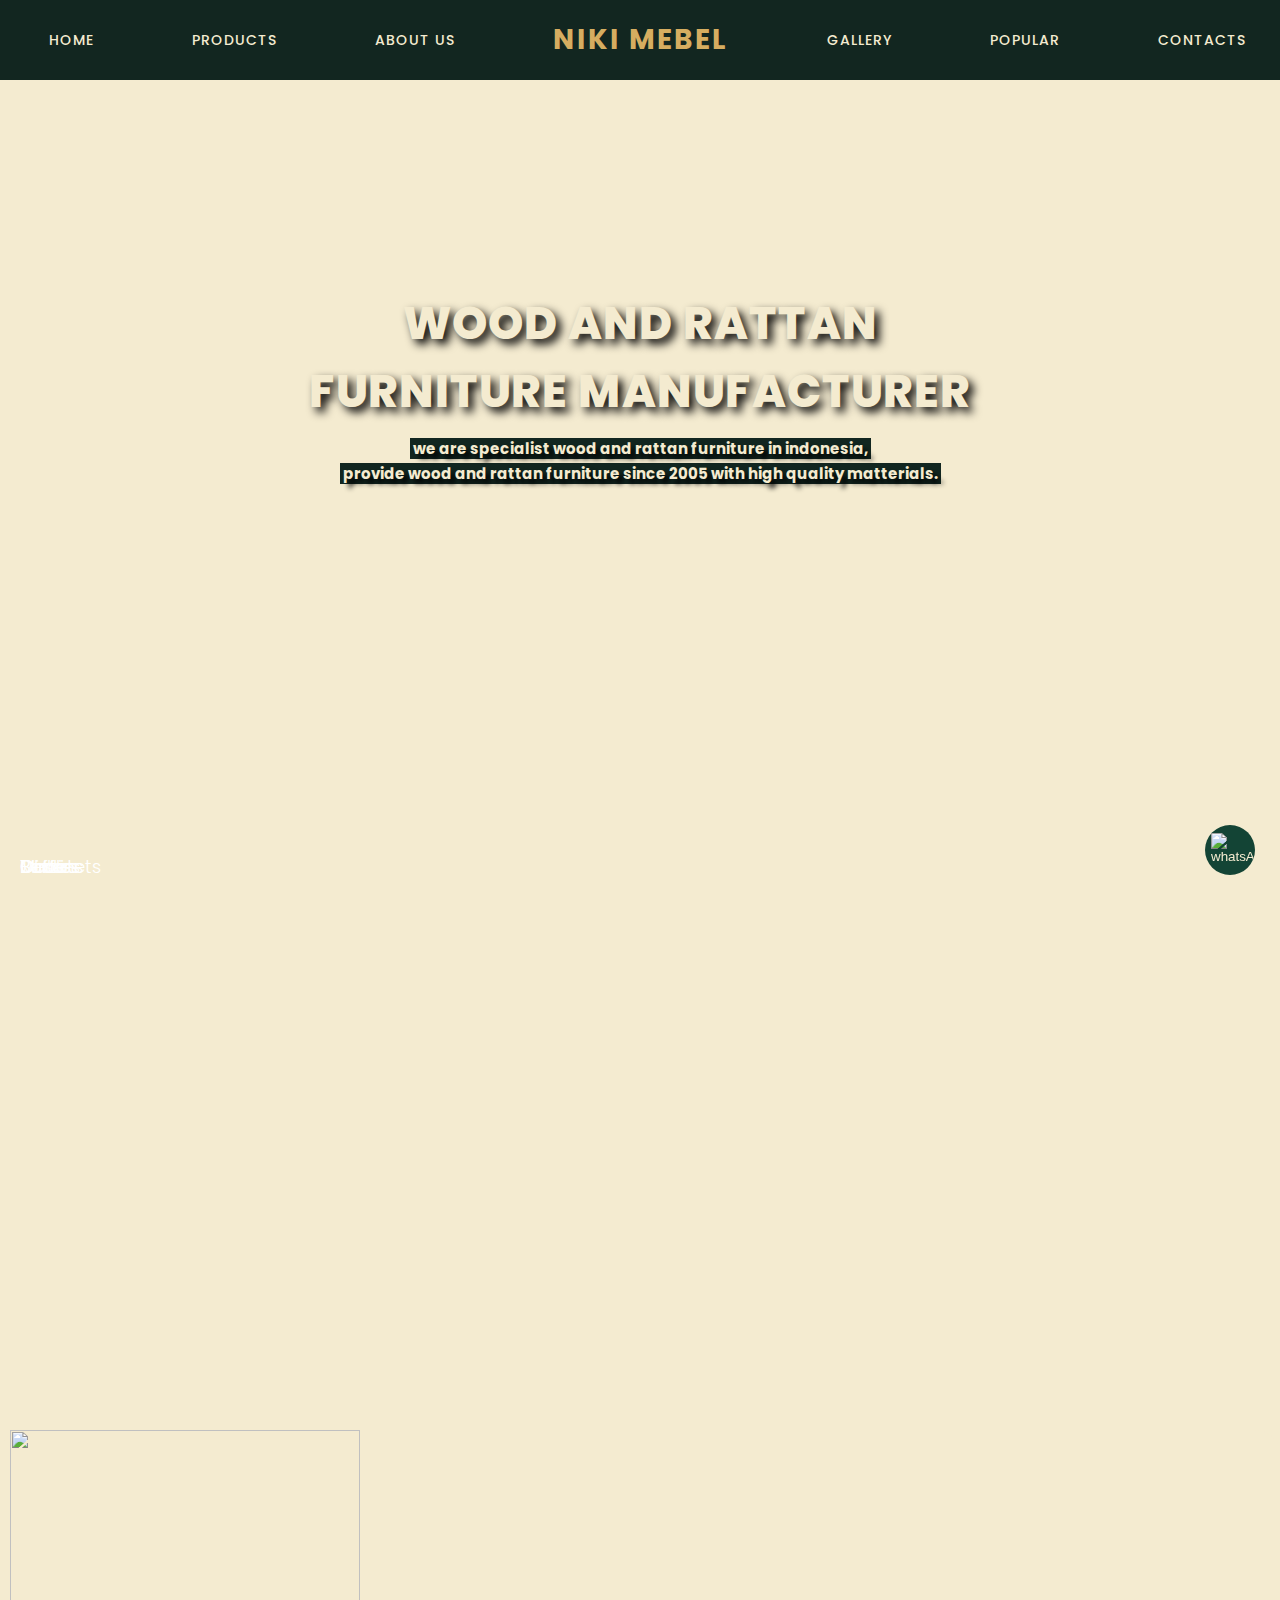
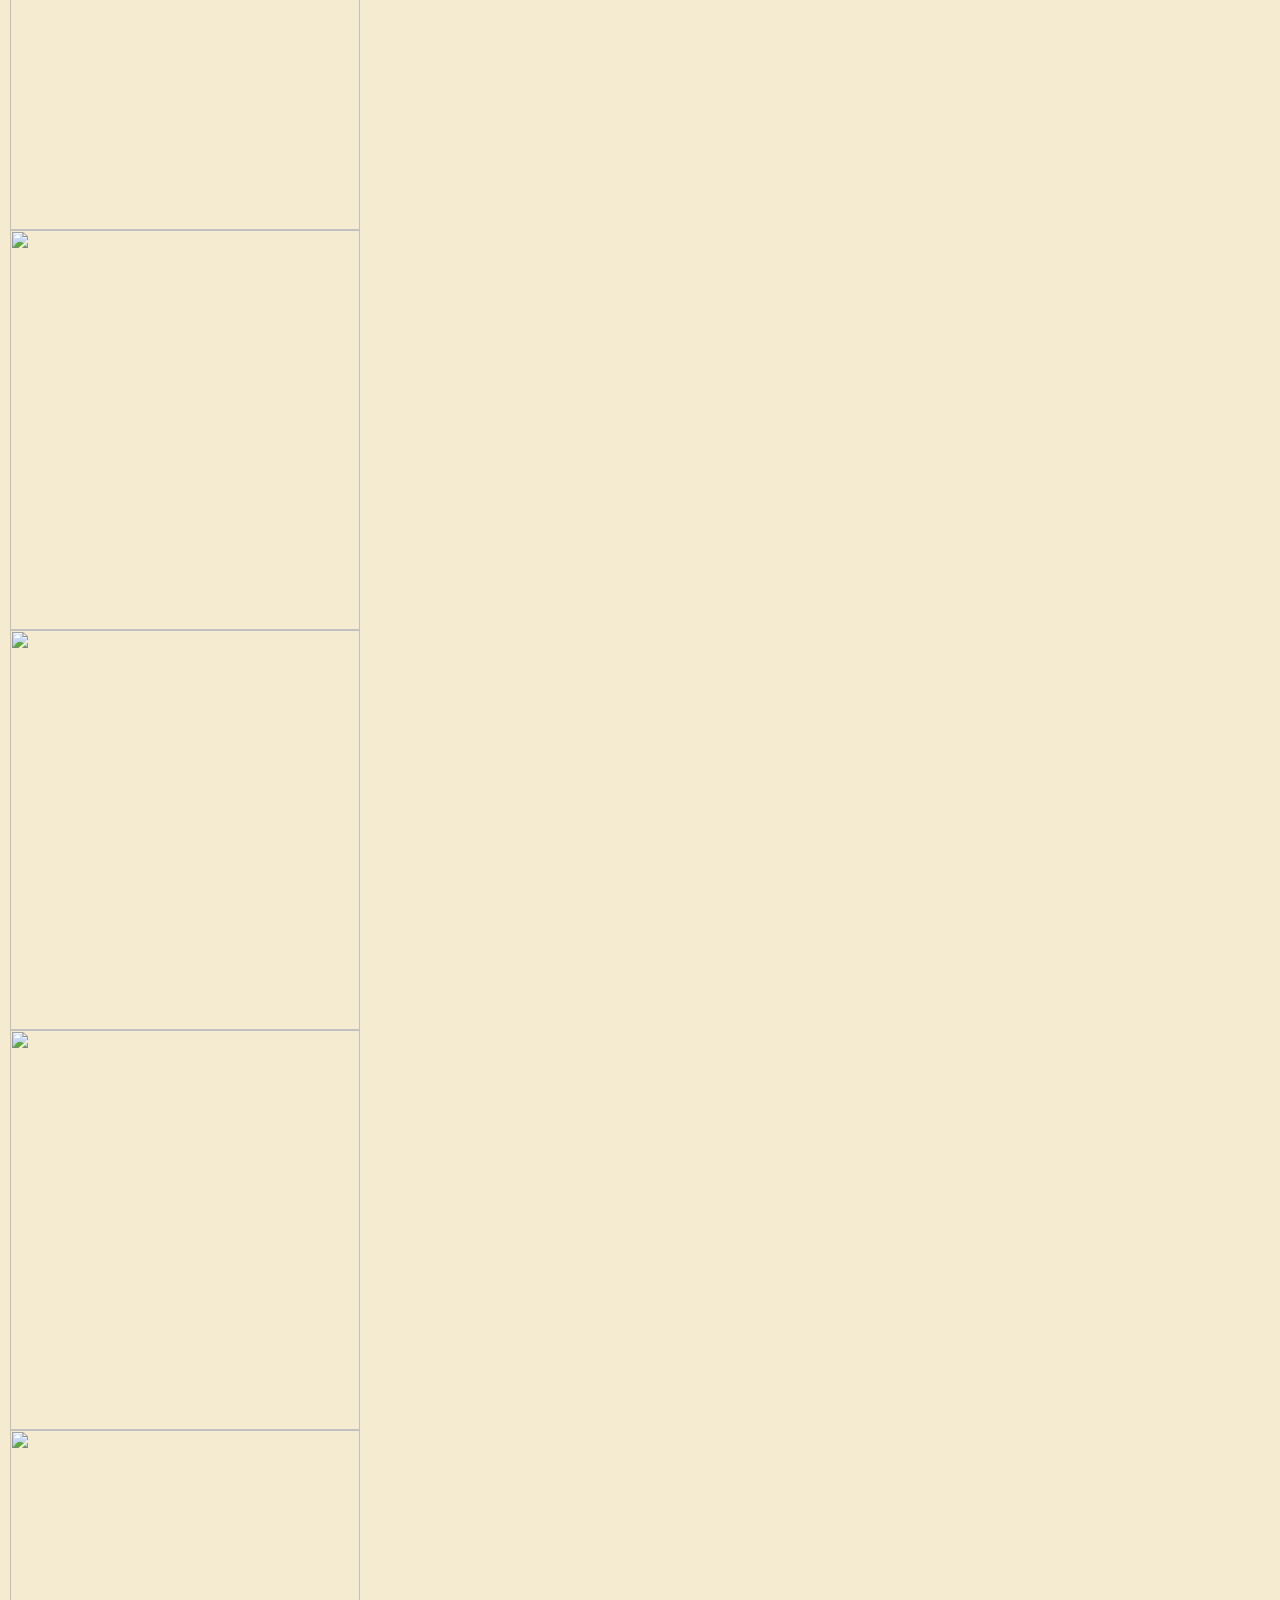
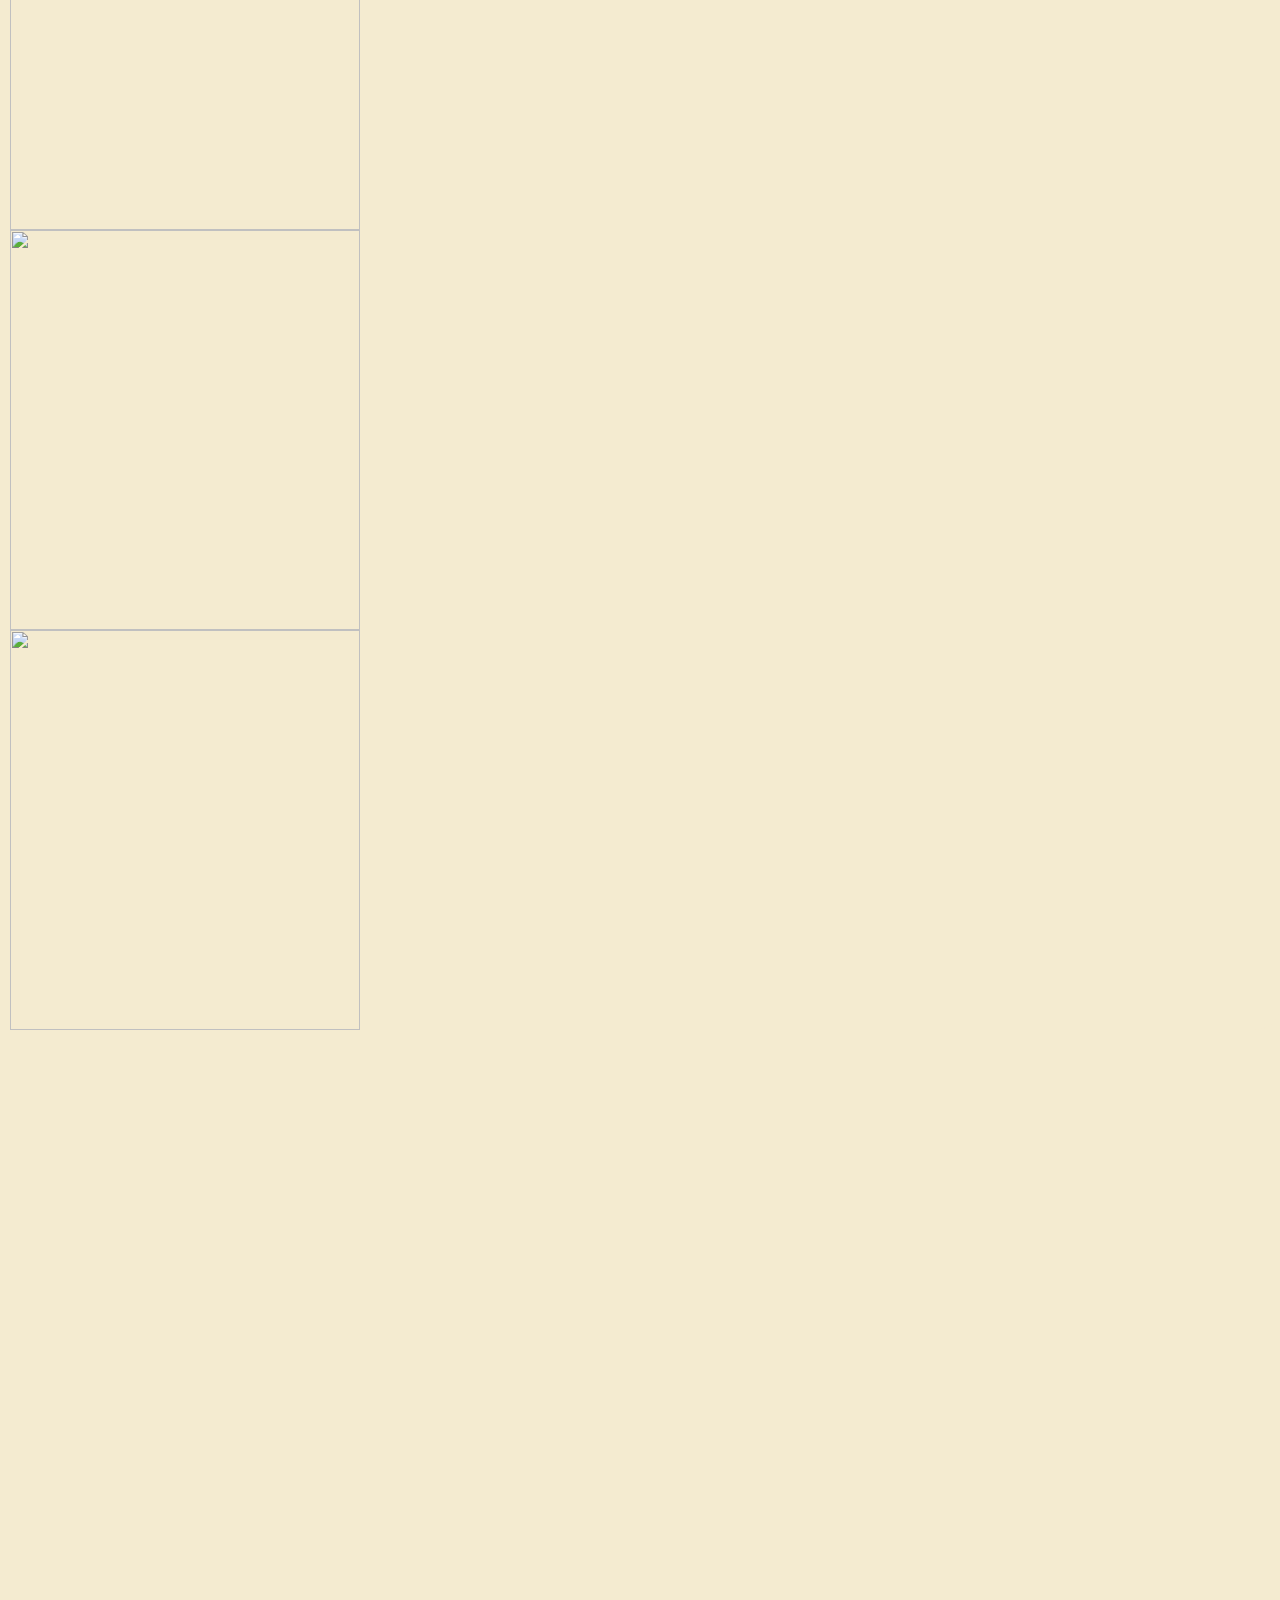
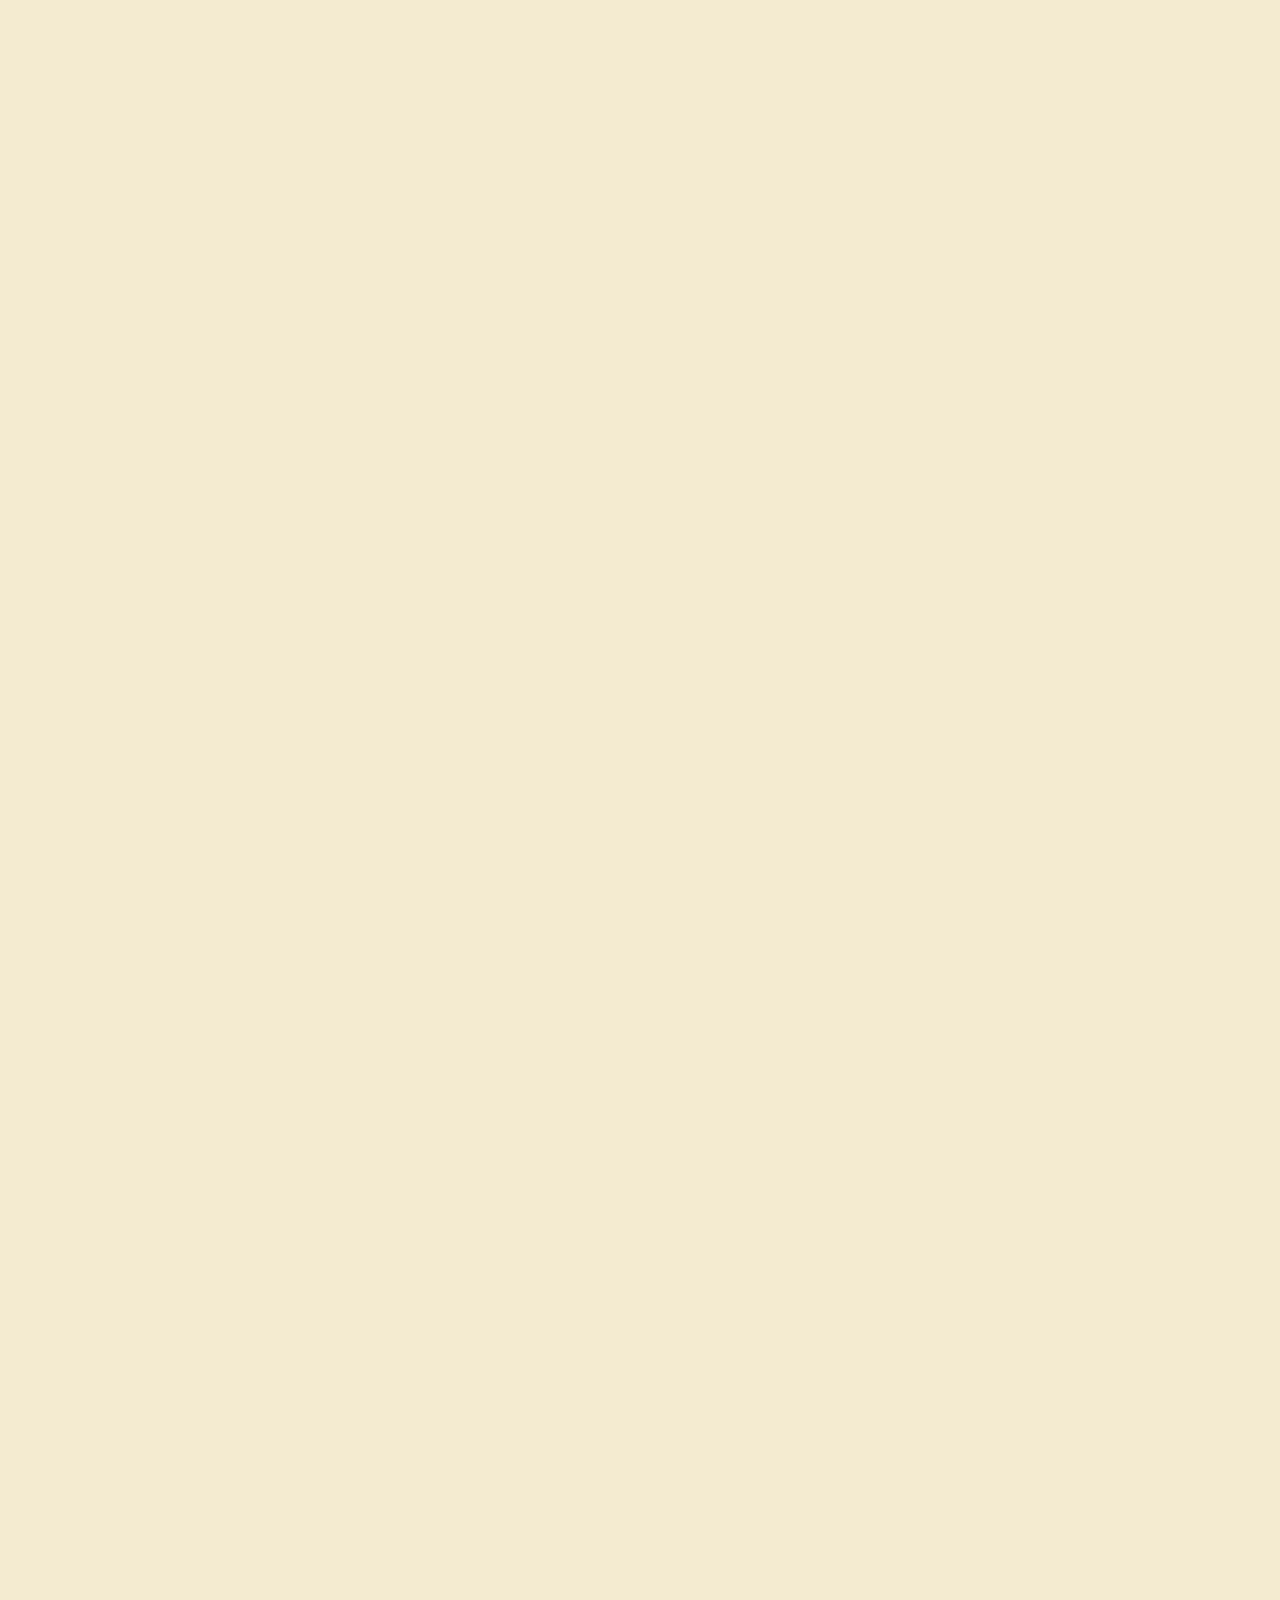
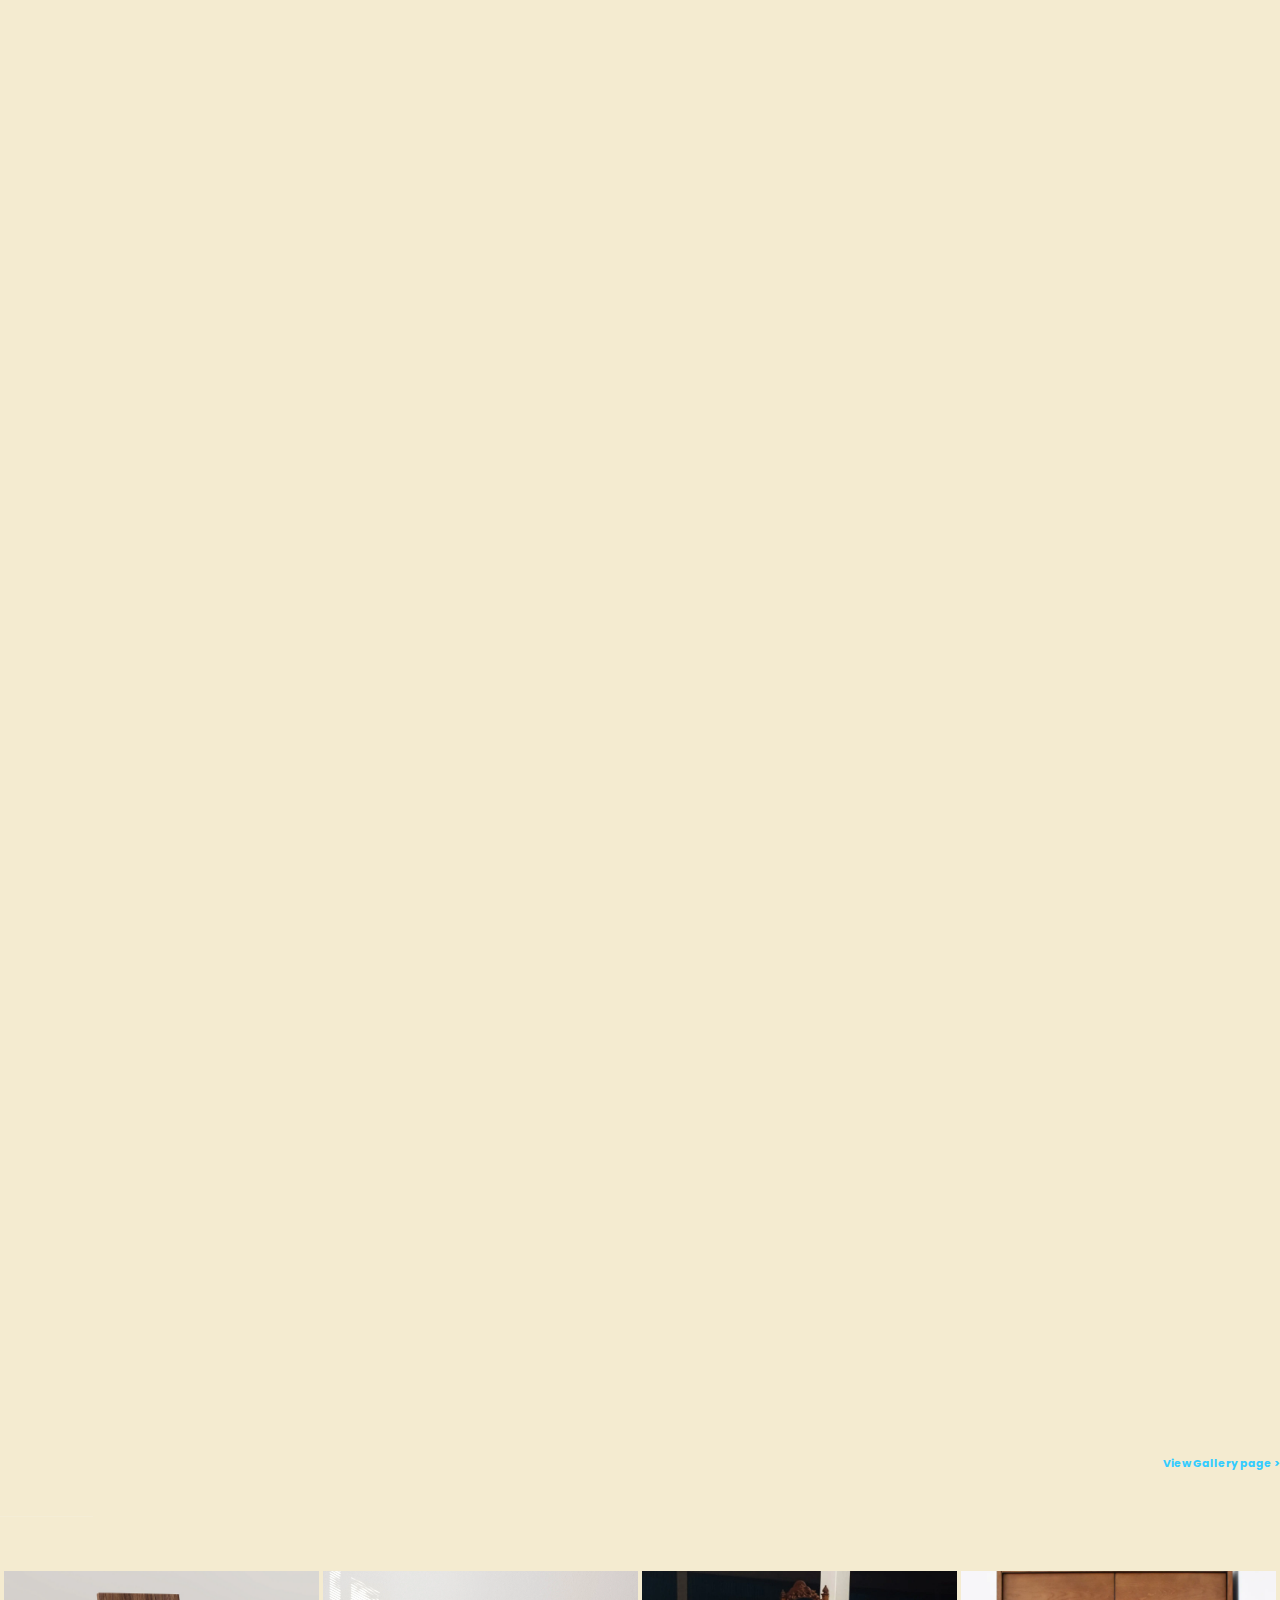
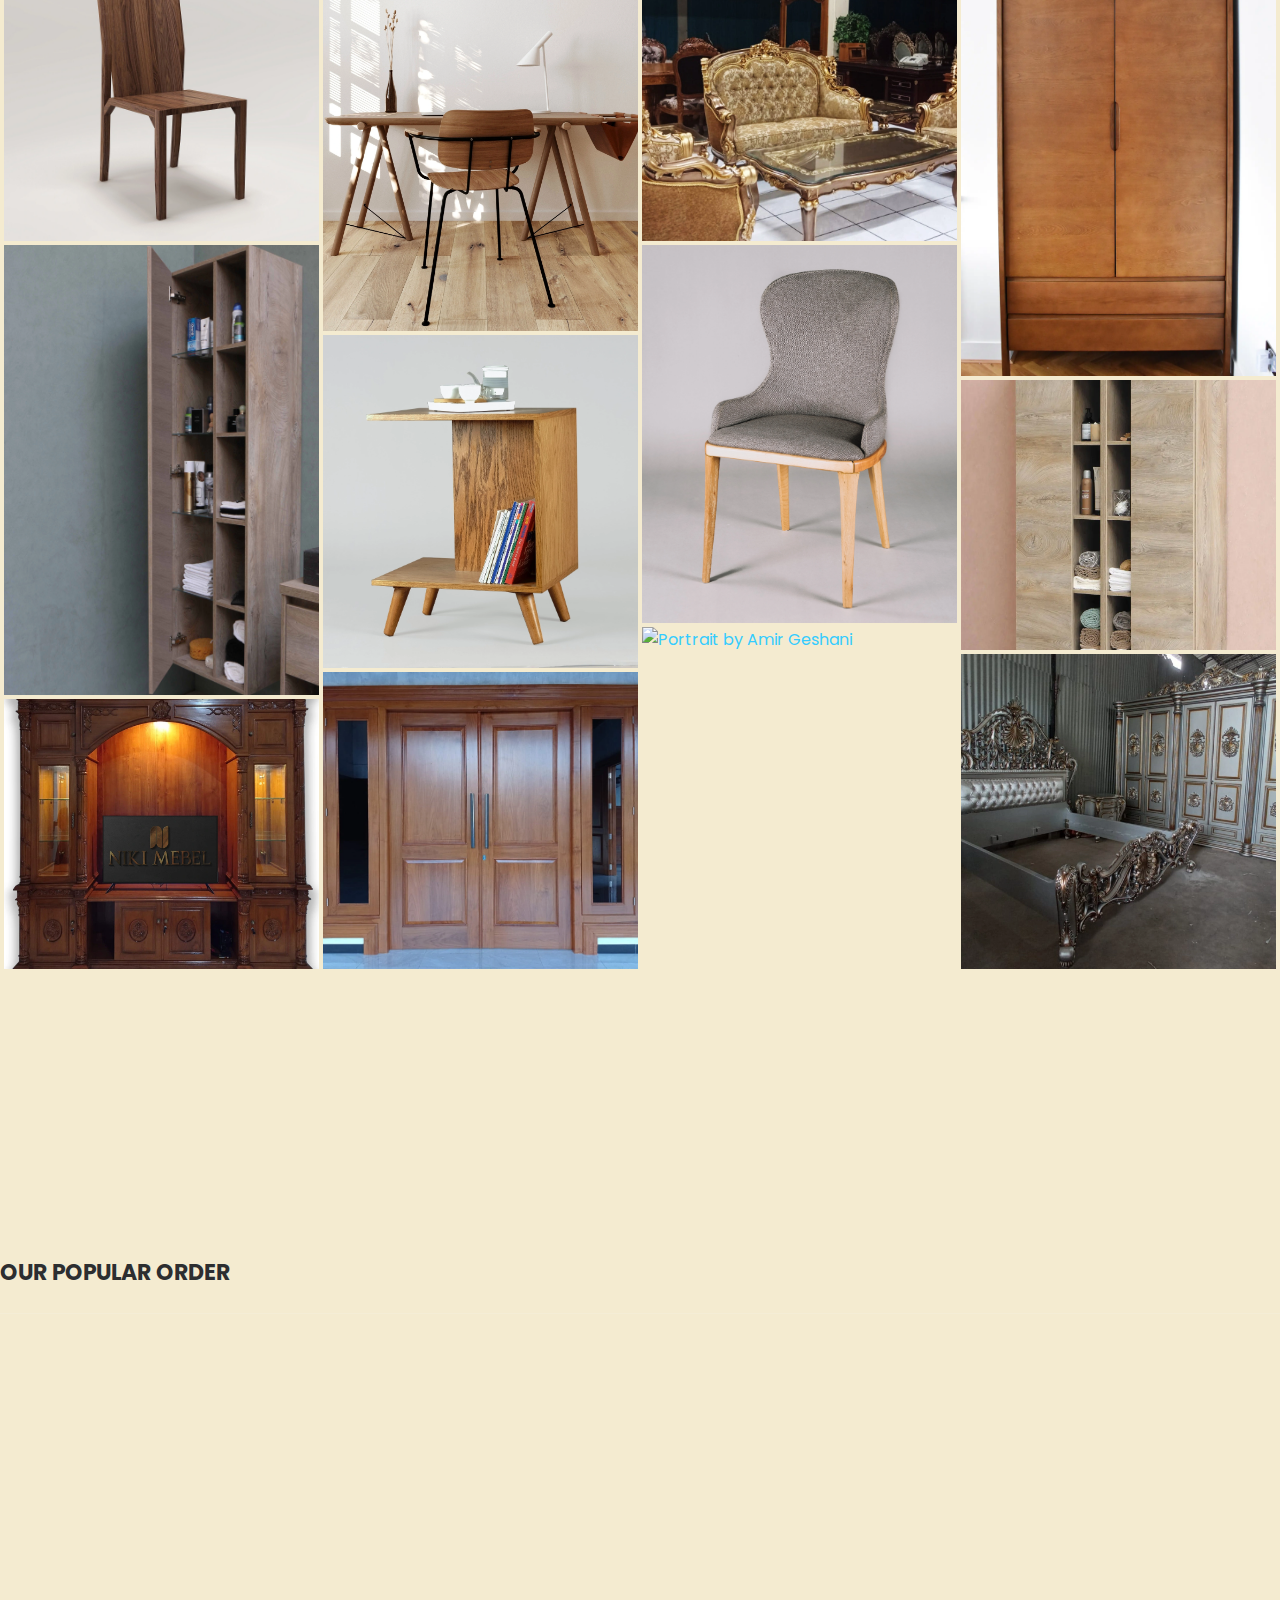
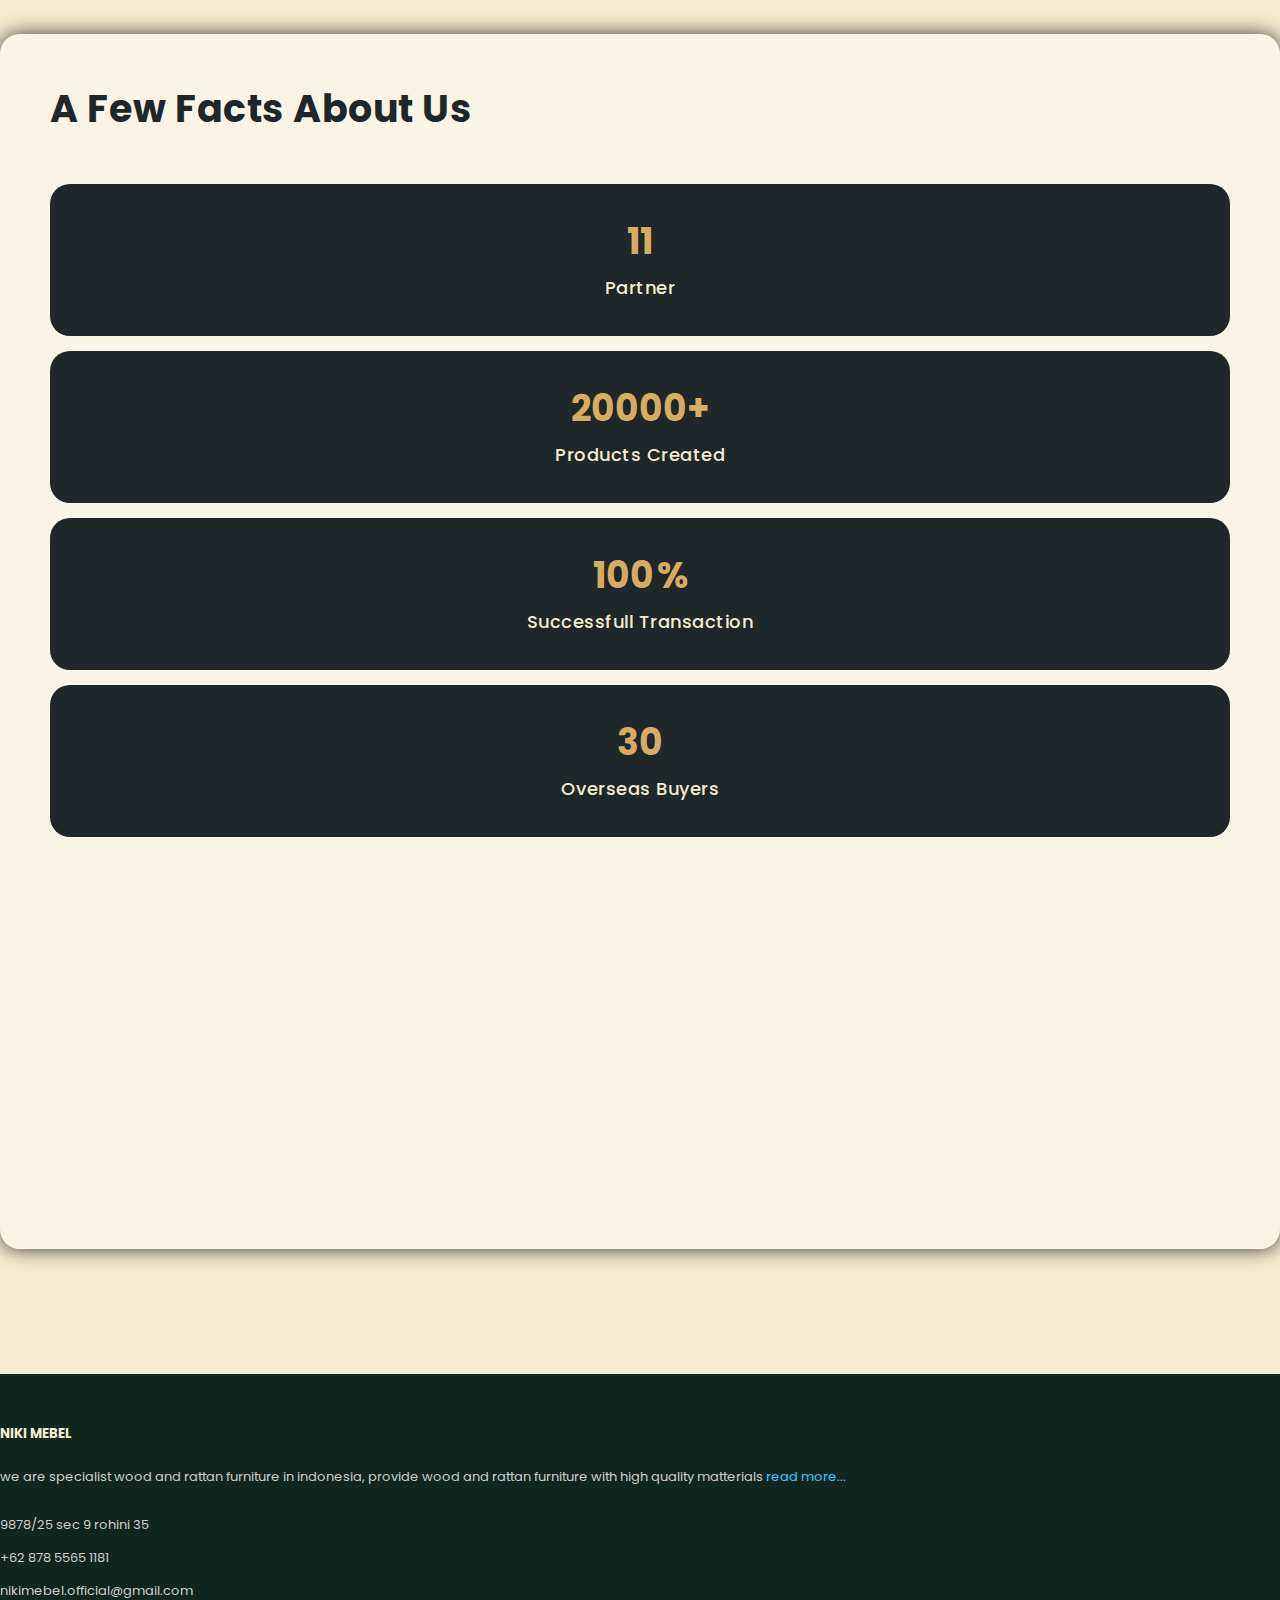
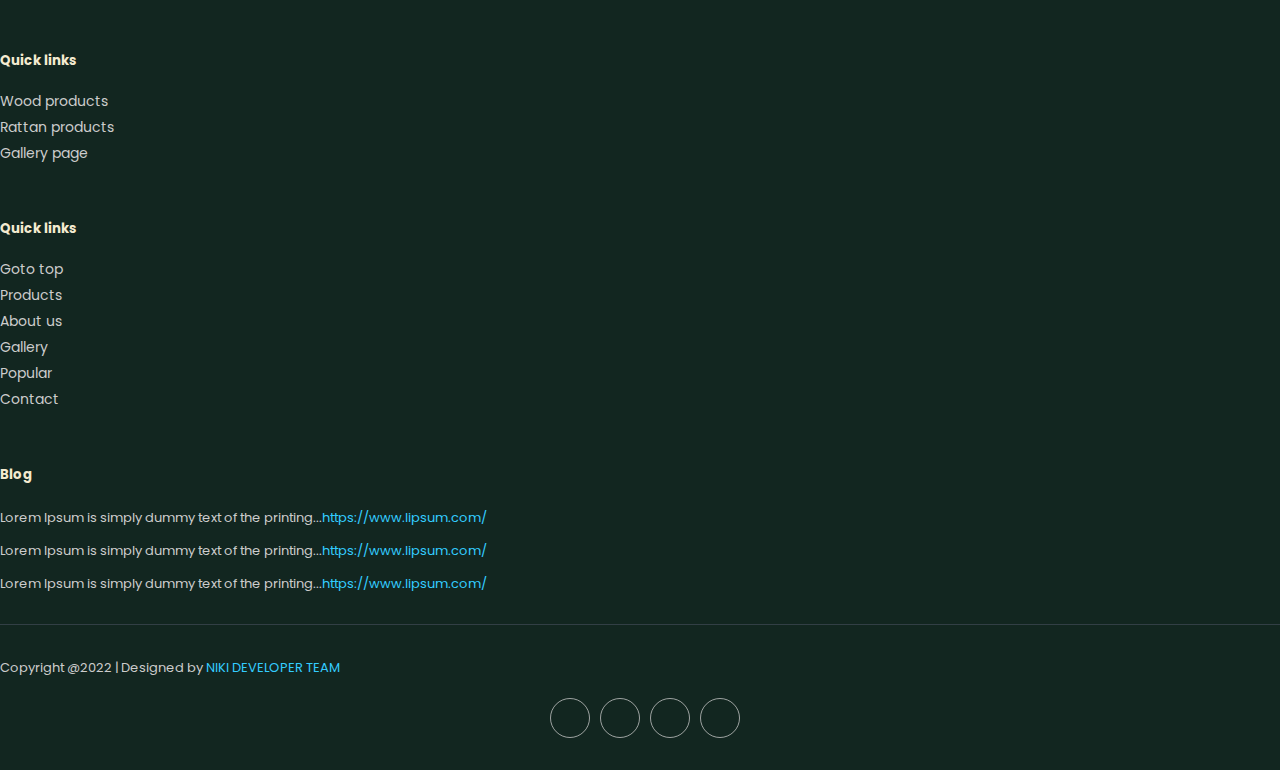
==== index.html @ bc9841a9 "add product" ====
<!DOCTYPE html>
<html lang="en">

  <head>

    <meta charset="utf-8">
    <meta name="viewport" content="width=device-width, initial-scale=1, shrink-to-fit=no">
    <meta name="description" content="">
    <meta name="author" content="TemplateMo">
    <link href="https://fonts.googleapis.com/css?family=Poppins:100,200,300,400,500,600,700,800,900" rel="stylesheet">
    <link href="https://fonts.googleapis.com/css2?family=Raleway:wght@400&display=swap" rel="stylesheet">


    <title>Niki Mebel - number one Furniture production in Indonesia</title>

    <!-- Bootstrap core CSS -->
    <link href="vendor/bootstrap/css/bootstrap.min.css" rel="stylesheet">


    <!-- Additional CSS Files -->
    <link rel="stylesheet" href="assets/css/fontawesome.css">
    <link rel="stylesheet" href="assets/css/templatemo-edu-meeting.css">
    <link rel="stylesheet" href="assets/css/owl.css">
    <link rel="stylesheet" href="assets/css/lightbox.css">
    <link rel="stylesheet" href="assets/css/animate.css">
    <link rel="stylesheet" href="https://cdnjs.cloudflare.com/ajax/libs/Swiper/4.0.7/css/swiper.min.css" />
    <link rel="stylesheet" href="https://cdnjs.cloudflare.com/ajax/libs/animate.css/4.1.1/animate.min.css"/>
    <link rel="stylesheet" href="https://cdnjs.cloudflare.com/ajax/libs/ionicons/2.0.1/css/ionicons.min.css">
    <!--

TemplateMo 569 Edu Meeting

https://templatemo.com/tm-569-edu-meeting

-->
  </head>

<body>

  <!-- Sub Header -->
  <!-- <div class="sub-header">
    <div class="container">
      <div class="row">
        <div class="col-lg-8 col-sm-8">
          <div class="left-content">
            <p>PT. Niki Group Indonesia</p>
          </div>
        </div>
        <div class="col-lg-4 col-sm-4">
          <div class="right-icons">
            <ul>
              <li>EN</li>
              <li>ID</li>
            </ul>
          </div>
        </div>
      </div>
    </div>
  </div> -->


  <!-- FLOATING BUTTON -->
  <div>
  <a href="https://api.whatsapp.com/send?phone=6287855651181" target="_blank">
      <button class="btn-floating whatsapp">
          <img src="assets/images/wa.png" alt="whatsApp" style="width: 30px; height: 30px;">
          <span>+62 878 5565 1181</span>
      </button>
  </a>
  </div>

  <!-- ***** Header Area Start ***** -->
  <div class="header-area header-sticky"  id="navbar">
      <div class="container">
          <div class="row">
              <div class="col-12">
                  <nav class="main-nav">
                      <h2 class="logo name">NIKI MEBEL</h2>
                      <ul class="nav">
                        <li><a href="#top">Home</a></li>
                        <li><a href="#services">Products</a></li>
                        <li><a href="#who-we-are">About Us</a></li>
                        <li> <h2 class="logo">Niki Mebel</h2></li>
                        <li><a href="#gallery">Gallery</a></li>
                        <li><a href="#popular">Popular</a></li> 
                        <li><a href="#footer">Contacts</a></li> 

                      </ul>        
                      <a class='menu-trigger'>
                          <span>Menu</span>
                      </a>
                  </nav>

                 
              </div>
          </div>
      </div>
  </div>
  <!-- ***** Header Area End ***** -->

  <!-- ***** Main Banner Area Start ***** -->
  <section class="section main-banner" id="top">
      <!-- <video autoplay muted loop id="bg-video">
          <source src="assets/images/bg.mp4" type="video/mp4" />
      </video> -->
  
      <div class="caption">
        <h2>wood and rattan<br>Furniture Manufacturer</h2>
        <h6>&nbsp;we are specialist wood and rattan furniture in indonesia,&nbsp;<br>&nbsp;provide wood and rattan furniture since 2005 with high quality matterials.&nbsp;</h6>
    
      </div>

      <div class="gradient-white">
      </div>
  </section>
  <!-- ***** Main Banner Area End ***** -->
  <section class="section services" id="services">
    <div class="title" id="title">
      <h2>Our Products</h2>
    </div>
    <div class="inner">
        <div class="slider">
            <div class="swiper">
                <div class="swiper-wrapper">
                    <div class="swiper-slide">
                        <img src="assets/images/slider/bed.webp">
                        <div class="bg-gray">
                          <h4>Beds</h4>
                        </div>
                    </div>
                    <div class="swiper-slide">
                        <img src="assets/images/slider/table.webp">
                        <div class="bg-gray">
                          <h4>Tables</h4>
                        </div>
                    </div>
                    <div class="swiper-slide">
                        <img src="assets/images/slider/buffet.webp">
                        <div class="bg-gray">
                          <h4>Buffets</h4>
                        </div>
                    </div>
                    <div class="swiper-slide">
                        <img src="assets/images/slider/cabinet.webp">
                        <div class="bg-gray">
                          <h4>Cabinets</h4>
                        </div>
                    </div>
                    <div class="swiper-slide">
                        <img src="assets/images/slider/chair.webp">
                        <div class="bg-gray">
                          <h4>Chairs</h4>
                        </div>
                    </div>
                    <div class="swiper-slide">
                      <img src="assets/images/slider/desk.webp">
                      <div class="bg-gray">
                        <h4>Desks</h4>
                      </div>
                  </div>
                  <div class="swiper-slide">
                    <img src="assets/images/slider/mirror.webp">
                    <div class="bg-gray">
                      <h4>Mirror</h4>
                    </div>
                </div>
                </div>
            </div>
        </div>
    </div>
    <div class="button-products" style="  font-family: 'Poppins', sans-serif;  ">

      <a href="wood-product.html">
        <button class="cssbuttons-io-button"> GOTO LIST PRODUCT
          <div class="icon">
            <svg height="24" width="24" viewBox="0 0 24 24" xmlns="http://www.w3.org/2000/svg"><path d="M0 0h24v24H0z" fill="none"></path><path d="M16.172 11l-5.364-5.364 1.414-1.414L20 12l-7.778 7.778-1.414-1.414L16.172 13H4v-2z" fill="currentColor"></path></svg>
          </div>
        </button>
      </a>

      <a href="assets/catalogue/catalogue.pptx" download>
        <button class="download-button">
          <div class="docs"><svg class="css-i6dzq1" stroke-linejoin="round" stroke-linecap="round" fill="none" stroke-width="2" stroke="currentColor" height="20" width="20" viewBox="0 0 24 24"><path d="M14 2H6a2 2 0 0 0-2 2v16a2 2 0 0 0 2 2h12a2 2 0 0 0 2-2V8z"></path><polyline points="14 2 14 8 20 8"></polyline><line y2="13" x2="8" y1="13" x1="16"></line><line y2="17" x2="8" y1="17" x1="16"></line><polyline points="10 9 9 9 8 9"></polyline></svg>Download Catalogue</div>
          <div class="download">
            <svg class="css-i6dzq1" stroke-linejoin="round" stroke-linecap="round" fill="none" stroke-width="2" stroke="currentColor" height="24" width="24" viewBox="0 0 24 24"><path d="M21 15v4a2 2 0 0 1-2 2H5a2 2 0 0 1-2-2v-4"></path><polyline points="7 10 12 15 17 10"></polyline><line y2="3" x2="12" y1="15" x1="12"></line></svg>
          </div>
        </button>
      </a>
      <img class="chair-bg" src="assets/images/chair 1.png" alt="">

    </div>

  </section>

  <section class="section who-we-are" id="who-we-are">
    <div class="container">
      <div class="row">
        <div class="col-lg-12">
          <div class="section-heading">
          </div>
        </div>
        <div class="col-lg-12 who-we-are-content">
          <div class="row">
          <div class="text-content">
            <h2>Who are we ?</h2>
            <p>&emsp;&emsp;&emsp;&emsp;&emsp;Niki Mabel is a furniture company in Kudus, Central Java and a part of the Niki Group Indonesia which was founded in 2018. Niki Mebel is a company engaged in the furniture sector that handles retail and large quantities purchases . Currently, Niki Mebel has handled domestic and foreign orders, and has more than 10 partners and collaborates with expert craftsmen who have more than 15 years experience which spread across in Jepara, Kudus and Yogyakarta areas.
              <br> <br>
              &emsp;&emsp;&emsp;&emsp;&emsp;Niki Mabel provides a variety of indoor and outdoor furniture such as tables, chairs, cabinets, etc. . Niki Mabel also provides ordering furniture sets such as cafe sets, kitchen sets, bedroom sets or living room sets. Ordering at niki furniture can also customize the wood or rattan material used, until now the most popular materials at niki mabel are teak, mahogany, mindi, pine and sungkai. Besides providing furniture, Niki Mabel can also provide furniture raw materials such as wood, aluminum, rattan, etc.
            </p>
          </div>
          <img class="room-bg" src="assets/images/room 1.png" alt="">

          </div>
        </div>
      </div>
    </div>
  </section>

  <section class="section gallery" id="gallery">
    <div class="container">
      <div class="row">
        <div class="col-lg-12">
          <div class="section-heading">
            <h2>Gallery</h2>
            <a href="gallery.html"><h6>View Gallery page ></h6></a>
          </div>
          <div class="content-gallery">

            <div class="gallery">
              <div class="gallery__column">
                <a href="https://unsplash.com/@jeka_fe" target="_blank" class="gallery__link">
                  <figure class="gallery__thumb" style="height: 30vh;">
                    <img src="assets/images/catalogue/chair 1.webp" alt="Portrait by Jessica Felicio" class="gallery__image">
                    <figcaption class="gallery__caption">1</figcaption>
                  </figure>
                </a>

                <a href="https://unsplash.com/@oladimeg" target="_blank" class="gallery__link">
                  <figure class="gallery__thumb" style="height: 50vh;">
                    <img src="assets/images/catalogue/cabinet 3.webp" alt="Portrait by Oladimeji Odunsi" class="gallery__image">
                    <figcaption class="gallery__caption">2</figcaption>
                  </figure>
                </a>

                <a href="https://unsplash.com/@a2eorigins" target="_blank" class="gallery__link">
                  <figure class="gallery__thumb" style="height: 30vh;">
                    <img src="assets/images/catalogue/buffet 1.webp" alt="Portrait by Alex Perez" class="gallery__image">
                    <figcaption class="gallery__caption">3</figcaption>
                  </figure>
                </a>
              </div>
              
              <div class="gallery__column">
                <a href="https://unsplash.com/@noahbuscher" target="_blank" class="gallery__link">
                  <figure class="gallery__thumb" style="height: 40vh;">
                    <img src="assets/images/catalogue/desk set 1.webp" alt="Portrait by Noah Buscher" class="gallery__image">
                    <figcaption class="gallery__caption">4</figcaption>
                  </figure>
                </a>
                
                <a href="https://unsplash.com/@von_co" target="_blank" class="gallery__link">
                  <figure class="gallery__thumb" style="height: 37vh;">
                    <img src="assets/images/catalogue/table 1.webp" alt="Portrait by Ivana Cajina" class="gallery__image">
                    <figcaption class="gallery__caption">5</figcaption>
                  </figure>
                </a>

                <a href="https://unsplash.com/@samburriss" target="_blank" class="gallery__link">
                  <figure class="gallery__thumb" style="height: 33vh;">
                    <img src="assets/images/catalogue/door set 1.webp" alt="Portrait by Sam Burriss" class="gallery__image">
                    <figcaption class="gallery__caption">6</figcaption>
                  </figure>
                </a>
              </div>
              
              <div class="gallery__column">
                <a href="https://unsplash.com/@marilezhava" target="_blank" class="gallery__link">
                  <figure class="gallery__thumb" style="height: 30vh;">
                    <img src="assets/images/catalogue/sitting room set 1.webp" alt="Portrait by Mari Lezhava" class="gallery__image">
                    <figcaption class="gallery__caption">7</figcaption>
                  </figure>
                </a>
                
                <a href="https://unsplash.com/@ethanhaddox" target="_blank" class="gallery__link">
                  <figure class="gallery__thumb" style="height: 42vh;">
                    <img src="assets/images/catalogue/chair 2.webp" alt="Portrait by Ethan Haddox" class="gallery__image">
                    <figcaption class="gallery__caption">8</figcaption>
                  </figure>
                </a>

                <a href="https://unsplash.com/@mr_geshani" target="_blank" class="gallery__link">
                  <figure class="gallery__thumb" style="height: 38vh;">
                    <img src="assets/images/slider/buffet.webp" alt="Portrait by Amir Geshani" class="gallery__image">
                    <figcaption class="gallery__caption">9</figcaption>
                  </figure>
                </a>
              </div>
              
              <div class="gallery__column">
                <a href="https://unsplash.com/@frxgui" target="_blank" class="gallery__link">
                  <figure class="gallery__thumb" style="height: 45vh;">
                    <img src="assets/images/catalogue/cabinet 1.webp" alt="Portrait by Guilian Fremaux" class="gallery__image">
                    <figcaption class="gallery__caption">10</figcaption>
                  </figure>
                </a>

                <a href="https://unsplash.com/@majestical_jasmin" target="_blank" class="gallery__link">
                  <figure class="gallery__thumb" style="height: 30vh;">
                    <img src="assets/images/catalogue/cabinet 2.webp" alt="Portrait by Jasmin Chew" class="gallery__image">
                    <figcaption class="gallery__caption">11</figcaption>
                  </figure>
                </a>
                
                <a href="https://unsplash.com/@dimadallacqua" target="_blank" class="gallery__link">
                  <figure class="gallery__thumb" style="height: 35vh;">
                    <img src="assets/images/catalogue/bed room set 1.webp" alt="Portrait by Dima DallAcqua" class="gallery__image">
                    <figcaption class="gallery__caption">12</figcaption>
                  </figure>
                </a>
              </div>
            </div>

          </div>

        </div>
      </div>
    </div>
  </section>

  <section class="section popular" id="popular">
    <div class="container">
      <div class="row">
        <div class="col-lg-12">
          <div class="section-heading">
            <h2>Our Popular Order</h2>
          </div>
        </div>
        <div class="col-lg-12">
          <div class="owl-courses-item owl-carousel">
            <div class="item">
              <img src="assets/images/catalogue/chair 1.webp" alt="">
              <div class="down-content">
                <div class="info">
                  <div class="row">
                    <div class="col-8">
                      <ul>
                        <li><i class="fa fa-star"></i></li>
                        <li><i class="fa fa-star"></i></li>
                        <li><i class="fa fa-star"></i></li>
                        <li><i class="fa fa-star"></i></li>
                        <li><i class="fa fa-star"></i></li>
                      </ul>
                    </div>
                    <div class="col-4">
                       <span>Sold 160</span>
                    </div>
                  </div>
                </div>
              </div>
            </div>
            <div class="item">
              <img src="assets/images/catalogue/table 3.webp" alt="">
              <div class="down-content">
                <div class="info">
                  <div class="row">
                    <div class="col-8">
                      <ul>
                        <li><i class="fa fa-star"></i></li>
                        <li><i class="fa fa-star"></i></li>
                        <li><i class="fa fa-star"></i></li>
                        <li><i class="fa fa-star"></i></li>
                        <li><i class="fa fa-star"></i></li>

                      </ul>
                    </div>
                    <div class="col-4">
                       <span>Sold 125</span>
                    </div>
                  </div>
                </div>
              </div>
            </div>
            <div class="item">
              <img src="assets/images/catalogue/chair 2.webp" alt="">
              <div class="down-content">
                <div class="info">
                  <div class="row">
                    <div class="col-8">
                      <ul>
                        <li><i class="fa fa-star"></i></li>
                        <li><i class="fa fa-star"></i></li>
                        <li><i class="fa fa-star"></i></li>
                        <li><i class="fa fa-star"></i></li>
                        <li><i class="fa fa-star"></i></li>
                      </ul>
                    </div>
                    <div class="col-4">
                       <span>Sold 100</span>
                    </div>
                  </div>
                </div>
              </div>
            </div>
            <div class="item">
              <img src="assets/images/catalogue/desk set 1.webp" alt="">
              <div class="down-content">
                <div class="info">
                  <div class="row">
                    <div class="col-8">
                      <ul>
                        <li><i class="fa fa-star"></i></li>
                        <li><i class="fa fa-star"></i></li>
                        <li><i class="fa fa-star"></i></li>
                        <li><i class="fa fa-star"></i></li>
                        <li><i class="fa fa-star"></i></li>
                      </ul>
                    </div>
                    <div class="col-4">
                       <span>Sold 100</span>
                    </div>
                  </div>
                </div>
              </div>
            </div>
            <div class="item">
              <img src="assets/images/catalogue/sitting room set 1.webp" alt="">
              <div class="down-content">
                <div class="info">
                  <div class="row">
                    <div class="col-8">
                      <ul>
                        <li><i class="fa fa-star"></i></li>
                        <li><i class="fa fa-star"></i></li>
                        <li><i class="fa fa-star"></i></li>
                        <li><i class="fa fa-star"></i></li>
                        <li><i class="fa fa-star"></i></li>
                      </ul>
                    </div>
                    <div class="col-4">
                       <span>Sold 70</span>
                    </div>
                  </div>
                </div>
              </div>
            </div>
          </div>
        </div>
      </div>
    </div>
  </section>

  <section class="our-facts">
    <div class="container">
      <div class="row">
        <div class="col-lg-6">
          <div class="row">
            <div class="col-lg-12">
              <h2>A Few Facts About Us</h2>
            </div>
            <div class="col-lg-6">
              <div class="row">
                <div class="col-12">
                  <div class="count-area-content">
                    <div class="count-digit">11</div>
                    <div class="count-title">Partner</div>
                  </div>
                </div>
                <div class="col-12">
                  <div class="count-area-content">
                    <div class="count-digit">20000+</div>
                    <div class="count-title">Products Created</div>
                  </div>
                </div>
              </div>
            </div>
            <div class="col-lg-6">
              <div class="row">
                <div class="col-12">
                  <div class="count-area-content percentage">
                    <div class="count-digit">100</div>
                    <div class="count-title">Successfull Transaction</div>
                  </div>
                </div> 
                <div class="col-12">
                  <div class="count-area-content">
                    <div class="count-digit">30</div>
                    <div class="count-title">Overseas Buyers</div>
                  </div>
                </div>
              </div>
            </div>
          </div>
        </div> 
        <div class="col-lg-6 align-self-center">
          <div class="video">
            <a href="https://www.youtube.com/watch?v=HndV87XpkWg" target="_blank"><img src="assets/images/play-icon.png" alt=""></a>
          </div>
        </div>
      </div>
    </div>
  </section>


  <footer class="footer" id="footer">
    <div class="container bottom_border">
    <div class="row">
    <div class=" col-sm-4 col-md col-sm-4  col-12 col">
    <h5 class="headin5_amrc col_white_amrc pt2" style="font-weight: bold;">NIKI MEBEL</h5>
    <!--headin5_amrc-->
    <p class="mb10">we are specialist wood and rattan furniture in indonesia, provide wood and rattan furniture with high quality matterials <a href="#who-we-are">read more...</a> </p>
    <p><i class="fa fa-location-arrow"></i> 9878/25 sec 9 rohini 35 </p>
    <p><i class="fa fa-phone"></i>  +62 878 5565 1181  </p>
    <p><i class="fa fa fa-envelope"></i> nikimebel.official@gmail.com  </p>
    
    
    </div>
    
    
    <div class=" col-sm-4 col-md  col-6 col">
    <h5 class="headin5_amrc col_white_amrc pt2">Quick links</h5>
    <!--headin5_amrc-->
    <ul class="footer_ul_amrc">
    <li><a href="wood-product.html">Wood products</a></li>
    <li><a href="rattan-product.html">Rattan products</a></li>
    <li><a href="gallery.html">Gallery page</a></li>
 
    </ul>
    <!--footer_ul_amrc ends here-->
    </div>

    <div class=" col-sm-4 col-md  col-6 col">
      <h5 class="headin5_amrc col_white_amrc pt2">Quick links</h5>
      <!--headin5_amrc-->
      <ul class="footer_ul_amrc">
      <li><a href="#top">Goto top</a></li>
      <li><a href="#services">Products</a></li>
      <li><a href="#who-we-are  ">About us</a></li>
      <li><a href="#gallery">Gallery</a></li>
      <li><a href="#popular">Popular</a></li>
      <li><a href="#contact">Contact</a></li>

   
      </ul>
      <!--footer_ul_amrc ends here-->
      </div>
    
    
    <div class=" col-sm-4 col-md  col-12 col">
    <h5 class="headin5_amrc col_white_amrc pt2">Blog</h5>
    <!--headin5_amrc ends here-->
    
    <ul class="footer_ul2_amrc">
    <li><a href="#"></a><p>Lorem Ipsum is simply dummy text of the printing...<a href="#">https://www.lipsum.com/</a></p></li>
    <li><a href="#"></a><p>Lorem Ipsum is simply dummy text of the printing...<a href="#">https://www.lipsum.com/</a></p></li>
    <li><a href="#"></a><p>Lorem Ipsum is simply dummy text of the printing...<a href="#">https://www.lipsum.com/</a></p></li>
    </ul>
    <!--footer_ul2_amrc ends here-->
    </div>
    </div>
    </div>
    
    
    <div class="container">
    <p class="text-center">Copyright @2022 | Designed by <a href="#">NIKI DEVELOPER TEAM</a></p>
    
    <div class="item social"><a href="#"><i class="icon ion-social-facebook"></i></a><a href="#"><i class="icon ion-social-whatsapp"></i></a><a href="#"><i class="icon ion-social-twitter"></i></a><a href="#"><i class="icon ion-social-instagram"></i></a>
  </div>
    <!--social_footer_ul ends here-->
    </div>
    
    </footer>
  <!-- Scripts -->
  <!-- Bootstrap core JavaScript -->

    <script src="https://cdnjs.cloudflare.com/ajax/libs/Swiper/4.0.7/js/swiper.min.js"></script>  
    <script src="vendor/jquery/jquery.min.js"></script>
    <script src="vendor/bootstrap/js/bootstrap.bundle.min.js"></script>


    <script src="assets/js/isotope.min.js"></script>
    <script src="assets/js/owl-carousel.js"></script>
    <script src="assets/js/lightbox.js"></script>
    <script src="assets/js/tabs.js"></script>
    <script src="assets/js/video.js"></script>
    <script src="assets/js/slick-slider.js"></script>
    <script src="assets/js/custom.js"></script>
    <script src="assets/js/animate.js"></script>
    <script src="assets/js/jquery-3.4.1.slim.js"></script>
    <script src="assets/js/bootstrap-4-4-1.js"></script>
    <script>
        //according to loftblog tut
        $('.nav li:first').addClass('active');

        var showSection = function showSection(section, isAnimate) {
          var
          direction = section.replace(/#/, ''),
          reqSection = $('.section').filter('[data-section="' + direction + '"]'),
          reqSectionPos = reqSection.offset().top - 0;

          if (isAnimate) {
            $('body, html').animate({
              scrollTop: reqSectionPos },
            800);
          } else {
            $('body, html').scrollTop(reqSectionPos);
          }

        };

        var checkSection = function checkSection() {
          $('.section').each(function () {
            var
            $this = $(this),
            topEdge = $this.offset().top - 80,
            bottomEdge = topEdge + $this.height(),
            wScroll = $(window).scrollTop();
            if (topEdge < wScroll && bottomEdge > wScroll) {
              var
              currentId = $this.data('section'),
              reqLink = $('a').filter('[href*=\\#' + currentId + ']');
              reqLink.closest('li').addClass('active').
              siblings().removeClass('active');
            }
          });
        };

        $('.main-menu, .responsive-menu, .scroll-to-section').on('click', 'a', function (e) {
          e.preventDefault();
          showSection($(this).attr('href'), true);
        });

        $(window).scroll(function () {
          checkSection();
        });

        var getTranslate;
        var slideWidth;

        var mySwiper = new Swiper('.slider .swiper', {
          autoplay: {
            enabled: true,
            delay: 1,
          },          
          spaceBetween: 0,
          slidesPerView: 'auto',
          loop: true,
          speed: 4000,
          allowTouchMove: false

            // speed: 8000,
            // slidesPerView: auto,
            // loop: true,
            // freeMode: true,
            // freeModeMomentum: false,
            // centeredSlides: true,
            // autoplay: true
        })

        var prevScrollpos = window.pageYOffset;
        window.onscroll = function() {
        var currentScrollPos = window.pageYOffset;
          if (prevScrollpos > currentScrollPos) {
            document.getElementById("navbar").style.top = "0";
          } else {
            document.getElementById("navbar").style.top = "-80px";
          }
          prevScrollpos = currentScrollPos;
        }

  
    </script>
</body>

</body>
</html>
---- assets/css/templatemo-edu-meeting.css ----
/* 
charcoal : 122620
gold : d6ad60
tan : b68d40
cream : f4ebd0

*/

/*

TemplateMo 569 Edu Meetind

https://templatemo.com/tm-569-edu-meeting

*/

/* ---------------------------------------------
Table of contents
------------------------------------------------
01. font & reset css
02. reset
03. global styles
04. header
05. banner
06. features
07. testimonials
08. contact
09. footer
10. preloader
11. search
12. portfolio

--------------------------------------------- */
/* 
---------------------------------------------
font & reset css
--------------------------------------------- 
*/
@import url("https://fonts.googleapis.com/css?family=Poppins:100,200,300,400,500,600,700,800,900");
/* 
---------------------------------------------
reset
--------------------------------------------- 
*/
html, body, div, span, applet, object, iframe, h1, h2, h3, h4, h5, h6, p, blockquote, div
pre, a, abbr, acronym, address, big, cite, code, del, dfn, em, font, img, ins, kbd, q,
s, samp, small, strike, strong, sub, sup, tt, var, b, u, i, center, dl, dt, dd, ol, ul, li,
figure, header, nav, section, article, aside, footer, figcaption {
  margin: 0;
  padding: 0;
  border: 0;
  outline: 0;
}

.clearfix:after {
  content: ".";
  display: block;
  clear: both;
  visibility: hidden;
  line-height: 0;
  height: 0;
}

.clearfix {
  display: inline-block;
}

html[xmlns] .clearfix {
  display: block;
}

* html .clearfix {
  height: 1%;
}

ul, li {
  padding: 0;
  margin: 0;
  list-style: none;
}

header, nav, section, article, aside, footer, hgroup {
  display: block;
  overflow-x: hidden !important;
  width: 100%;
}

* {
  box-sizing: border-box;
}

html, body {
  font-family: 'Poppins', sans-serif;
  font-weight: 400;
  background-color: #f4ebd0;
  font-size: 16px;
  -ms-text-size-adjust: 100%;
  -webkit-font-smoothing: antialiased;
  -moz-osx-font-smoothing: grayscale;
}

a {
  text-decoration: none !important;
  color: #3CF;
}

a:hover {
	color: #FC3;
}

h1, h2, h3, h4, h5, h6 {
  margin-top: 0px;
  margin-bottom: 0px;
}

ul {
  margin-bottom: 0px;
}

p {
  font-size: 14px;
  line-height: 25px;
  color: #2a2a2a;
}

img {
  width: 100%;
  overflow: hidden;
}

/* 
---------------------------------------------
global styles
--------------------------------------------- 
*/
html,
body {
  background-color: #f4ebd0;
  font-family: 'Poppins', sans-serif;
}

::selection {
  background: #d6ad60;
  color: #f4ebd0;
}

::-moz-selection {
  background: #d6ad60;
  color: #f4ebd0;
}

@media (max-width: 991px) {
  html, body {
    overflow-x: hidden;
  }
  .mobile-top-fix {
    margin-top: 30px;
    margin-bottom: 0px;
  }
  .mobile-bottom-fix {
    margin-bottom: 30px;
  }
  .mobile-bottom-fix-big {
    margin-bottom: 60px;
  }

  .main-banner .caption {
    top: 35vh !important;
    margin: auto;
    width: 100%;
    padding-left: 0;
  }
}

.main-button-yellow a {
  font-size: 13px;
  color: #f4ebd0;
  background-color: #14362cc2;
  padding: 12px 30px;
  display: inline-block;
  border-radius: 22px;
  font-weight: 500;
  text-transform: uppercase;
  transition: all .3s;
  margin: auto;
}

.main-button-yellow a:hover {
  background-color: #122620;
}

.section-heading h2 {
  line-height: 40px;
  margin-top: 0px;
  margin-bottom: 50px; 
  padding-bottom: 20px;
  border-bottom: 1px solid rgba(250,250,250,0.15);
  font-size: 22px;
  font-weight: 700;
  text-transform: uppercase;
  color: #2c2e30;
}


/* 
---------------------------------------------
header
--------------------------------------------- 
*/

.sub-header {
  background-color: #1f272b;
  position: relative;
  z-index: 111;
}

.sub-header .left-content p {
  color: #f4ebd0;
  padding: 8px 0px;
  font-size: 13px;
}

.sub-header .right-icons {
  color: #f4ebd0;
  font-weight: bold;
  cursor: pointer;
  text-align: right;
  padding: 8px 0px;
}

.sub-header .right-icons ul li {
  display: inline-block;
  margin-left: 15px;
}

.sub-header .right-icons ul li a {
  color: #f4ebd0;
  font-size: 14px;
  transition: all .3s;
}

.sub-header .right-icons ul li a:hover {
  color: #d6ad60;
}

.sub-header .left-content p em {
   font-style: normal;
   color: #d6ad60;
}

.header-area {
  background-color: #122620;
  position: fixed;
  left: 0;
  right: 0;
  z-index: 100;
  -webkit-transition: all .5s ease 0s;
  -moz-transition: all .5s ease 0s;
  -o-transition: all .5s ease 0s;
  transition: all .5s ease 0s;
}

.header-area .main-nav {
  min-height: 80px;
  background: transparent;
}

.header-area nav ul{
  min-height: 80px;
  margin: auto;
}

.header-area .main-nav .logo {
  color: #d6ad60;
  font-size: 28px;
  font-weight: 700;
  text-transform: uppercase;
  letter-spacing: 2px;
  float: left;
  -webkit-transition: all 0.3s ease 0s;
  -moz-transition: all 0.3s ease 0s;
  -o-transition: all 0.3s ease 0s;
  transition: all 0.3s ease 0s;
}

.header-area .main-nav .name {
  display: none;
}


.background-header .main-nav .logo {
  line-height: 75px;
}

.header-area .main-nav .nav {
  -webkit-transition: all 0.3s ease 0s;
  -moz-transition: all 0.3s ease 0s;
  -o-transition: all 0.3s ease 0s;
  transition: all 0.3s ease 0s;
  position: relative;
  z-index: 999;
  margin: auto;
}

.header-area .main-nav .nav li {
  padding-left: 15px;
  padding-right: 15px;
  margin: auto;
}

.header-area .main-nav .nav li:last-child {
  padding-right: 0px;
}

.header-area .main-nav .nav li a {
  display: block;
  font-weight: 500;
  font-size: 14px;
  text-transform: uppercase;
  color: #f4ebd0;
  -webkit-transition: all 0.3s ease 0s;
  -moz-transition: all 0.3s ease 0s;
  -o-transition: all 0.3s ease 0s;
  transition: all 0.3s ease 0s;
  /* height: 40px; */
  line-height: 40px;
  border: transparent;
  letter-spacing: 1px;
}

.header-area .main-nav .nav li:hover a,
.header-area .main-nav .nav li a.active {
  color: #f5a425!important;
}

.background-header .main-nav .nav li:hover a,
.background-header .main-nav .nav li a.active {
  color: #f5a425!important;
  opacity: 1;
}

.header-area .main-nav .nav li.has-sub {
  position: relative;
  padding-right: 15px;
}

.header-area .main-nav .nav li.has-sub:after {
  font-family: FontAwesome;
  content: "\f107";
  font-size: 12px;
  color: #f4ebd0;
  position: absolute;
  right: 5px;
  top: 12px;
}

.background-header .main-nav .nav li.has-sub:after {
  color: #1e1e1e;
}

.header-area .main-nav .nav li.has-sub ul.sub-menu {
  position: absolute;
  width: 200px;
  box-shadow: 0 2px 28px 0 rgba(0, 0, 0, 0.06);
  overflow: hidden;
  top: 40px;
  opacity: 0;
  transition: all .3s;
  transform: translateY(+2em);
  visibility: hidden;
  z-index: -1;
}

.header-area .main-nav .nav li.has-sub ul.sub-menu li {
  margin-left: 0px;
  padding-left: 0px;
  padding-right: 0px;
}

.header-area .main-nav .nav li.has-sub ul.sub-menu li a {
  opacity: 1;
  display: block;
  background: #f7f7f7;
  color: #2a2a2a!important;
  padding-left: 20px;
  height: 40px;
  line-height: 40px;
  -webkit-transition: all 0.3s ease 0s;
  -moz-transition: all 0.3s ease 0s;
  -o-transition: all 0.3s ease 0s;
  transition: all 0.3s ease 0s;
  position: relative;
  font-size: 13px;
  font-weight: 400;
  border-bottom: 1px solid #eee;
}

.header-area .main-nav .nav li.has-sub ul li a:hover {
  background: #f4ebd0;
  color: #f5a425!important;
  padding-left: 25px;
}

.header-area .main-nav .nav li.has-sub ul li a:hover:before {
  width: 3px;
}

.header-area .main-nav .nav li.has-sub:hover ul.sub-menu {
  visibility: visible;
  opacity: 1;
  z-index: 1;
  transform: translateY(0%);
  transition-delay: 0s, 0s, 0.3s;
}

.header-area .main-nav .menu-trigger {
  cursor: pointer;
  display: block;
  position: absolute;
  top: 33px;
  width: 32px;
  height: 40px;
  text-indent: -9999em;
  z-index: 99;
  right: 40px;
  display: none;
}

.background-header .main-nav .menu-trigger {
  top: 23px;
}

.header-area .main-nav .menu-trigger span,
.header-area .main-nav .menu-trigger span:before,
.header-area .main-nav .menu-trigger span:after {
  -moz-transition: all 0.4s;
  -o-transition: all 0.4s;
  -webkit-transition: all 0.4s;
  transition: all 0.4s;
  background-color: #f4ebd0;
  display: block;
  position: absolute;
  width: 30px;
  height: 2px;
  left: 0;
}

.background-header .main-nav .menu-trigger span,
.background-header .main-nav .menu-trigger span:before,
.background-header .main-nav .menu-trigger span:after {
  background-color: #f4ebd0;
}

.header-area .main-nav .menu-trigger span:before,
.header-area .main-nav .menu-trigger span:after {
  -moz-transition: all 0.4s;
  -o-transition: all 0.4s;
  -webkit-transition: all 0.4s;
  transition: all 0.4s;
  background-color: #f4ebd0;
  display: block;
  position: absolute;
  width: 30px;
  height: 2px;
  left: 0;
  width: 75%;
}

.background-header .main-nav .menu-trigger span:before,
.background-header .main-nav .menu-trigger span:after {
  background-color: #f4ebd0;
}

.header-area .main-nav .menu-trigger span:before,
.header-area .main-nav .menu-trigger span:after {
  content: "";
}

.header-area .main-nav .menu-trigger span {
  top: 16px;
}

.header-area .main-nav .menu-trigger span:before {
  -moz-transform-origin: 33% 100%;
  -ms-transform-origin: 33% 100%;
  -webkit-transform-origin: 33% 100%;
  transform-origin: 33% 100%;
  top: -10px;
  z-index: 10;
}

.header-area .main-nav .menu-trigger span:after {
  -moz-transform-origin: 33% 0;
  -ms-transform-origin: 33% 0;
  -webkit-transform-origin: 33% 0;
  transform-origin: 33% 0;
  top: 10px;
}

.header-area .main-nav .menu-trigger.active span,
.header-area .main-nav .menu-trigger.active span:before,
.header-area .main-nav .menu-trigger.active span:after {
  background-color: transparent;
  width: 100%;
}

.header-area .main-nav .menu-trigger.active span:before {
  -moz-transform: translateY(6px) translateX(1px) rotate(45deg);
  -ms-transform: translateY(6px) translateX(1px) rotate(45deg);
  -webkit-transform: translateY(6px) translateX(1px) rotate(45deg);
  transform: translateY(6px) translateX(1px) rotate(45deg);
  background-color: #f4ebd0;
}

.background-header .main-nav .menu-trigger.active span:before {
  background-color: #f4ebd0;
}

.header-area .main-nav .menu-trigger.active span:after {
  -moz-transform: translateY(-6px) translateX(1px) rotate(-45deg);
  -ms-transform: translateY(-6px) translateX(1px) rotate(-45deg);
  -webkit-transform: translateY(-6px) translateX(1px) rotate(-45deg);
  transform: translateY(-6px) translateX(1px) rotate(-45deg);
  background-color: #f4ebd0;
}

.background-header .main-nav .menu-trigger.active span:after {
  background-color: #f4ebd0;
}

.header-area.header-sticky {
  min-height: 80px;
}

.header-area .nav {
  margin-top: 30px;
}

.header-area.header-sticky .nav li a.active {
  color: #f5a425;
}

@media (max-width: 1200px) {
  .header-area .main-nav .nav li {
    padding-left: 7px;
    padding-right: 7px;
  }
  .header-area .main-nav:before {
    display: none;
  }
}

@media (max-width: 767px) {
  .header-area .main-nav .name {
    display: contents;
  }
  .header-area .main-nav .logo {
    color: #f5a425;
  }
  .header-area.header-sticky .nav li a:hover,
  .header-area.header-sticky .nav li a.active {
    color: #f5a425!important;
    opacity: 1;
  }
  .header-area.header-sticky .nav li.search-icon a {
    width: 100%;
  }
  .header-area {
    background-color: #122620;
    padding: 0px 15px;
    height: 100px;
    box-shadow: none;
    text-align: center;
  }
  .header-area .container {
    padding: 0px;
  }
  .header-area .logo {
    margin-left: 30px;
  }
  .header-area .menu-trigger {
    display: block !important;
  }
  .header-area .main-nav {
    overflow: hidden;
  }
  .header-area .main-nav .nav {
    float: none;
    width: 100%;
    display: none;
    -webkit-transition: all 0s ease 0s;
    -moz-transition: all 0s ease 0s;
    -o-transition: all 0s ease 0s;
    transition: all 0s ease 0s;
    margin-left: 0px;
  }
  .header-area .main-nav .nav li:first-child {
    border-top: 1px solid #eee;
  }
  .header-area .main-nav .nav li:nth-child(4) {
    display: none;
  }
  .header-area.header-sticky .nav {
    margin-top: 70px !important;
  }
  .header-area .main-nav .nav li {
    width: 100%;
    background: #f4ebd0;
    border-bottom: 1px solid #eee;
    padding-left: 0px !important;
    padding-right: 0px !important;
  }
  .header-area .main-nav .nav li a {
    height: 50px !important;
    line-height: 50px !important;
    padding: 0px !important;
    border: none !important;
    background: #f7f7f7 !important;
    color: #191a20 !important;
  }
  .header-area .main-nav .nav li a:hover {
    background: #eee !important;
    color: #f5a425!important;
  }
  .header-area .main-nav .nav li.has-sub ul.sub-menu {
    position: relative;
    visibility: inherit;
    opacity: 1;
    z-index: 1;
    transform: translateY(0%);
    top: 0px;
    width: 100%;
    box-shadow: none;
    height: 0px;
    transition: all 0s;
  }
  .header-area .main-nav .nav li.submenu ul li a {
    font-size: 12px;
    font-weight: 400;
  }
  .header-area .main-nav .nav li.submenu ul li a:hover:before {
    width: 0px;
  }
  .header-area .main-nav .nav li.has-sub ul.sub-menu {
    height: auto;
  }
  .header-area .main-nav .nav li.has-sub:after {
    color: #3B566E;
    right: 30px;
    font-size: 14px;
    top: 15px;
  }
  .header-area .main-nav .nav li.submenu:hover ul, .header-area .main-nav .nav li.submenu:focus ul {
    height: 0px;
  }
  .main-banner .caption {
    top: 35vh !important;
    margin: auto;
    width: 100%;
    padding-left: 0;
  }
}

@media (min-width: 767px) {
  .header-area .main-nav .nav {
    display: flex !important;
  }
}

@media (max-width: 560px) {
  .main-banner .caption {
    margin: auto;
    width: 100%;
    padding-left: 0;
  }
  .main-banner .caption h6 {
    display: none;
  }
  .main-banner .caption h2 {
    text-align: center;
  }
  .text-content{
    padding-left: 50px;
    padding-right: 50px;
  }
  



}



/* 
---------------------------------------------
banner
--------------------------------------------- 
*/

.main-banner {
  background-image: url(../images/room\ set\ 5.webp);
  background-position: center center;
  background-repeat: no-repeat;
  background-size: cover;
  background-attachment: fixed;
  /* padding-bottom: 20vh; */
  text-align: center;  
  height: 100vh;
}

.main-banner .caption {
  position: relative;
  text-align: center;
  padding: 20px;
  margin: auto;
  width: 100%;
  top: 30vh;
}


.main-banner .caption h2 {
  margin-bottom: 10px;
  font-size: 45px;
  text-transform: uppercase;
  font-weight: 800;
  color: #f4ebd0;
  letter-spacing: 1px;
  text-shadow: 5px 5px 10px #000000;

}

.main-banner .caption h6 {
  color: #f4ebd0;
  font-size: 15px;
  display: inline;
  background-color: #122620;
  /* padding: px; */
  /* tab-size: 2; */
  text-shadow: 5px 5px 5px #000000;

}


@media screen and (max-width: 767px) {

  .main-banner .caption h6 {
    font-weight: 500;
  }

  .main-banner .caption h2 {
    font-size: 36px;
  }

}


/*
---------------------------------------------
services
---------------------------------------------
*/

section.services {
  background-position: center center;
  background-attachment: fixed;
  background-repeat: no-repeat;
  background-size: cover;
  padding-bottom: 30vh;
  padding-top: 50vh;
  /* background-color: #f4ebd0; */
  background-color: #f4ebd0;

}

.services .title h2 {
  text-align: center;
  margin-bottom: 5vh;
  opacity: 0;
  font-weight: 200;
}

.services h4 {
  position: absolute;
  font-size: 25px;
  bottom: 0;
  left: 0;
  font-size: large;
  text-align: start;
  margin-left: 20px;
  margin-bottom: 20px;
  font-weight: 300;
  color: rgb(255, 255, 255);
}

.button-products {
  margin-top: 5vh;
  width: 100%;
  display: flex;
  align-items: center;
  justify-content: center;  
  gap: 15vh;
  flex-direction: column;
  font-family: 'Poppins', sans-serif !important;
}

/* button catalogue */
.download-button {
  position: relative;
  border-width: 0;
  color: white;
  font-size: 15px;
  font-weight: 300;
  border-radius: 5px;
  z-index: 1;
  font-family: 'Poppins', sans-serif !important;
  background-color: #122620;
  opacity: 0;
 }
 
 .download-button .docs {
  display: flex;
  align-items: center;
  justify-content: space-between;
  gap: 10px;
  min-height: 40px;
  width: 100%;
  padding: 0 10px;
  margin-top: 0;
  border-radius: 5px 5px 0px 0px;
  z-index: 1;
  background-color: #122620;
  transition: all .5s cubic-bezier(0.77, 0, 0.175, 1);
 }

 .download {
  position: absolute;
  inset: 0;
  display: flex;
  align-items: center;
  justify-content: center;
  max-width: 90%;
  margin: 0 auto;
  z-index: -1;
  border-radius: 4px;
  transform: translateY(0%);
  background-color: #122620;
  transition: all .5s cubic-bezier(0.77, 0, 0.175, 1);
 }
 
 .download-button:hover .download {
  transform: translateY(100%);
  background-color: #01e056;
  border-radius: 0px 0px 5px 5px;
 }
 
 .download svg polyline,.download svg line {
  animation: docs 1s infinite;
 }
 
 @keyframes docs {
  0% {
   transform: translateY(0%);
  }
 
  50% {
   transform: translateY(-15%);
  }
 
  100% {
   transform: translateY(0%);
  }
 }

/* button goto product */

.cssbuttons-io-button {
  background: rgba(0, 0, 0, 0);
  color: #122620;
  padding: 0.35em;
  padding-left: 1.2em;
  font-size: 15px;
  font-weight: 300;
  border-radius: 5px;
  border: none;
  letter-spacing: 0.05em;
  display: flex;
  align-items: center;
  overflow: hidden;
  position: relative;
  height: 2.8em;
  padding-right: 3.3em;
  opacity: 0;
 }
 
 .cssbuttons-io-button .icon {
  background: #122620;
  margin-left: 1em;
  position: absolute;
  display: flex;
  align-items: center;
  justify-content: center;
  height: 2.5em;
  width: 2.5em;
  border-radius: 100px;
  right: 0.3em;
  transition: all 0.5s;
 }
 
 .cssbuttons-io-button:hover .icon {
  width: calc(100% - 0.6em);
  background-color: #12262000;
  border: solid 2px #122620;
  transition: all 0.5s;
}
 
 .cssbuttons-io-button .icon svg {
  width: 1.1em;
  transition: transform 0.3s;
  color: #f4ebd0;
 }
 
 .cssbuttons-io-button:hover .icon svg {
  transform: translateX(0.1em);
  color: #12262000;

 }
 
 .cssbuttons-io-button:active .icon {
  transform: scale(0.95);
 }
 

/* slider */
.inner {
  width: 100%;
  background-color: #f4ebd0;
  margin: 0 auto;
}

.services .inner {
  border-radius: 25px;
}
.services .lead {
  font-size: 16px;
  color: #f4ebd0;
  margin-bottom: 20px;
}

.slider .swiper {
  overflow: hidden;
}
.slider .swiper .swiper-slide {
  width: 350px !important;
  height: 400px !important;
  margin: 0 10px !important;
  overflow: hidden;
  
}

.slider .swiper .swiper-slide img {
  width: 100%;
  height: 100%;
  object-fit: cover;
  transition: transform .5s ease;

}

.slider .swiper .swiper-slide:hover img {
  transform: scale(1.2);
 }

.slider .swiper .swiper-wrapper {
  -webkit-transition-timing-function: linear !important;
  transition-timing-function: linear !important;
}
.slider .swiper .swiper-slide {
  -webkit-transition: -webkit-transform 0.6s;
  transition: -webkit-transform 0.6s;
  transition: transform 0.6s;
  transition: transform 0.6s, -webkit-transform 0.6s;
}
.slider .swiper .swiper-pagination-bullet {
  opacity: 1;
  background: #f4ebd0;
}
.slider .swiper .swiper-pagination-bullet-active {
  opacity: 1;
  background: #f4ebd0;
}

.chair-bg{
  max-width: 700px;
  margin-top: 20vh;
  opacity: 0;
}

/*
---------------------------------------------
upcoming meetings
---------------------------------------------
*/

section.who-we-are {
  background-color: #f4ebd0;
  background-position: center center;
  background-attachment: fixed;
  background-repeat: no-repeat;
  background-size: cover;
  padding-bottom: 70vh;
  color: #122620;

}

.text-content{
  padding-left: 5vw;
  padding-right: 5vw;
  position: relative;
  text-align: justify;
  font-weight: 300;
  font-size: larger;
  opacity: 0;

}
.text-content h2{
  text-align: center;
  margin-bottom: 50px;

}

.room-bg{
  margin-top: 20vh;
  opacity: 0;
}


/* GALLERY */
.gallery {
  display: flex;
  padding: 2px;
  transition: 0.3s;
}
.gallery .section-heading {
  display: flex;
  justify-content: space-between;
  color: #f4ebd0;
}
.gallery .section-heading h2 {
  color: #f4ebd0;
}
.gallery .section-heading a {
  cursor: pointer;
}
.gallery:hover .gallery__image {
  filter: grayscale(1);
}
.gallery__column {
  display: flex;
  flex-direction: column;
  width: 25%;
}
.gallery__link {
  margin: 2px;
  overflow: hidden;
}
.gallery__link:hover .gallery__image {
  filter: grayscale(0);
}
.gallery__link:hover .gallery__caption {
  opacity: 1;
}
.gallery__thumb {
  position: relative;
}
.gallery__image {
  display: block;
  width: 100%;
  transition: 0.3s;
  object-fit: cover;
  height: 100%;
  width: 100%;
}
.gallery__image:hover {
  transform: scale(1.1);
}
.gallery__caption {
  position: absolute;
  bottom: 0;
  left: 0;
  padding: 25px 15px 15px;
  width: 100%;
  font-family: "Raleway", sans-serif;
  font-size: 16px;
  color: #1f272b;
  opacity: 0;
  background: linear-gradient(0deg, rgba(0, 0, 0, 0.5) 0%, rgba(255, 255, 255, 0) 100%);
  transition: 0.3s;
}


/*
---------------------------------------------
apply now
---------------------------------------------
*/

section.gallery {
  background-image: url(../images/bg-gallery.webp);
  background-position: center center;
  background-attachment: fixed;
  background-repeat: no-repeat;
  background-size: cover;
  padding: 140px 0px;
}

section.gallery .item {
  background-color: rgba(250,250,250,0.15);
  padding: 40px;
  margin-bottom: 30px;
}

section.gallery .item h3 {
  color: #f4ebd0;
  text-transform: uppercase;
  font-size: 24px;
  font-weight: 700;
  margin-bottom: 20px;
}

section.gallery .item p {
  color: #f4ebd0;
  margin-bottom: 20px;
}

.accordions {
  border-radius: 20px;
  padding: 40px;
  background-color: #f4ebd0;
  margin-left: 45px;
}
.accordions .accordion {
  border-bottom: 1px solid #eee;
}
.accordions .last-accordion {
  border-bottom: none;
}
.accordion-head {
  padding: 20px;  
  font-size: 18px;
  font-weight: 700;
  color: #f4ebd0;
  cursor: pointer;
  transition: color 200ms ease-in-out;
  border-bottom: 1px solid #f4ebd0;
}
@media screen and (min-width: 768px) {
  .accordion-head {
    padding: 1rem;
    font-size: 1.2rem;
  }
}
.accordion-head .icon {
  float: right;
  transition: transform 200ms ease-in-out;
}
.accordion-head.is-open {
  color: #d6ad60;
  border-bottom: none;
}
.accordion-head.is-open .icon {
  transform: rotate(45deg);
}
.accordion-body {
  overflow: hidden;
  height: 0;
  transition: height 300ms ease-in-out;
  border-bottom: 1px solid #f4ebd0;
}
.accordion-body > .content {
  padding: 20px;
  padding-top: 0;
}


/* 
---------------------------------------------
courses
--------------------------------------------- 
*/

section.popular {
  background-color: #f4ebd0;
  background-position: center center;
  background-attachment: fixed;
  background-repeat: no-repeat;
  background-size: cover;
  padding-top: 140px;
  padding-bottom: 130px;
  width: 100%;
  overflow-y: hidden !important;
}
.popular .item img{
  height: 350px;
  object-fit: cover;
}

.popular .item .down-content {
  background-color: #f4ebd0;
}
.popular .item .down-content .info {
  padding: 25px;
}

.popular .item .down-content .info ul li {
  display: inline-block;
  margin-right: 1px;
}

.popular .item .down-content .info ul li i {
  color: #d6ad60;
  font-size: 14px;
}

.popular .item .down-content .info span {
  color: #122620;
  font-size: 15px;
  font-weight: 600;
  text-align: right;
  display: inline-block;
  width: 100%;
}

.popular .owl-nav {
  text-align: center;
  position: absolute;
  width: 100%;
  top: 50%;
  transform: translateY(-45px);
}

.popular .owl-dots {
  display: inline-block;
  text-align: center;
  width: 100%;
  margin-top: 40px;
}

.popular .owl-dots .owl-dot {
  transition: all .5s;
  width: 7px;
  height: 7px;
  background-color: #f4ebd0;
  margin: 0px 5px;
  border-radius: 50%;
  outline: none;
}

.popular .owl-dots .active {
  width: 24px;
  height: 8px;
  border-radius: 4px;
}
    
.popular .owl-nav .owl-prev{
  margin-right: 10px;
  outline: none;
  position: absolute;
  left: -80px;
}

.popular .owl-nav .owl-prev span,
.popular .owl-nav .owl-next span {
  opacity: 0;
}

.popular .owl-nav .owl-prev:before {
  display: inline-block;
  font-family: 'FontAwesome';
  color: #1e1e1e;
  font-size: 25px;
  font-weight: 700;
  content: '\f104';
  background-color: #f4ebd0;
  width: 50px;
  height: 50px;
  border-radius: 50%;
  line-height: 50px;
}

.popular .owl-nav .owl-prev {
  opacity: 1;
  transition: all .5s;
}

.popular .owl-nav .owl-prev:hover {
  opacity: 0.9;
}

.popular .owl-nav .owl-next {
  opacity: 1;
  transition: all .5s;
}

.popular .owl-nav .owl-next:hover {
  opacity: 0.9;
}

.popular .owl-nav .owl-next{
  margin-left: 10px;
  outline: none;
  position: absolute;
  right: -85px;
}

.popular .owl-nav .owl-next:before {
  display: inline-block;
  font-family: 'FontAwesome';
  color: #1e1e1e;
  font-size: 25px;
  font-weight: 700;
  content: '\f105';
  background-color: #f4ebd0;
  width: 50px;
  height: 50px;
  border-radius: 50%;
  line-height: 50px;
}


/*
---------------------------------------------
our facts
---------------------------------------------
*/

section.our-facts {
  background-image: url(../images/statistic.webp);
  background-position: center center;
  background-attachment: fixed;
  background-repeat: no-repeat;
  background-size: cover;
  padding: 140px 0px 125px 0px;
}

section.our-facts .container {
  background-color: rgba(255, 255, 255, 0.479);
  padding: 50px;
  box-shadow: 0px 0px 20px rgb(53, 53, 53);
  border-radius: 20px;
}

section.our-facts h2 {
  font-size: 38px;
  color: #1f272b;
  line-height: 50px;
  font-weight: 700;
  letter-spacing: 0.5px;
  margin-bottom: 50px;
}

.count-area-content {
  text-align: center;
  background-color: #1f272b;
  border-radius: 20px;
  color: #f4ebd0;
  padding: 25px 30px 35px 30px;
  margin: 15px 0px;
}

.percentage .count-digit:after {
  content: '%';
  margin-left: 3px;
}

.count-digit {
    margin: 5px 0px;
    color: #d6ad60;
    font-weight: 700;
    font-size: 36px;
}
.count-title {
    font-size: 18px;
    font-weight: 500;
    color: #f4ebd0;
    letter-spacing: 0.5px;
}

.new-students {
  margin-top: 45px;
}

section.our-facts .video {
  text-align: center;
  margin-left: 70px;
  background-image: url(../images/video-item-bg.jpg);
  background-repeat: no-repeat;
  background-position: center center;
  background-size: cover;
  border-radius: 20px;
}

section.our-facts .video img {
  padding: 170px 0px;
  max-width: 56px;
}


/* 
---------------------------------------------
contact us
--------------------------------------------- 
*/

section.contact {
  background-image: url(../images/bg-gray.webp);
  background-position: center center;
  background-attachment: fixed;
  background-repeat: no-repeat;
  background-size: cover;
  height: 100vh;
  padding: 140px 0px 0px 0px;
}

section.contact #contact {
  background-color: #f4ebd0;
  border-radius: 20px;
  padding: 40px;
}

section.contact #contact h2 {
  text-transform: uppercase;
  color: #f4ebd0;
  border-bottom: 1px solid #eee;
  margin-bottom: 40px;
  padding-bottom: 20px;
  font-size: 22px;
  font-weight: 700;
}

section.contact #contact input {
  width: 100%;
  height: 40px;
  border-radius: 20px;
  background-color: #f7f7f7;
  outline: none;
  border: none;
  box-shadow: none;
  font-size: 13px;
  font-weight: 500;
  color: #7a7a7a;
  padding: 0px 15px;
  margin-bottom: 30px;
}

section.contact #contact textarea {
  width: 100%;
  min-height: 140px;
  max-height: 180px;
  border-radius: 20px;
  background-color: #f7f7f7;
  outline: none;
  border: none;
  box-shadow: none;
  font-size: 13px;
  font-weight: 500;
  color: #7a7a7a;
  padding: 15px;
  margin-bottom: 30px;
}

section.contact #contact button {
  font-size: 13px;
  color: #f4ebd0;
  background-color: #122620;
  padding: 12px 30px;
  display: inline-block;
  border-radius: 22px;
  font-weight: 500;
  text-transform: uppercase;
  transition: all .3s;
  border: none;
  outline: none;
}

section.contact #contact button:hover {
  opacity: 0.9;
}

section.contact .right-info {
  background-color: #122620;
  border-radius: 20px;
  padding: 40px;
}

section.contact .right-info ul li {
  display: inline-block;
  border-bottom: 1px solid rgba(250,250,250,0.15);
  margin-bottom: 30px;
  padding-bottom: 30px;
}

section.contact .right-info ul li:last-child {
  margin-bottom: 0;
  padding-bottom: 0;
  border-bottom: none;
}

section.contact .right-info ul li h6 {
  color: #f4ebd0;
  font-size: 15px;
  font-weight: 600;
  margin-bottom: 10px;
}

section.contact .right-info ul li span {
  display: block;
  font-size: 18px;
  color: #f4ebd0;
  font-weight: 700;
}

/*
---------------------------------------------
heading page
---------------------------------------------
*/

section.heading-page {
  background-image: url(../images/room\ set\ 5.webp);
  background-position: center center;
  background-repeat: no-repeat;
  background-size: cover;
  padding-top: 250px;
  background-attachment: fixed;
  /* padding-bottom: 20vh; */
  text-align: center;  
  height: 100vh;

}

section.heading-page h6 {
  margin-top: 0px;
  font-size: 15px;
  text-transform: uppercase;
  font-weight: 600;
  color: #f4ebd0;
  letter-spacing: 1px;
}

section.heading-page h2 {
  margin-top: 20px;
  margin-bottom: 20px;
  font-size: 36px;
  text-transform: uppercase;
  font-weight: 800;
  color: #f4ebd0;
  letter-spacing: 1px;
}

section.heading-page a{
  width: 25px;
  height: 60px;
  position: absolute;
  background-color: #f4ebd000;
  z-index: 1;
}

section.heading-page .scroll{
  margin-top: 40vh;
  position: relative;
  display: flex;
  justify-content: center;
}

.gradient-white{
  background-image: linear-gradient(rgba(255, 255, 255, 0), #f4ebd0);
  width: 100%;
  height: 40vh;
  position: absolute;
  bottom: 0;
  left: 0;
  right: 0;
}
.gradient-dark{
  background-image: linear-gradient(rgba(255, 255, 255, 0), #1f272b);
  width: 100%;
  height: 50vh;
  position: absolute;
  bottom: 0;
  left: 0;
  right: 0;
}

/*
---------------------------------------------
upcoming meetings page
---------------------------------------------
*/

section.meetings-page {
  /* background-image: url(../images/bg-gray.webp); */
  background-color: #f4ebd0;
  background-position: center center;
  background-attachment: fixed;
  background-repeat: no-repeat;
  background-size: cover;
  padding-top: 140px;
  padding-bottom: 30vh;
}

section.meetings-page .filters {
  text-align: center;
  margin-bottom: 60px;
}

section.meetings-page .filters li {
  font-size: 13px;
  color: #122620;
  background-color: #f4ebd0;
  padding: 11px 30px;
  display: inline-block;
  border-radius: 22px;
  font-weight: 600;
  text-transform: uppercase;
  transition: all .3s;
  cursor: pointer;
  margin: 0px 3px;
}

section.meetings-page .filters ul li.active,
section.meetings-page .filters ul li:hover {
  background-color: #122620;
  color: #f4ebd0;
}

/* section.meetings-page .pagination {
  text-align: center;
  width: 100%;
  margin-top: 30px;
  display: inline-block;
}

section.meetings-page .pagination ul li {
  display: inline-block;
}

section.meetings-page .pagination ul li a {
  width: 40px;
  height: 40px;
  background-color: #fff;
  border-radius: 10px;
  color: #122620;
  display: inline-block;
  text-align: center;
  line-height: 40px;
  font-weight: 600;
  font-size: 15px;
  transition: all .3s;
} */

section.meetings-page .main-button-red {
  text-align: center;
}

section.meetings-page .main-button-red a {
  padding: 12px 60px;
  text-align: center;
  margin-top: 30px;
}

/* section.meetings-page .pagination ul li.active a,
section.meetings-page .pagination ul li a:hover {
  background-color: #122620;
  color: #f4ebd0;
} */

.product-item .thumb {
  position: relative;
}

.product-item .thumb img {
  border-top-right-radius: 20px;
  border-top-left-radius: 20px;
}

.product-item .thumb .price {
  position: absolute;
  left: 20px;
  top: 20px;
}

.product-item .thumb .price span {
  font-size: 16px;
  color: #122620;
  font-weight: 600;
  background-color: #fff;
  padding: 7px 12px;
  border-radius: 10px;
}

.product-item .down-content {
  background-color: rgb(255, 255, 255);
  padding: 40px;
  margin-bottom: 20px;
  border-bottom-right-radius: 20px;
  border-bottom-left-radius: 20px;
}

.product-item .thumb .date {
  position: absolute;
  background-color: rgba(255, 255, 255, 0.9);
  width: 80px;
  height: 80px;
  text-align: center;
  padding: 15px 0px;
  border-radius: 10px;
  right: 20px;
  top: 20px;
}

.product-item .down-content h4 {
  font-size: 22px;
  color: #122620;
  font-weight: 600;
  display: inline-block;
  margin-bottom: 15px;
}

.product-item .down-content p {
  color: #122620;
  font-size: 14px;
}

.product-item .down-content p.description {
  margin-top: 40px;
  padding-top: 40px;
  border-top: 1px solid #eee;
  margin-bottom: 40px;
  padding-bottom: 40px;
  border-bottom: 1px solid #eee;
}

.product-item .down-content .share {
  margin-top: 40px;
  padding-top: 40px;
  border-top: 1px solid #eee;
}

.product-item .down-content .share h5 {
  float: left;
  margin-right: 10px;
  margin-bottom: 0px;
}

.product-item .down-content .share ul li {
  display: inline;
}

.product-item .down-content .share ul li a {
  font-size: 14px;
  color: #f4ebd0;
  transition: all .3s;
}

.product-item .down-content .share ul li a:hover {
  color: #d6ad60;
}

/* Meeting item column */
.templatemo-item-col {
	width: 31%;
}

@media (max-width: 992px) {
	.templatemo-item-col {
		width: 70%;
	}
}

/* @media (max-width: 767px) {
	.templatemo-item-col {
		width: 100%;
	}
} */

/* SCROLL DOWN */
.scrolldown {
  --color: rgb(255, 255, 255);
  --sizeX: 30px;
  --sizeY: 50px;
  position: relative;
  width: var(--sizeX);
  height: var(--sizeY);
  margin-left: var(sizeX / 2);
  border: calc(var(--sizeX) / 10) solid var(--color);
  border-radius: 50px;
  box-sizing: border-box;
  margin-bottom: 16px;
  cursor: pointer;
  margin: auto;
}

.scrolldown::before {
  content: "";
  position: absolute;
  bottom: 30px;
  left: 50%;
  width: 6px;
  height: 6px;
  margin-left: -3px;
  background-color: var(--color);
  border-radius: 100%;
  animation: scrolldown-anim 2s infinite;
  box-sizing: border-box;
  box-shadow: 0px -5px 3px 1px #f4ebd0;
}

@keyframes scrolldown-anim {
  0% {
    opacity: 0;
    height: 6px;
  }

  40% {
    opacity: 1;
    height: 10px;
  }

  80% {
    transform: translate(0, 20px);
    height: 10px;
    opacity: 0;
  }

  100% {
    height: 3px;
    opacity: 0;
  }
}

.chevrons {
  padding: 6px 0 0 0;
  margin-left: -3px;
  margin-top: 48px;
  width: 30px;
  display: flex;
  flex-direction: column;
  align-items: center;
}

.chevrondown {
  margin-top: -6px;
  position: relative;
  border: solid var(--color);
  border-width: 0 3px 3px 0;
  display: inline-block;
  width: 10px;
  height: 10px;
  transform: rotate(45deg);
}

.chevrondown:nth-child(odd) {
  animation: pulse54012 500ms ease infinite alternate;
}

.chevrondown:nth-child(even) {
  animation: pulse54012 500ms ease infinite alternate 250ms;
}

@keyframes pulse54012 {
  from {
    opacity: 0;
  }

  to {
    opacity: 0.5;
  }
}

/* FLOATING BUTTON */
.btn-floating {
  position: fixed;
  right: 25px;
  overflow: hidden;
  width: 50px;
  height: 50px;
  border-radius: 100px;
  border: 0;
  z-index: 9999;
  color: #f4ebd0;
  transition: 1s;
}

.btn-floating:hover {
  width: auto;
  padding: 0 20px;
  cursor: pointer;
}

.btn-floating span {
  font-size: 16px;
  margin-left: 5px;
  transition: 1s;
  line-height: 0px;
  display: none;
}

.btn-floating:hover span {
  display: inline-block;
  transition: 1s;

}

.btn-floating:hover img {
  margin-bottom: -3px;
}

.btn-floating.whatsapp {
  bottom: 25px;
  background-color: #134435;
}

.btn-floating.whatsapp:hover {
  background-color: #134435;
}

.btn-floating.facebook {
  bottom: 85px;
  background-image: linear-gradient(to right,#405DE6,#5B51D8, #833AB4, #C13584, #E1306C, #F77737) ;
}

.btn-floating.facebook:hover {
  background-image: linear-gradient(to right,#405DE6,#5B51D8, #833AB4, #C13584, #E1306C, #F77737) ;
}


/* footer */
.col_white_amrc { color:#f4ebd0;}
footer { 
  width:100%; 
  background-color:#122620; 
  min-height:250px; 
  padding:10px 0px 25px 0px ; 
  overflow-x: hidden !important;
}
.pt2 { padding-top:40px ; margin-bottom:20px ;}
footer p { font-size:13px; color:#CCC; padding-bottom:0px; margin-bottom:8px;}
.mb10 { padding-bottom:15px ;}
.footer_ul_amrc { margin:0px ; list-style-type:none ; font-size:14px; padding:0px 0px 10px 0px ; }
.footer_ul_amrc li {padding:0px 0px 5px 0px;}
.footer_ul_amrc li a{ color:#CCC;}
.footer_ul_amrc li a:hover{ color:#f4ebd0; text-decoration:none;}
.fleft { float:left;}
.padding-right { padding-right:10px; }

.footer_ul2_amrc {margin:0px; list-style-type:none; padding:0px;}
.footer_ul2_amrc li p { display:table; }
.footer_ul2_amrc li a:hover { text-decoration:none;}
.footer_ul2_amrc li i { margin-top:5px;}

.bottom_border { border-bottom:1px solid #323f45; padding-bottom:20px;}

.item.social {
  text-align:center;
  color: #ccc;
}
.item.social > a {
  font-size:24px;
  width:40px;
  height:40px;
  line-height:40px;
  display:inline-block;
  text-align:center;
  border-radius:50%;
  border:1px solid #ccc;
  margin-left:10px;
  margin-top:10px;
  color:inherit;
  opacity:0.75;
}

.footer-clean .item .social > a:hover {
  opacity:0.9;
}

.text-center {
  margin-top: 30px;

}
/* 
---------------------------------------------
responsive
--------------------------------------------- 
*/

@media (max-width: 1300px) {
  .services .owl-nav .owl-next{
    right: -30px;
  }
  .services .owl-nav .owl-prev{
    left: -25px;
  }
  .popular .owl-nav .owl-next{
    right: -30px;
  }
  .popular .owl-nav .owl-prev{
    left: -25px;
  }
}

@media (max-width: 1200px) {
  .services .owl-nav .owl-next{
    right: -70px;
  }
  .services .owl-nav .owl-prev{
    left: -65px;
  }
  .popular .owl-nav .owl-next{
    right: -70px;
  }
  .popular .owl-nav .owl-prev{
    left: -65px;
  }
}

@media (max-width: 1085px) {
  .services .owl-nav .owl-next{
    right: -30px;
  }
  .services .owl-nav .owl-prev{
    left: -25px;
  }
  .popular .owl-nav .owl-next{
    right: -30px;
  }
  .popular .owl-nav .owl-prev{
    left: -25px;
  }
}

@media (max-width: 1005px) {
  .services .owl-nav .owl-next{
    display: none;
  }
  .services .owl-nav .owl-prev{
    display: none;
  }
  .popular .owl-nav .owl-next{
    display: none;
  }
  .popular .owl-nav .owl-prev{
    display: none;
  }
}

@media (max-width: 992px) {

  .main-banner .caption {
    top: 60%;
  }

  .main-banner .caption h2 {
    margin-top: 10px;
    margin-bottom: 10px;
    font-size: 22px;
  }

  .main-banner .caption .main-button-red {
    margin-top: 15px;
  }

  section.who-we-are {
    padding-top: 400px;
  }

  .accordions {
    margin-left: 0px;
  }

  .new-students {
    margin-top: 15px;
  }

  section.our-facts {
    overflow-x: hidden !important;
    width: 100%;
  }
  section.our-facts .video {
    margin-left: 0px;
    margin-top: 15px;
  }

  section.contact #contact {
    margin-bottom: 30px;
  }

  .gallery{
    display: flex;
    flex-wrap: wrap;
  }
  .gallery__column {
    /* display: flex;
    flex-direction: column;
    width: 25%; */

    flex: 0 0 50%;
  }

}

@media (max-width: 767px) {

  /* .sub-header .left-content p {
    display: none;
  }

  .sub-header .right-icons {
    text-align: center;
  } */

  /* .main-nav .nav {
    display: none;
  } */

  /* .header-area .main-nav .nav li ul.sub-menu li a {
    color: #f4ebd0;
  } */

  .gallery{
    display: flex;
    flex-wrap: wrap;
  }
  .gallery__column {
    /* display: flex;
    flex-direction: column;
    width: 25%; */

    flex: 0 100%;
  }

}
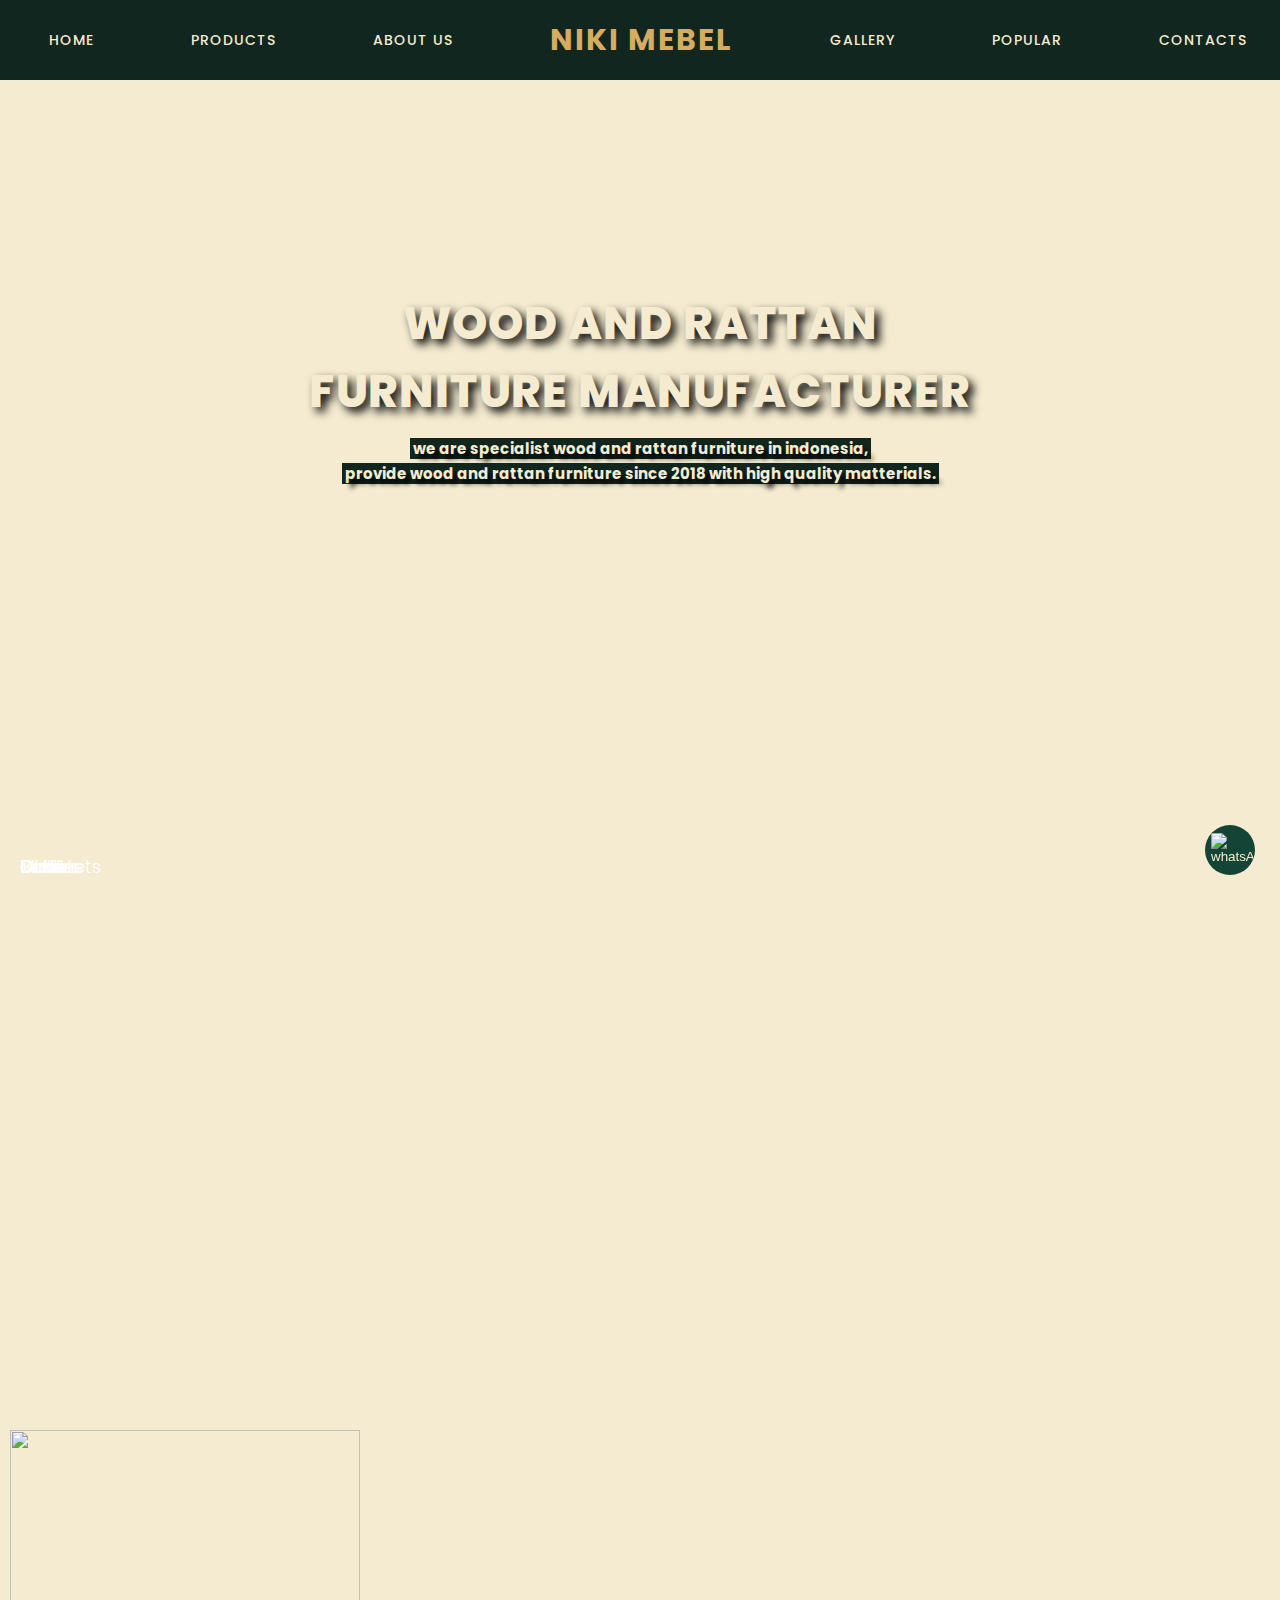
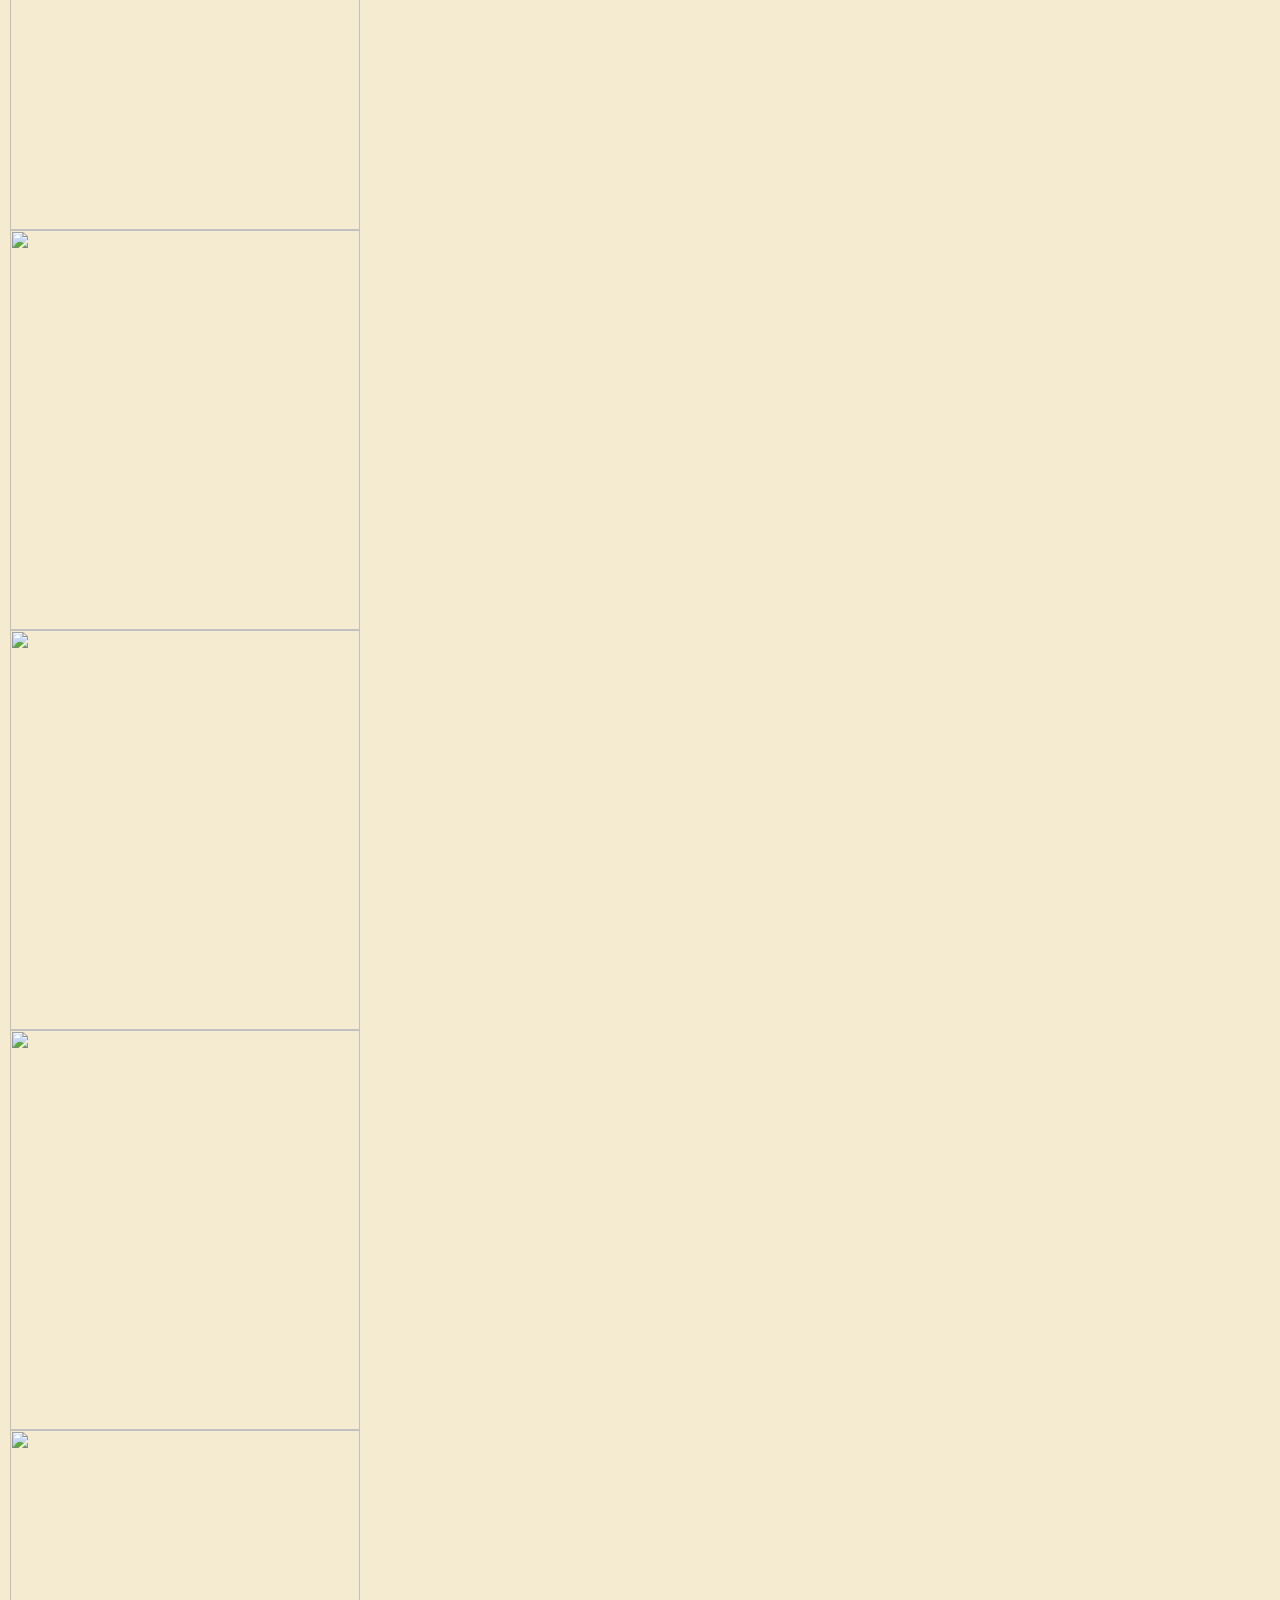
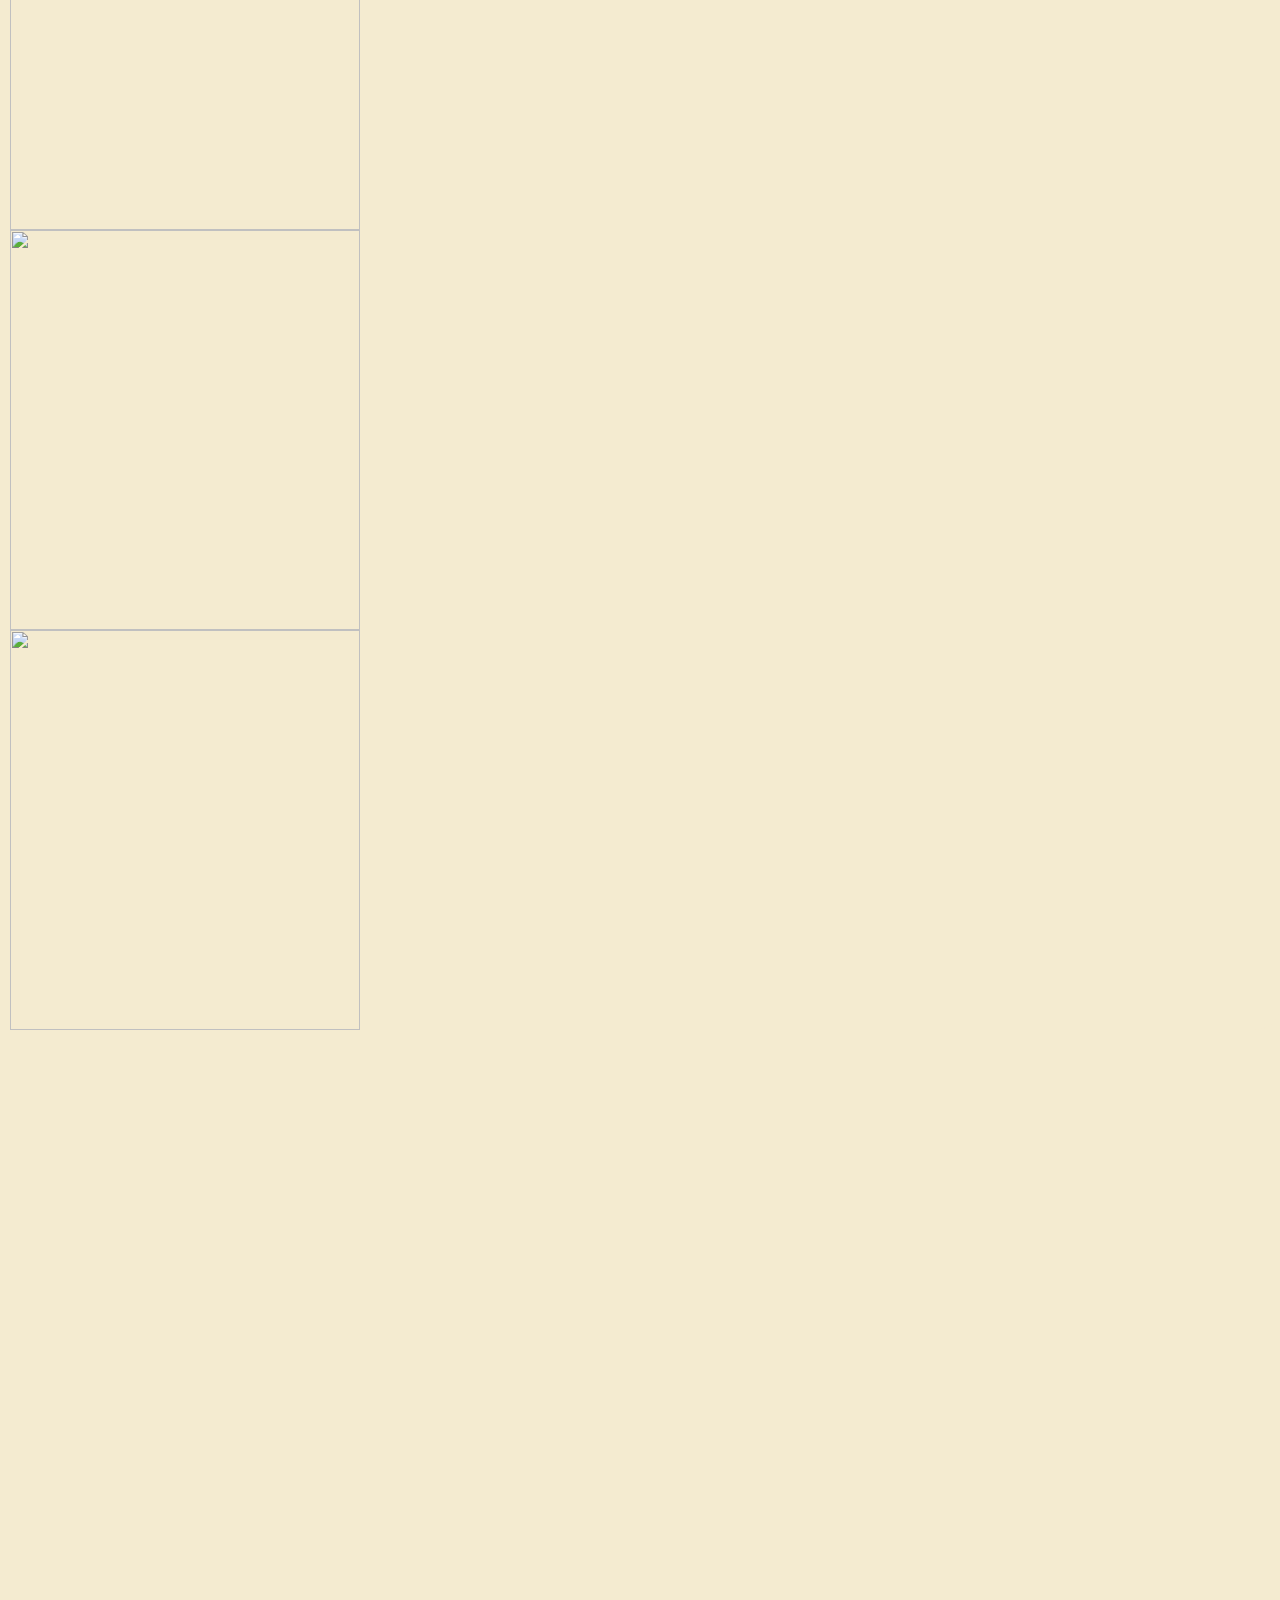
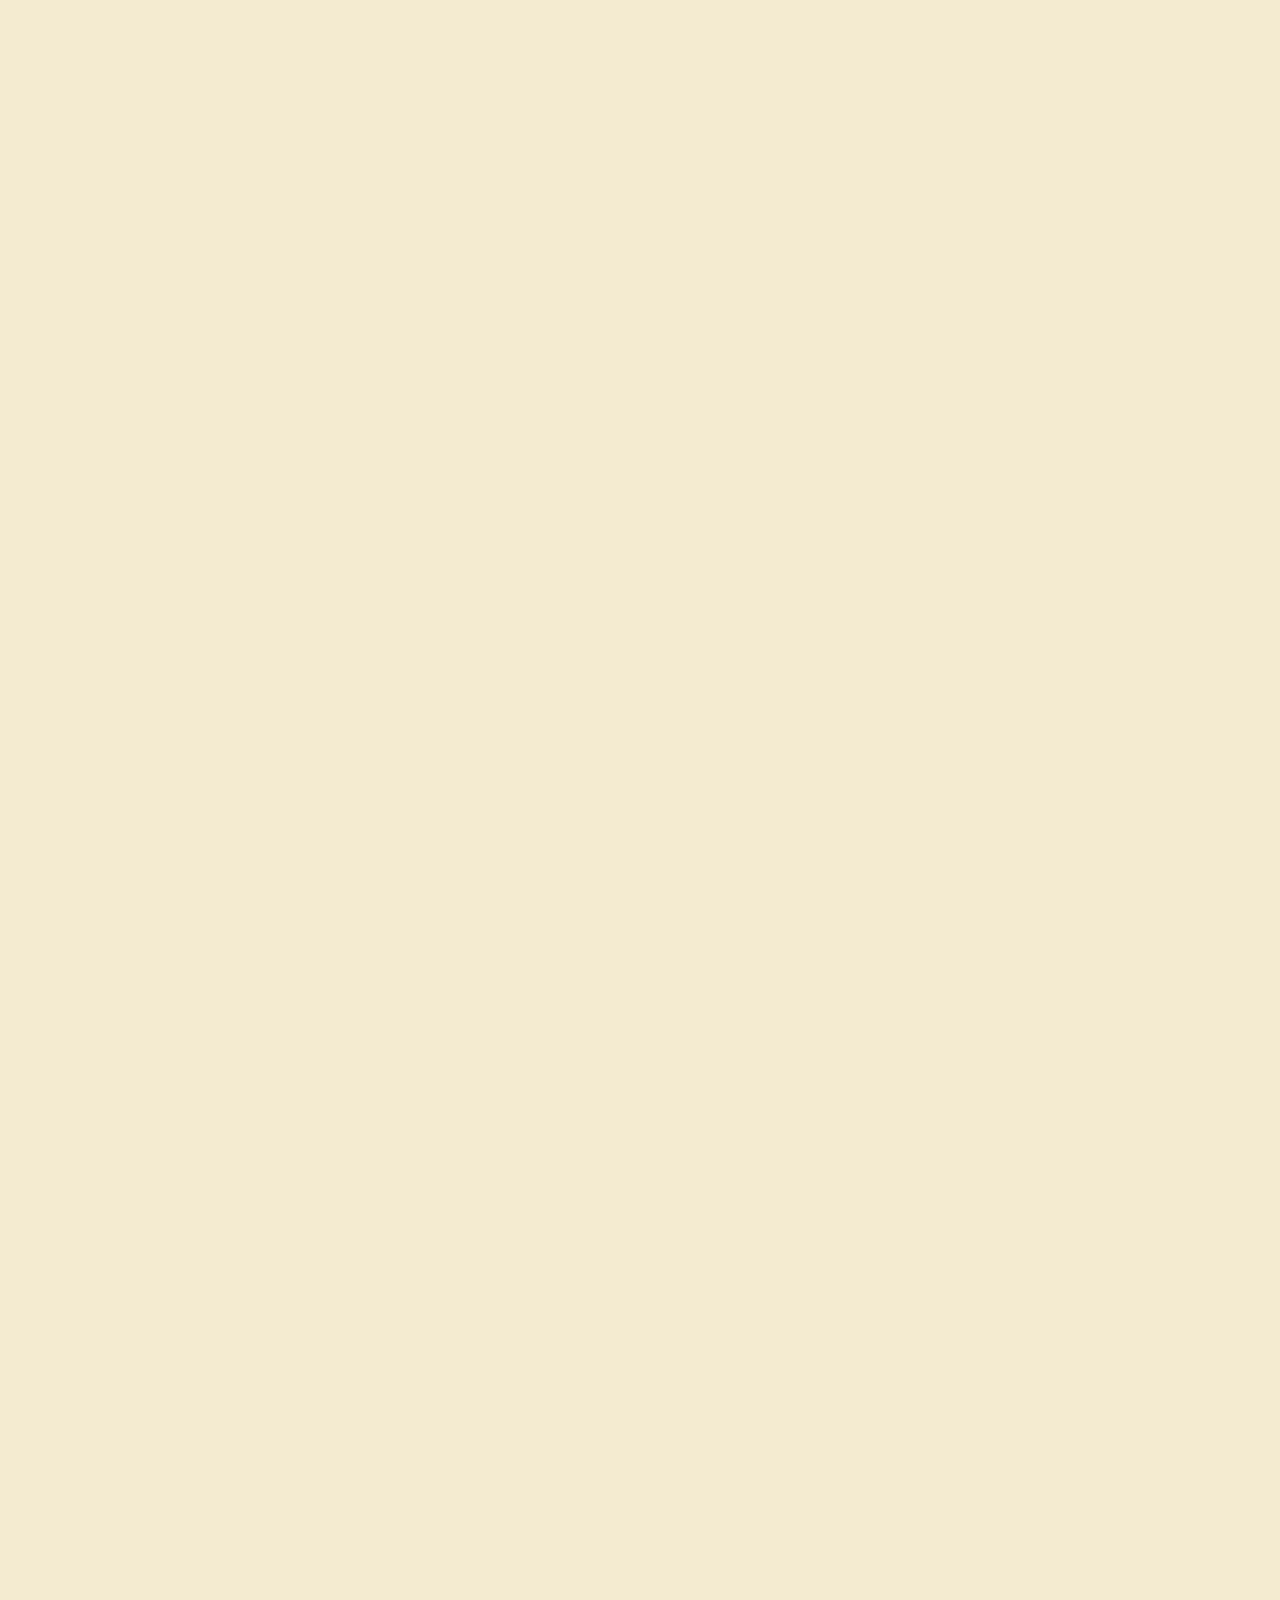
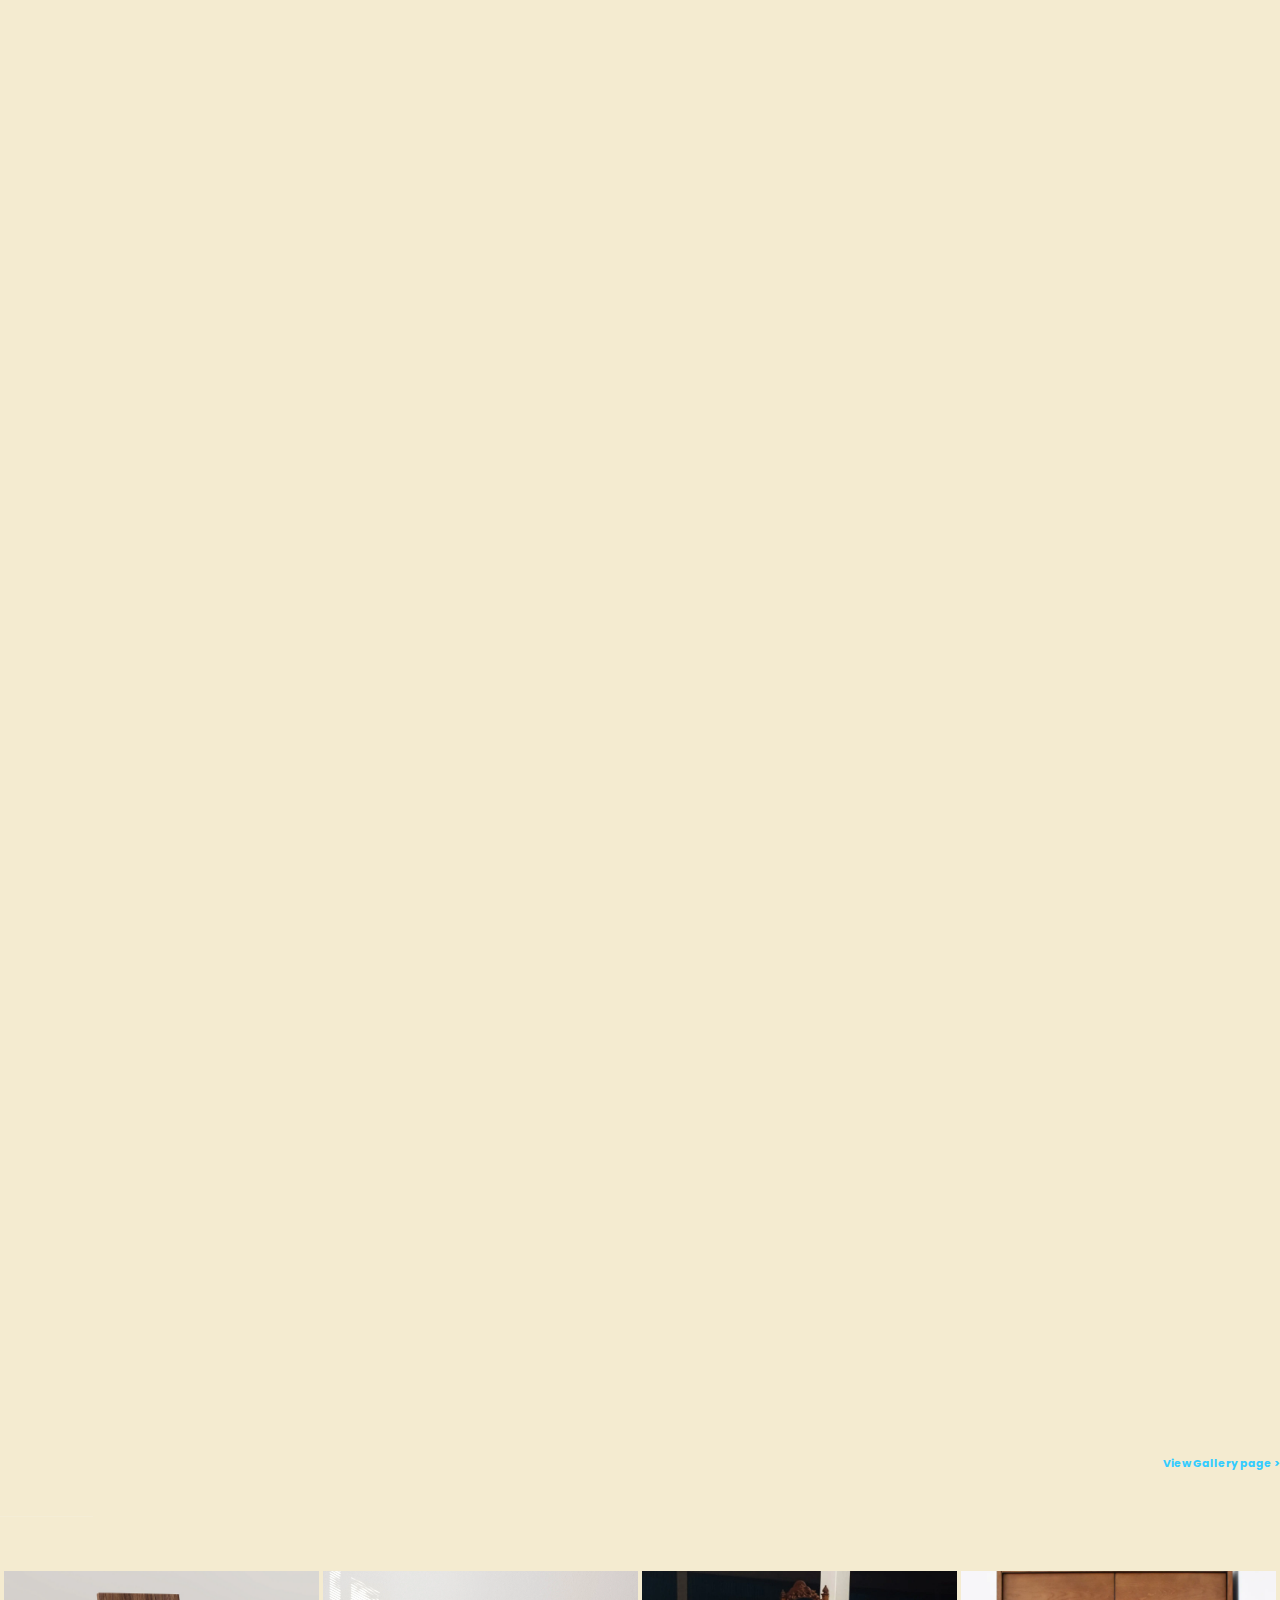
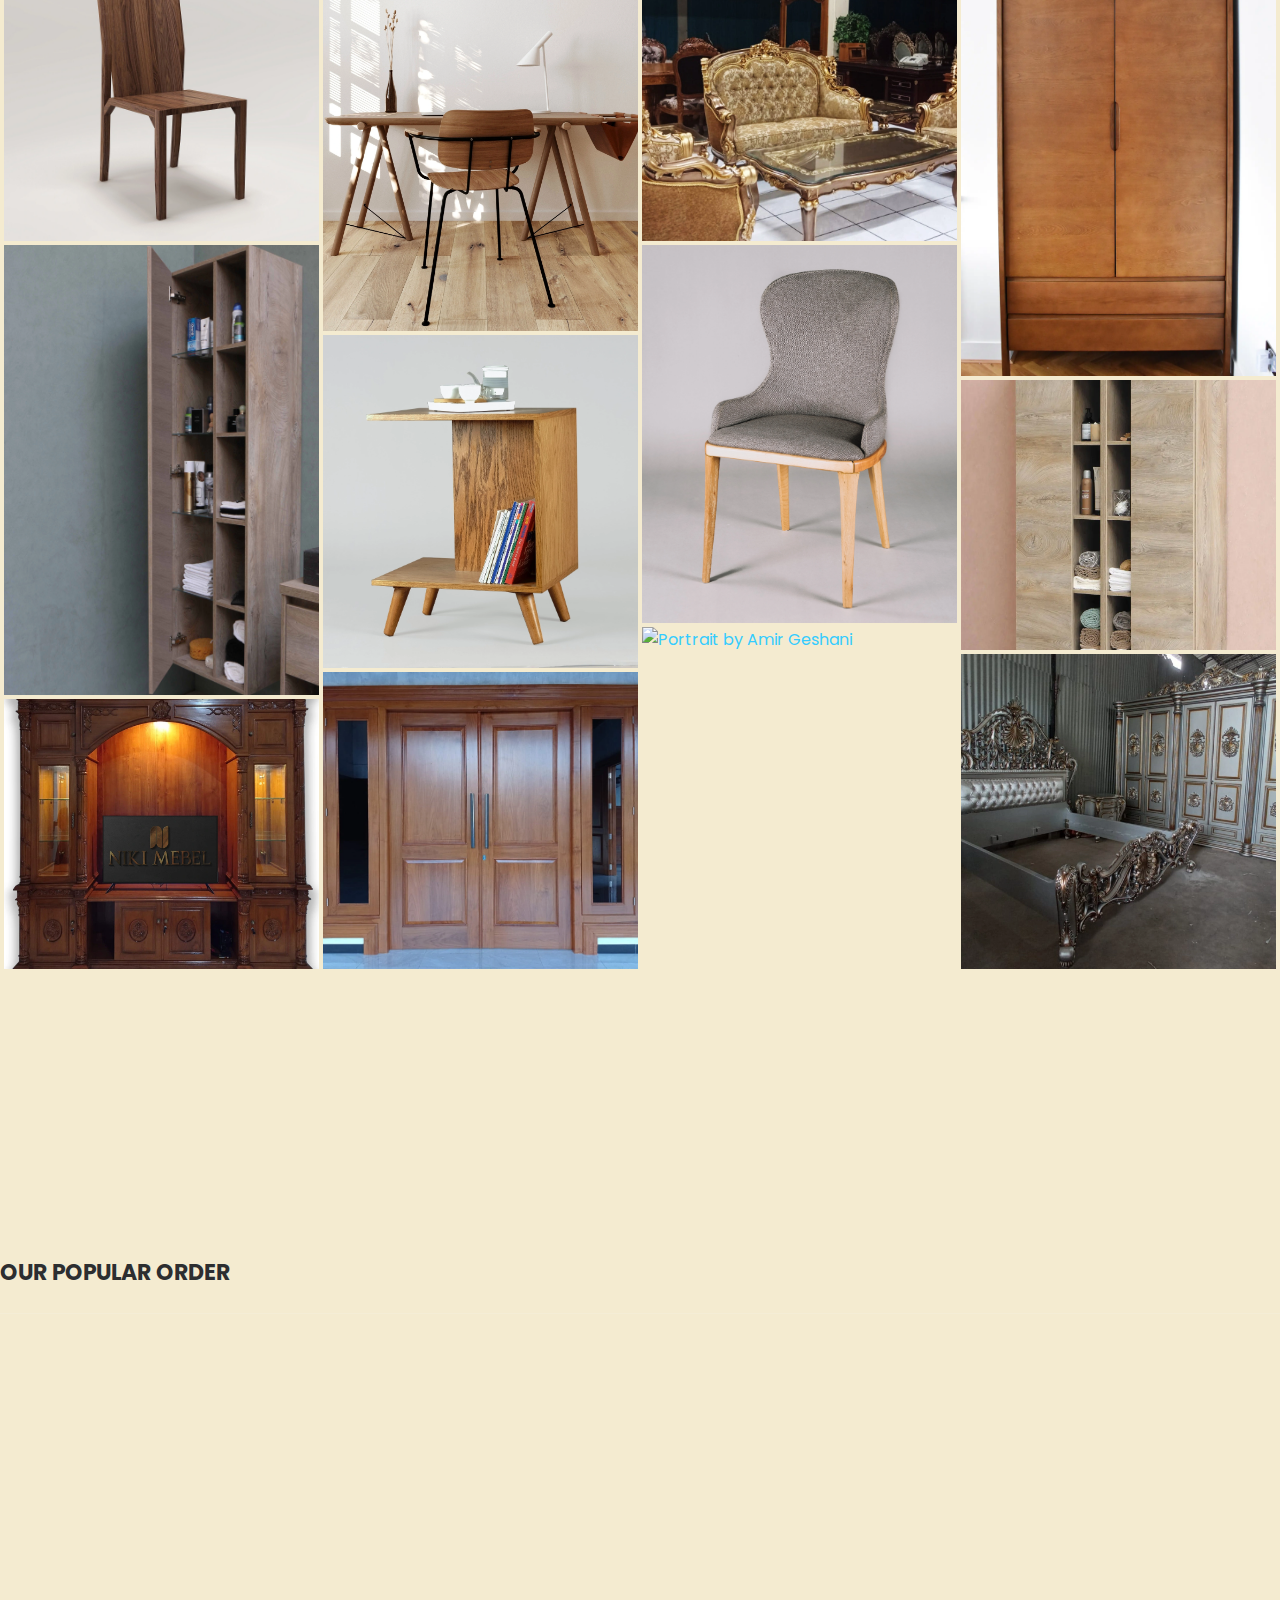
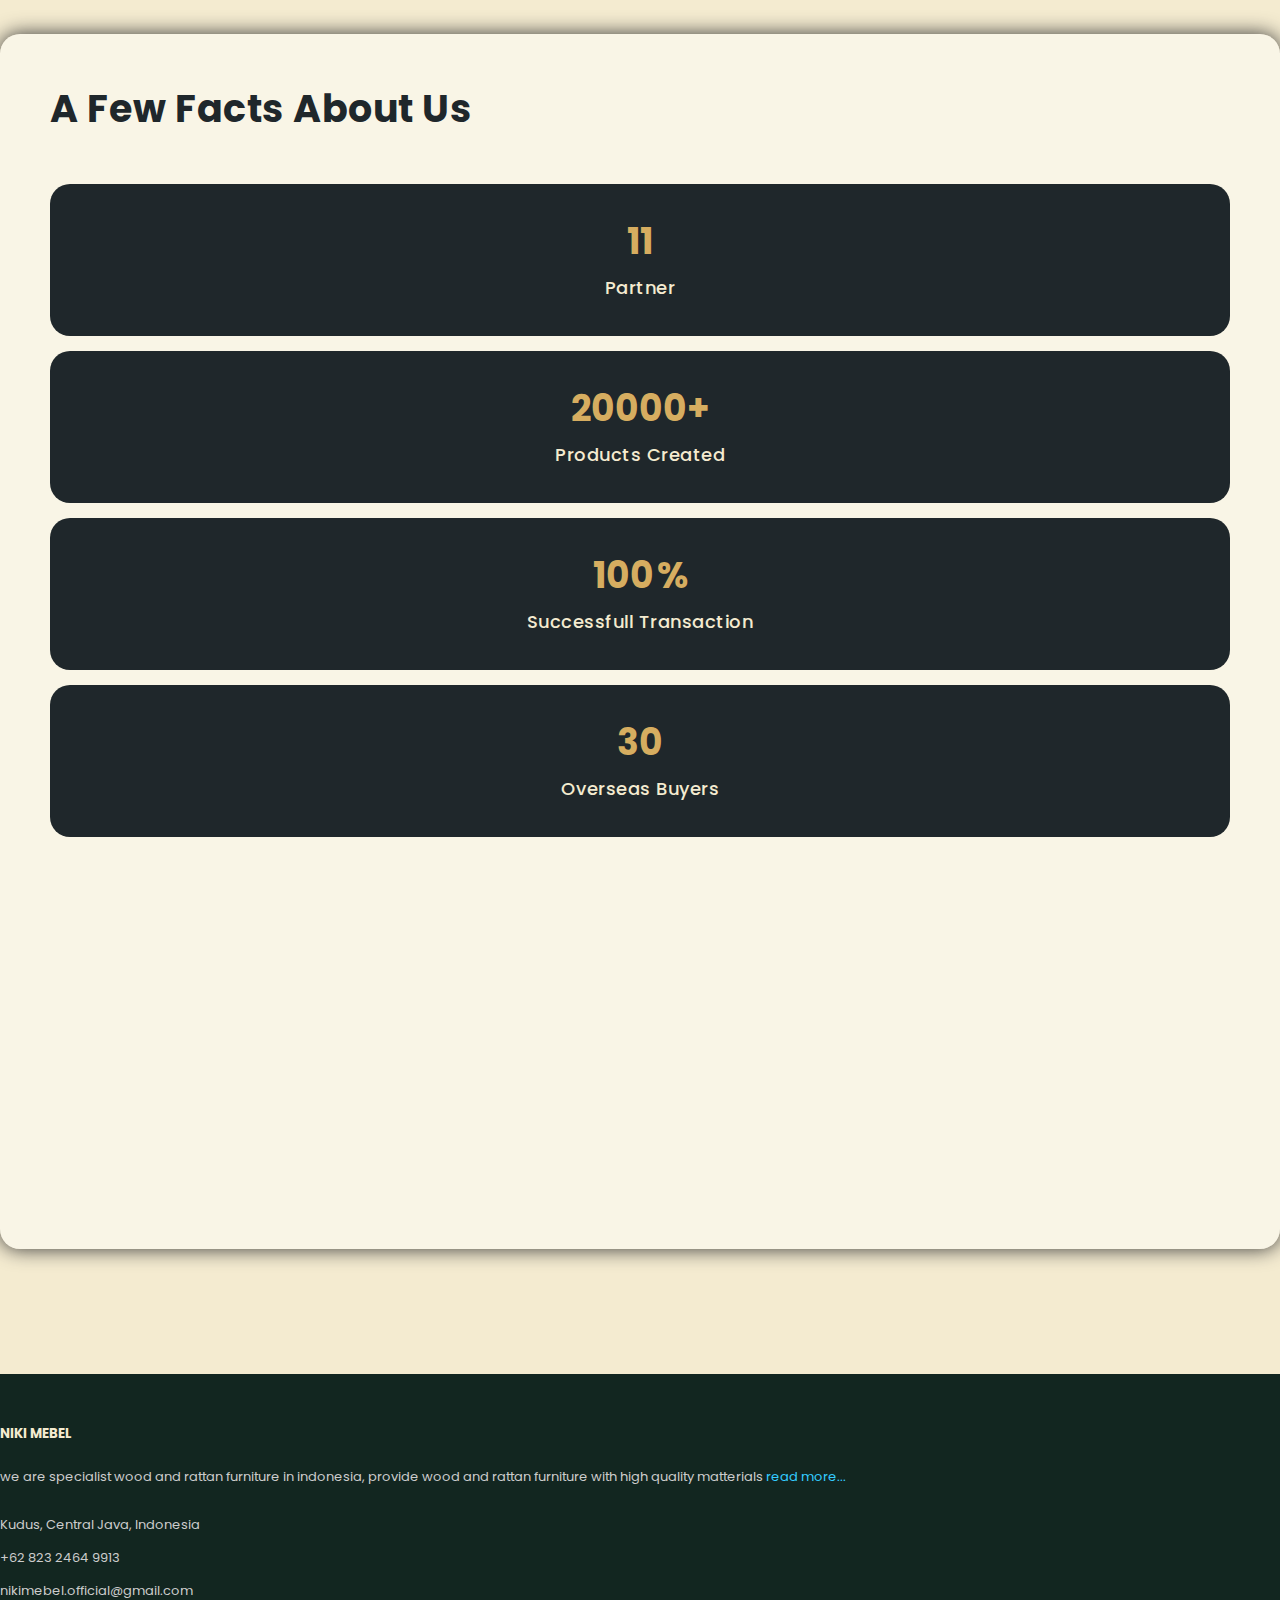
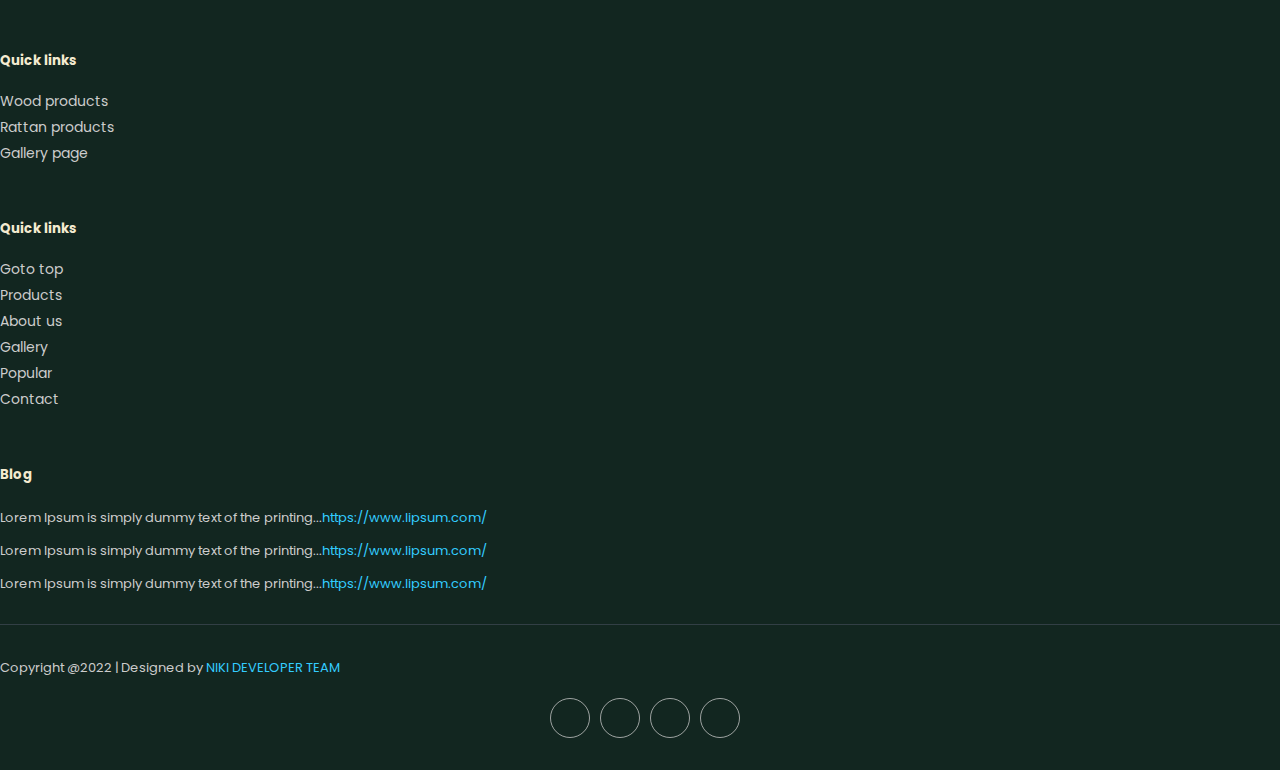
==== commit 4f99fe74: "modify header" ====
--- a/index.html
+++ b/index.html
@@ -75,10 +75,10 @@
           <div class="row">
               <div class="col-12">
                   <nav class="main-nav">
-                      <h2 class="logo name">NIKI MEBEL</h2>
-                      <ul class="nav">
+                      <h2 class="name">NIKI MEBEL</h2>
+                      <ul class="nav nav-index">
                         <li><a href="#top">Home</a></li>
-                        <li><a href="#services">Products</a></li>
+                        <li><a href="wood-product.html">Products</a></li>
                         <li><a href="#who-we-are">About Us</a></li>
                         <li> <h2 class="logo">Niki Mebel</h2></li>
                         <li><a href="#gallery">Gallery</a></li>
@@ -106,7 +106,7 @@
   
       <div class="caption">
         <h2>wood and rattan<br>Furniture Manufacturer</h2>
-        <h6>&nbsp;we are specialist wood and rattan furniture in indonesia,&nbsp;<br>&nbsp;provide wood and rattan furniture since 2005 with high quality matterials.&nbsp;</h6>
+        <h6>&nbsp;we are specialist wood and rattan furniture in indonesia,&nbsp;<br>&nbsp;provide wood and rattan furniture since 2018 with high quality matterials.&nbsp;</h6>
     
       </div>
 
@@ -339,7 +339,7 @@
           <div class="owl-courses-item owl-carousel">
             <div class="item">
               <img src="assets/images/catalogue/chair 1.webp" alt="">
-              <div class="down-content">
+              <!-- <div class="down-content">
                 <div class="info">
                   <div class="row">
                     <div class="col-8">
@@ -356,11 +356,11 @@
                     </div>
                   </div>
                 </div>
-              </div>
+              </div> -->
             </div>
             <div class="item">
-              <img src="assets/images/catalogue/table 3.webp" alt="">
-              <div class="down-content">
+              <img src="assets/images/catalogue/rattan/Decoration-2.webp" alt="">
+              <!-- <div class="down-content">
                 <div class="info">
                   <div class="row">
                     <div class="col-8">
@@ -378,11 +378,11 @@
                     </div>
                   </div>
                 </div>
-              </div>
+              </div> -->
             </div>
             <div class="item">
               <img src="assets/images/catalogue/chair 2.webp" alt="">
-              <div class="down-content">
+              <!-- <div class="down-content">
                 <div class="info">
                   <div class="row">
                     <div class="col-8">
@@ -399,11 +399,11 @@
                     </div>
                   </div>
                 </div>
-              </div>
+              </div> -->
             </div>
             <div class="item">
-              <img src="assets/images/catalogue/desk set 1.webp" alt="">
-              <div class="down-content">
+              <img src="assets/images/catalogue/rattan/Decoration-1.webp" alt="">
+              <!-- <div class="down-content">
                 <div class="info">
                   <div class="row">
                     <div class="col-8">
@@ -420,11 +420,11 @@
                     </div>
                   </div>
                 </div>
-              </div>
+              </div> -->
             </div>
             <div class="item">
               <img src="assets/images/catalogue/sitting room set 1.webp" alt="">
-              <div class="down-content">
+              <!-- <div class="down-content">
                 <div class="info">
                   <div class="row">
                     <div class="col-8">
@@ -441,7 +441,7 @@
                     </div>
                   </div>
                 </div>
-              </div>
+              </div> -->
             </div>
           </div>
         </div>
@@ -508,8 +508,8 @@
     <h5 class="headin5_amrc col_white_amrc pt2" style="font-weight: bold;">NIKI MEBEL</h5>
     <!--headin5_amrc-->
     <p class="mb10">we are specialist wood and rattan furniture in indonesia, provide wood and rattan furniture with high quality matterials <a href="#who-we-are">read more...</a> </p>
-    <p><i class="fa fa-location-arrow"></i> 9878/25 sec 9 rohini 35 </p>
-    <p><i class="fa fa-phone"></i>  +62 878 5565 1181  </p>
+    <p><i class="fa fa-location-arrow"></i> Kudus, Central Java, Indonesia </p>
+    <p><i class="fa fa-phone"></i>  +62 823 2464 9913  </p>
     <p><i class="fa fa fa-envelope"></i> nikimebel.official@gmail.com  </p>
     
     
--- a/assets/css/templatemo-edu-meeting.css
+++ b/assets/css/templatemo-edu-meeting.css
@@ -270,9 +270,19 @@
   margin: auto;
 }
 
+.header-area .main-nav .name {
+  display: none;
+  color: #d6ad60;
+  font-size: 30px;
+  position: ab;
+  font-weight: 700;
+  text-transform: uppercase;
+  letter-spacing: 2px;
+}
+
 .header-area .main-nav .logo {
   color: #d6ad60;
-  font-size: 28px;
+  font-size: 30px;
   font-weight: 700;
   text-transform: uppercase;
   letter-spacing: 2px;
@@ -281,10 +291,6 @@
   -moz-transition: all 0.3s ease 0s;
   -o-transition: all 0.3s ease 0s;
   transition: all 0.3s ease 0s;
-}
-
-.header-area .main-nav .name {
-  display: none;
 }
 
 
@@ -551,9 +557,7 @@
 }
 
 @media (max-width: 767px) {
-  .header-area .main-nav .name {
-    display: contents;
-  }
+
   .header-area .main-nav .logo {
     color: #f5a425;
   }
@@ -597,7 +601,11 @@
   .header-area .main-nav .nav li:first-child {
     border-top: 1px solid #eee;
   }
-  .header-area .main-nav .nav li:nth-child(4) {
+  .header-area .main-nav .nav-index li:nth-child(4) {
+    display: none;
+  }
+
+  .header-area .main-nav .nav-product li:nth-child(1) {
     display: none;
   }
   .header-area.header-sticky .nav {
@@ -1765,22 +1773,16 @@
   color: #d6ad60;
 }
 
-/* Meeting item column */
 .templatemo-item-col {
-	width: 31%;
+	width: 33%;
 }
 
 @media (max-width: 992px) {
 	.templatemo-item-col {
-		width: 70%;
+		width: 50%;
 	}
 }
 
-/* @media (max-width: 767px) {
-	.templatemo-item-col {
-		width: 100%;
-	}
-} */
 
 /* SCROLL DOWN */
 .scrolldown {
@@ -2137,4 +2139,38 @@
     flex: 0 100%;
   }
 
+  .header-area .main-nav {
+    margin-top: 10px;
+    display: flex;
+    align-items: center;
+    justify-content: center;
+    background-color: #122620;
+  }
+  .header-area .main-nav .name {
+    display: contents;
+  }
+  
+  .templatemo-item-col {
+		width: 100%;
+	}
+
+  .chair-bg{
+    max-width: 400px;
+    margin-top: 5vh;
+    opacity: 0;
+  }
+
+  section.who-we-are {
+    padding-bottom: 10vh;
+    padding-top: 5vh;
+    color: #122620;
+  
+  }
+
+  section.services {
+    padding-bottom: 5vh;
+   
+  }
+
+
 }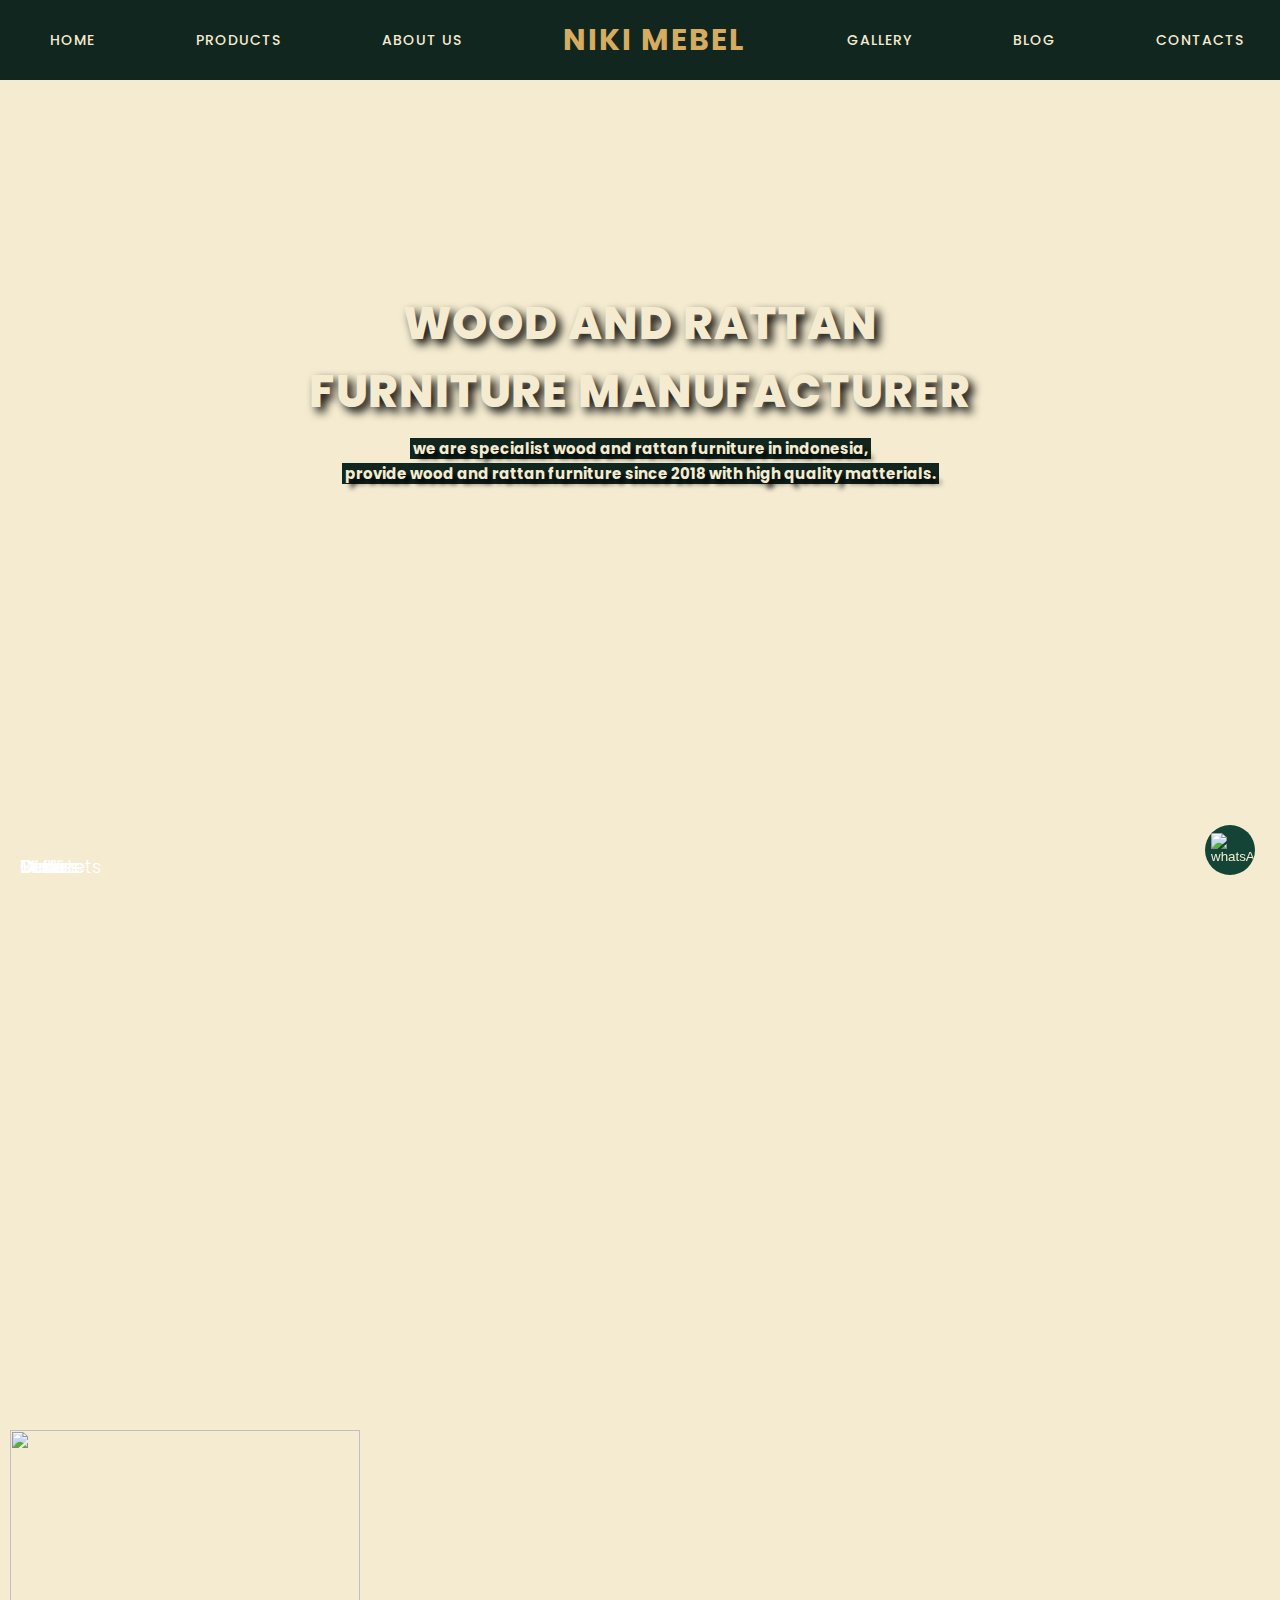
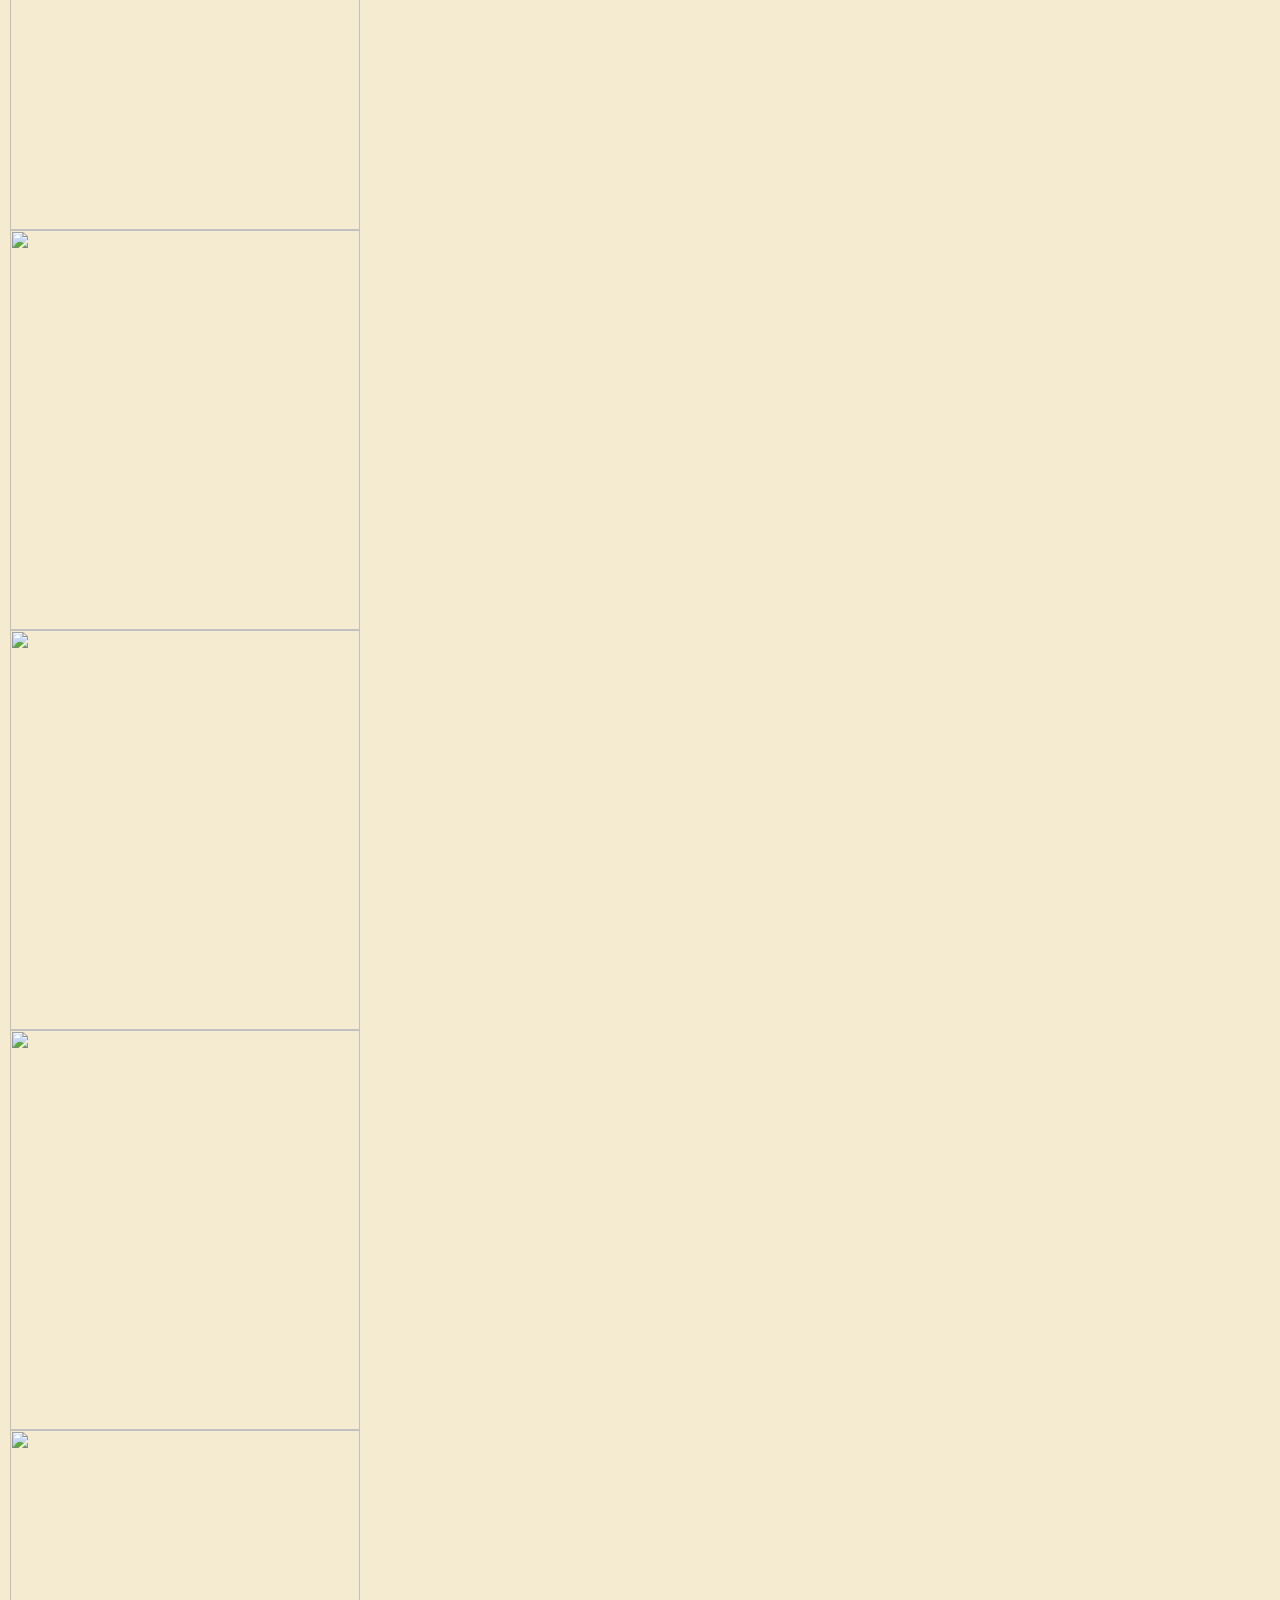
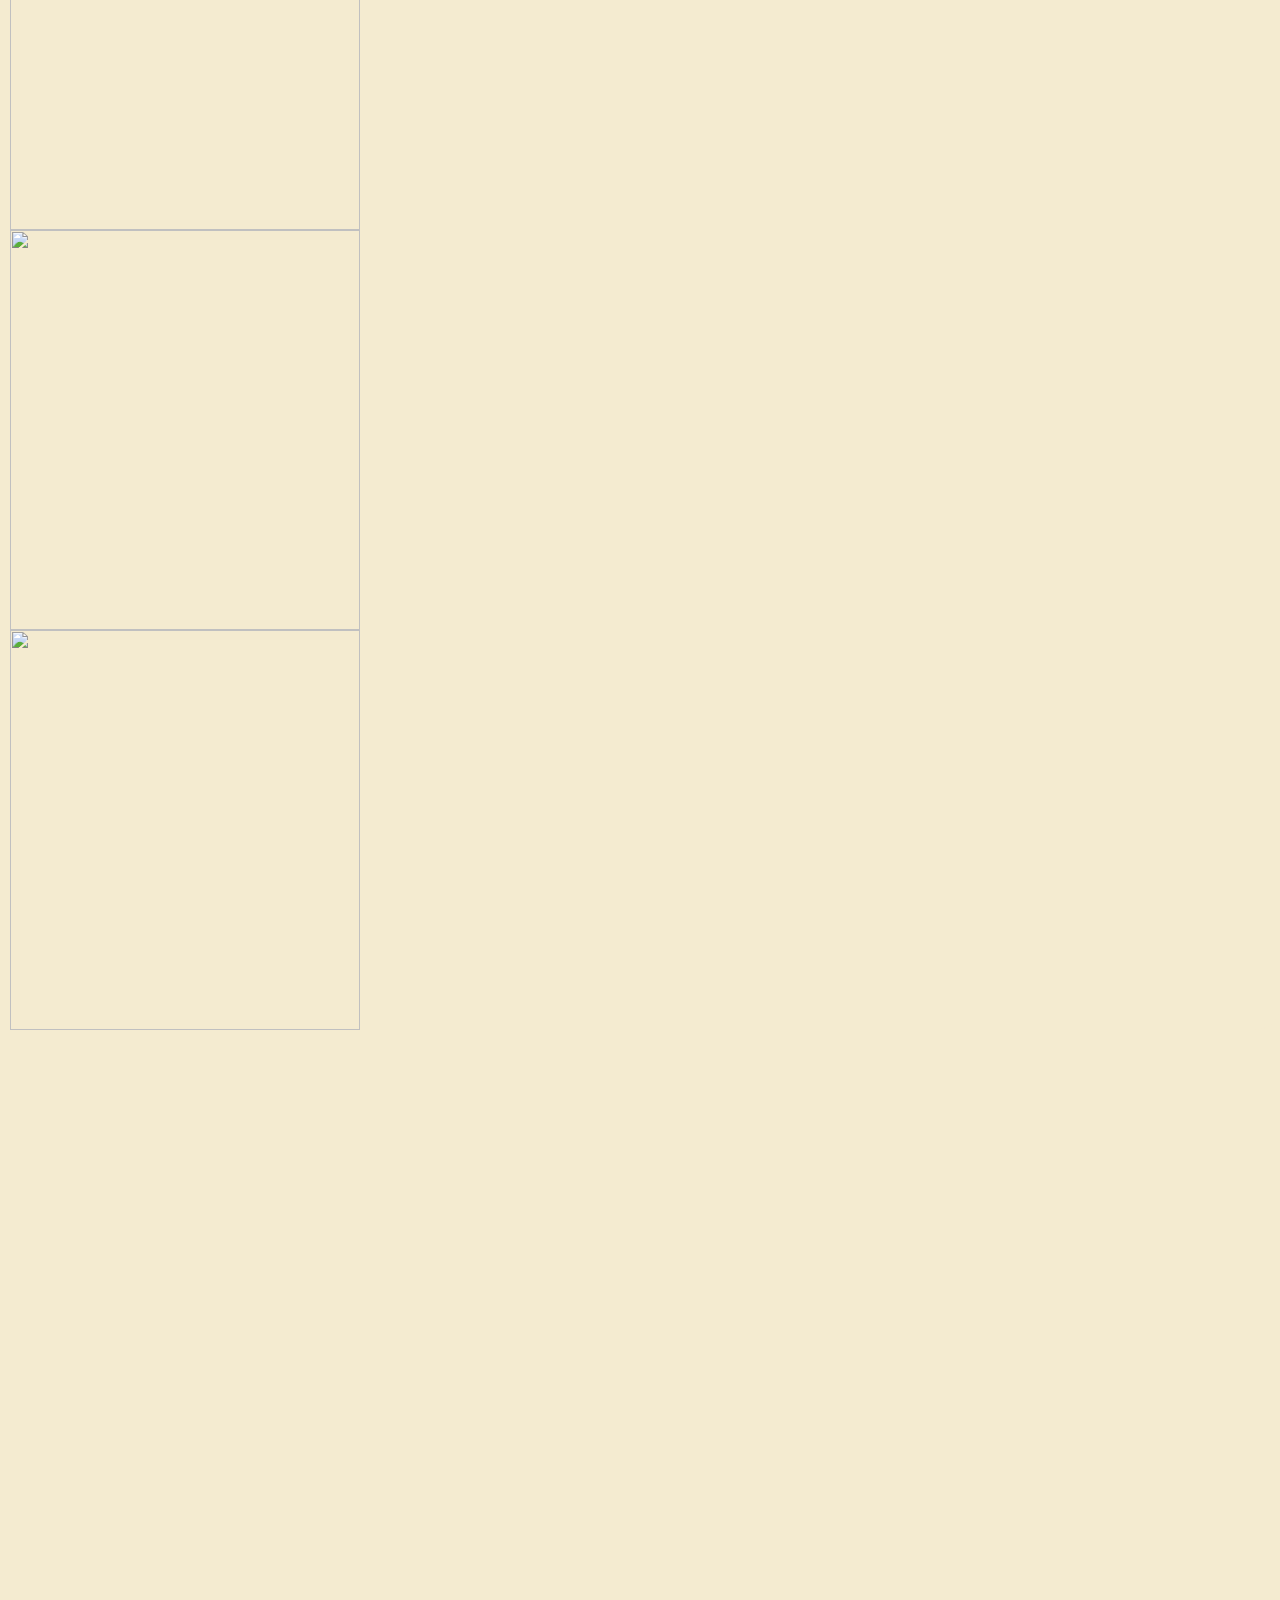
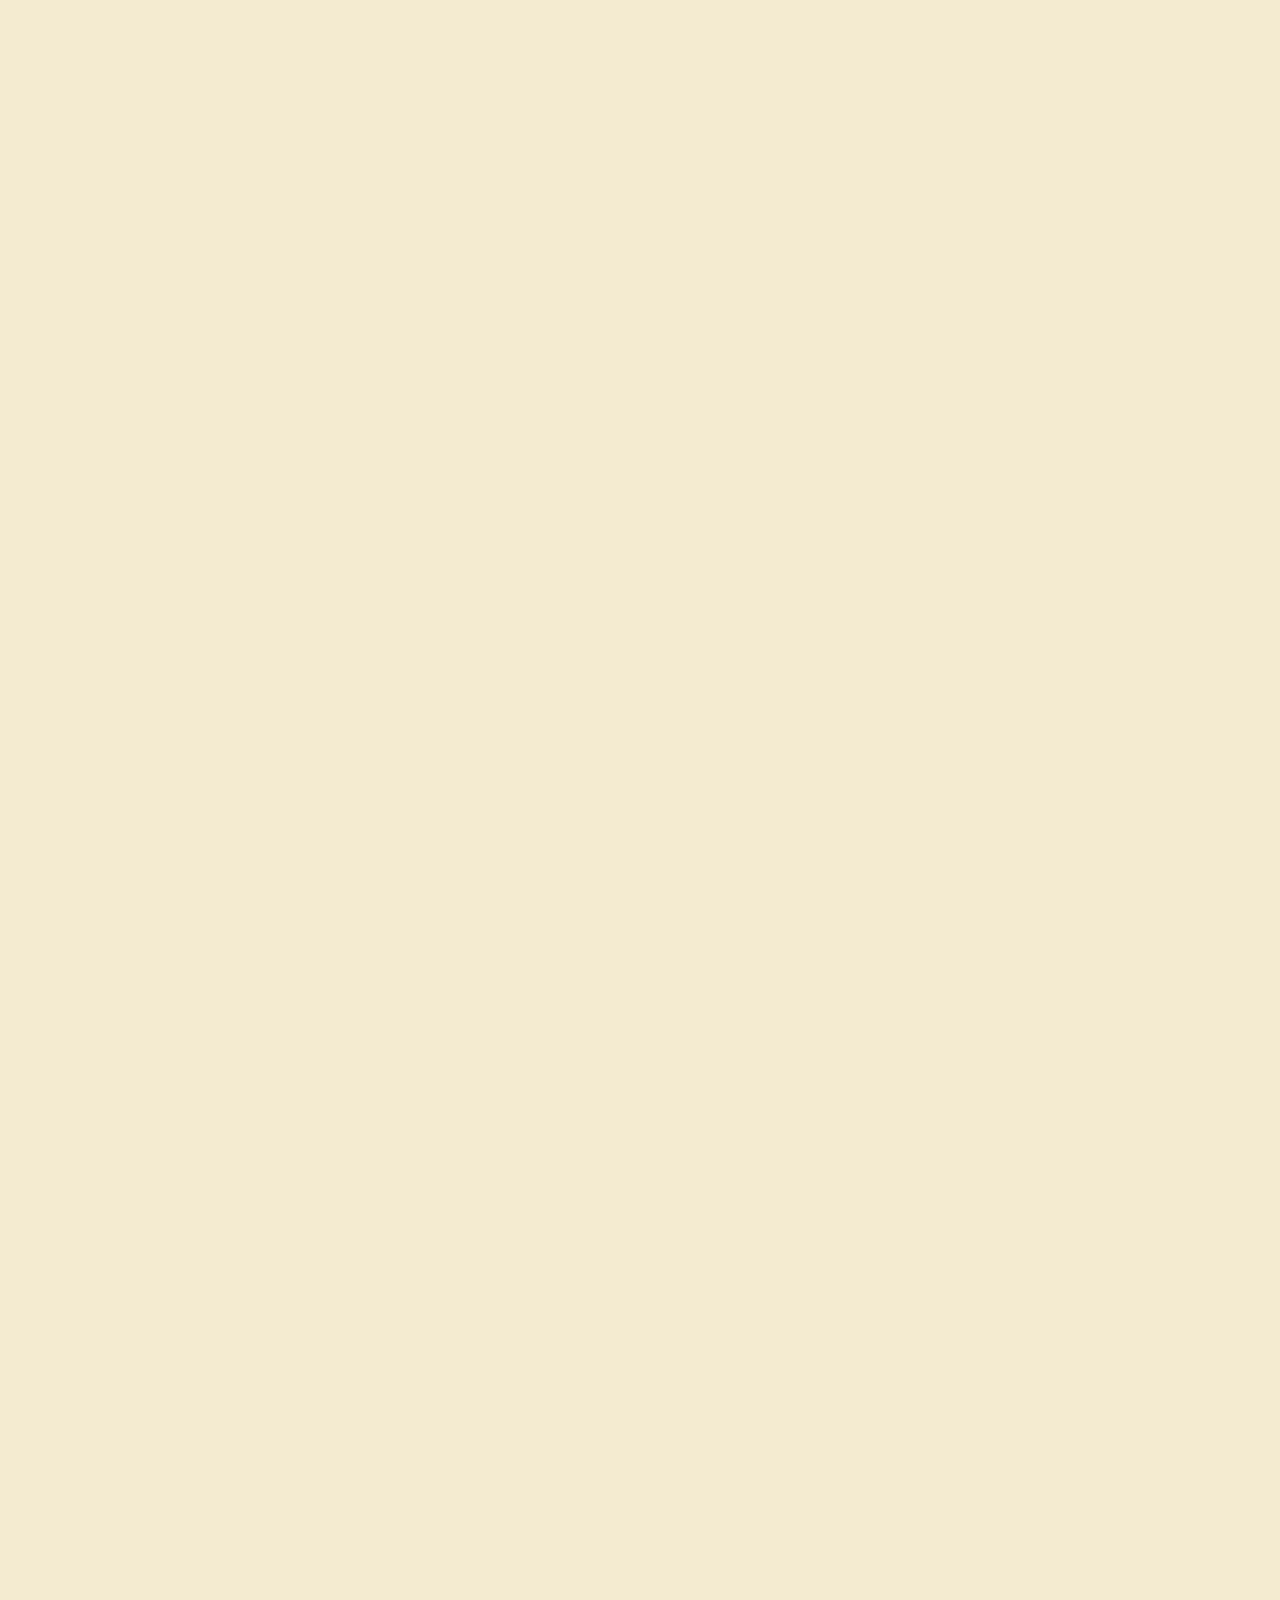
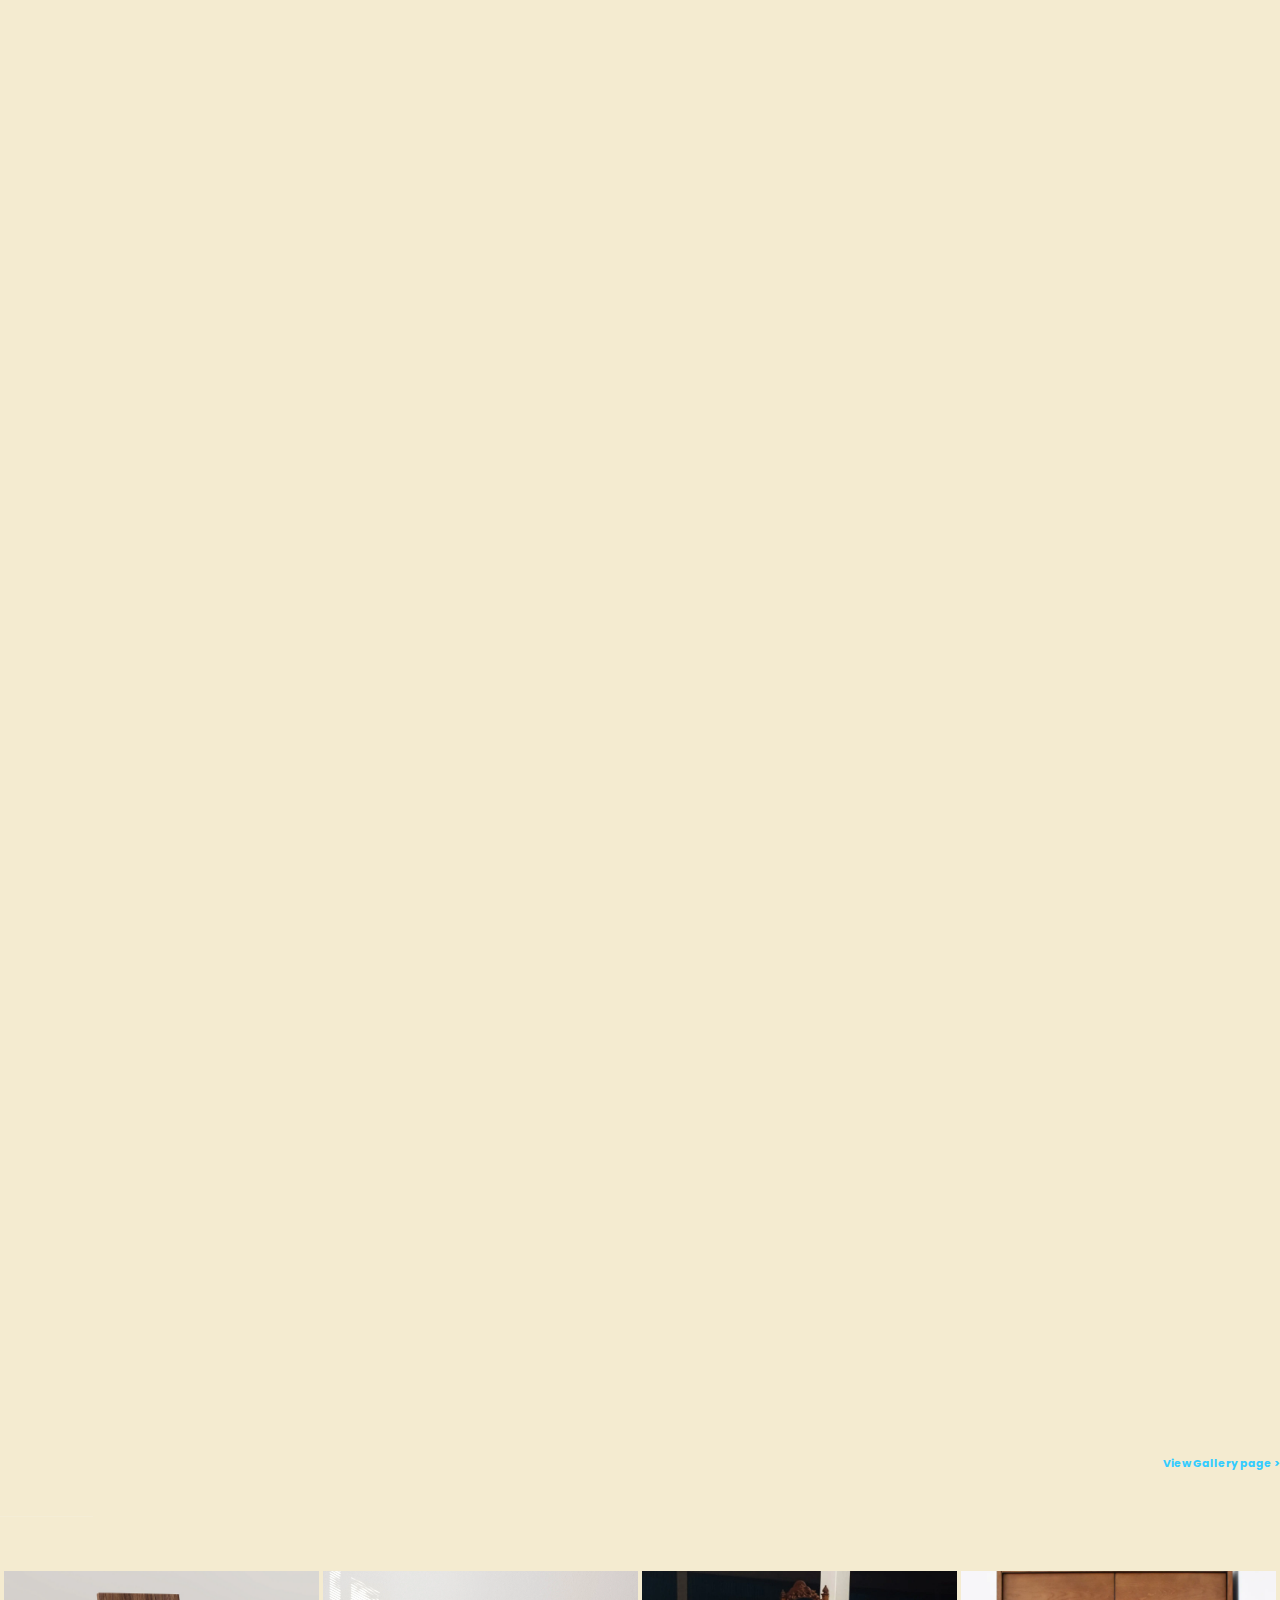
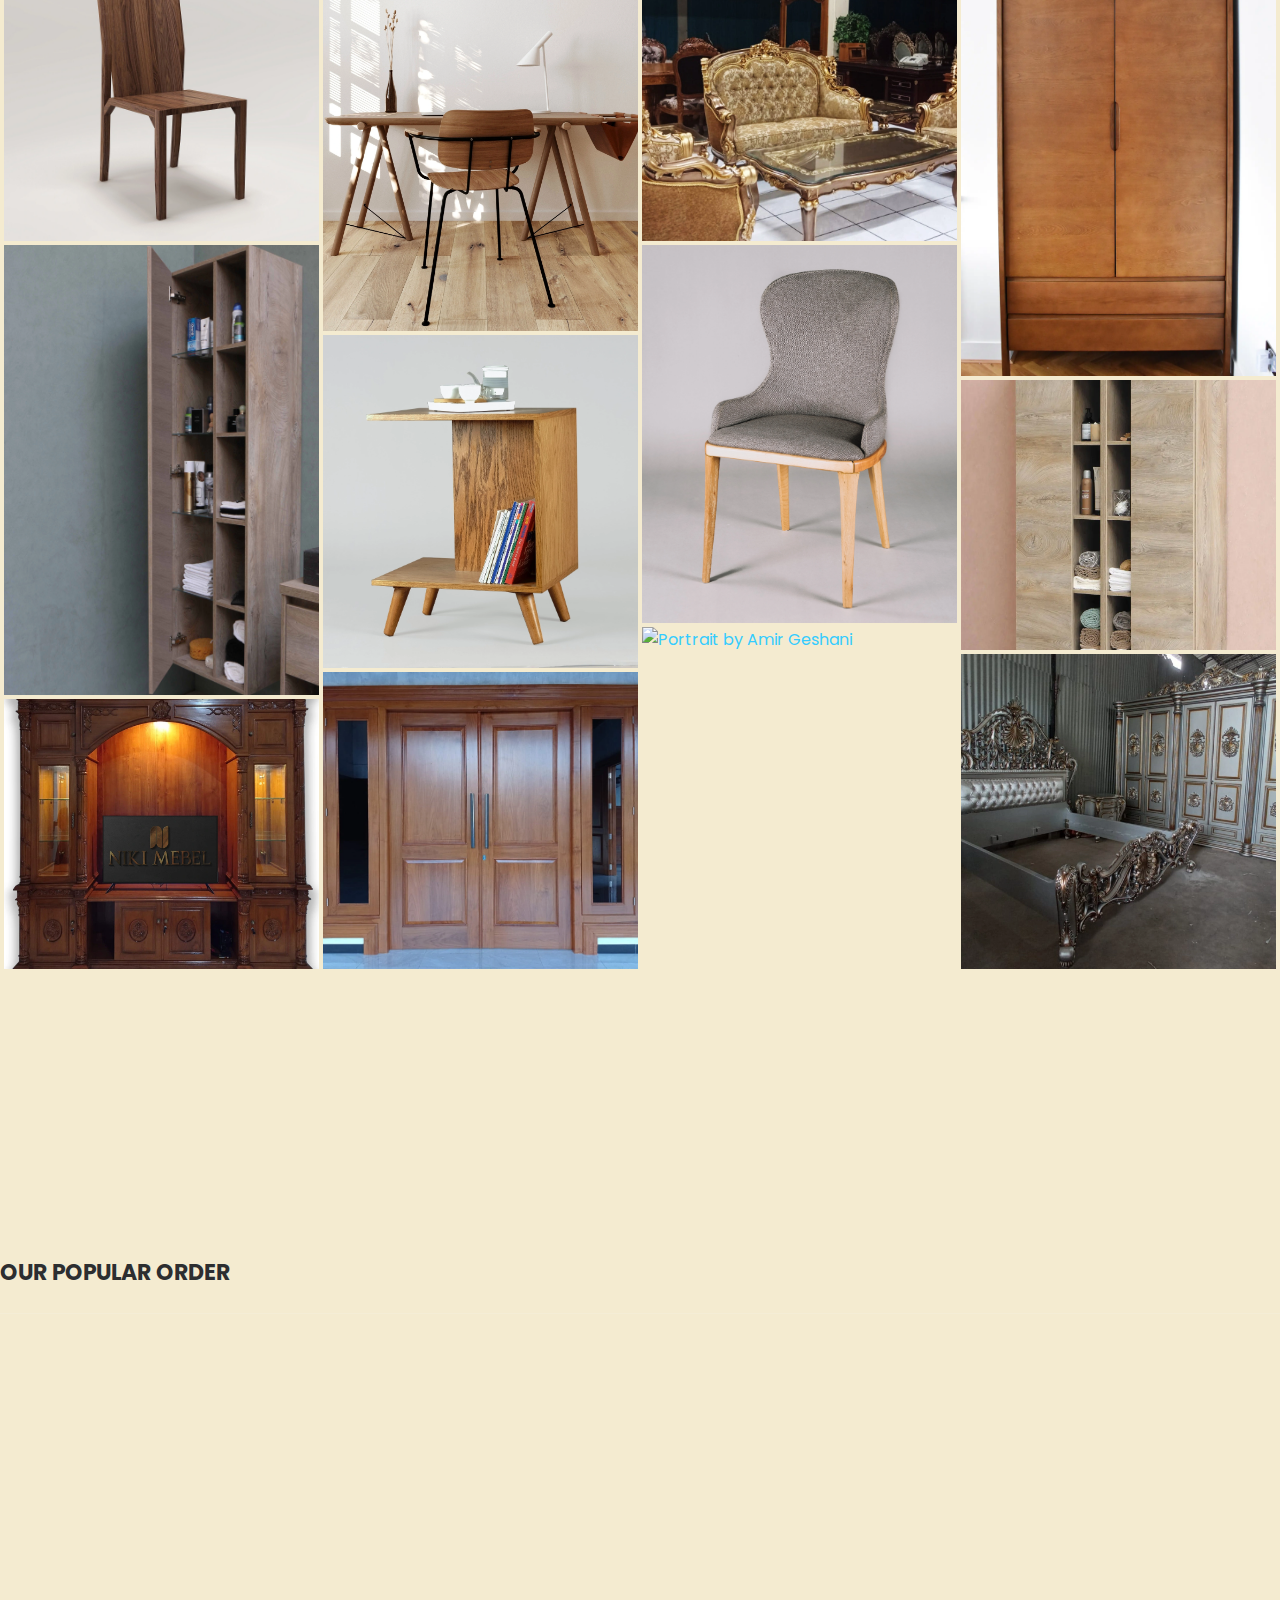
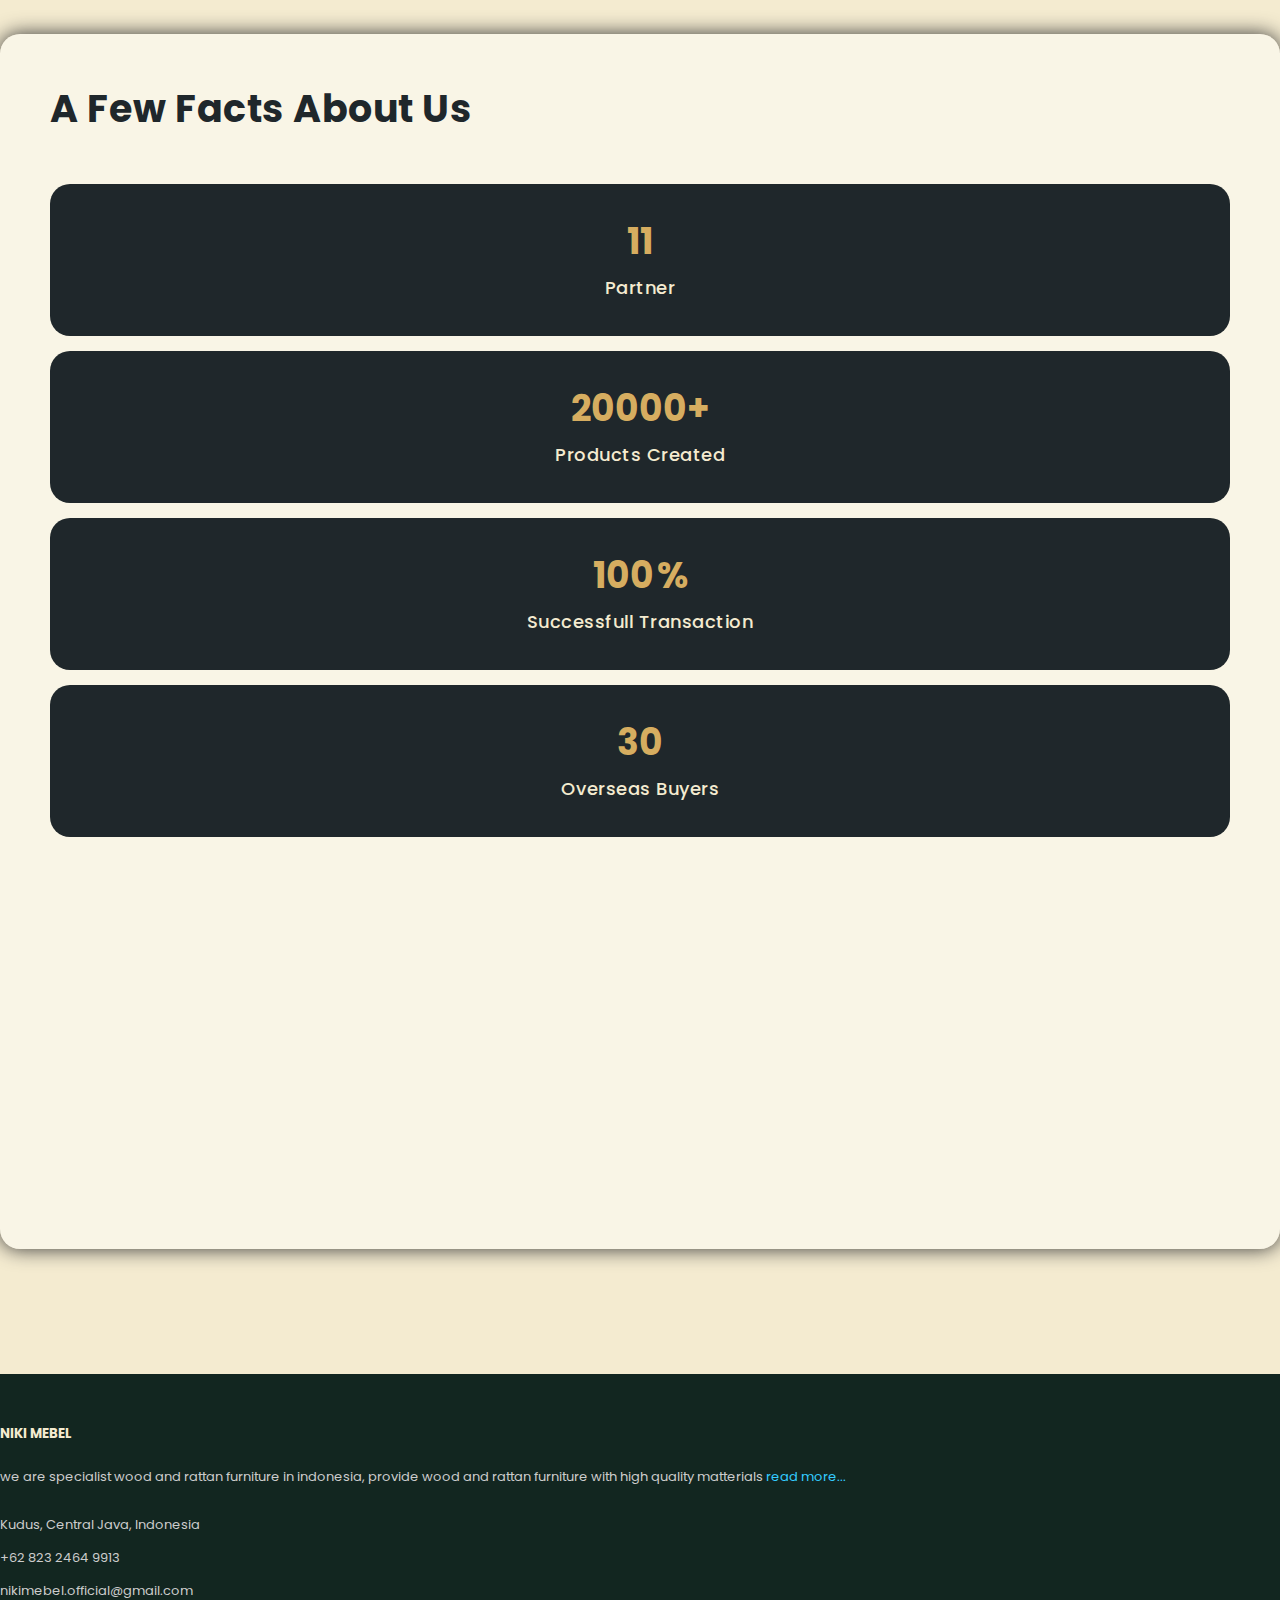
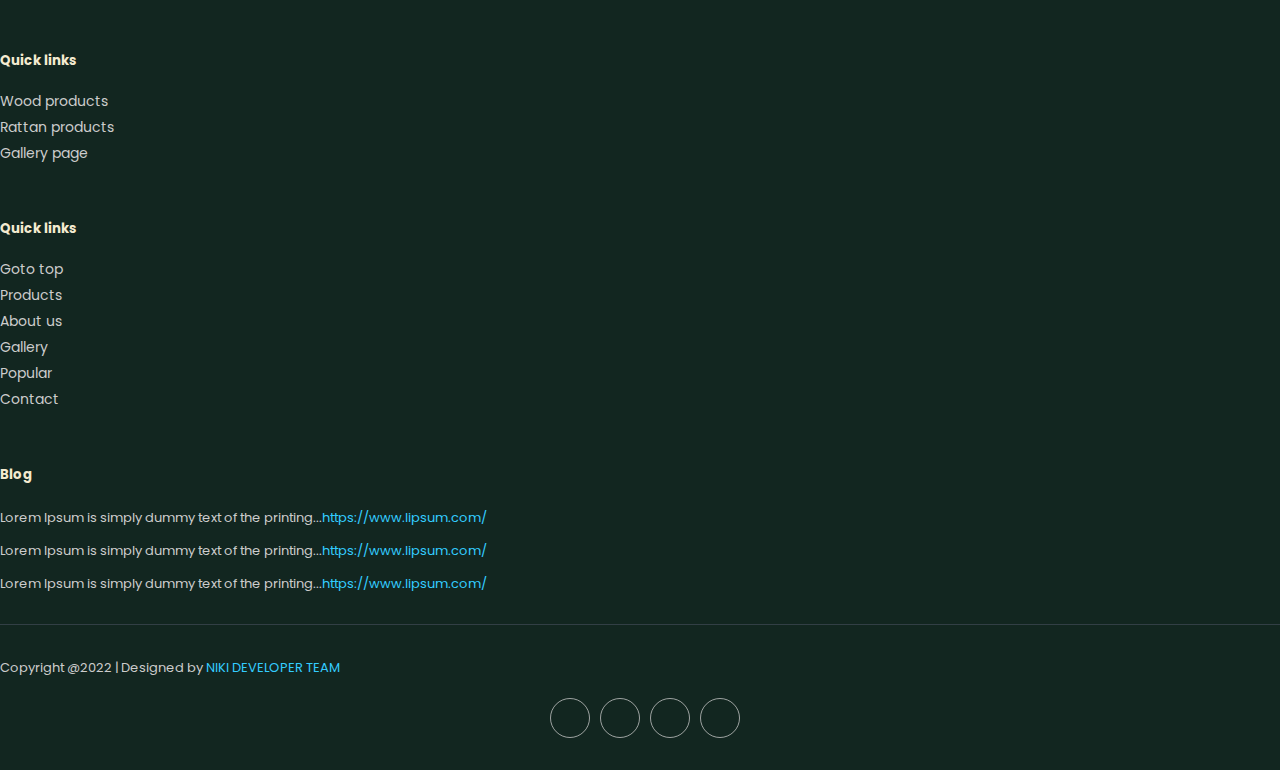
==== commit 005f177b: "hidden gradient white in phone mode" ====
--- a/index.html
+++ b/index.html
@@ -61,10 +61,10 @@
 
   <!-- FLOATING BUTTON -->
   <div>
-  <a href="https://api.whatsapp.com/send?phone=6287855651181" target="_blank">
+  <a href="https://api.whatsapp.com/send?phone=6282324649913" target="_blank">
       <button class="btn-floating whatsapp">
           <img src="assets/images/wa.png" alt="whatsApp" style="width: 30px; height: 30px;">
-          <span>+62 878 5565 1181</span>
+          <span>Chat admin</span>
       </button>
   </a>
   </div>
@@ -75,14 +75,14 @@
           <div class="row">
               <div class="col-12">
                   <nav class="main-nav">
-                      <h2 class="name">NIKI MEBEL</h2>
+                      <a href="index.html"><h2 class="name">NIKI MEBEL</h2></a>
                       <ul class="nav nav-index">
                         <li><a href="#top">Home</a></li>
                         <li><a href="wood-product.html">Products</a></li>
                         <li><a href="#who-we-are">About Us</a></li>
                         <li> <h2 class="logo">Niki Mebel</h2></li>
                         <li><a href="#gallery">Gallery</a></li>
-                        <li><a href="#popular">Popular</a></li> 
+                        <li><a href="https://nikimebel.com/blog/">Blog</a></li> 
                         <li><a href="#footer">Contacts</a></li> 
 
                       </ul>        
@@ -110,7 +110,7 @@
     
       </div>
 
-      <div class="gradient-white">
+      <div class="hidden_phone gradient-white">
       </div>
   </section>
   <!-- ***** Main Banner Area End ***** -->
@@ -273,7 +273,7 @@
                 </a>
               </div>
               
-              <div class="gallery__column">
+              <div class="gallery__column hidden_phone">
                 <a href="https://unsplash.com/@marilezhava" target="_blank" class="gallery__link">
                   <figure class="gallery__thumb" style="height: 30vh;">
                     <img src="assets/images/catalogue/sitting room set 1.webp" alt="Portrait by Mari Lezhava" class="gallery__image">
@@ -296,7 +296,7 @@
                 </a>
               </div>
               
-              <div class="gallery__column">
+              <div class="gallery__column hidden_phone">
                 <a href="https://unsplash.com/@frxgui" target="_blank" class="gallery__link">
                   <figure class="gallery__thumb" style="height: 45vh;">
                     <img src="assets/images/catalogue/cabinet 1.webp" alt="Portrait by Guilian Fremaux" class="gallery__image">
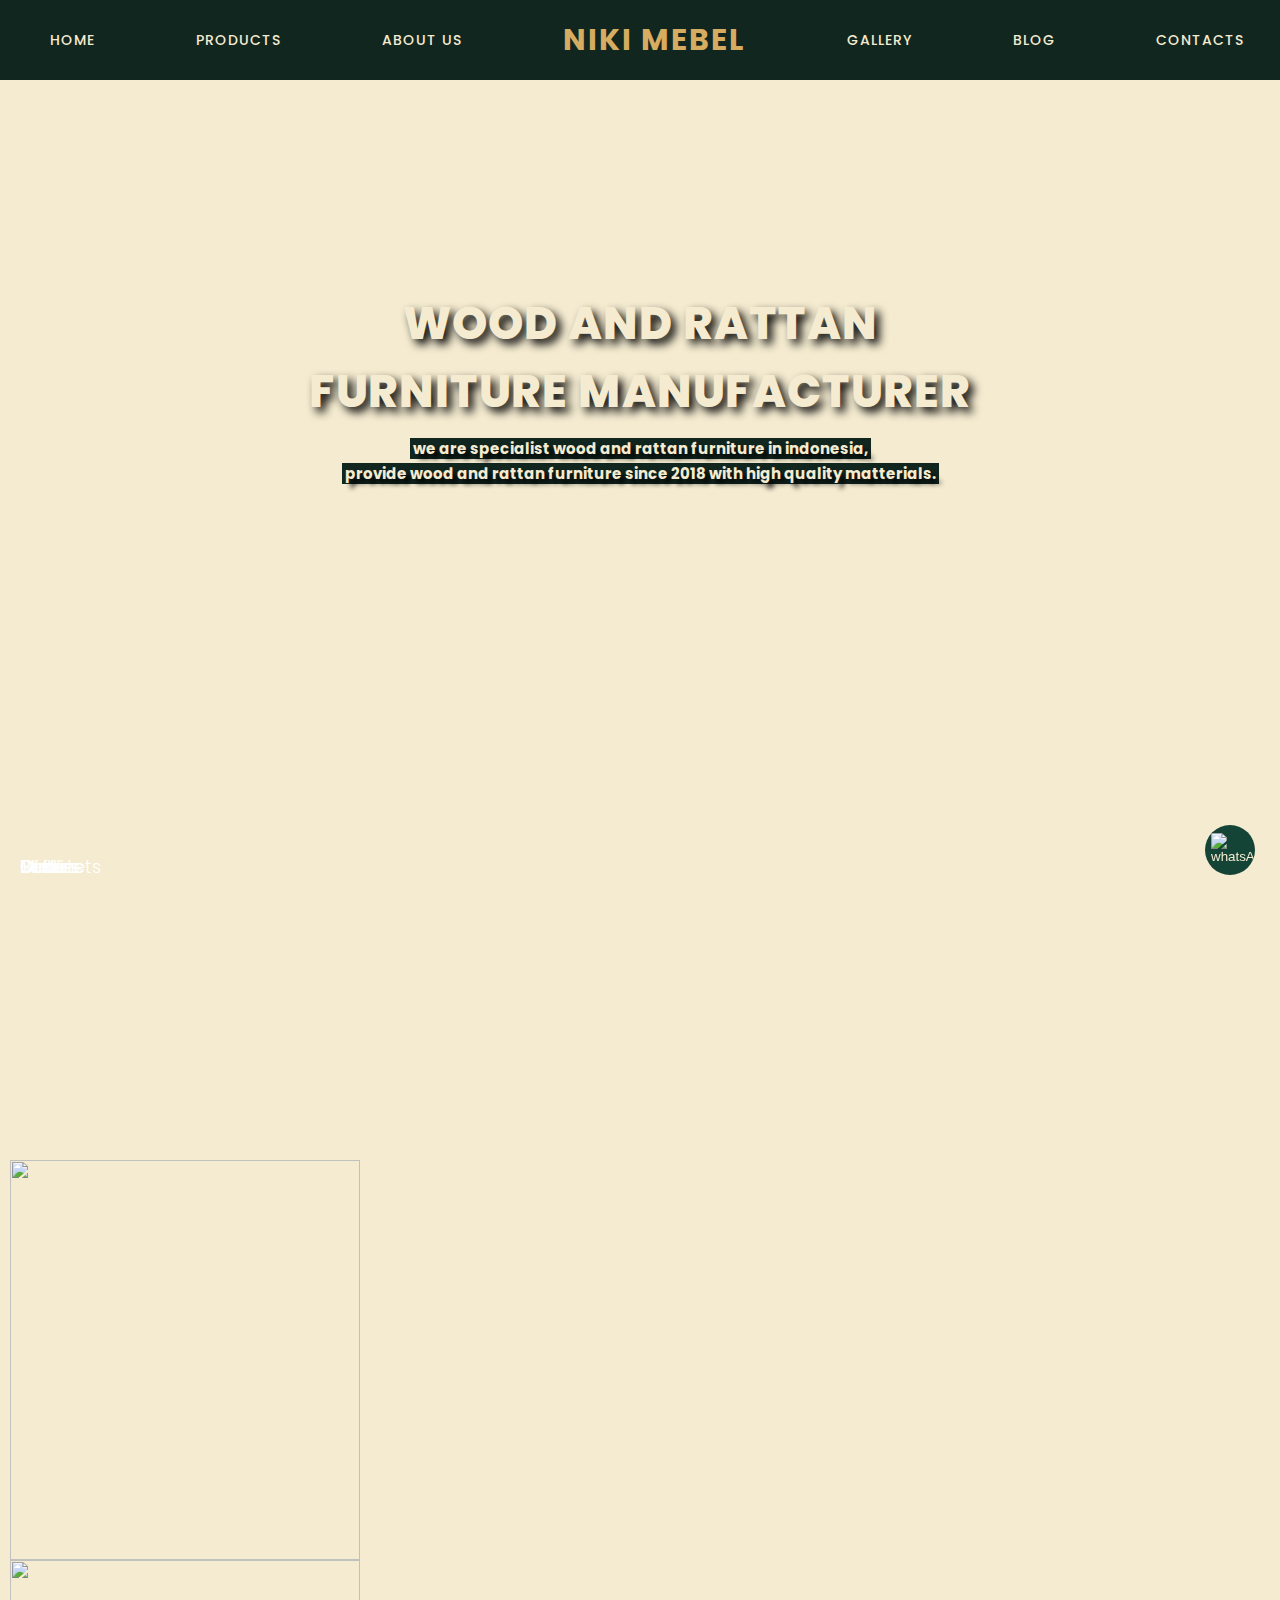
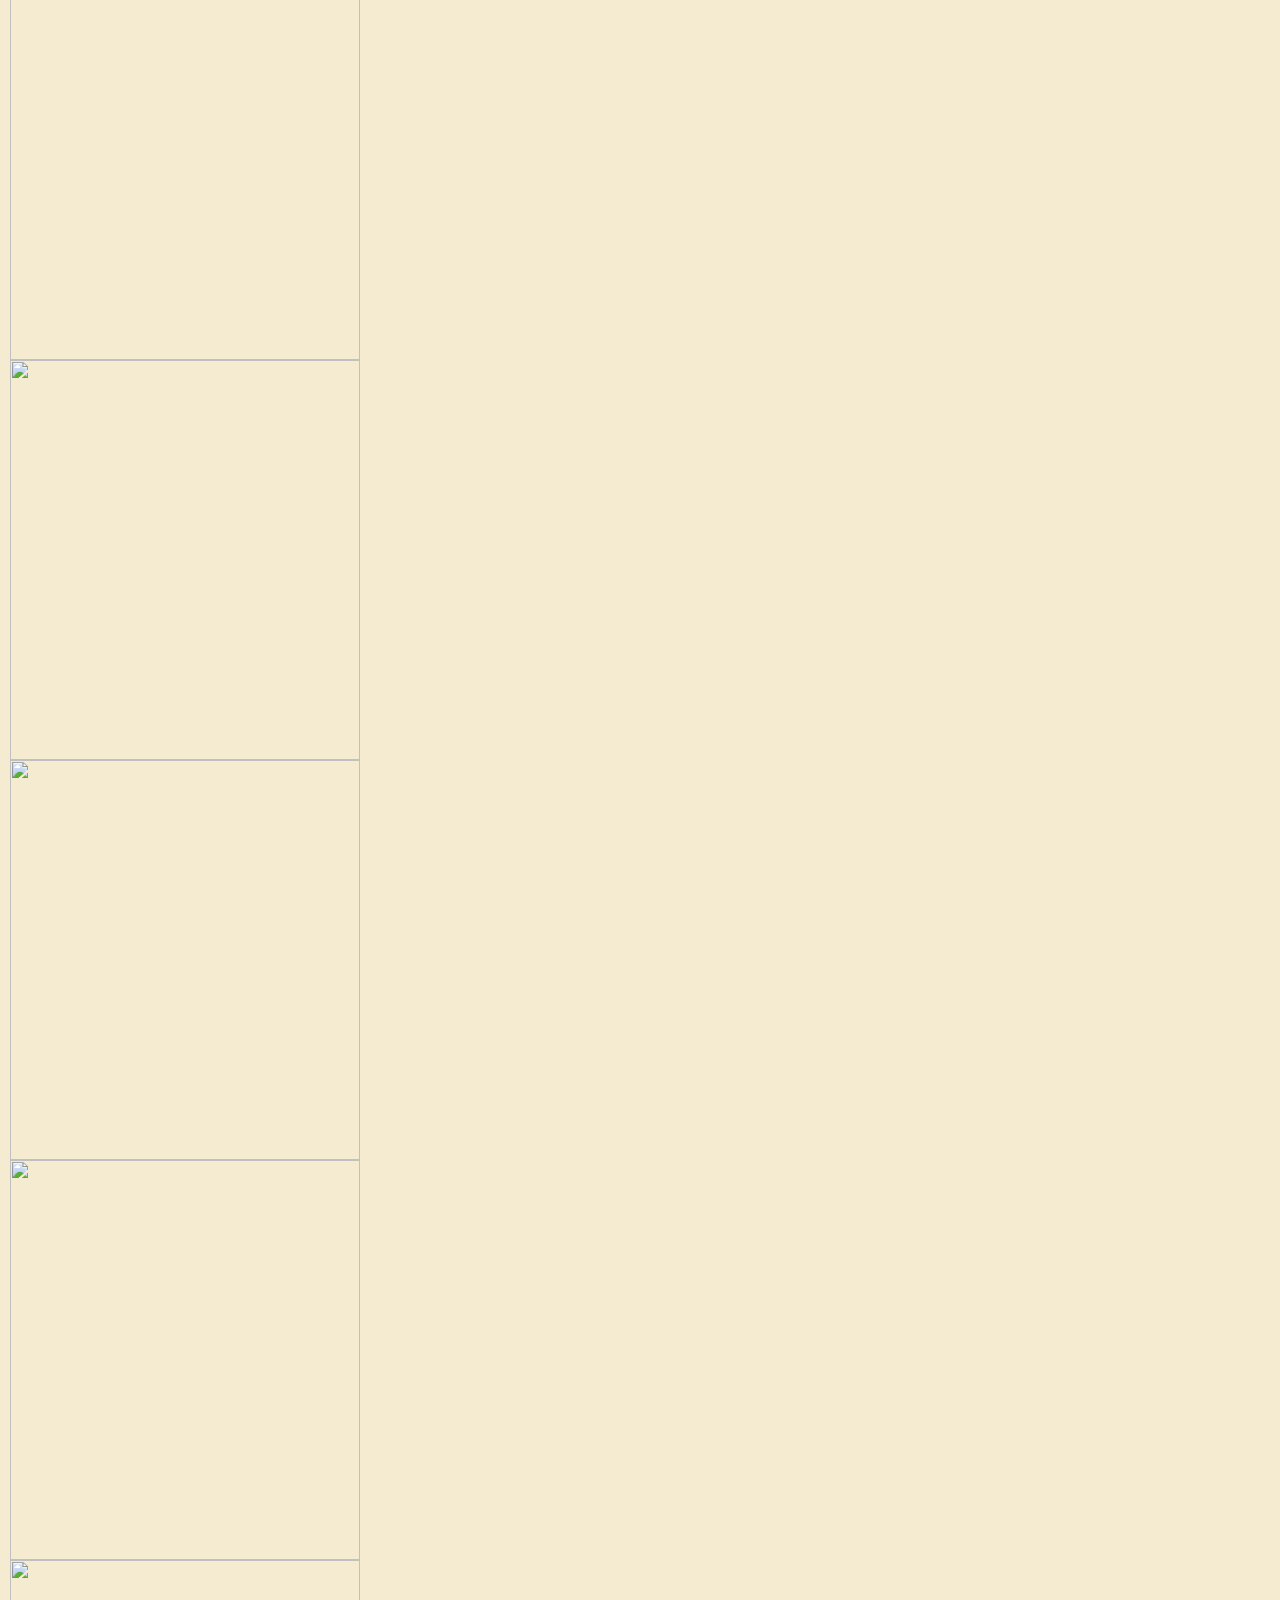
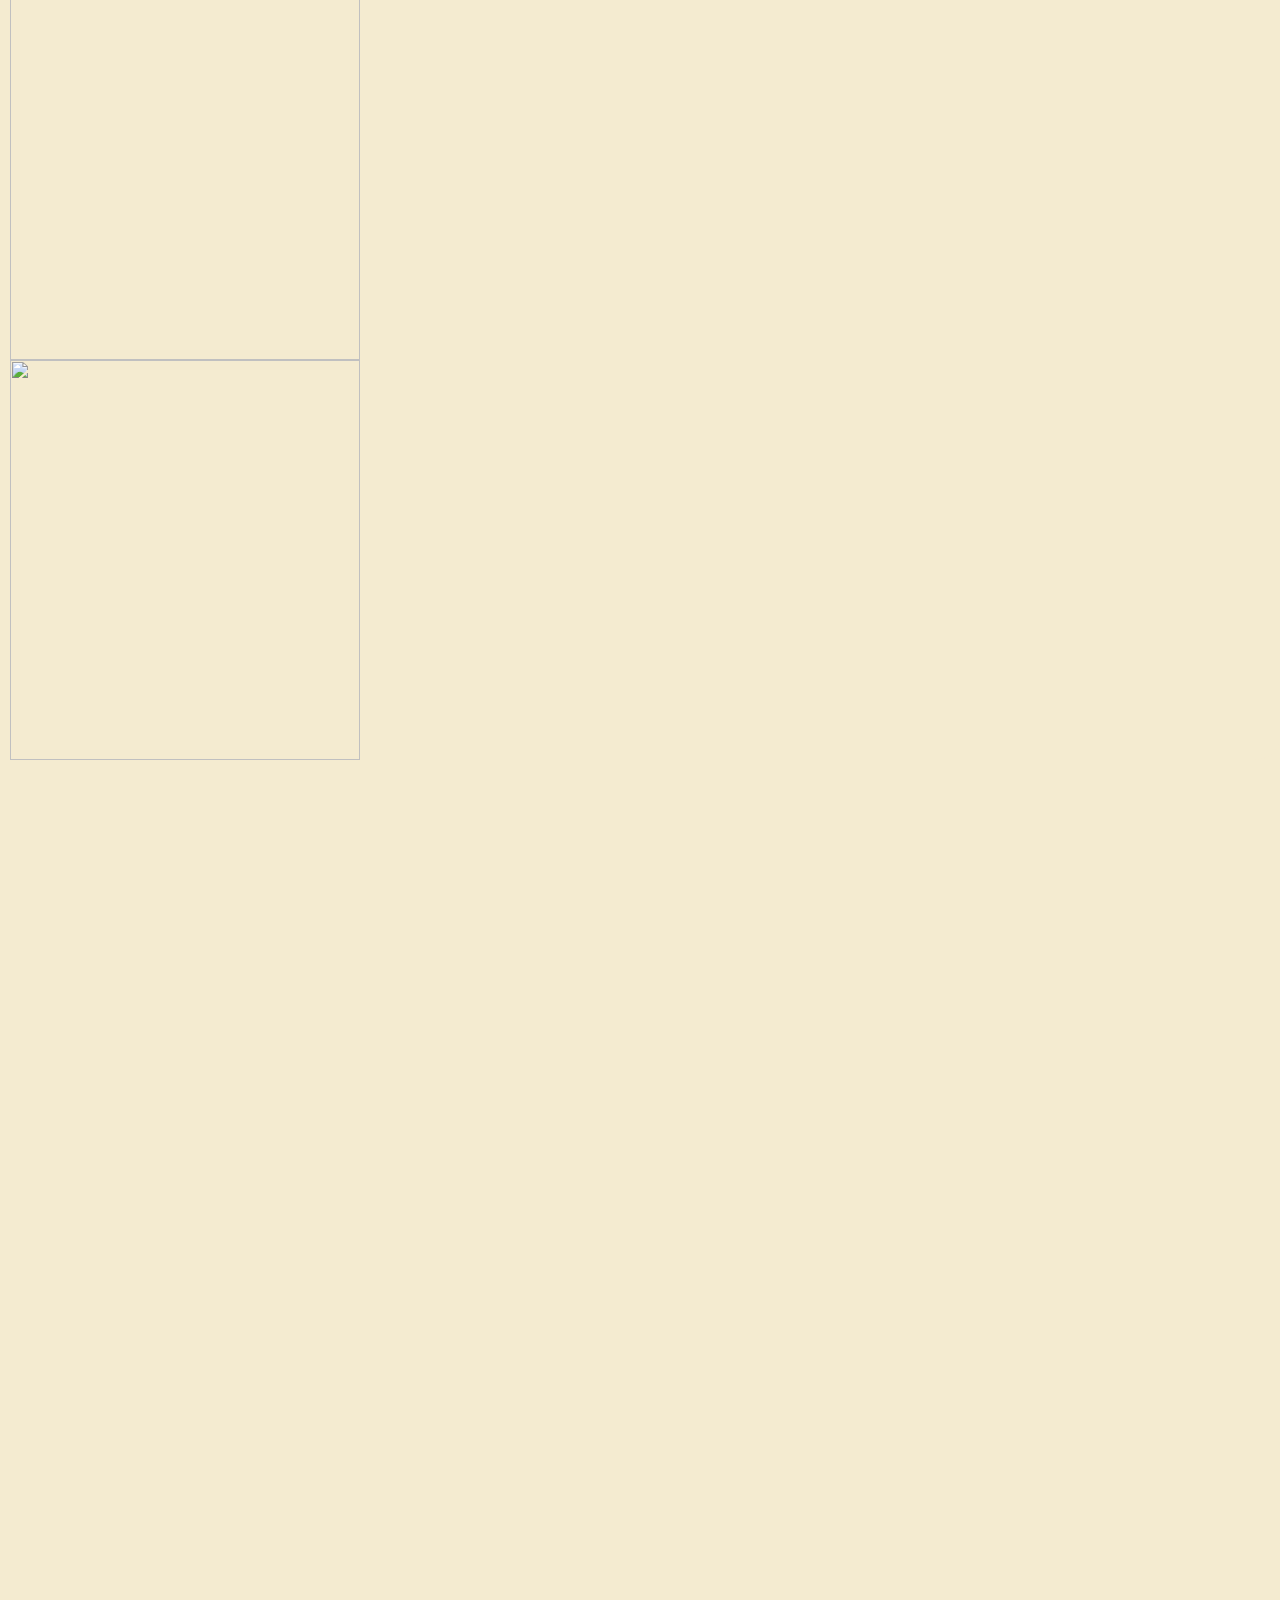
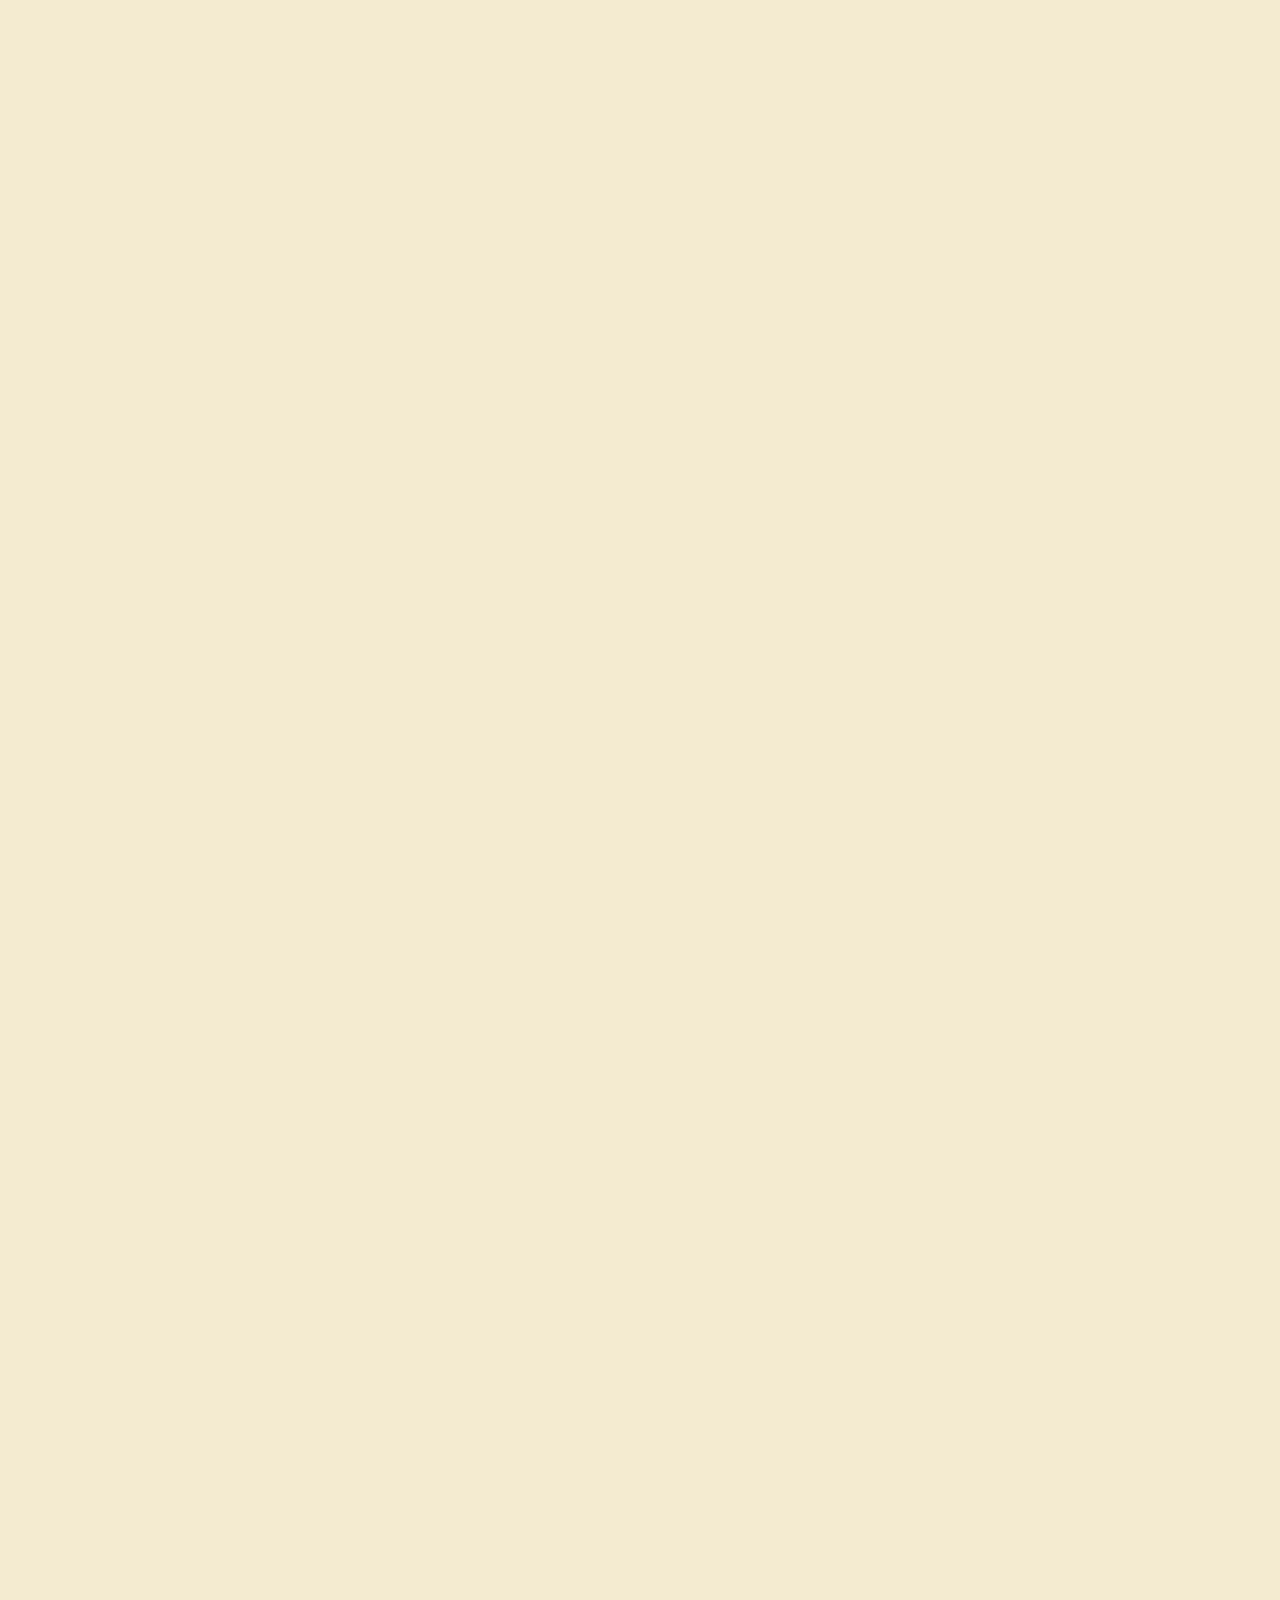
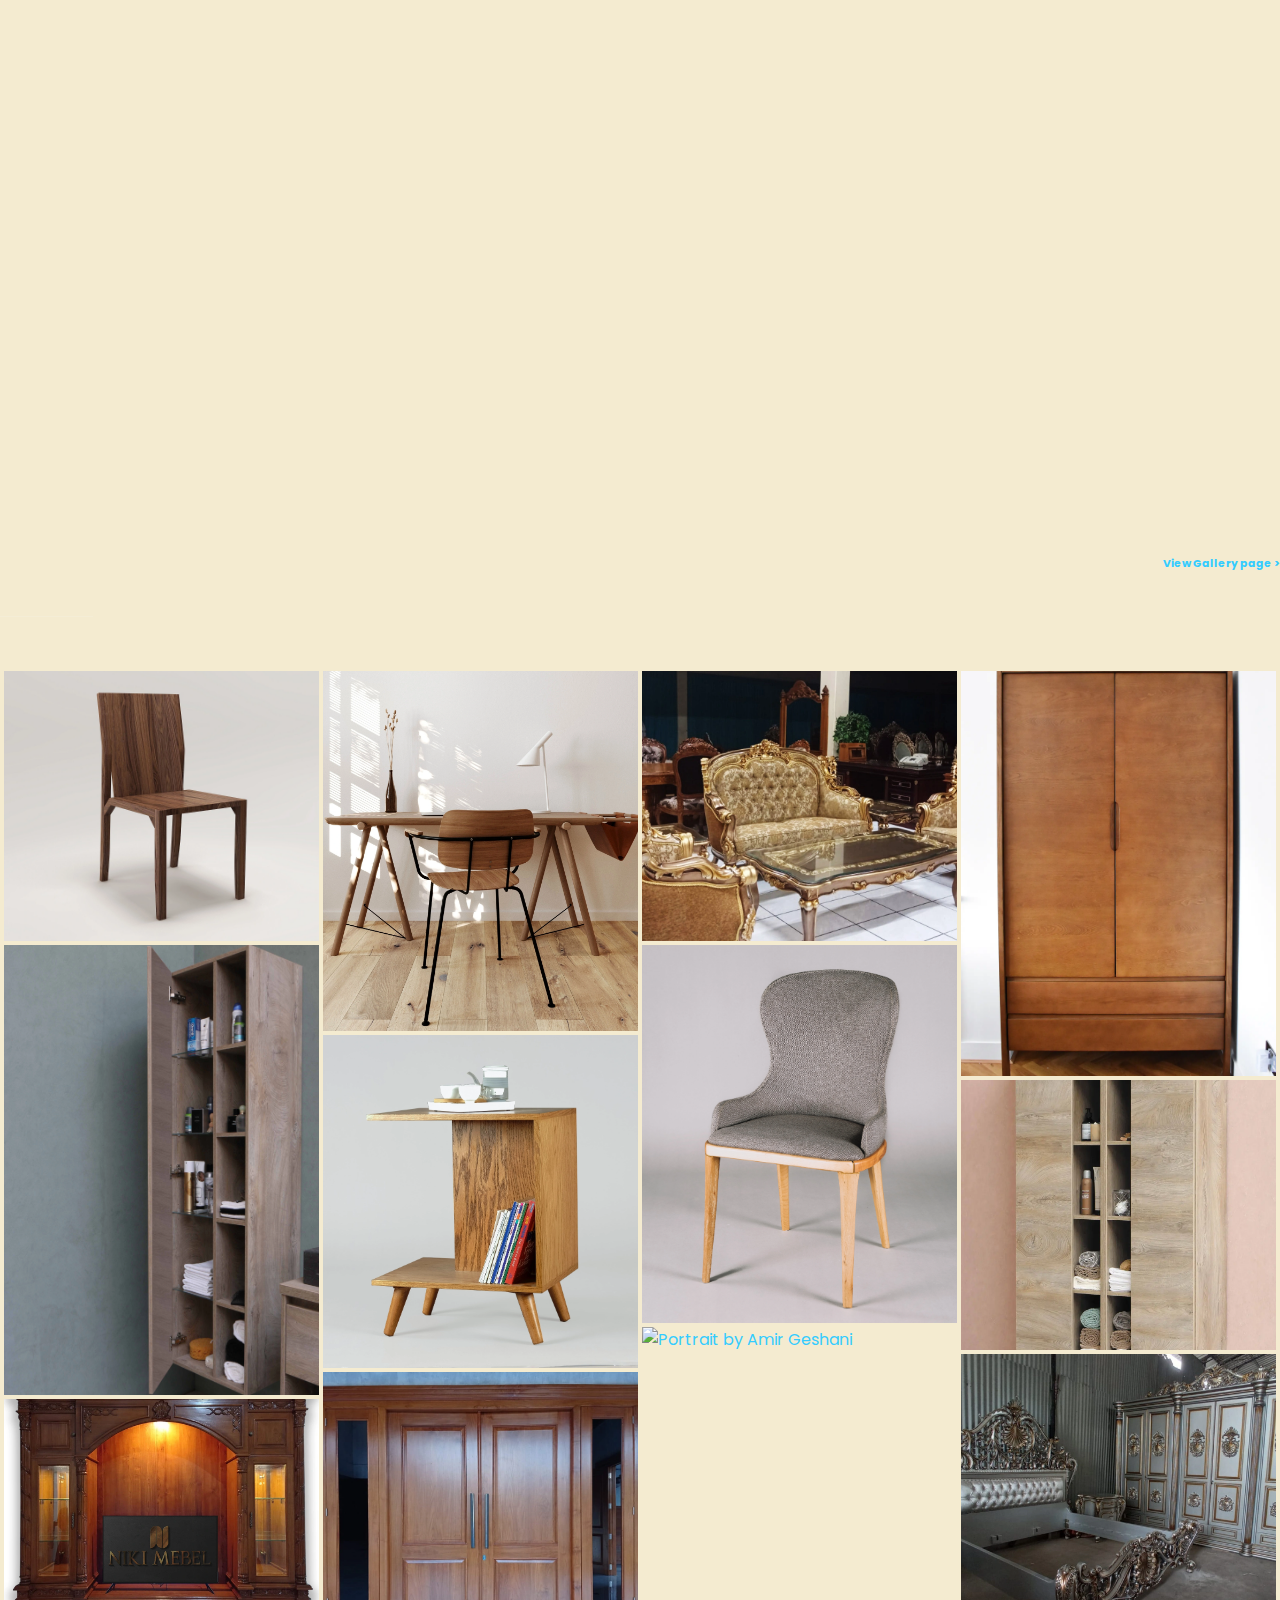
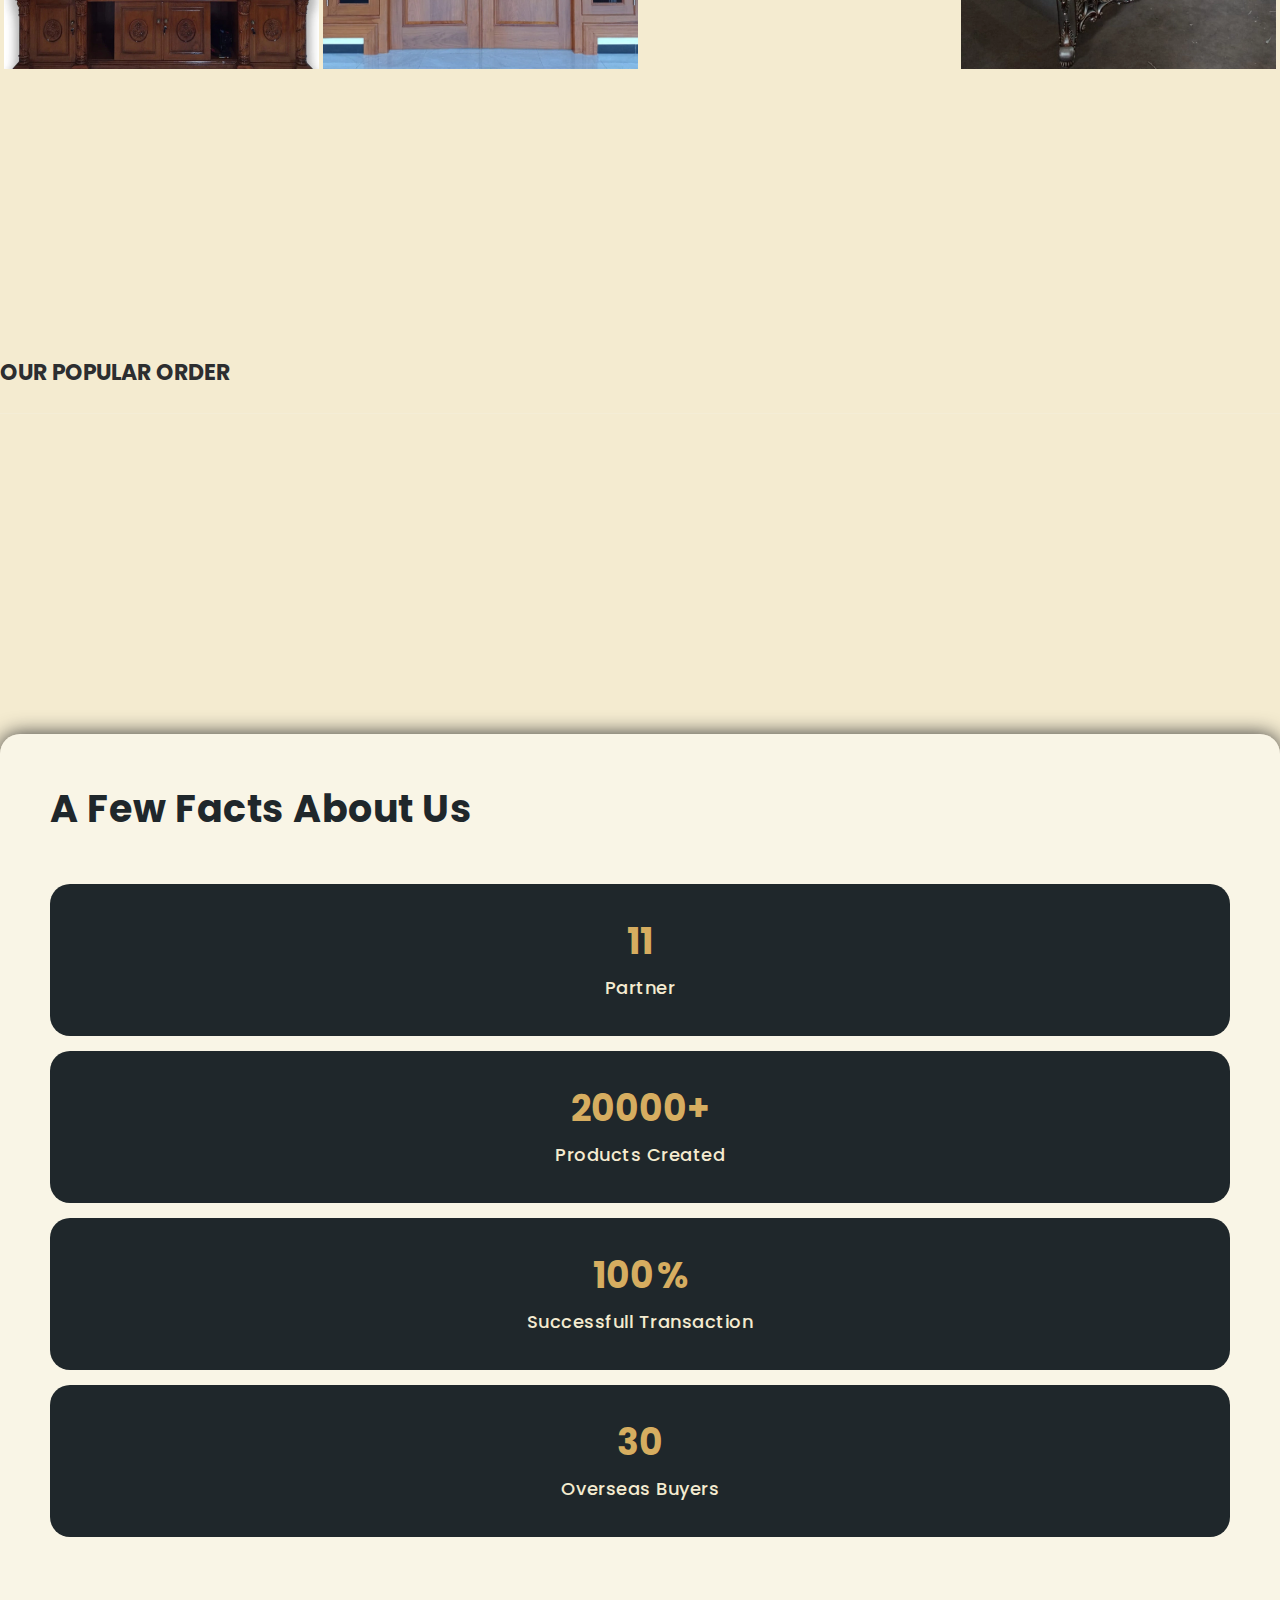
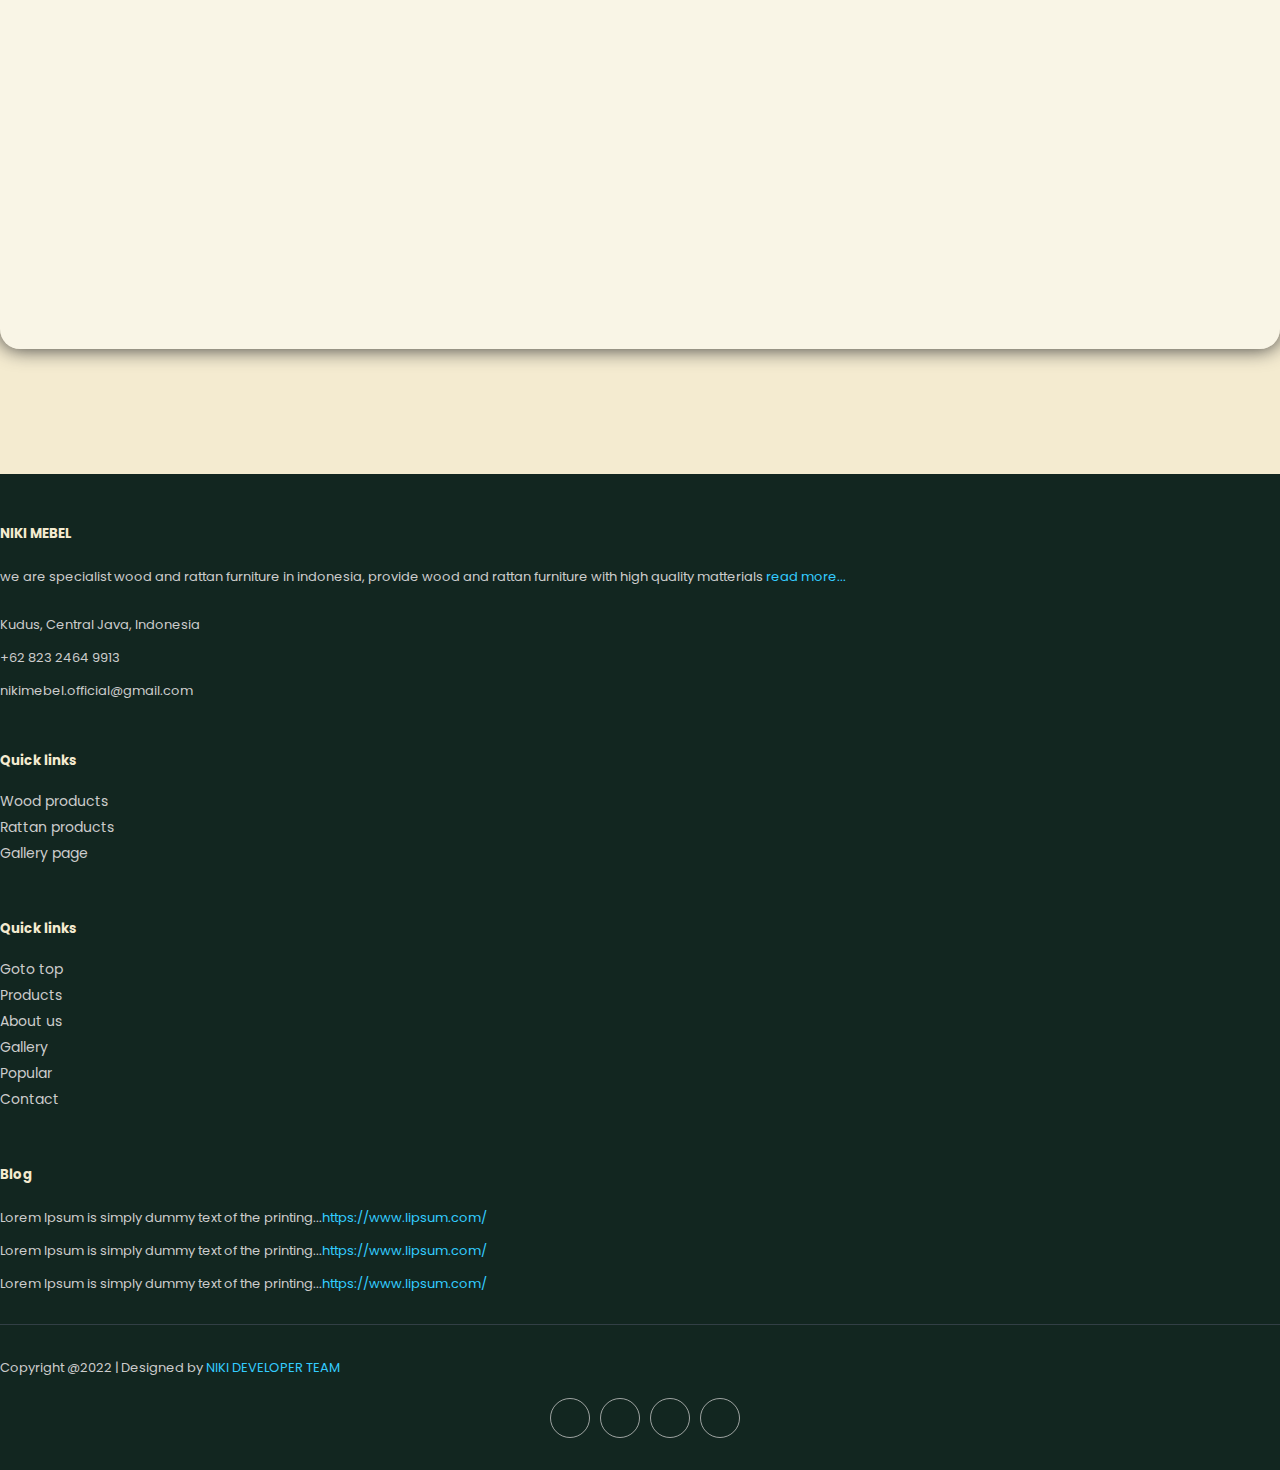
==== commit bae3dbaa: "replace catalogue" ====
--- a/index.html
+++ b/index.html
@@ -178,7 +178,7 @@
         </button>
       </a>
 
-      <a href="assets/catalogue/catalogue.pptx" download>
+      <a href="assets/catalogue/NIKI MEBEL-CompanyProfile-Catalogue.pdf" download>
         <button class="download-button">
           <div class="docs"><svg class="css-i6dzq1" stroke-linejoin="round" stroke-linecap="round" fill="none" stroke-width="2" stroke="currentColor" height="20" width="20" viewBox="0 0 24 24"><path d="M14 2H6a2 2 0 0 0-2 2v16a2 2 0 0 0 2 2h12a2 2 0 0 0 2-2V8z"></path><polyline points="14 2 14 8 20 8"></polyline><line y2="13" x2="8" y1="13" x1="16"></line><line y2="17" x2="8" y1="17" x1="16"></line><polyline points="10 9 9 9 8 9"></polyline></svg>Download Catalogue</div>
           <div class="download">
@@ -189,7 +189,6 @@
       <img class="chair-bg" src="assets/images/chair 1.png" alt="">
 
     </div>
-
   </section>
 
   <section class="section who-we-are" id="who-we-are">
--- a/assets/css/templatemo-edu-meeting.css
+++ b/assets/css/templatemo-edu-meeting.css
@@ -773,8 +773,8 @@
   background-attachment: fixed;
   background-repeat: no-repeat;
   background-size: cover;
-  padding-bottom: 30vh;
-  padding-top: 50vh;
+  padding-bottom: 20vh;
+  padding-top: 20vh;
   /* background-color: #f4ebd0; */
   background-color: #f4ebd0;
 
@@ -806,7 +806,7 @@
   display: flex;
   align-items: center;
   justify-content: center;  
-  gap: 15vh;
+  gap: 5vh;
   flex-direction: column;
   font-family: 'Poppins', sans-serif !important;
 }
@@ -1014,7 +1014,7 @@
   background-attachment: fixed;
   background-repeat: no-repeat;
   background-size: cover;
-  padding-bottom: 70vh;
+  padding-bottom: 30vh;
   color: #122620;
 
 }
@@ -2171,6 +2171,9 @@
     padding-bottom: 5vh;
    
   }
+  .hidden_phone {
+    display: none;
+  }
 
 
 }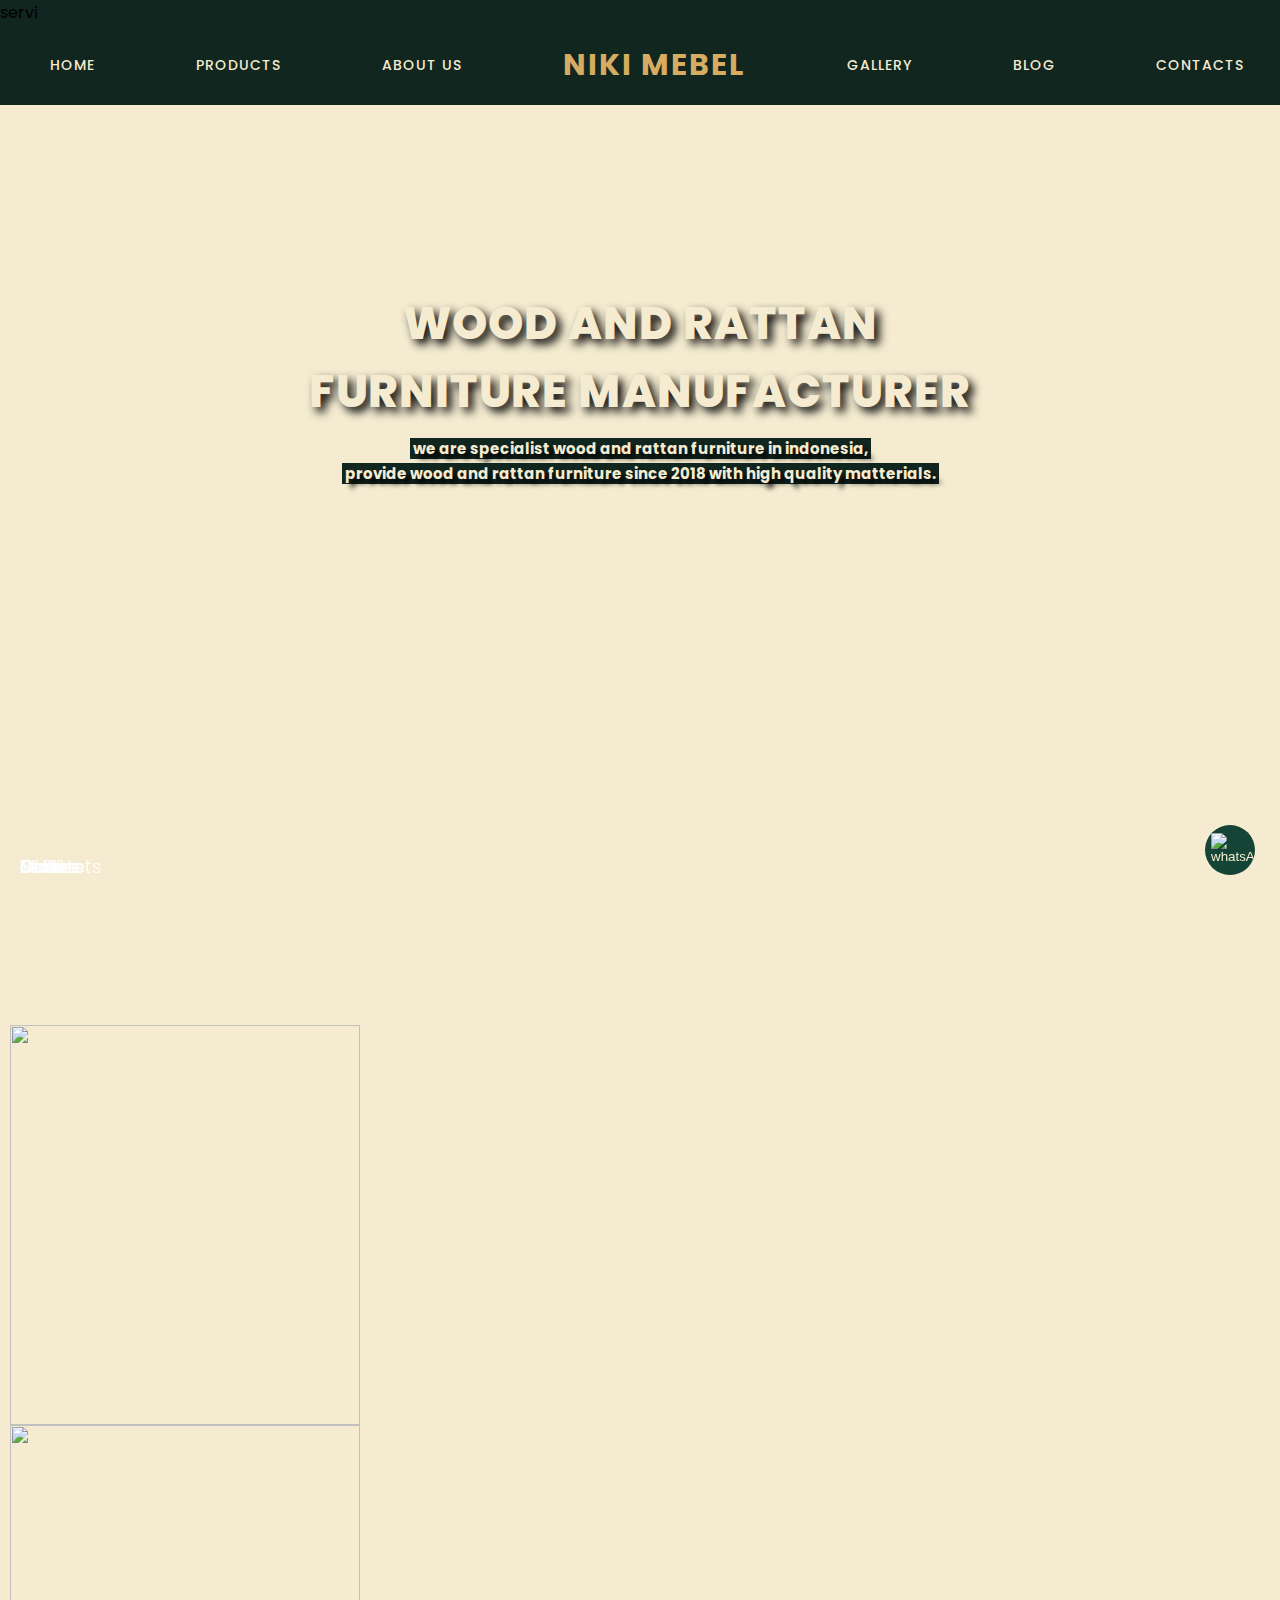
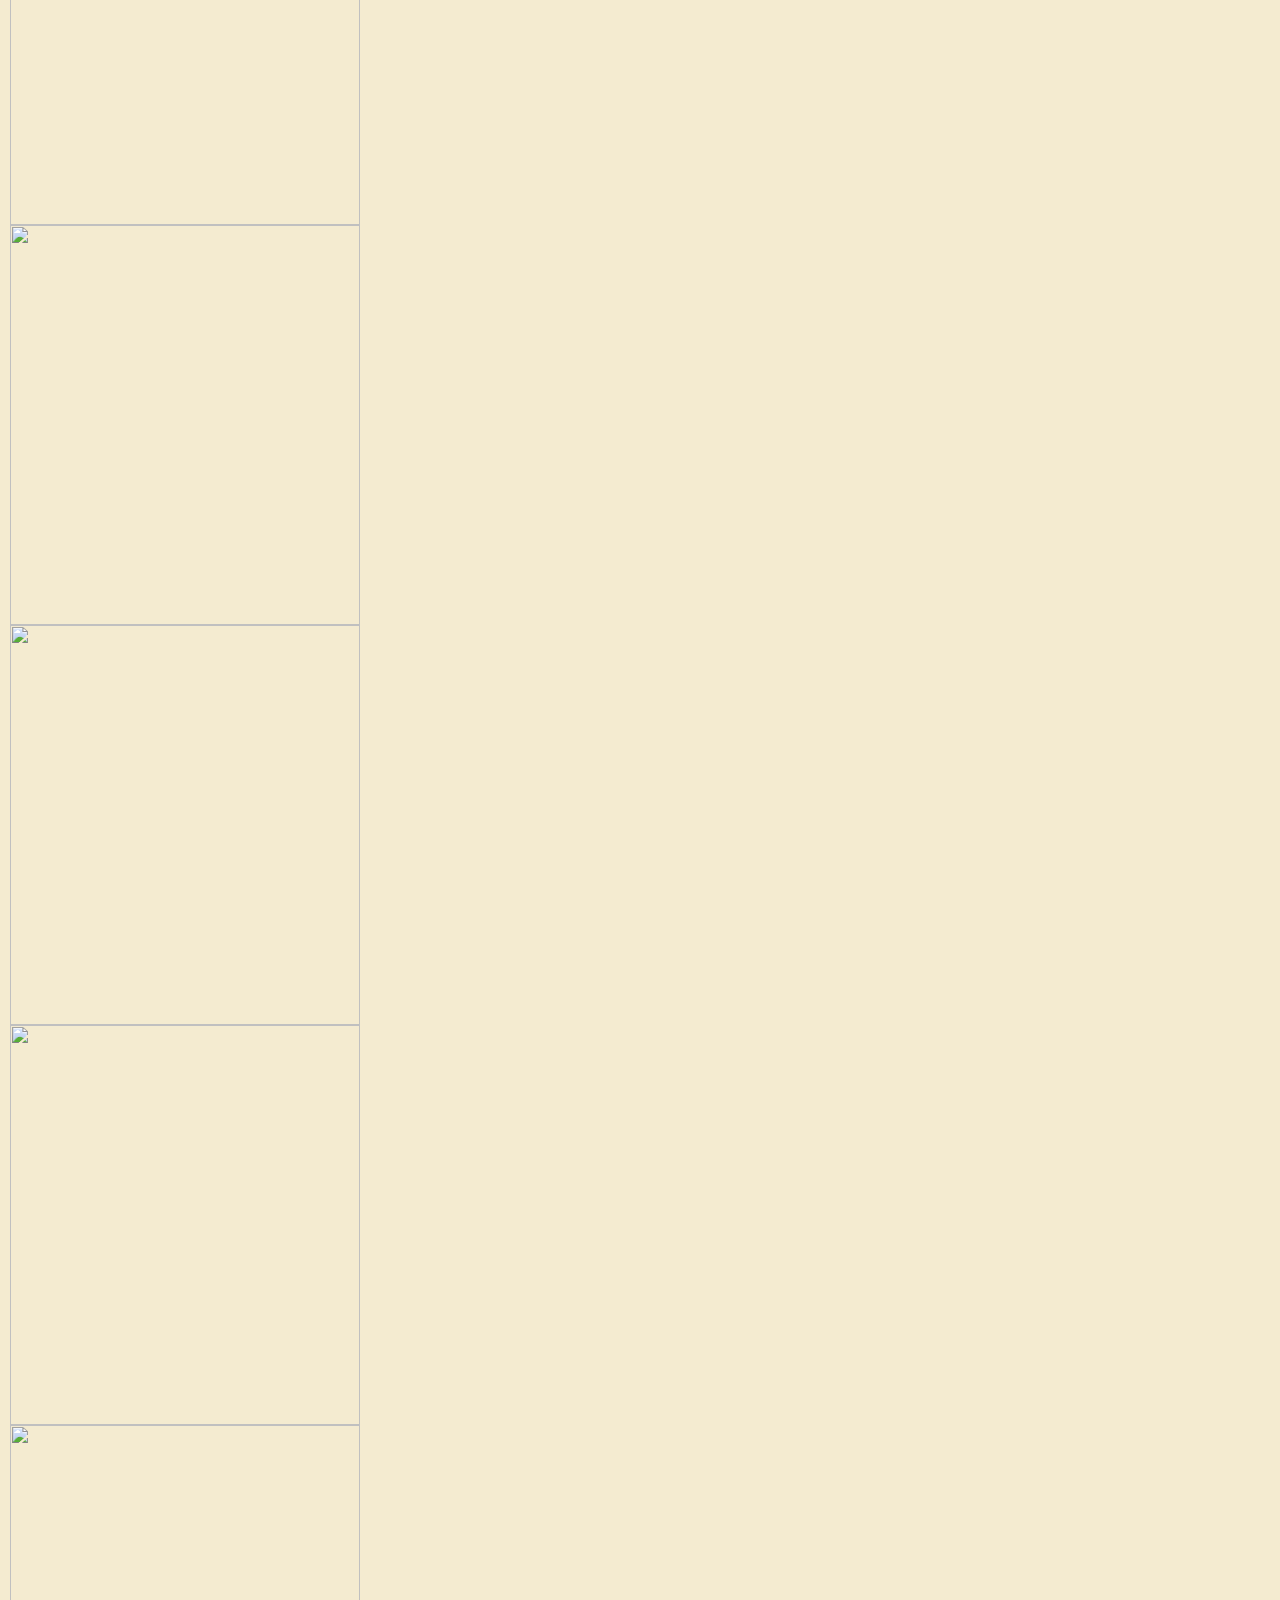
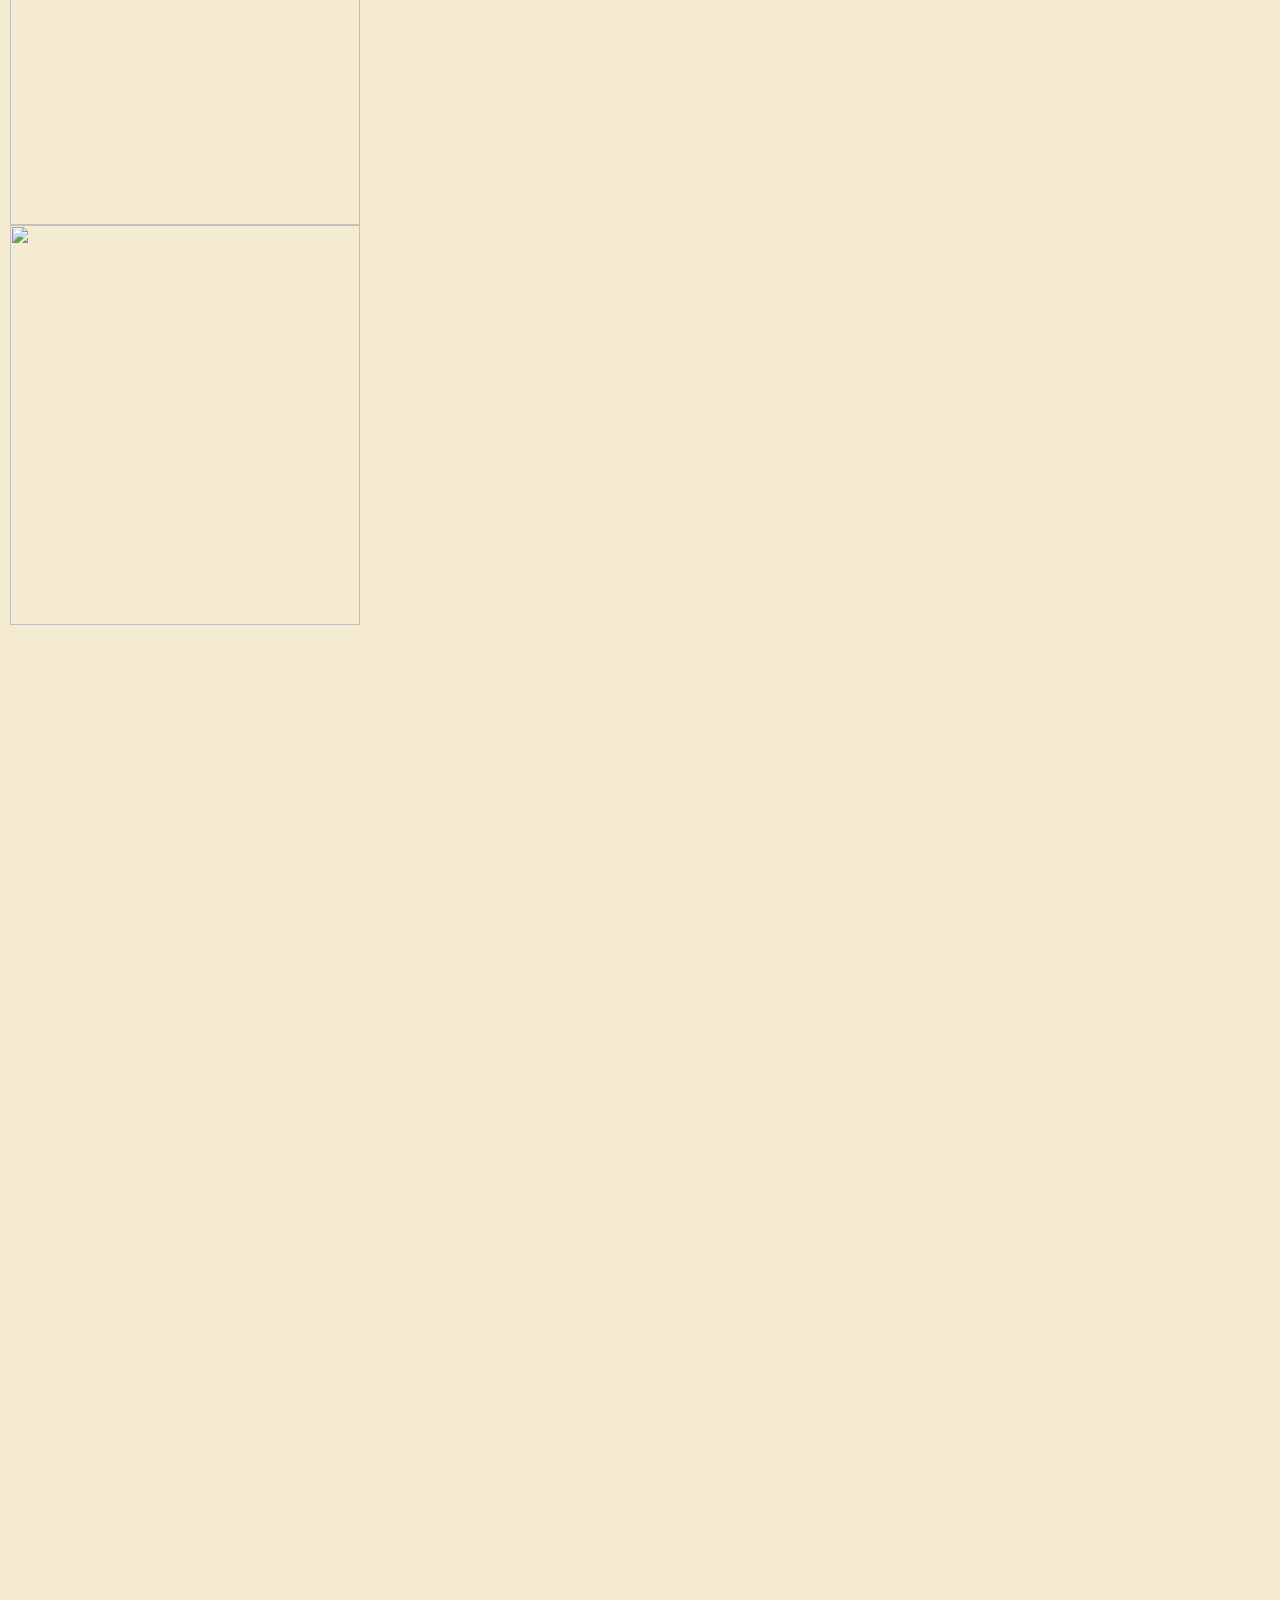
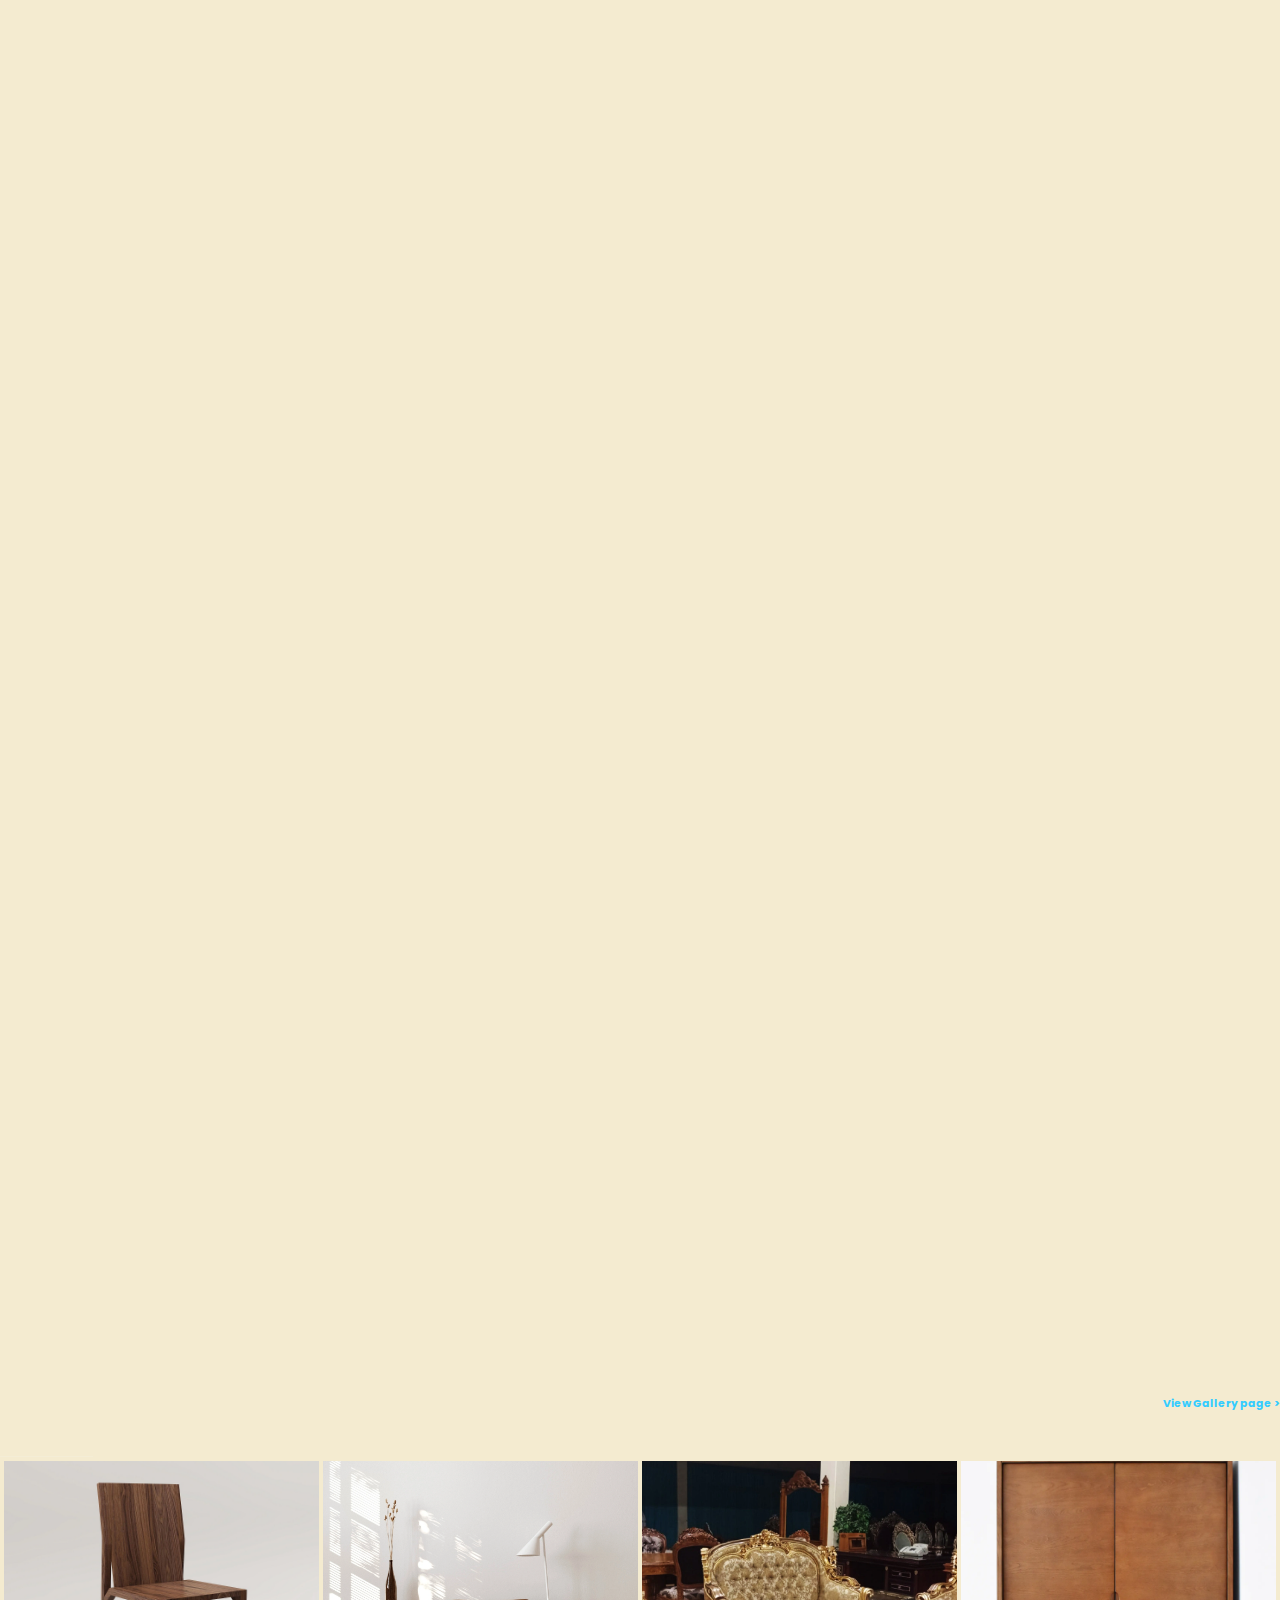
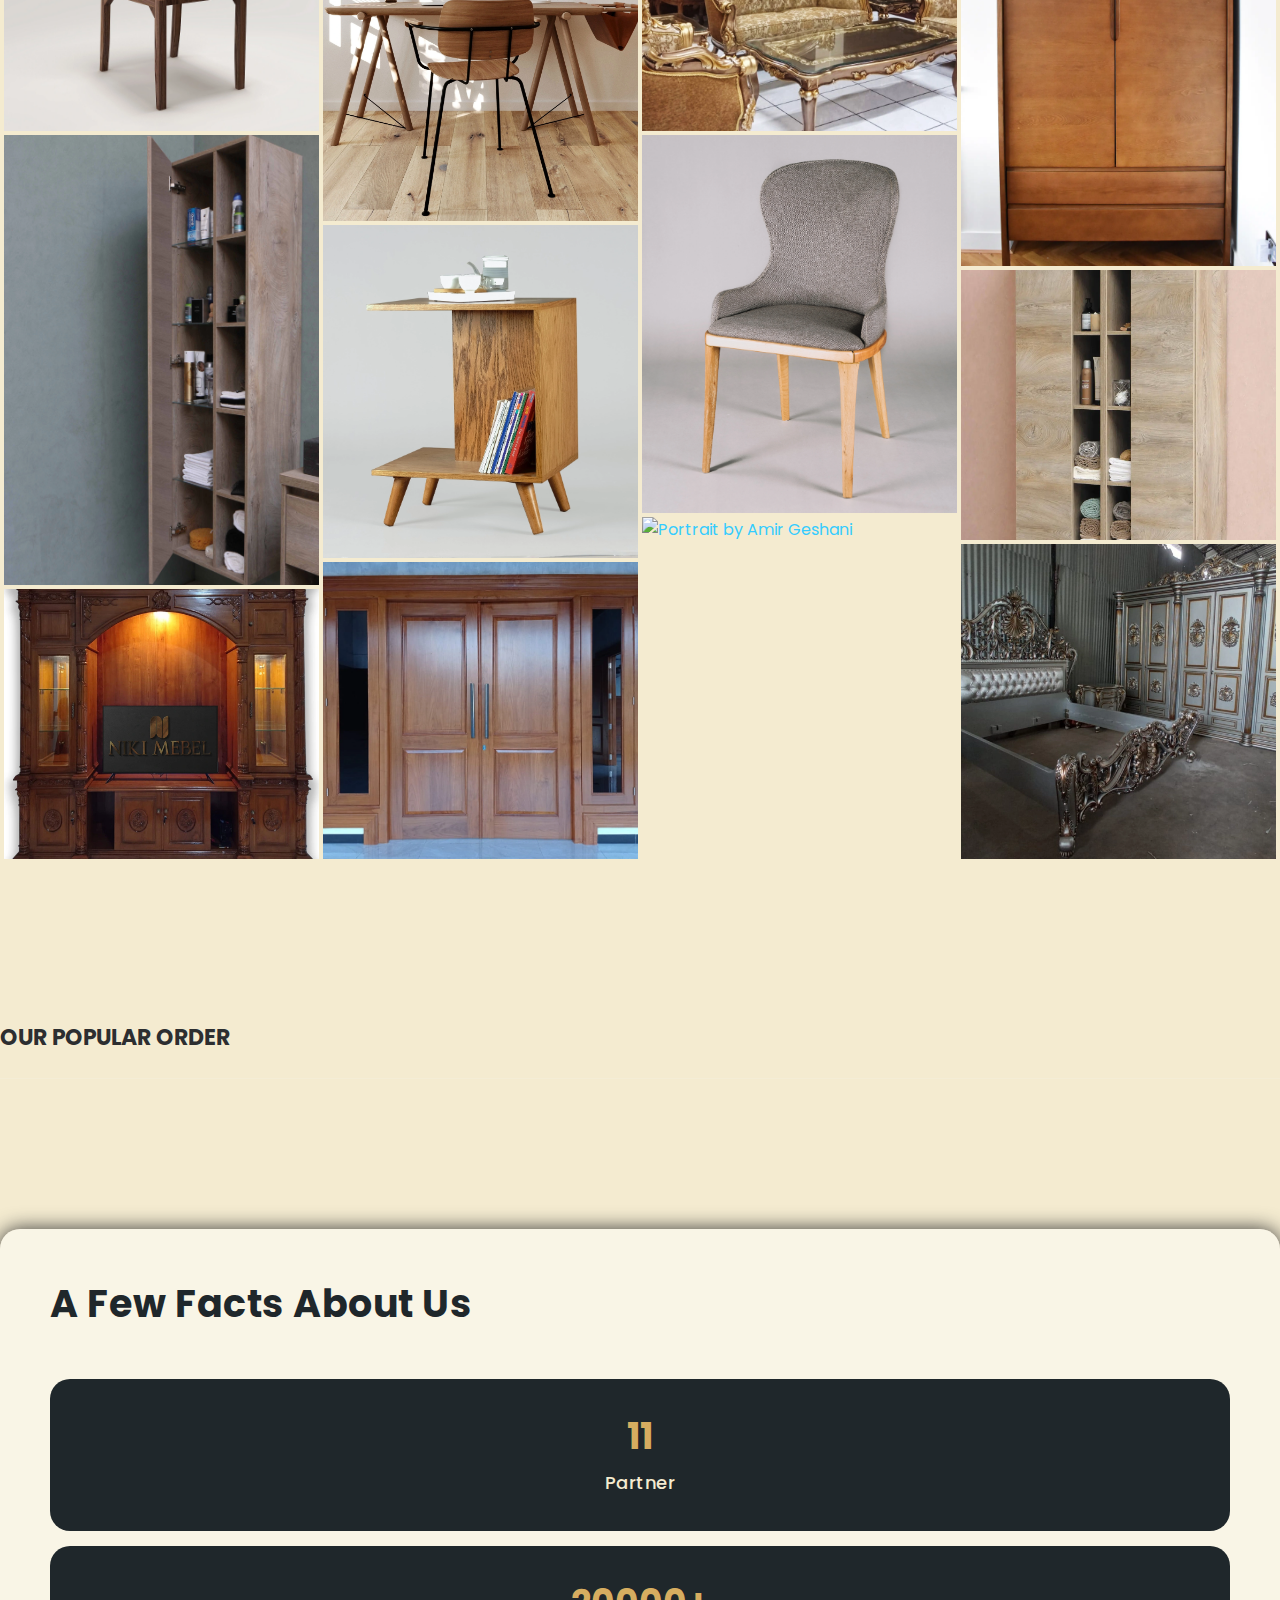
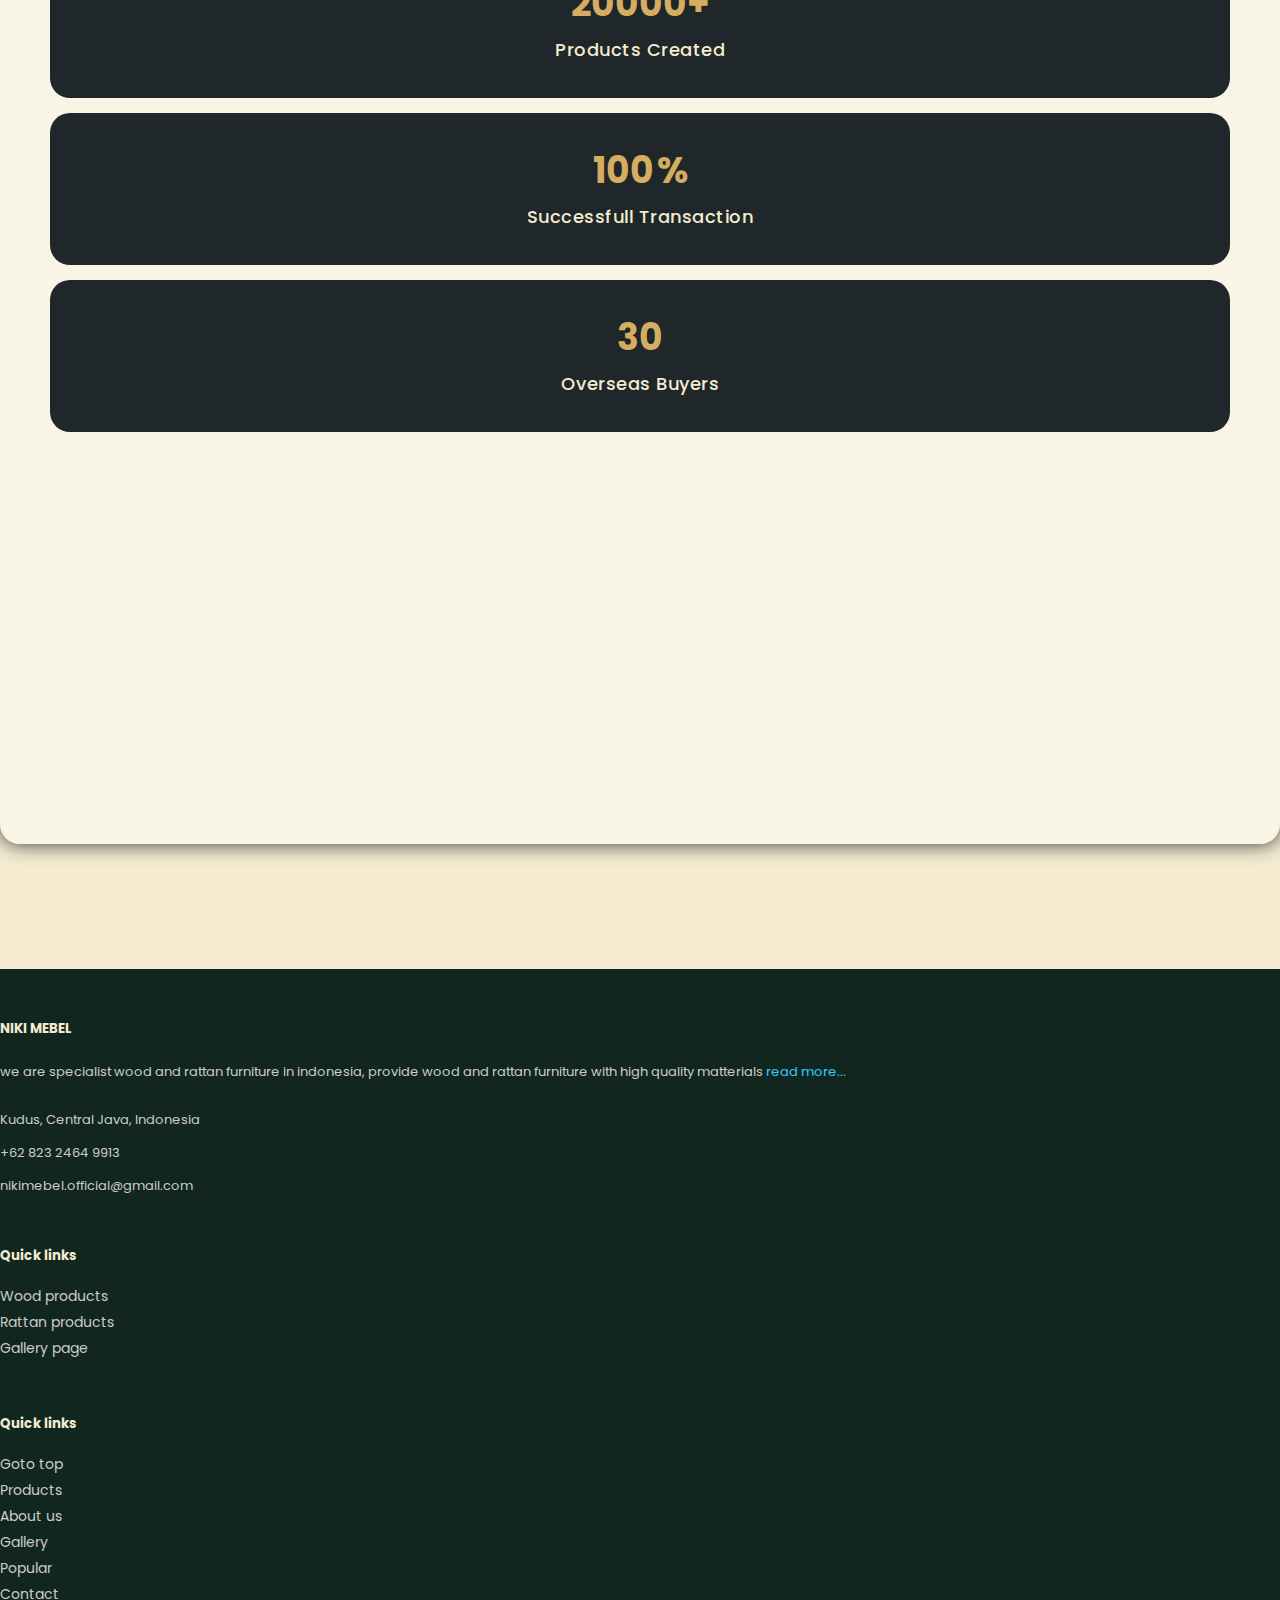
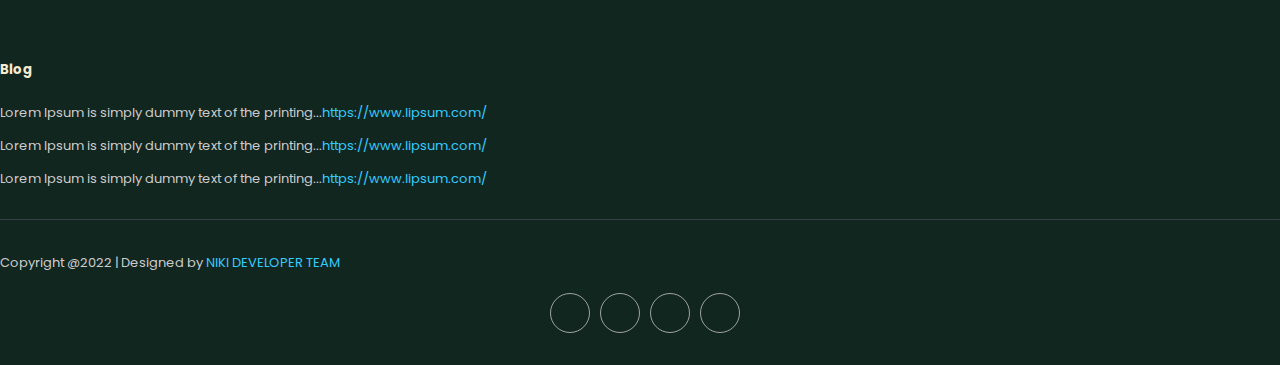
==== commit 95742aef: "modify margin" ====
--- a/index.html
+++ b/index.html
@@ -24,7 +24,7 @@
     <link rel="stylesheet" href="assets/css/lightbox.css">
     <link rel="stylesheet" href="assets/css/animate.css">
     <link rel="stylesheet" href="https://cdnjs.cloudflare.com/ajax/libs/Swiper/4.0.7/css/swiper.min.css" />
-    <link rel="stylesheet" href="https://cdnjs.cloudflare.com/ajax/libs/animate.css/4.1.1/animate.min.css"/>
+    <link rel="stylesheet" href="https://cdnjs.cloudflare.com/ajax/libs/animate.servicss/4.1.1/animate.min.css"/>
     <link rel="stylesheet" href="https://cdnjs.cloudflare.com/ajax/libs/ionicons/2.0.1/css/ionicons.min.css">
     <!--
 
@@ -71,7 +71,7 @@
 
   <!-- ***** Header Area Start ***** -->
   <div class="header-area header-sticky"  id="navbar">
-      <div class="container">
+      <div class="container">servi
           <div class="row">
               <div class="col-12">
                   <nav class="main-nav">
@@ -227,21 +227,21 @@
 
             <div class="gallery">
               <div class="gallery__column">
-                <a href="https://unsplash.com/@jeka_fe" target="_blank" class="gallery__link">
+                <a target="_blank" class="gallery__link">
                   <figure class="gallery__thumb" style="height: 30vh;">
                     <img src="assets/images/catalogue/chair 1.webp" alt="Portrait by Jessica Felicio" class="gallery__image">
                     <figcaption class="gallery__caption">1</figcaption>
                   </figure>
                 </a>
 
-                <a href="https://unsplash.com/@oladimeg" target="_blank" class="gallery__link">
+                <a target="_blank" class="gallery__link">
                   <figure class="gallery__thumb" style="height: 50vh;">
                     <img src="assets/images/catalogue/cabinet 3.webp" alt="Portrait by Oladimeji Odunsi" class="gallery__image">
                     <figcaption class="gallery__caption">2</figcaption>
                   </figure>
                 </a>
 
-                <a href="https://unsplash.com/@a2eorigins" target="_blank" class="gallery__link">
+                <a target="_blank" class="gallery__link">
                   <figure class="gallery__thumb" style="height: 30vh;">
                     <img src="assets/images/catalogue/buffet 1.webp" alt="Portrait by Alex Perez" class="gallery__image">
                     <figcaption class="gallery__caption">3</figcaption>
@@ -250,21 +250,21 @@
               </div>
               
               <div class="gallery__column">
-                <a href="https://unsplash.com/@noahbuscher" target="_blank" class="gallery__link">
+                <a target="_blank" class="gallery__link">
                   <figure class="gallery__thumb" style="height: 40vh;">
                     <img src="assets/images/catalogue/desk set 1.webp" alt="Portrait by Noah Buscher" class="gallery__image">
                     <figcaption class="gallery__caption">4</figcaption>
                   </figure>
                 </a>
                 
-                <a href="https://unsplash.com/@von_co" target="_blank" class="gallery__link">
+                <a target="_blank" class="gallery__link">
                   <figure class="gallery__thumb" style="height: 37vh;">
                     <img src="assets/images/catalogue/table 1.webp" alt="Portrait by Ivana Cajina" class="gallery__image">
                     <figcaption class="gallery__caption">5</figcaption>
                   </figure>
                 </a>
 
-                <a href="https://unsplash.com/@samburriss" target="_blank" class="gallery__link">
+                <a target="_blank" class="gallery__link">
                   <figure class="gallery__thumb" style="height: 33vh;">
                     <img src="assets/images/catalogue/door set 1.webp" alt="Portrait by Sam Burriss" class="gallery__image">
                     <figcaption class="gallery__caption">6</figcaption>
@@ -273,21 +273,21 @@
               </div>
               
               <div class="gallery__column hidden_phone">
-                <a href="https://unsplash.com/@marilezhava" target="_blank" class="gallery__link">
+                <a target="_blank" class="gallery__link">
                   <figure class="gallery__thumb" style="height: 30vh;">
                     <img src="assets/images/catalogue/sitting room set 1.webp" alt="Portrait by Mari Lezhava" class="gallery__image">
                     <figcaption class="gallery__caption">7</figcaption>
                   </figure>
                 </a>
                 
-                <a href="https://unsplash.com/@ethanhaddox" target="_blank" class="gallery__link">
+                <a target="_blank" class="gallery__link">
                   <figure class="gallery__thumb" style="height: 42vh;">
                     <img src="assets/images/catalogue/chair 2.webp" alt="Portrait by Ethan Haddox" class="gallery__image">
                     <figcaption class="gallery__caption">8</figcaption>
                   </figure>
                 </a>
 
-                <a href="https://unsplash.com/@mr_geshani" target="_blank" class="gallery__link">
+                <a target="_blank" class="gallery__link">
                   <figure class="gallery__thumb" style="height: 38vh;">
                     <img src="assets/images/slider/buffet.webp" alt="Portrait by Amir Geshani" class="gallery__image">
                     <figcaption class="gallery__caption">9</figcaption>
@@ -296,21 +296,21 @@
               </div>
               
               <div class="gallery__column hidden_phone">
-                <a href="https://unsplash.com/@frxgui" target="_blank" class="gallery__link">
+                <a target="_blank" class="gallery__link">
                   <figure class="gallery__thumb" style="height: 45vh;">
                     <img src="assets/images/catalogue/cabinet 1.webp" alt="Portrait by Guilian Fremaux" class="gallery__image">
                     <figcaption class="gallery__caption">10</figcaption>
                   </figure>
                 </a>
 
-                <a href="https://unsplash.com/@majestical_jasmin" target="_blank" class="gallery__link">
+                <a target="_blank" class="gallery__link">
                   <figure class="gallery__thumb" style="height: 30vh;">
                     <img src="assets/images/catalogue/cabinet 2.webp" alt="Portrait by Jasmin Chew" class="gallery__image">
                     <figcaption class="gallery__caption">11</figcaption>
                   </figure>
                 </a>
                 
-                <a href="https://unsplash.com/@dimadallacqua" target="_blank" class="gallery__link">
+                <a target="_blank" class="gallery__link">
                   <figure class="gallery__thumb" style="height: 35vh;">
                     <img src="assets/images/catalogue/bed room set 1.webp" alt="Portrait by Dima DallAcqua" class="gallery__image">
                     <figcaption class="gallery__caption">12</figcaption>
--- a/assets/css/templatemo-edu-meeting.css
+++ b/assets/css/templatemo-edu-meeting.css
@@ -192,7 +192,6 @@
 .section-heading h2 {
   line-height: 40px;
   margin-top: 0px;
-  margin-bottom: 50px; 
   padding-bottom: 20px;
   border-bottom: 1px solid rgba(250,250,250,0.15);
   font-size: 22px;
@@ -773,8 +772,8 @@
   background-attachment: fixed;
   background-repeat: no-repeat;
   background-size: cover;
-  padding-bottom: 20vh;
-  padding-top: 20vh;
+  padding-bottom: 5vh;
+  padding-top: 5vh;
   /* background-color: #f4ebd0; */
   background-color: #f4ebd0;
 
@@ -998,7 +997,7 @@
 
 .chair-bg{
   max-width: 700px;
-  margin-top: 20vh;
+  margin-top: 5vh;
   opacity: 0;
 }
 
@@ -1014,7 +1013,7 @@
   background-attachment: fixed;
   background-repeat: no-repeat;
   background-size: cover;
-  padding-bottom: 30vh;
+  padding-bottom: 10vh;
   color: #122620;
 
 }
@@ -1031,12 +1030,12 @@
 }
 .text-content h2{
   text-align: center;
-  margin-bottom: 50px;
+  margin-bottom: 10px;
 
 }
 
 .room-bg{
-  margin-top: 20vh;
+  margin-top: 5vh;
   opacity: 0;
 }
 
@@ -1201,8 +1200,8 @@
   background-attachment: fixed;
   background-repeat: no-repeat;
   background-size: cover;
-  padding-top: 140px;
-  padding-bottom: 130px;
+  padding-top: 15px;
+  padding-bottom: 10px;
   width: 100%;
   overflow-y: hidden !important;
 }
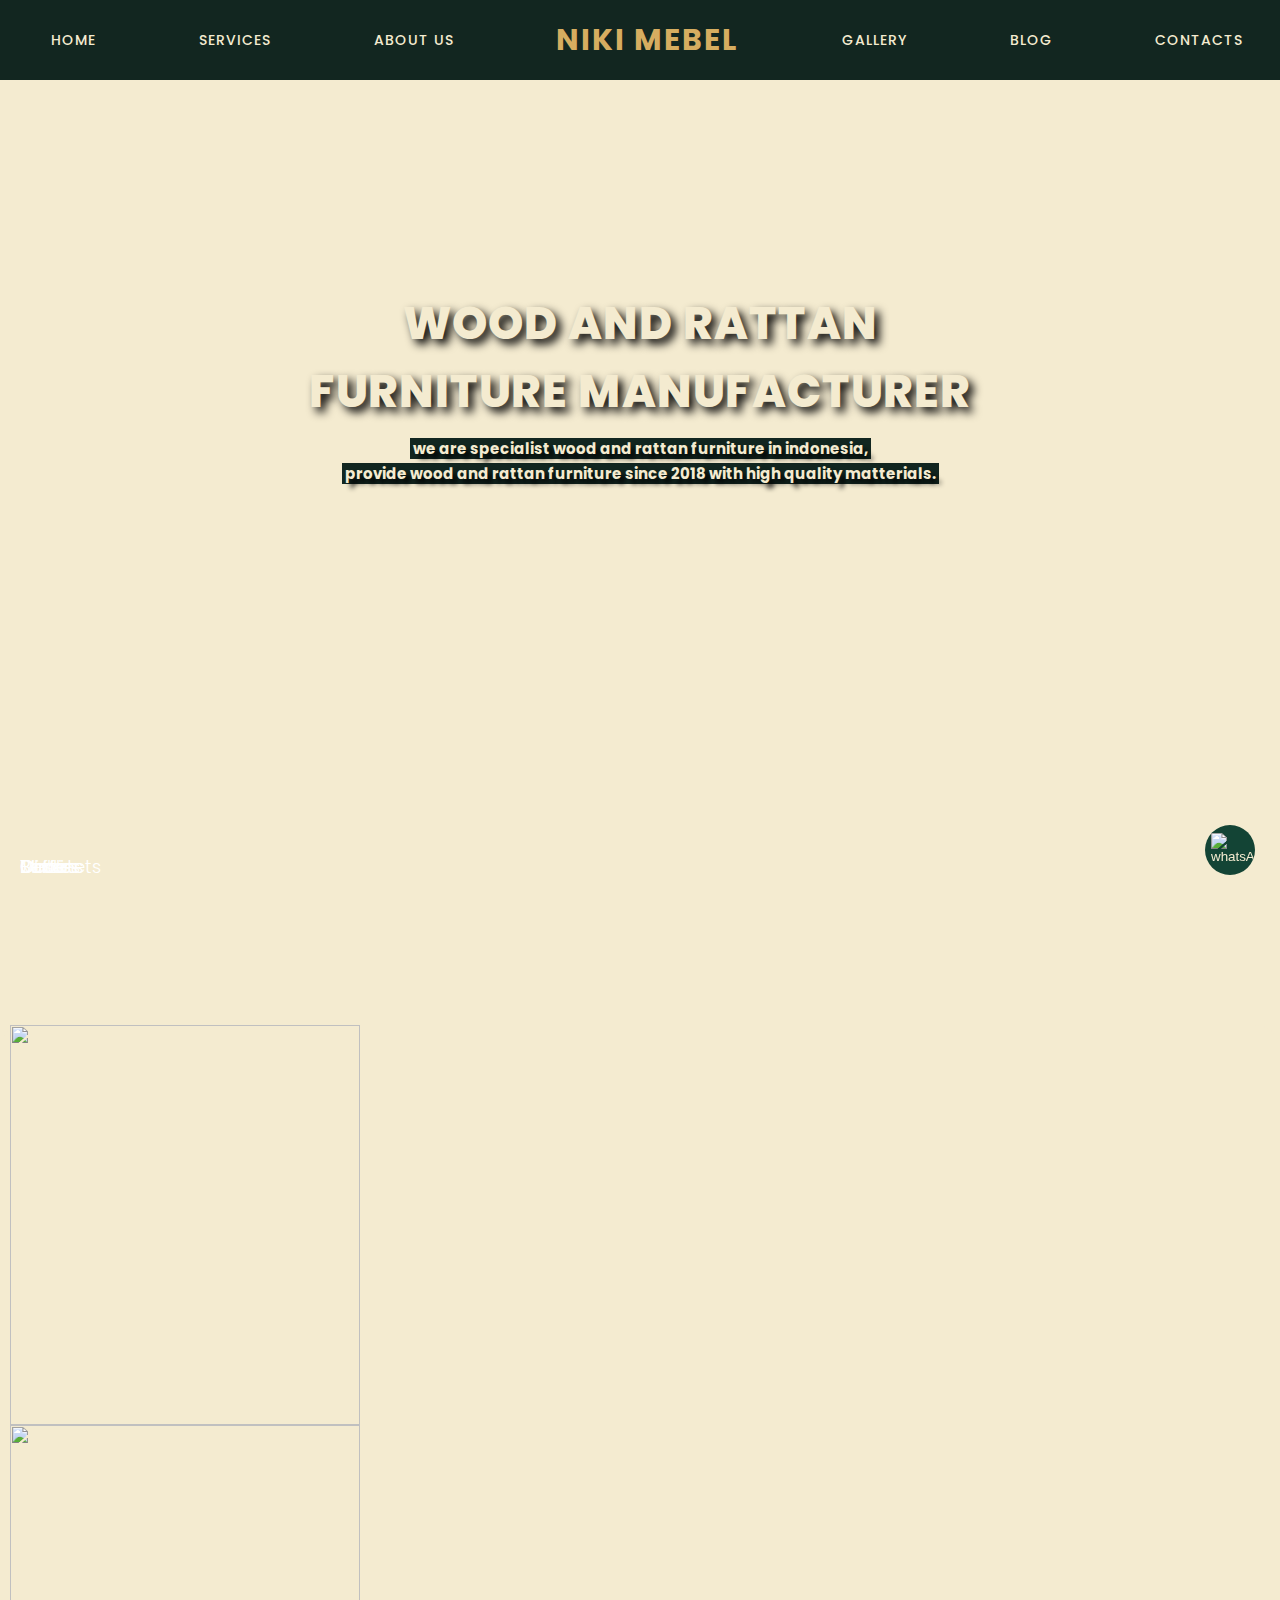
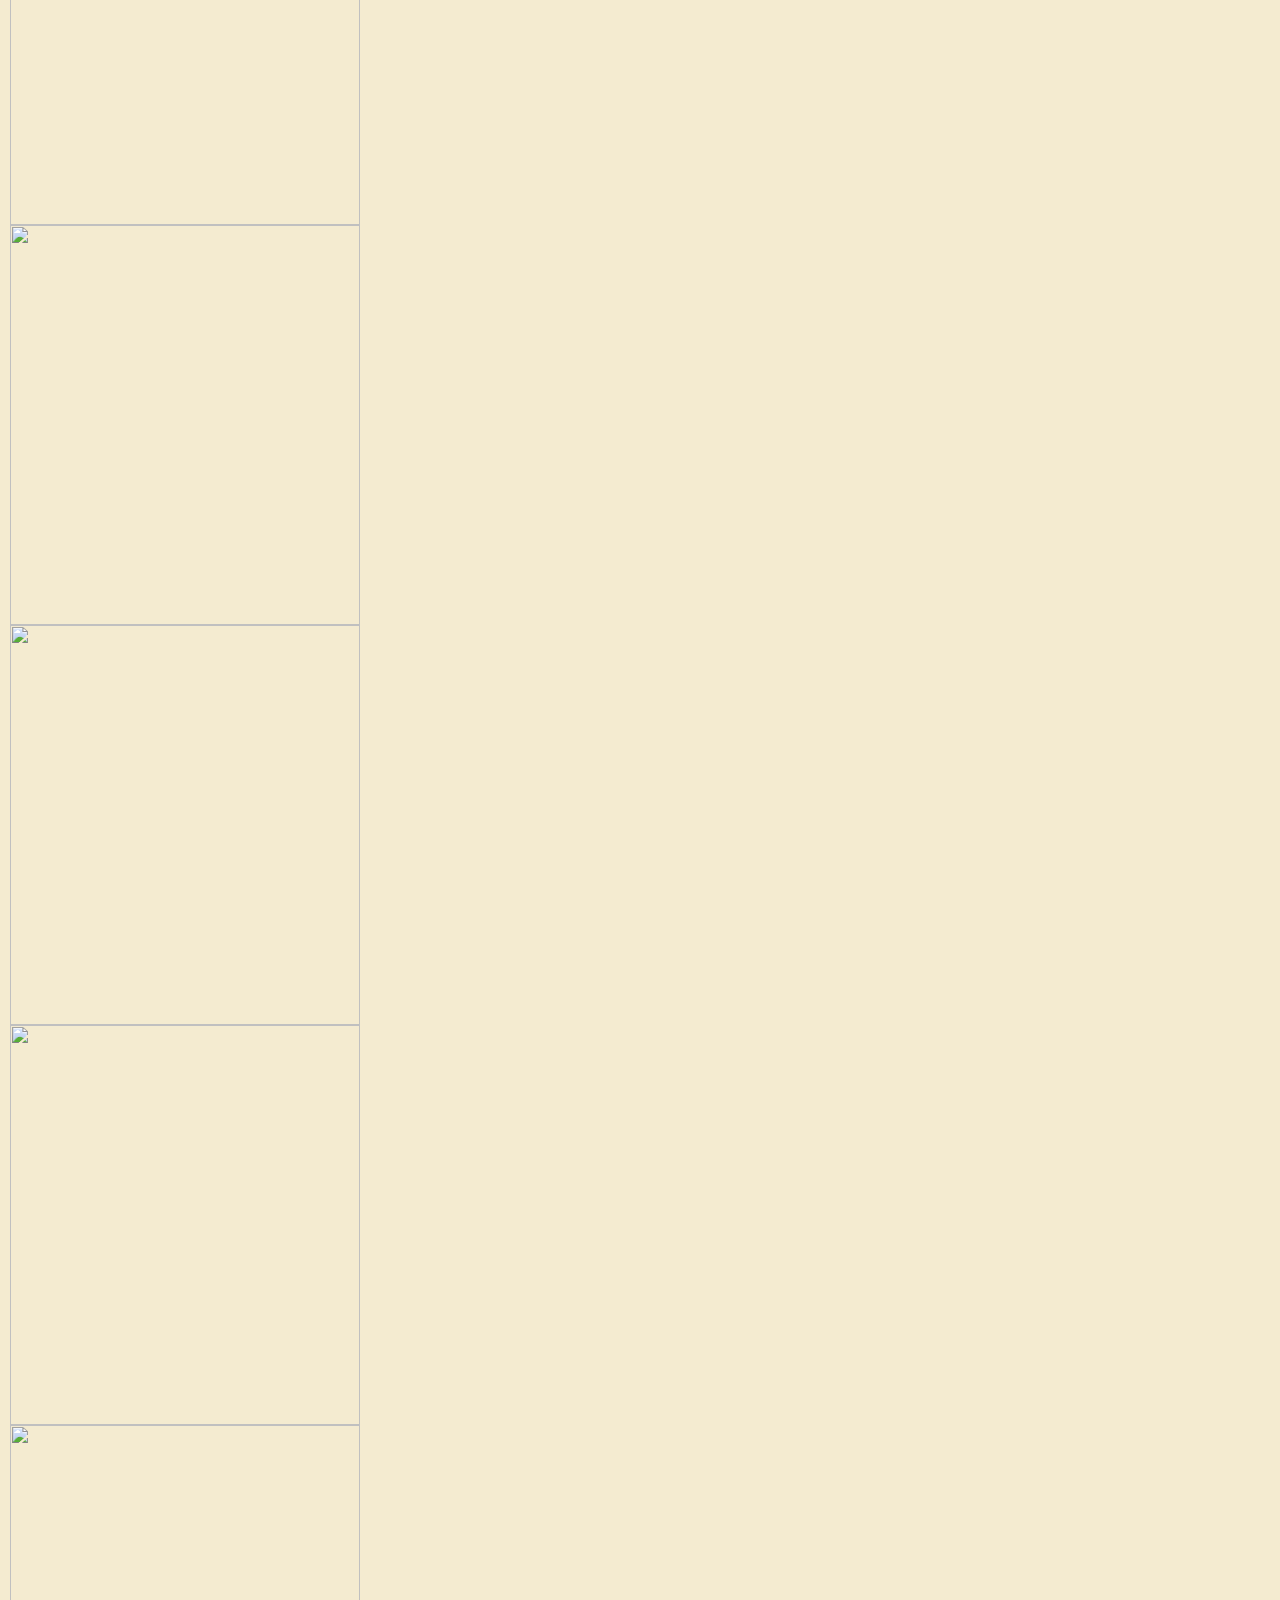
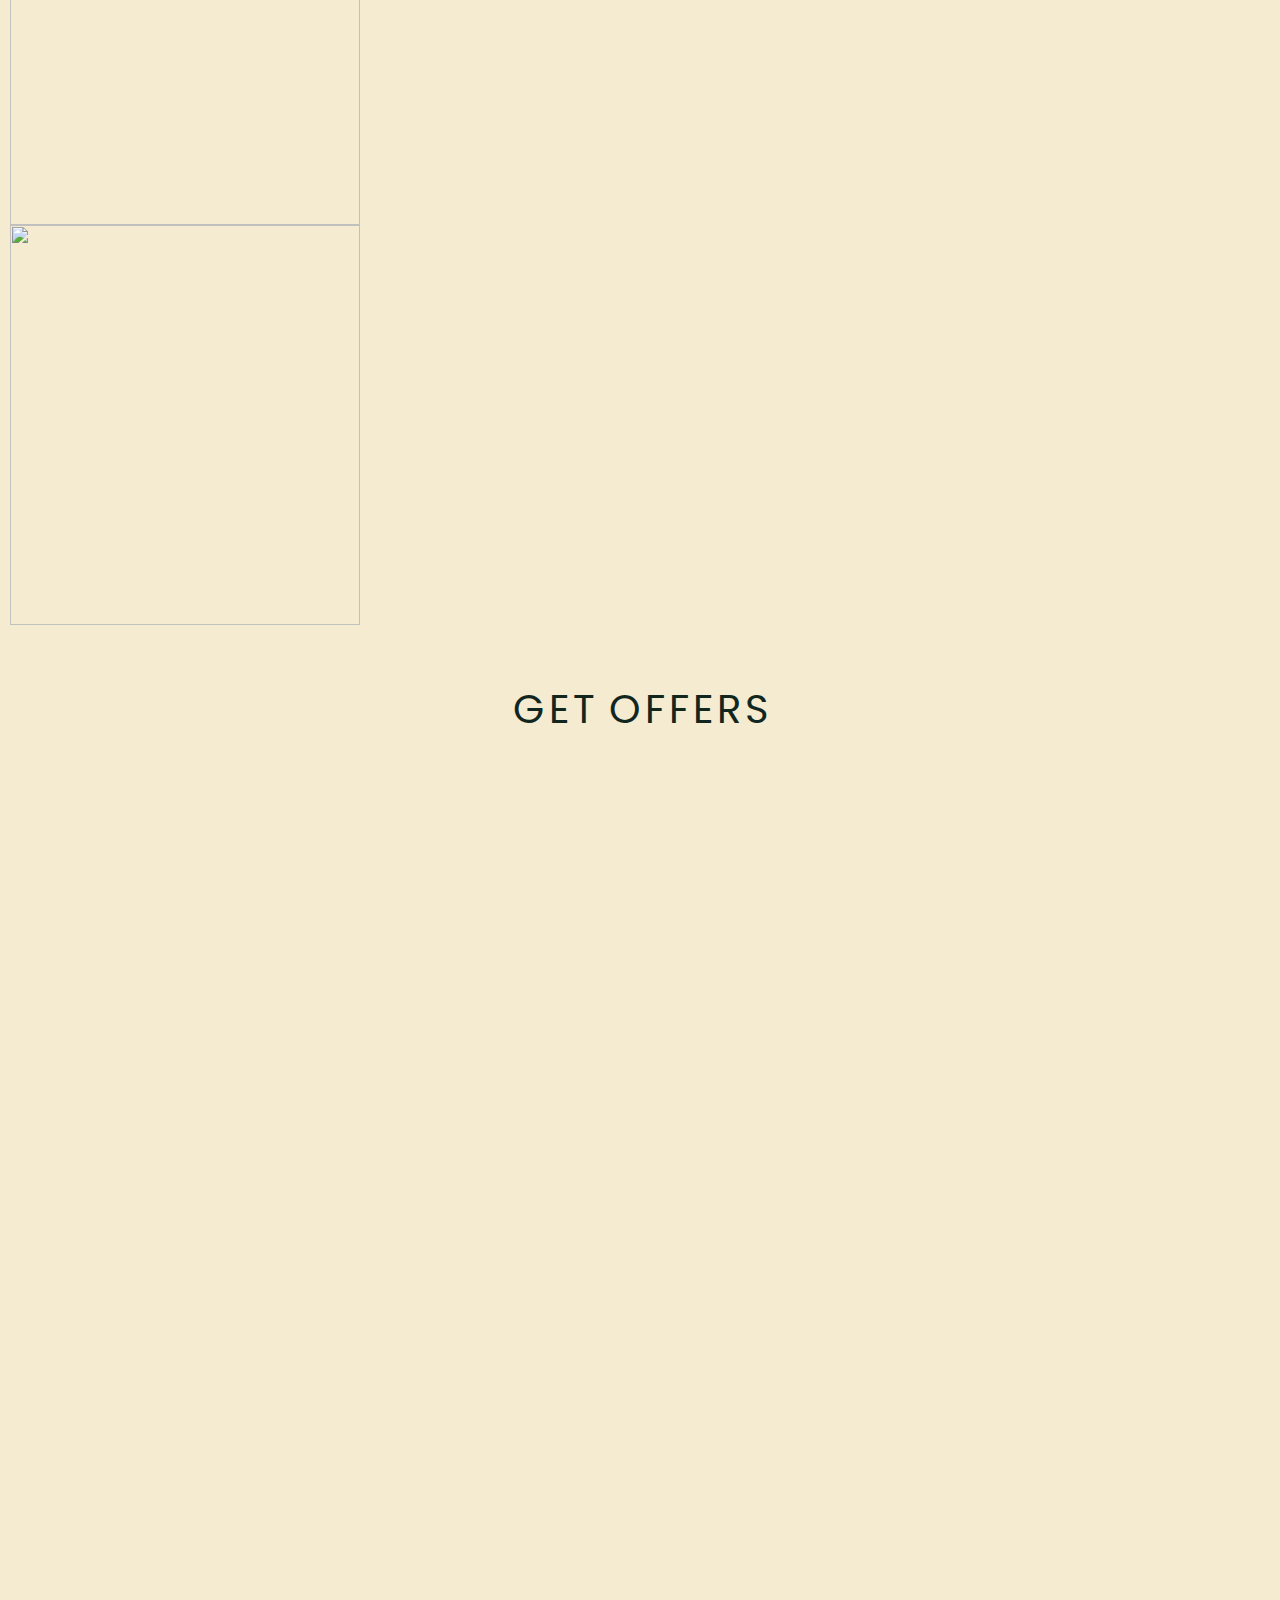
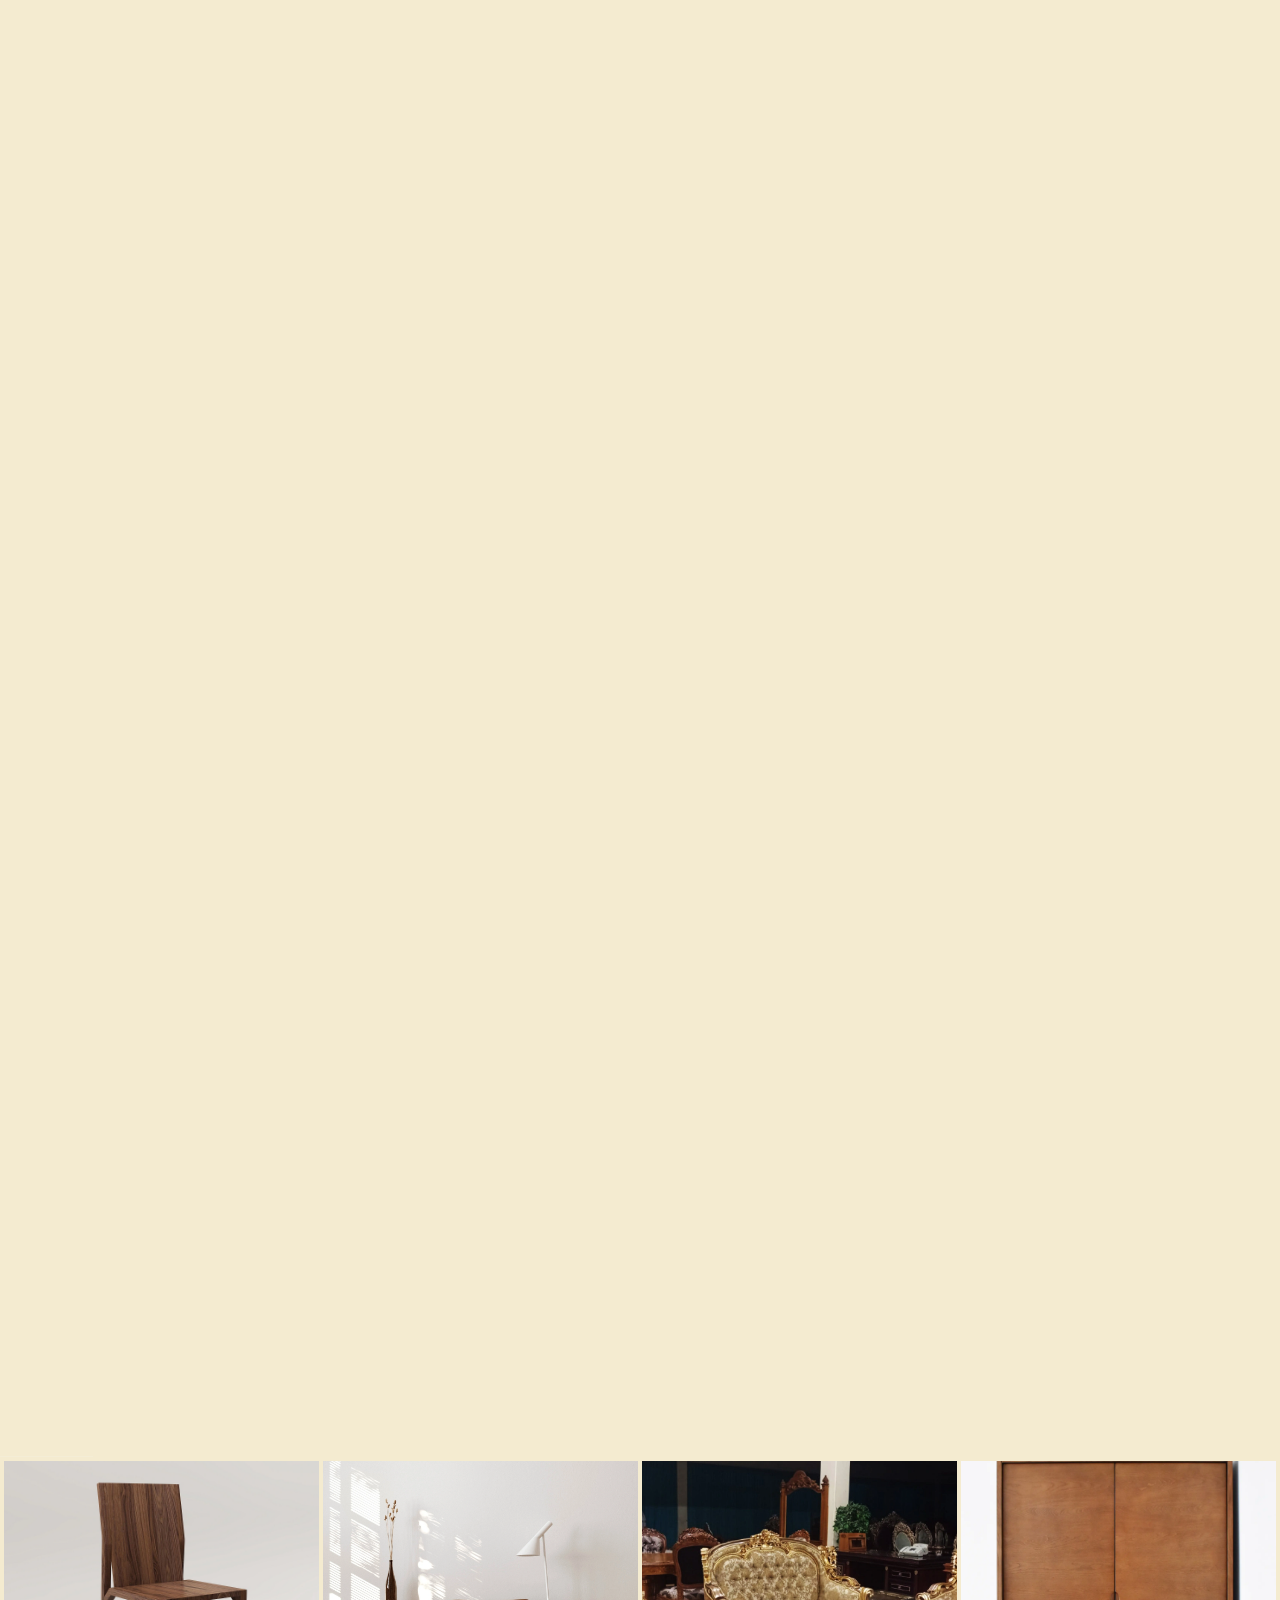
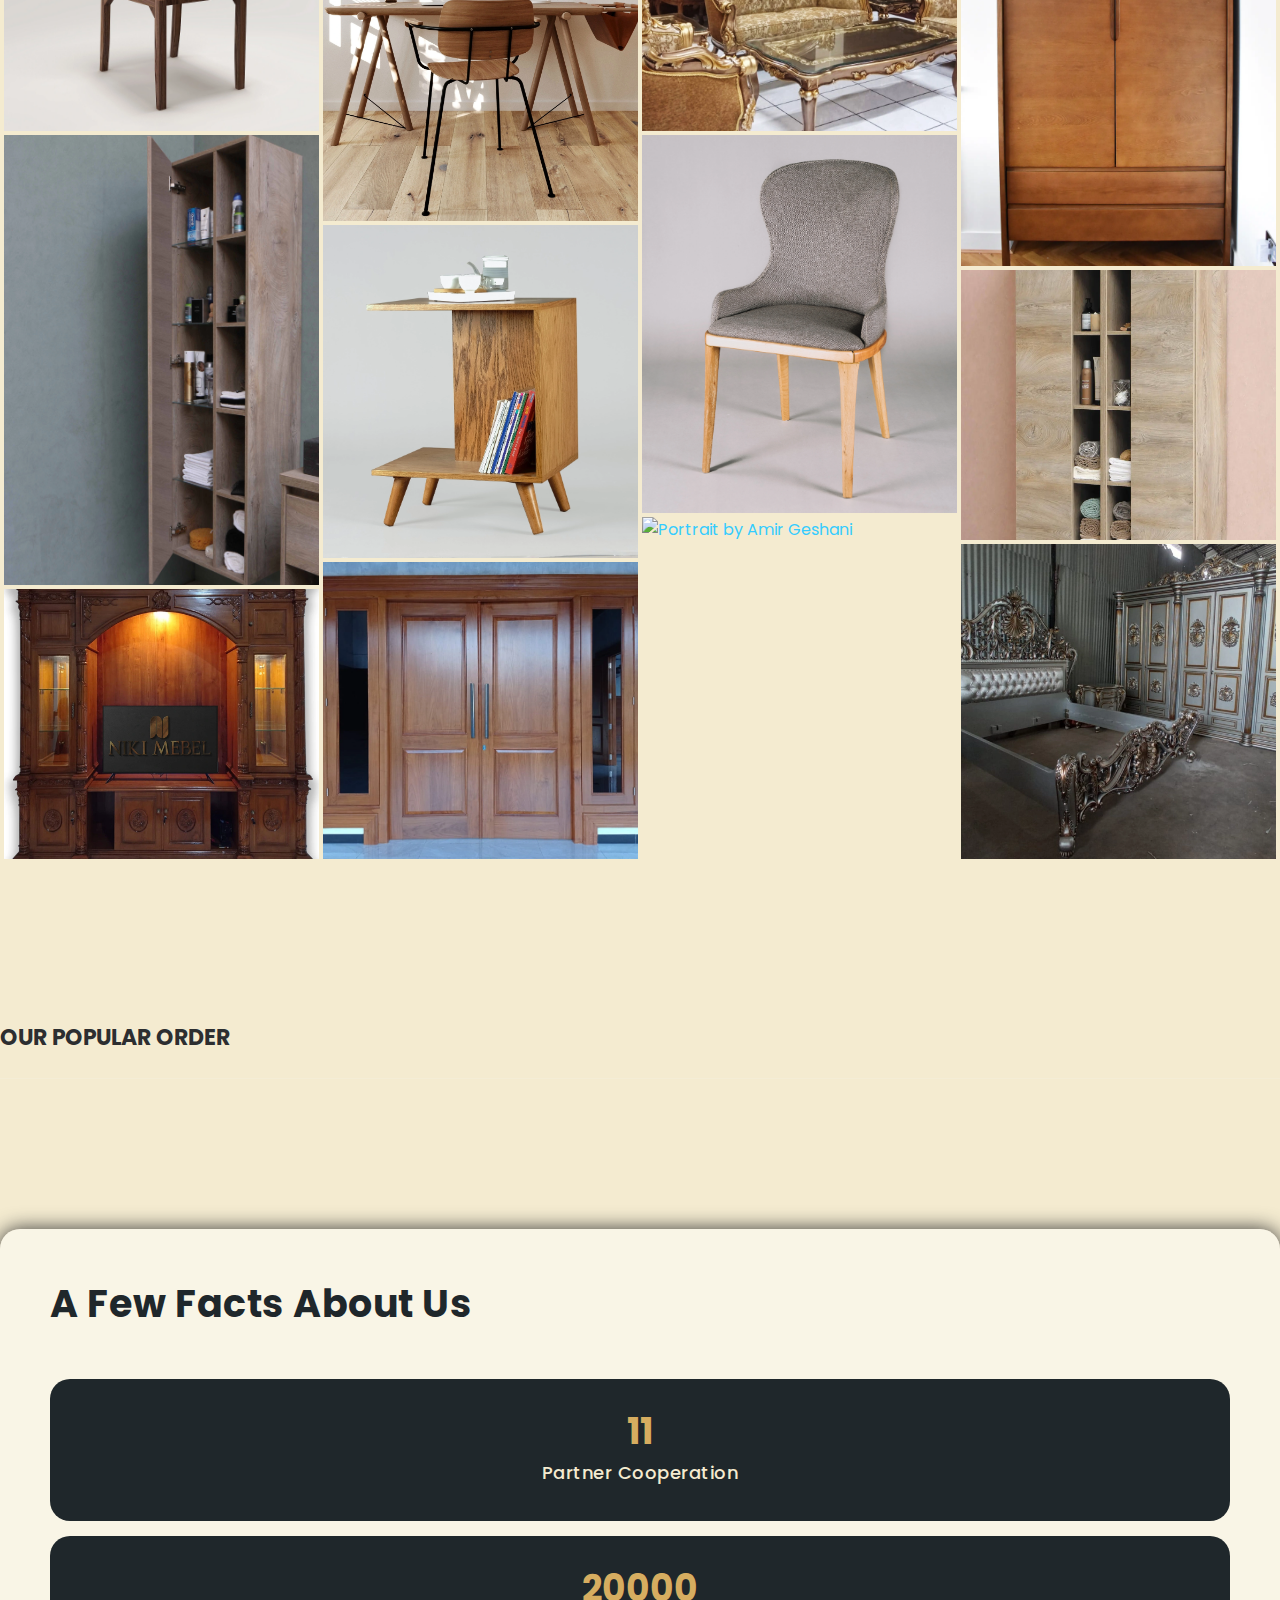
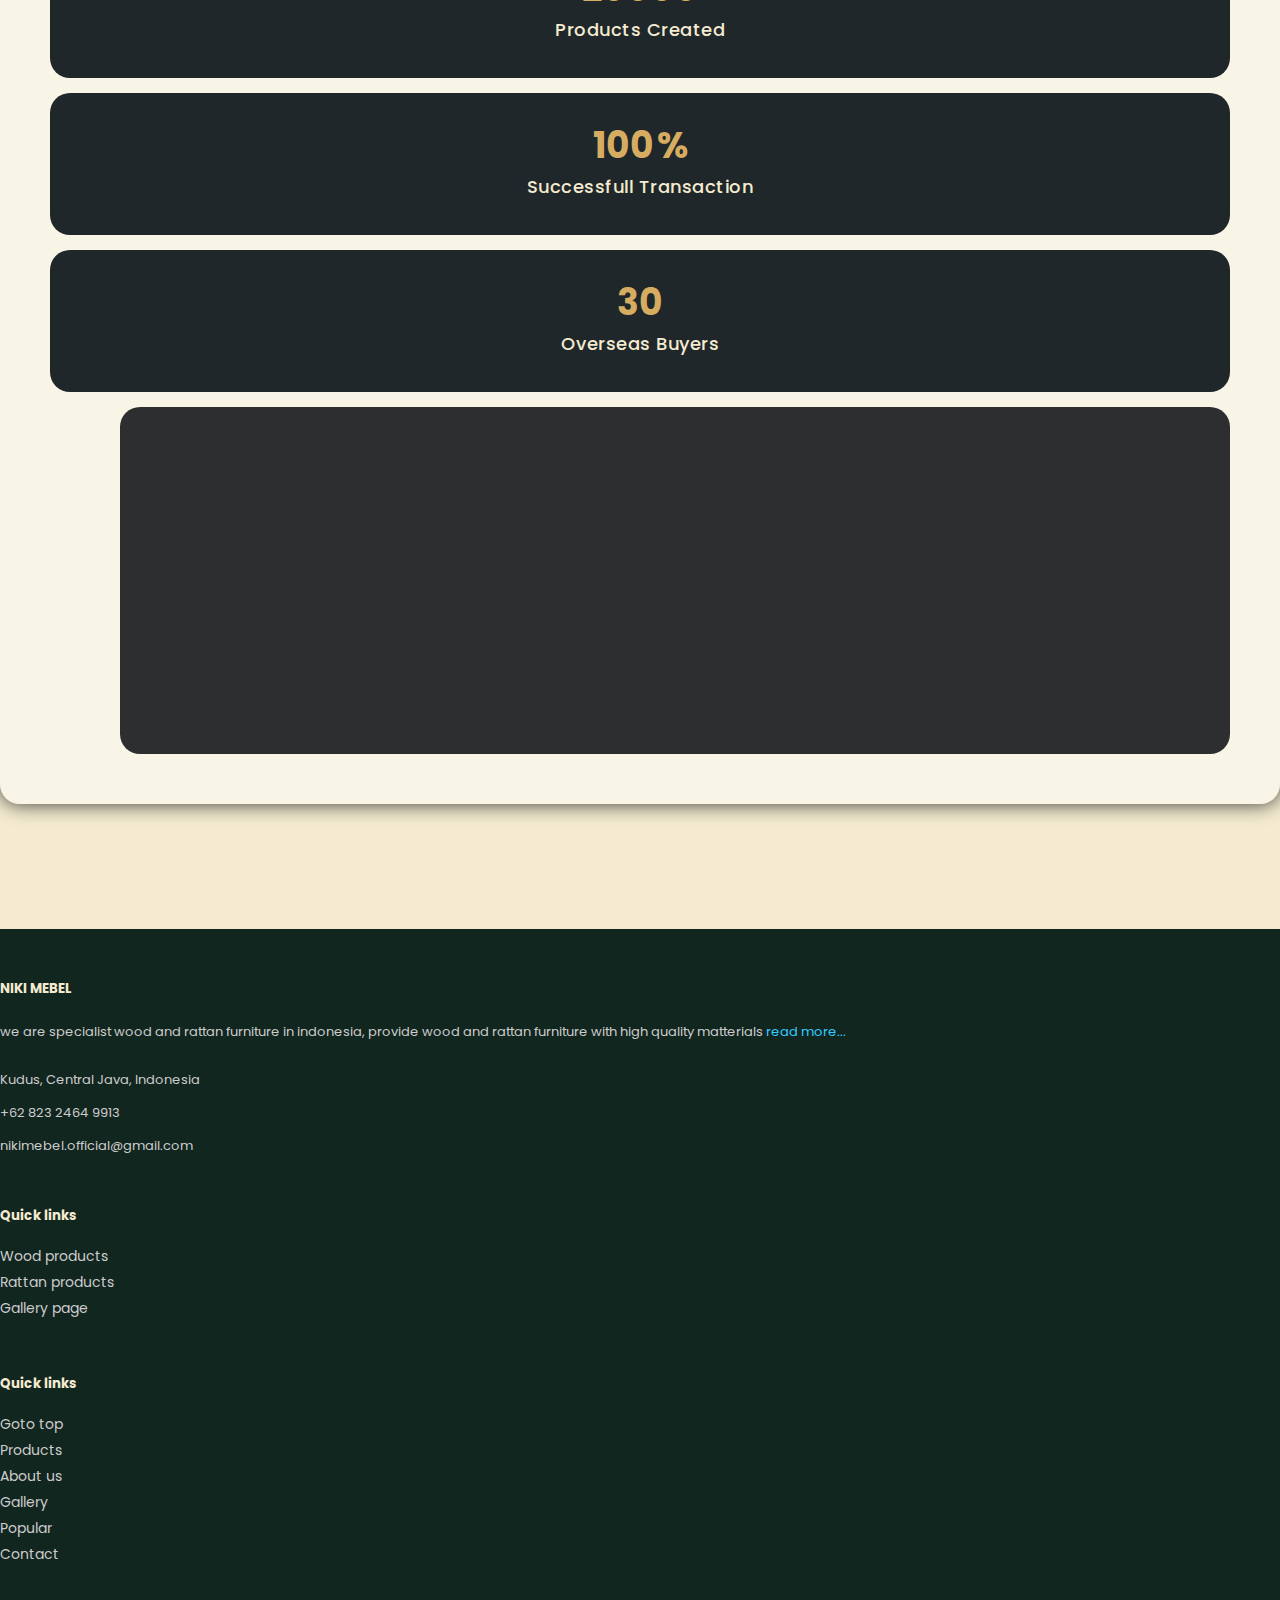
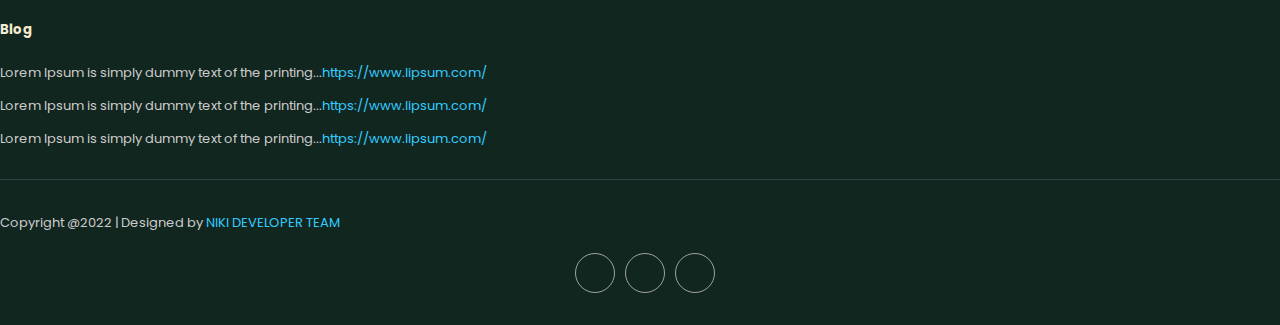
==== commit a1ff5bb0: "modify link" ====
--- a/index.html
+++ b/index.html
@@ -71,14 +71,14 @@
 
   <!-- ***** Header Area Start ***** -->
   <div class="header-area header-sticky"  id="navbar">
-      <div class="container">servi
+      <div class="container">
           <div class="row">
               <div class="col-12">
                   <nav class="main-nav">
                       <a href="index.html"><h2 class="name">NIKI MEBEL</h2></a>
                       <ul class="nav nav-index">
                         <li><a href="#top">Home</a></li>
-                        <li><a href="wood-product.html">Products</a></li>
+                        <li><a href="wood-product.html">Services</a></li>
                         <li><a href="#who-we-are">About Us</a></li>
                         <li> <h2 class="logo">Niki Mebel</h2></li>
                         <li><a href="#gallery">Gallery</a></li>
@@ -172,15 +172,27 @@
 
       <a href="wood-product.html">
         <button class="cssbuttons-io-button"> GOTO LIST PRODUCT
-          <div class="icon">
+          <!-- <div class="icon">
             <svg height="24" width="24" viewBox="0 0 24 24" xmlns="http://www.w3.org/2000/svg"><path d="M0 0h24v24H0z" fill="none"></path><path d="M16.172 11l-5.364-5.364 1.414-1.414L20 12l-7.778 7.778-1.414-1.414L16.172 13H4v-2z" fill="currentColor"></path></svg>
-          </div>
+          </div> -->
         </button>
       </a>
 
+      <div class="waviy">
+        <span style="--i:1">G</span>
+        <span style="--i:2">e</span>
+        <span style="--i:3">t&nbsp</span>
+        <span style="--i:4">O</span>
+        <span style="--i:5">f</span>
+        <span style="--i:6">f</span>
+        <span style="--i:7">e</span>
+        <span style="--i:8">r</span>
+        <span style="--i:9">s</span>
+      </div>
+
       <a href="assets/catalogue/NIKI MEBEL-CompanyProfile-Catalogue.pdf" download>
         <button class="download-button">
-          <div class="docs"><svg class="css-i6dzq1" stroke-linejoin="round" stroke-linecap="round" fill="none" stroke-width="2" stroke="currentColor" height="20" width="20" viewBox="0 0 24 24"><path d="M14 2H6a2 2 0 0 0-2 2v16a2 2 0 0 0 2 2h12a2 2 0 0 0 2-2V8z"></path><polyline points="14 2 14 8 20 8"></polyline><line y2="13" x2="8" y1="13" x1="16"></line><line y2="17" x2="8" y1="17" x1="16"></line><polyline points="10 9 9 9 8 9"></polyline></svg>Download Catalogue</div>
+          <div class="docs"><svg class="css-i6dzq1" stroke-linejoin="round" stroke-linecap="round" fill="none" stroke-width="2" stroke="currentColor" height="20" width="20" viewBox="0 0 24 24"><path d="M14 2H6a2 2 0 0 0-2 2v16a2 2 0 0 0 2 2h12a2 2 0 0 0 2-2V8z"></path><polyline points="14 2 14 8 20 8"></polyline><line y2="13" x2="8" y1="13" x1="16"></line><line y2="17" x2="8" y1="17" x1="16"></line><polyline points="10 9 9 9 8 9"></polyline></svg>Download Now</div>
           <div class="download">
             <svg class="css-i6dzq1" stroke-linejoin="round" stroke-linecap="round" fill="none" stroke-width="2" stroke="currentColor" height="24" width="24" viewBox="0 0 24 24"><path d="M21 15v4a2 2 0 0 1-2 2H5a2 2 0 0 1-2-2v-4"></path><polyline points="7 10 12 15 17 10"></polyline><line y2="3" x2="12" y1="15" x1="12"></line></svg>
           </div>
@@ -461,12 +473,12 @@
                 <div class="col-12">
                   <div class="count-area-content">
                     <div class="count-digit">11</div>
-                    <div class="count-title">Partner</div>
+                    <div class="count-title">Partner Cooperation</div>
                   </div>
                 </div>
                 <div class="col-12">
                   <div class="count-area-content">
-                    <div class="count-digit">20000+</div>
+                    <div class="count-digit">20000</div>
                     <div class="count-title">Products Created</div>
                   </div>
                 </div>
@@ -492,7 +504,7 @@
         </div> 
         <div class="col-lg-6 align-self-center">
           <div class="video">
-            <a href="https://www.youtube.com/watch?v=HndV87XpkWg" target="_blank"><img src="assets/images/play-icon.png" alt=""></a>
+            <a href="https://youtu.be/-IhykkMRTLw" target="_blank"><img src="assets/images/play-icon.png" alt=""></a>
           </div>
         </div>
       </div>
@@ -562,7 +574,7 @@
     <div class="container">
     <p class="text-center">Copyright @2022 | Designed by <a href="#">NIKI DEVELOPER TEAM</a></p>
     
-    <div class="item social"><a href="#"><i class="icon ion-social-facebook"></i></a><a href="#"><i class="icon ion-social-whatsapp"></i></a><a href="#"><i class="icon ion-social-twitter"></i></a><a href="#"><i class="icon ion-social-instagram"></i></a>
+    <div class="item social"><a href="https://www.facebook.com/nikimebel.official"><i class="icon ion-social-facebook"></i></a><a href="https://api.whatsapp.com/send?phone=6282324649913"><i class="icon ion-social-whatsapp"></i></a><a href="https://www.instagram.com/nikimebel.official/"><i class="icon ion-social-instagram"></i></a>
   </div>
     <!--social_footer_ul ends here-->
     </div>
--- a/assets/css/templatemo-edu-meeting.css
+++ b/assets/css/templatemo-edu-meeting.css
@@ -805,7 +805,7 @@
   display: flex;
   align-items: center;
   justify-content: center;  
-  gap: 5vh;
+  gap: 1vh;
   flex-direction: column;
   font-family: 'Poppins', sans-serif !important;
 }
@@ -878,6 +878,29 @@
   }
  }
 
+/* waviy */
+.waviy {
+  position: relative;
+}
+
+.waviy span {
+  position: relative;
+  display: inline-block;
+  font-size: 40px;
+  color: #122620;
+  text-transform: uppercase;
+  animation: flip 2s infinite;
+  animation-delay: calc(.2s * var(--i))
+}
+
+@keyframes flip {
+
+  0%,
+  80% {
+    transform: rotateY(360deg)
+  }
+}
+
 /* button goto product */
 
 .cssbuttons-io-button {
@@ -896,7 +919,8 @@
   position: relative;
   height: 2.8em;
   padding-right: 3.3em;
-  opacity: 0;
+  opacity: 1;
+  display: none;
  }
  
  .cssbuttons-io-button .icon {
@@ -997,7 +1021,7 @@
 
 .chair-bg{
   max-width: 700px;
-  margin-top: 5vh;
+  margin-top: 10vh;
   opacity: 0;
 }
 
@@ -1056,6 +1080,11 @@
 }
 .gallery .section-heading a {
   cursor: pointer;
+  color: #f4ebd0;
+}
+.gallery .section-heading a :hover {
+  cursor: pointer;
+  color: #004b4b;
 }
 .gallery:hover .gallery__image {
   filter: grayscale(1);
@@ -1223,7 +1252,7 @@
 }
 
 .popular .item .down-content .info ul li i {
-  color: #d6ad60;
+  color: #ffffff;
   font-size: 14px;
 }
 
@@ -1255,7 +1284,7 @@
   transition: all .5s;
   width: 7px;
   height: 7px;
-  background-color: #f4ebd0;
+  background-color: #ffffff;
   margin: 0px 5px;
   border-radius: 50%;
   outline: none;
@@ -1286,7 +1315,7 @@
   font-size: 25px;
   font-weight: 700;
   content: '\f104';
-  background-color: #f4ebd0;
+  background-color: #ffffff;
   width: 50px;
   height: 50px;
   border-radius: 50%;
@@ -1325,7 +1354,7 @@
   font-size: 25px;
   font-weight: 700;
   content: '\f105';
-  background-color: #f4ebd0;
+  background-color: #ffffff;
   width: 50px;
   height: 50px;
   border-radius: 50%;
@@ -1371,6 +1400,8 @@
   color: #f4ebd0;
   padding: 25px 30px 35px 30px;
   margin: 15px 0px;
+  min-height: 15vh;
+  min-width: 15vw;
 }
 
 .percentage .count-digit:after {
@@ -1379,7 +1410,6 @@
 }
 
 .count-digit {
-    margin: 5px 0px;
     color: #d6ad60;
     font-weight: 700;
     font-size: 36px;
@@ -1403,6 +1433,7 @@
   background-position: center center;
   background-size: cover;
   border-radius: 20px;
+  background-color: #2c2e30;
 }
 
 section.our-facts .video img {
@@ -2021,6 +2052,7 @@
   .popular .owl-nav .owl-prev{
     left: -65px;
   }
+
 }
 
 @media (max-width: 1085px) {
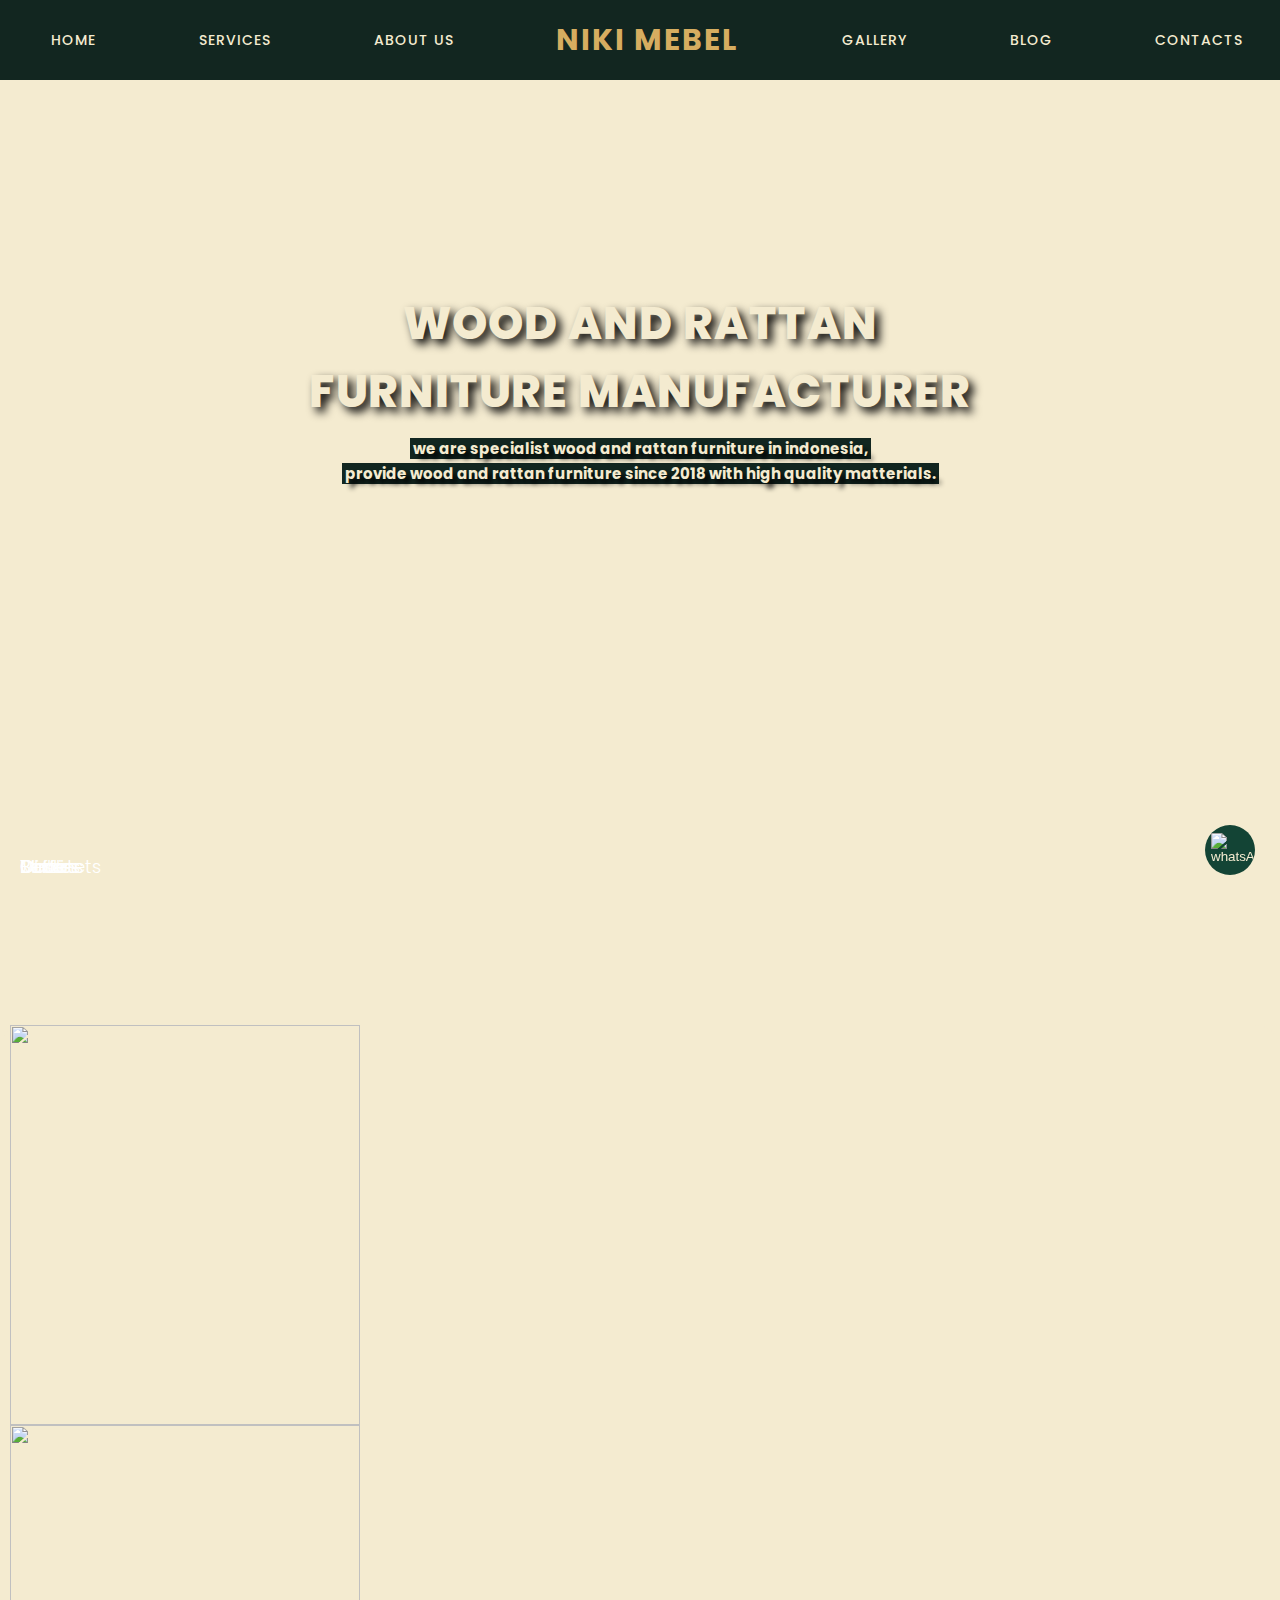
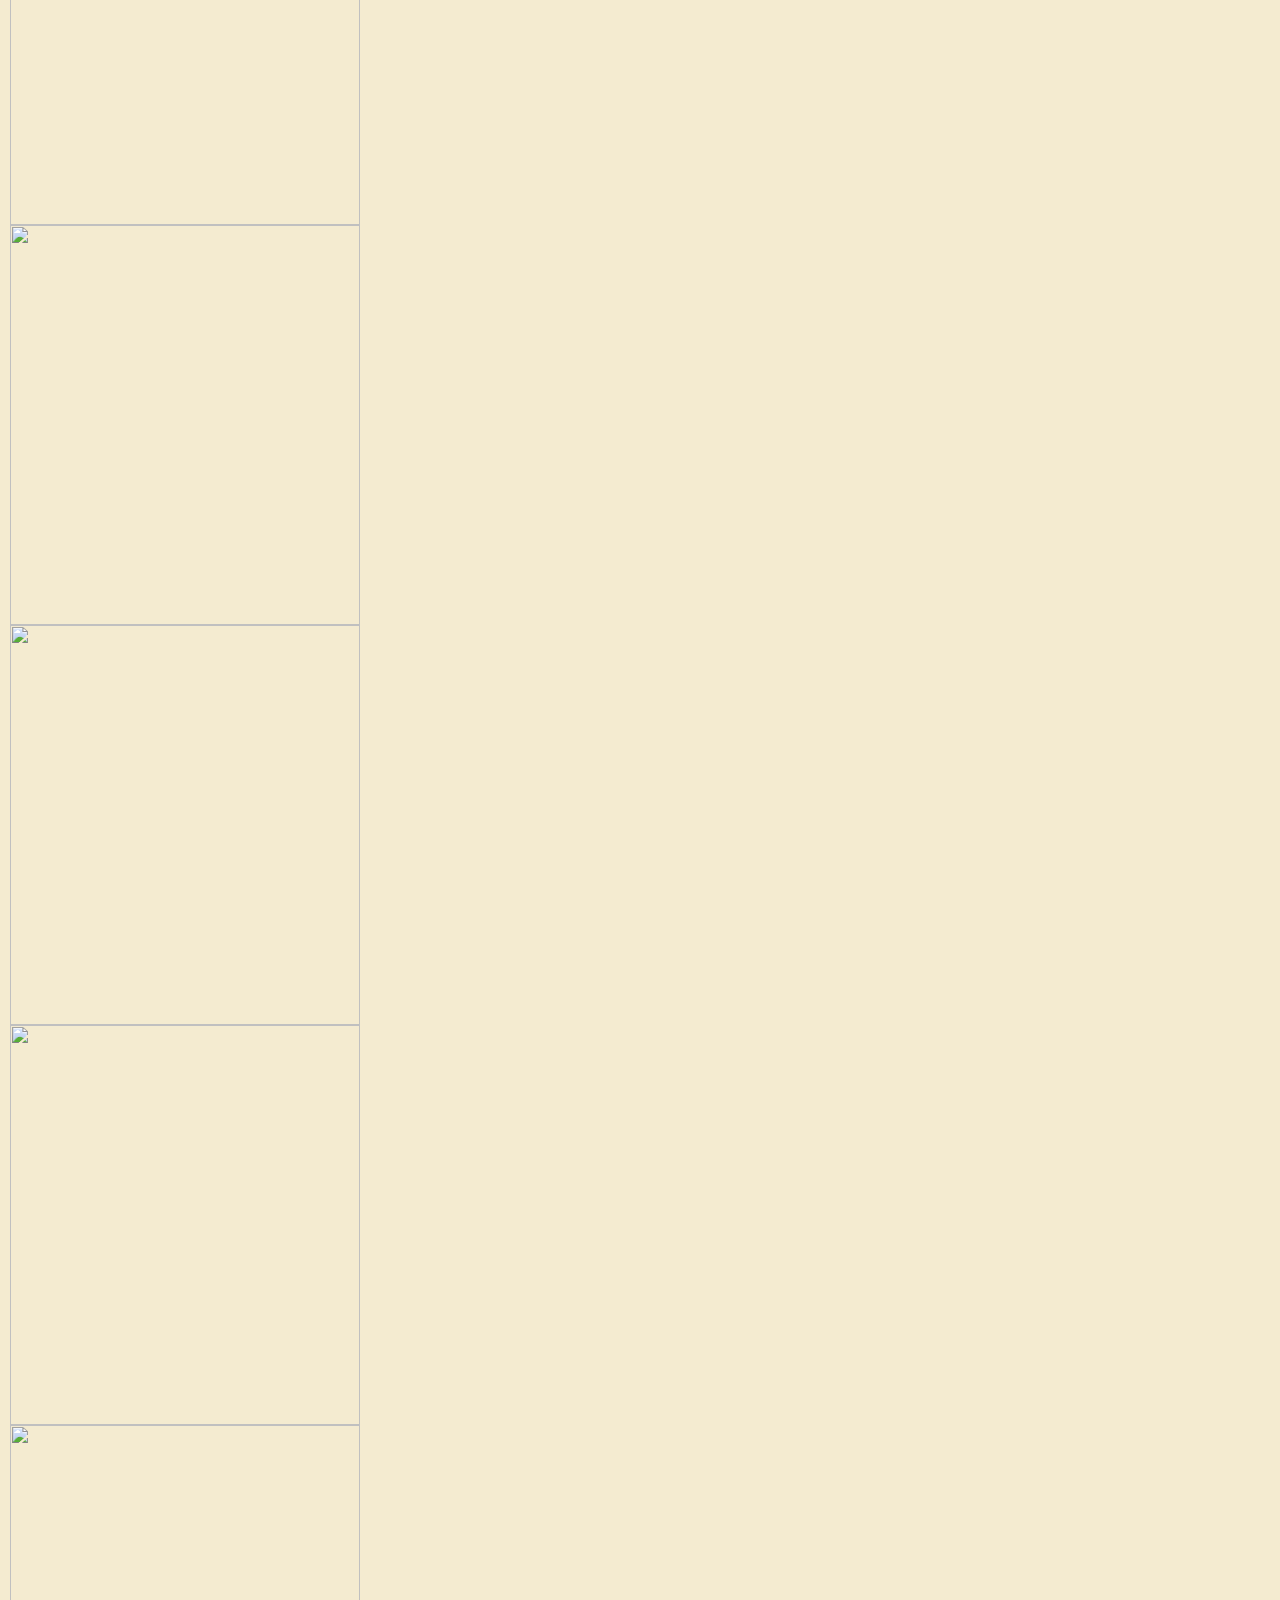
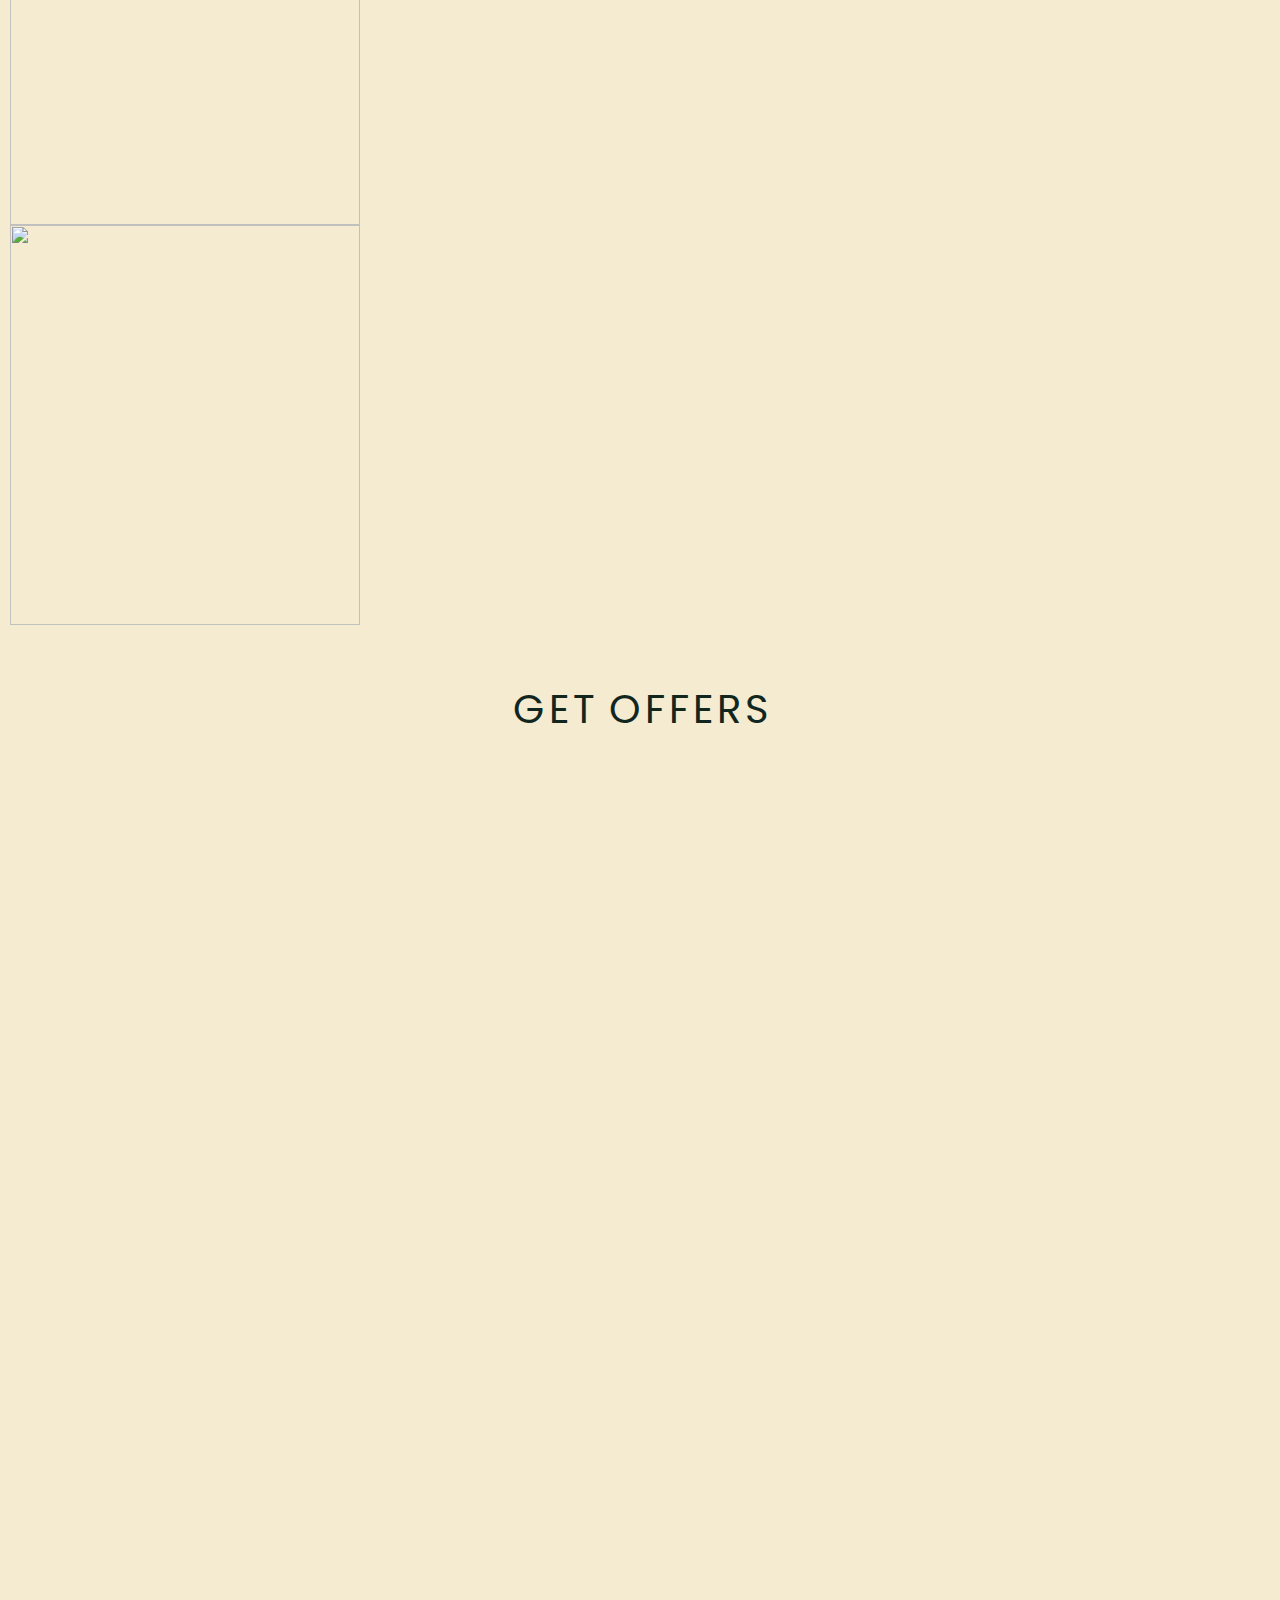
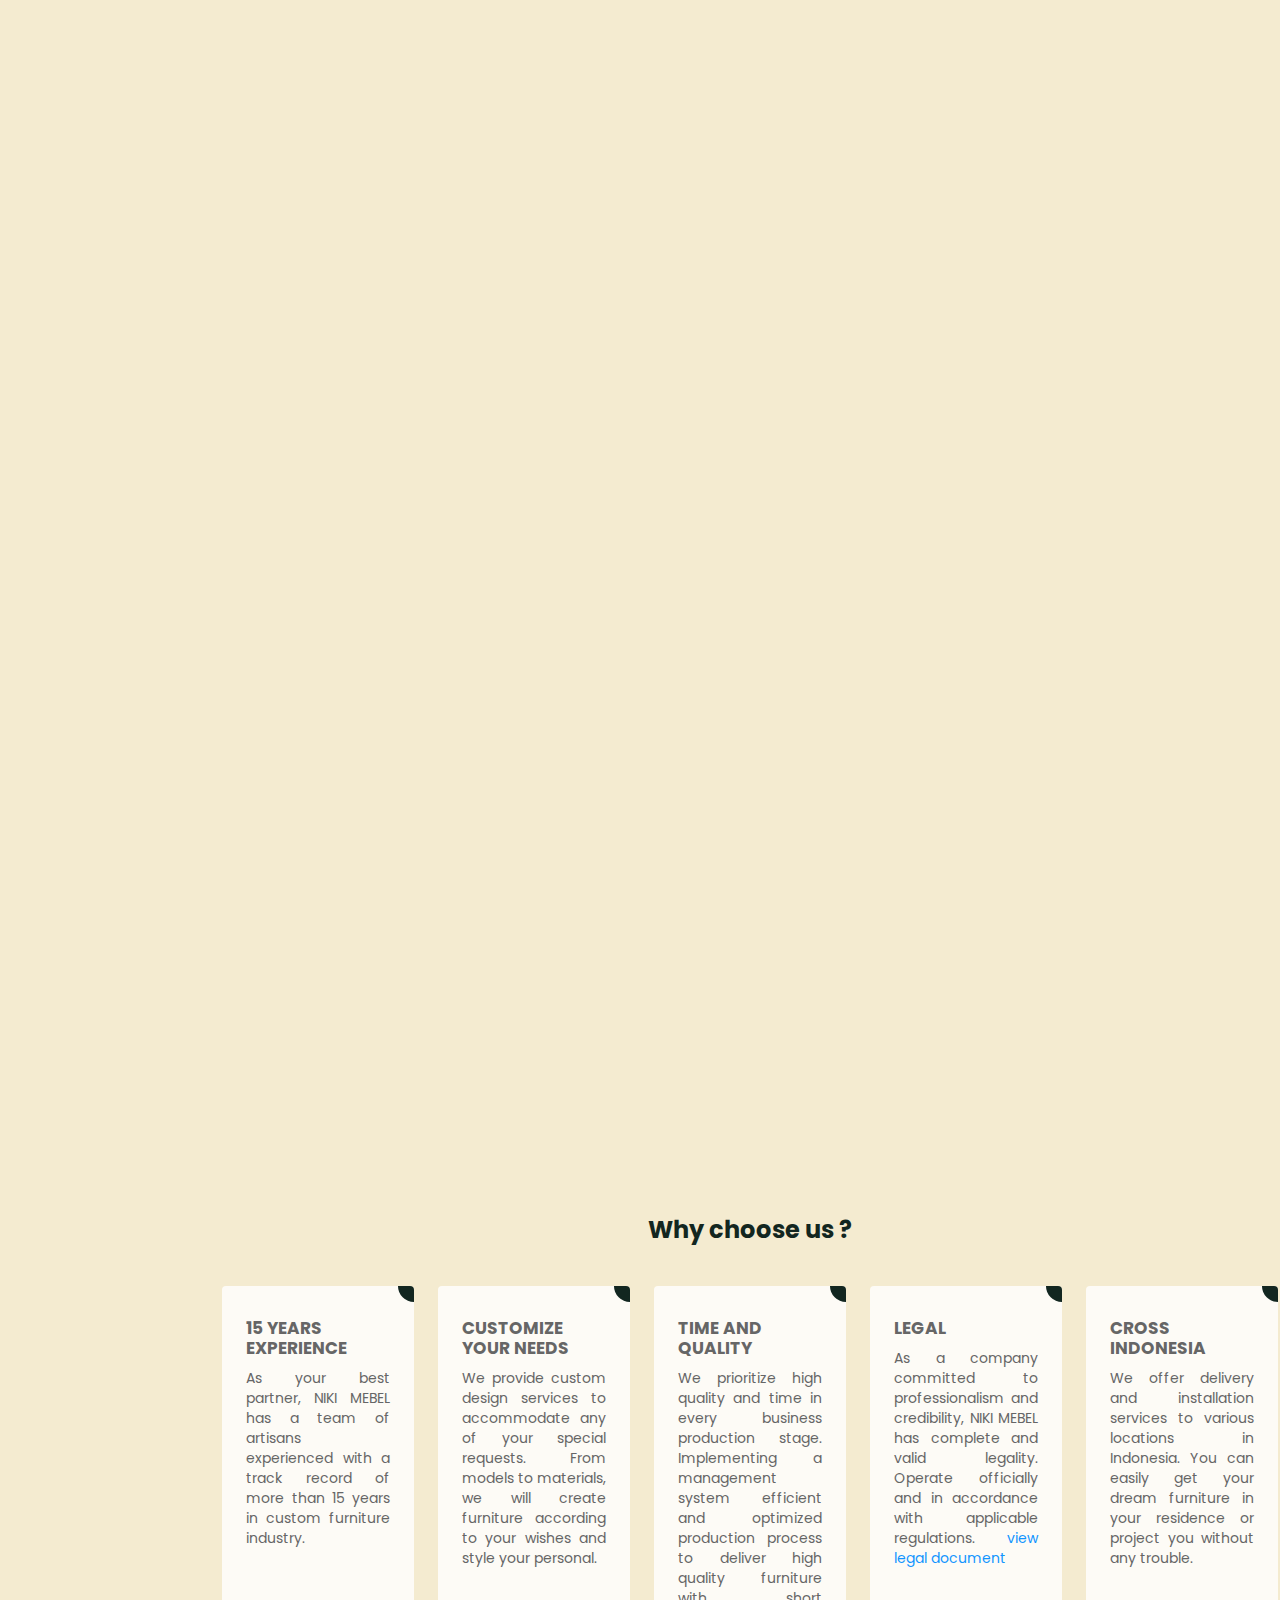
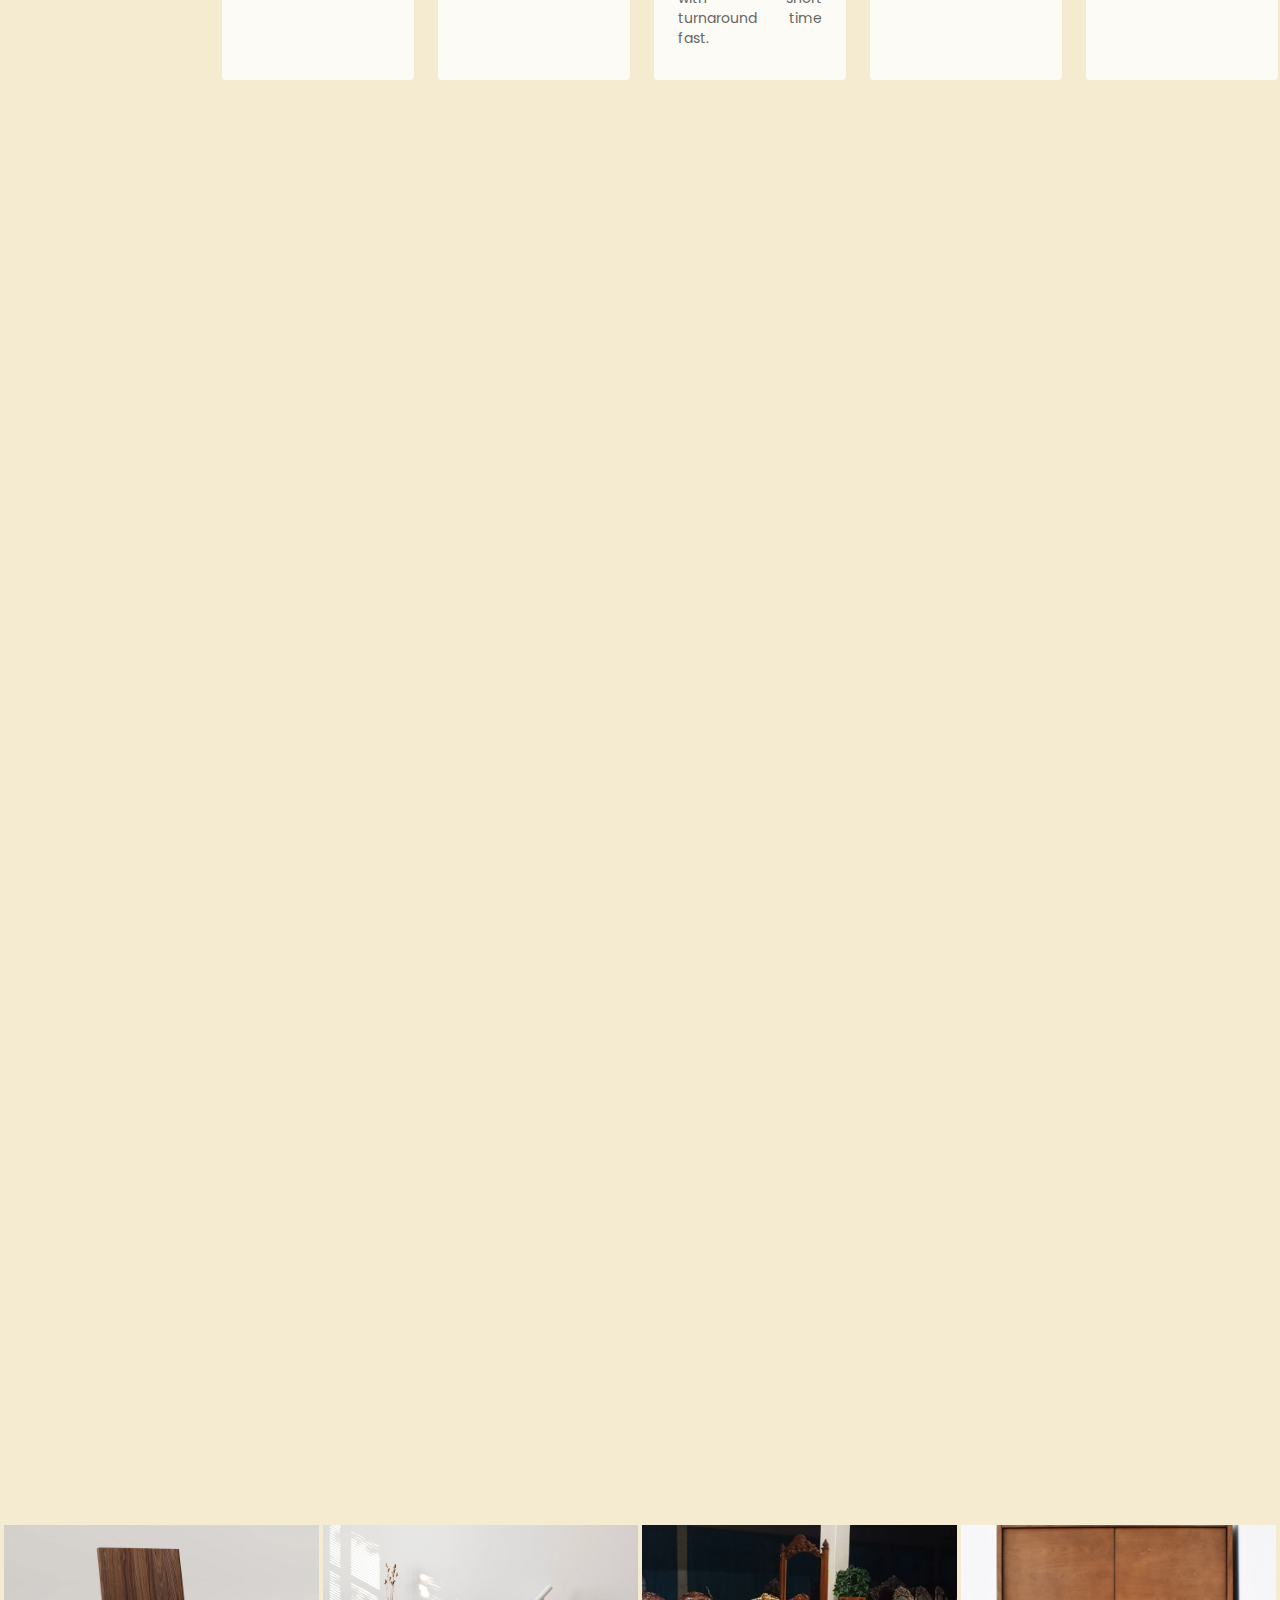
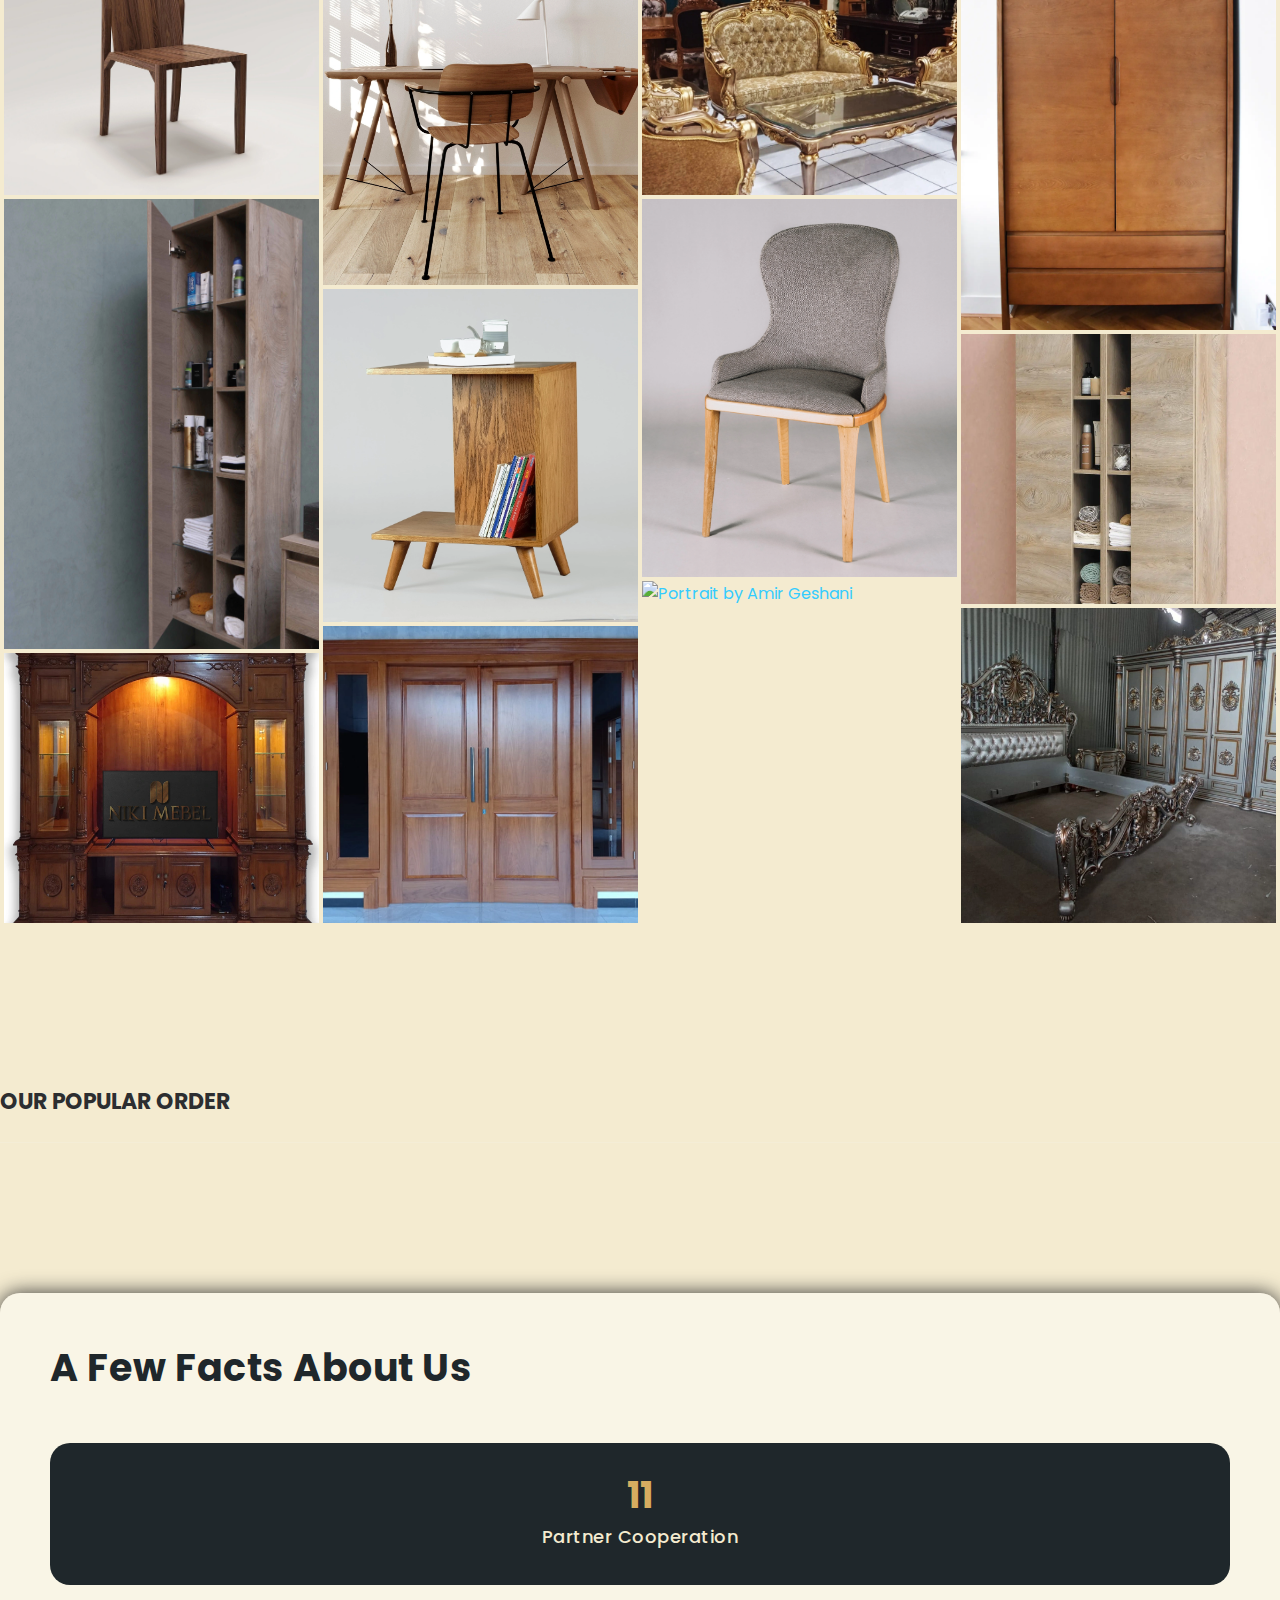
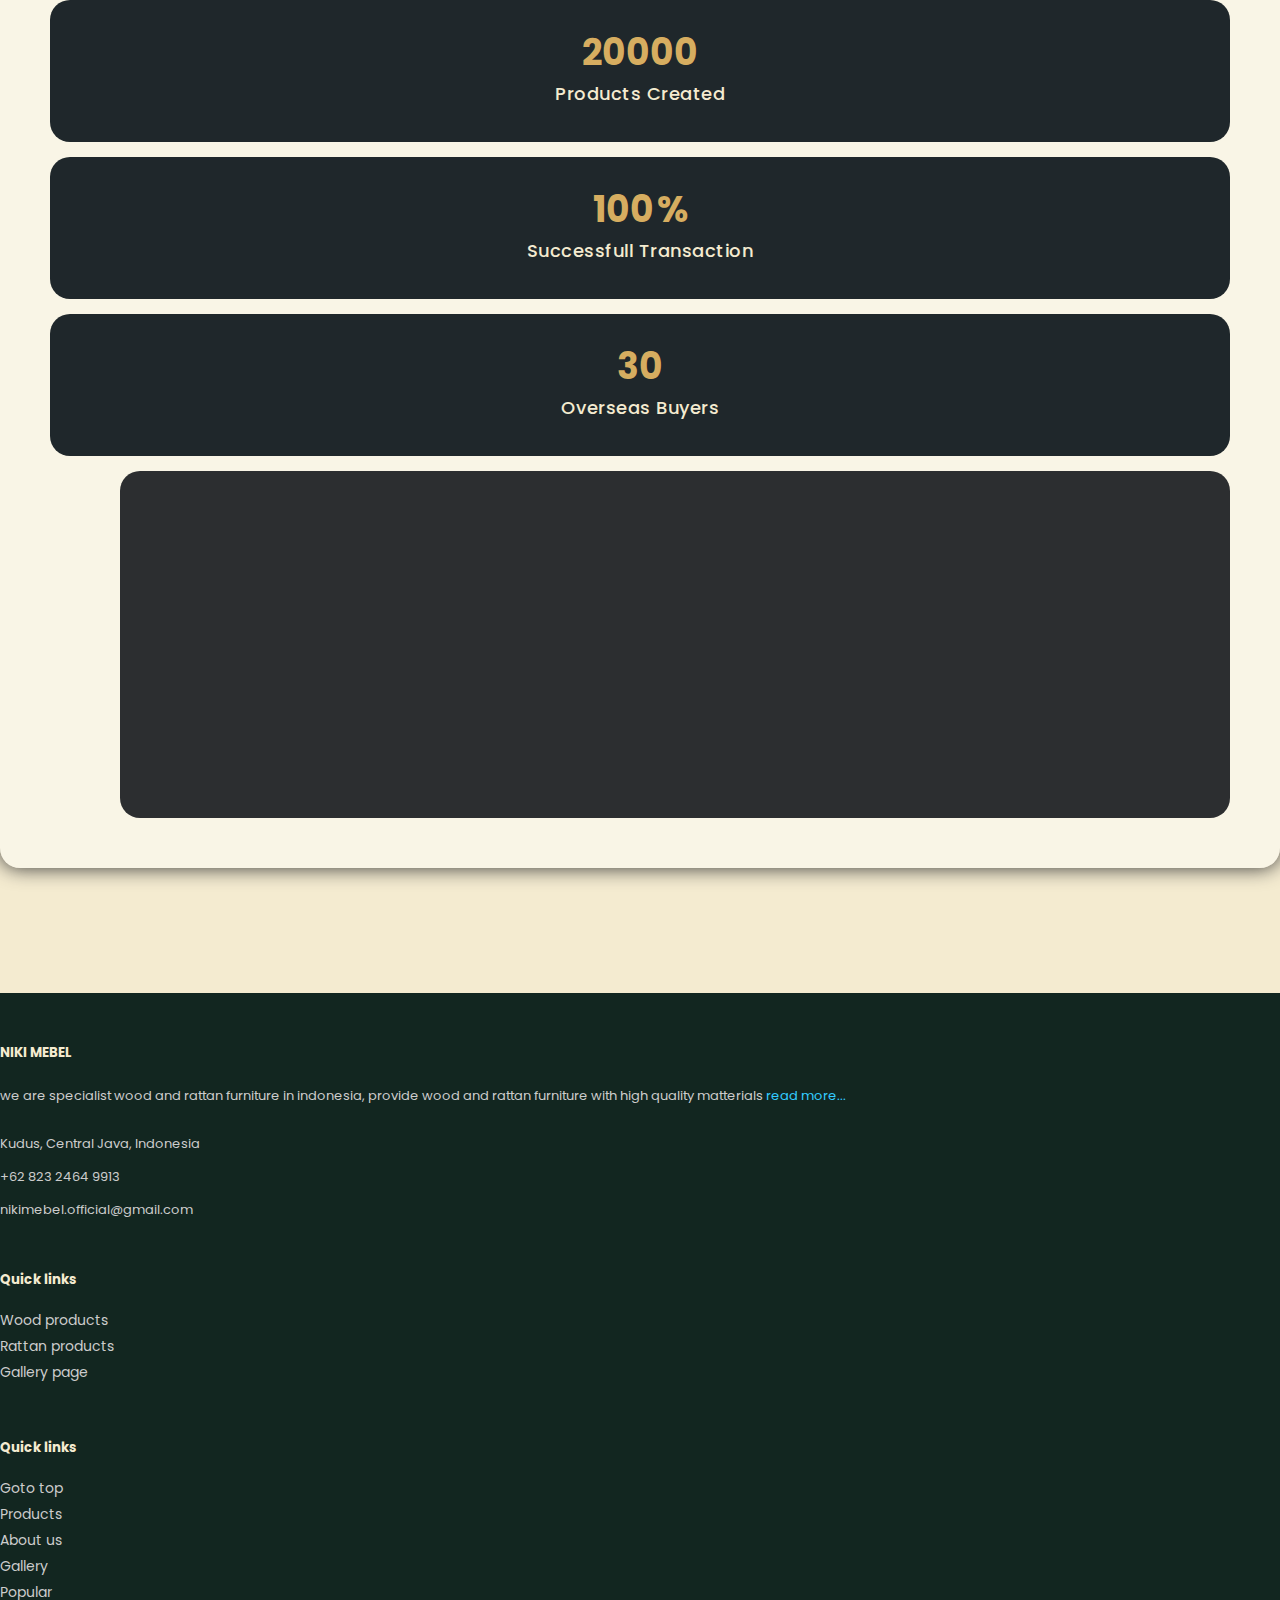
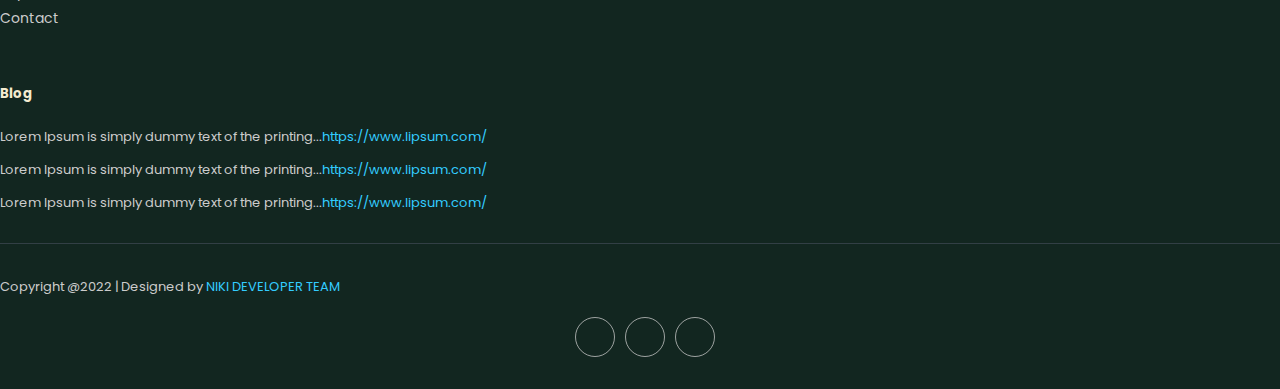
==== commit e6e1b64b: "decrese margin" ====
--- a/index.html
+++ b/index.html
@@ -212,15 +212,77 @@
         </div>
         <div class="col-lg-12 who-we-are-content">
           <div class="row">
-          <div class="text-content">
-            <h2>Who are we ?</h2>
-            <p>&emsp;&emsp;&emsp;&emsp;&emsp;Niki Mabel is a furniture company in Kudus, Central Java and a part of the Niki Group Indonesia which was founded in 2018. Niki Mebel is a company engaged in the furniture sector that handles retail and large quantities purchases . Currently, Niki Mebel has handled domestic and foreign orders, and has more than 10 partners and collaborates with expert craftsmen who have more than 15 years experience which spread across in Jepara, Kudus and Yogyakarta areas.
-              <br> <br>
-              &emsp;&emsp;&emsp;&emsp;&emsp;Niki Mabel provides a variety of indoor and outdoor furniture such as tables, chairs, cabinets, etc. . Niki Mabel also provides ordering furniture sets such as cafe sets, kitchen sets, bedroom sets or living room sets. Ordering at niki furniture can also customize the wood or rattan material used, until now the most popular materials at niki mabel are teak, mahogany, mindi, pine and sungkai. Besides providing furniture, Niki Mabel can also provide furniture raw materials such as wood, aluminum, rattan, etc.
-            </p>
-          </div>
-          <img class="room-bg" src="assets/images/room 1.png" alt="">
-
+                <div class="text-content">
+                  <h2>Who are we ?</h2>
+                  <p>&emsp;&emsp;&emsp;&emsp;&emsp;Niki Mabel is a furniture company in Kudus, Central Java and a part of the Niki Group
+                    Indonesia which was founded in 2018. Niki Mebel is a company engaged in the furniture sector that handles retail and
+                    large quantities purchases . Currently, Niki Mebel has handled domestic and foreign orders, and has more than 10
+                    partners and collaborates with expert craftsmen who have more than 15 years experience which spread across in
+                    Jepara, Kudus and Yogyakarta areas.
+                    <br> <br>
+                    &emsp;&emsp;&emsp;&emsp;&emsp;Niki Mabel provides a variety of indoor and outdoor furniture such as tables, chairs,
+                    cabinets, etc. . Niki Mabel also provides ordering furniture sets such as cafe sets, kitchen sets, bedroom sets or
+                    living room sets. Ordering at niki furniture can also customize the wood or rattan material used, until now the most
+                    popular materials at niki mabel are teak, mahogany, mindi, pine and sungkai. Besides providing furniture, Niki Mabel
+                    can also provide furniture raw materials such as wood, aluminum, rattan, etc.
+                  </p>
+
+                </div>
+
+                <img class="split-line" src="assets/images/line.png" alt="">
+
+                <div class="container-why-us">
+                  <h2>Why choose us ?</h2>
+                  <div class="card-why-us">
+                    <a class="card-why-us-content">
+                      <p class="heading">15 YEARS EXPERIENCE</p>
+                      <p class="small">As your best partner, NIKI MEBEL has a team of artisans
+                      experienced with a track record of more than 15 years in
+                      custom furniture industry.</p>
+                  
+                    </a>
+                  
+                    <a class="card-why-us-content">
+                      <p class="heading">CUSTOMIZE YOUR NEEDS</p>
+                      <p class="small">We provide custom design services to accommodate
+                      any of your special requests. From models to materials, we
+                      will create furniture according to your wishes and style
+                      your personal.</p>
+                  
+                    </a>
+                  
+                    <a class="card-why-us-content">
+                      <p class="heading">TIME AND QUALITY</p>
+                      <p class="small">We prioritize high quality and time in every business
+                      production stage. Implementing a management system
+                      efficient and optimized production process to deliver
+                      high quality furniture with short turnaround time
+                      fast.</p>
+                  
+                    </a>
+                  
+                    <a class="card-why-us-content">
+                      <p class="heading">LEGAL</p>
+                      <p class="small">As a company committed to professionalism and
+                      credibility, NIKI MEBEL has complete and valid legality.
+                      Operate officially and in accordance with applicable regulations. <span onclick="showLegalFiles()" class="legal-document">view legal document</span></p>
+                  
+                    </a>
+                  
+                    <a class="card-why-us-content">
+                      <p class="heading">CROSS INDONESIA</p>
+                      <p class="small">We offer delivery and installation services to
+                      various locations in Indonesia. You can easily
+                      get your dream furniture in your residence or project
+                      you without any trouble.</p>
+                  
+                    </a>
+                  </div>
+                </div>
+
+                <img class="room-bg" src="assets/images/room 1.png" alt="">
+
+                
           </div>
         </div>
       </div>
@@ -561,9 +623,9 @@
     <!--headin5_amrc ends here-->
     
     <ul class="footer_ul2_amrc">
-    <li><a href="#"></a><p>Lorem Ipsum is simply dummy text of the printing...<a href="#">https://www.lipsum.com/</a></p></li>
-    <li><a href="#"></a><p>Lorem Ipsum is simply dummy text of the printing...<a href="#">https://www.lipsum.com/</a></p></li>
-    <li><a href="#"></a><p>Lorem Ipsum is simply dummy text of the printing...<a href="#">https://www.lipsum.com/</a></p></li>
+    <li><a></a><p>Lorem Ipsum is simply dummy text of the printing...<a>https://www.lipsum.com/</a></p></li>
+    <li><a></a><p>Lorem Ipsum is simply dummy text of the printing...<a>https://www.lipsum.com/</a></p></li>
+    <li><a></a><p>Lorem Ipsum is simply dummy text of the printing...<a>https://www.lipsum.com/</a></p></li>
     </ul>
     <!--footer_ul2_amrc ends here-->
     </div>
@@ -572,7 +634,7 @@
     
     
     <div class="container">
-    <p class="text-center">Copyright @2022 | Designed by <a href="#">NIKI DEVELOPER TEAM</a></p>
+    <p class="text-center">Copyright @2022 | Designed by <a>NIKI DEVELOPER TEAM</a></p>
     
     <div class="item social"><a href="https://www.facebook.com/nikimebel.official"><i class="icon ion-social-facebook"></i></a><a href="https://api.whatsapp.com/send?phone=6282324649913"><i class="icon ion-social-whatsapp"></i></a><a href="https://www.instagram.com/nikimebel.official/"><i class="icon ion-social-instagram"></i></a>
   </div>
@@ -678,6 +740,10 @@
           prevScrollpos = currentScrollPos;
         }
 
+        function showLegalFiles(){
+          alert("jhaha");
+        }
+
   
     </script>
 </body>
--- a/assets/css/templatemo-edu-meeting.css
+++ b/assets/css/templatemo-edu-meeting.css
@@ -3,6 +3,7 @@
 gold : d6ad60
 tan : b68d40
 cream : f4ebd0
+white : fdfbf6
 
 */
 
@@ -919,7 +920,7 @@
   position: relative;
   height: 2.8em;
   padding-right: 3.3em;
-  opacity: 1;
+  opacity: 0;
   display: none;
  }
  
@@ -1042,6 +1043,12 @@
 
 }
 
+.who-we-are-content .row {
+  display: flex;
+  align-items: center;
+    justify-content: center;
+}
+
 .text-content{
   padding-left: 5vw;
   padding-right: 5vw;
@@ -1058,9 +1065,97 @@
 
 }
 
+.split-line {
+  width: 40vw;
+  margin-top: -15vh;
+  margin-bottom: -15vh;
+}
+
+
 .room-bg{
   margin-top: 5vh;
-  opacity: 0;
+  opacity: 1;
+}
+
+
+/* card why us */
+.card-why-us{
+  display: flex;
+  flex-direction: row;
+}
+
+.container-why-us {
+  display: flex;
+  gap: 3vh;
+  align-items: center;
+  justify-content: center;
+  flex-direction: column;
+}
+
+.card-why-us p {
+  font-size: 17px;
+  font-weight: 400;
+  line-height: 20px;
+  color: #666;
+}
+
+.card-why-us p.small {
+  font-size: 14px;
+  text-align: justify;
+}
+
+
+.card-why-us-content {
+  display: block;
+  position: relative;
+  width: 15vw;
+  background-color: #fdfbf6;
+  border-radius: 4px;
+  padding: 32px 24px;
+  margin: 12px;
+  text-decoration: none;
+  z-index: 0;
+  overflow: hidden;
+  margin-bottom: 20vh;
+}
+.card-why-us-content .heading{
+  font-weight: bold;
+  margin-bottom: 10px;
+  
+}
+
+.card-why-us-content:before {
+  content: "";
+  position: absolute;
+  z-index: -1;
+  top: -16px;
+  right: -16px;
+  background: #122620;
+  height: 32px;
+  width: 32px;
+  border-radius: 32px;
+  transform: scale(1);
+  transform-origin: 50% 50%;
+  transition: transform 1s ease-out;
+}
+
+.card-why-us-content:hover:before {
+  transform: scale(100);
+}
+
+.card-why-us-content:hover p {
+  transition: all 0.3s ease-out;
+  color: #f4ebd0;
+}
+
+.card-why-us-content:hover h3 {
+  transition: all 0.3s ease-out;
+  color: #f4ebd0;
+}
+
+.legal-document{
+  color: rgb(18, 149, 255);
+  cursor: pointer;
 }
 
 
@@ -2053,6 +2148,8 @@
     left: -65px;
   }
 
+
+
 }
 
 @media (max-width: 1085px) {
@@ -2067,6 +2164,17 @@
   }
   .popular .owl-nav .owl-prev{
     left: -25px;
+  }
+  .card-why-us {
+    display: flex;
+    flex-direction: column;
+  }
+  .card-why-us-content {
+
+    width: 80vw;
+    background-color: #fdfbf6;
+  
+    margin-bottom: 2vh;
   }
 }
 
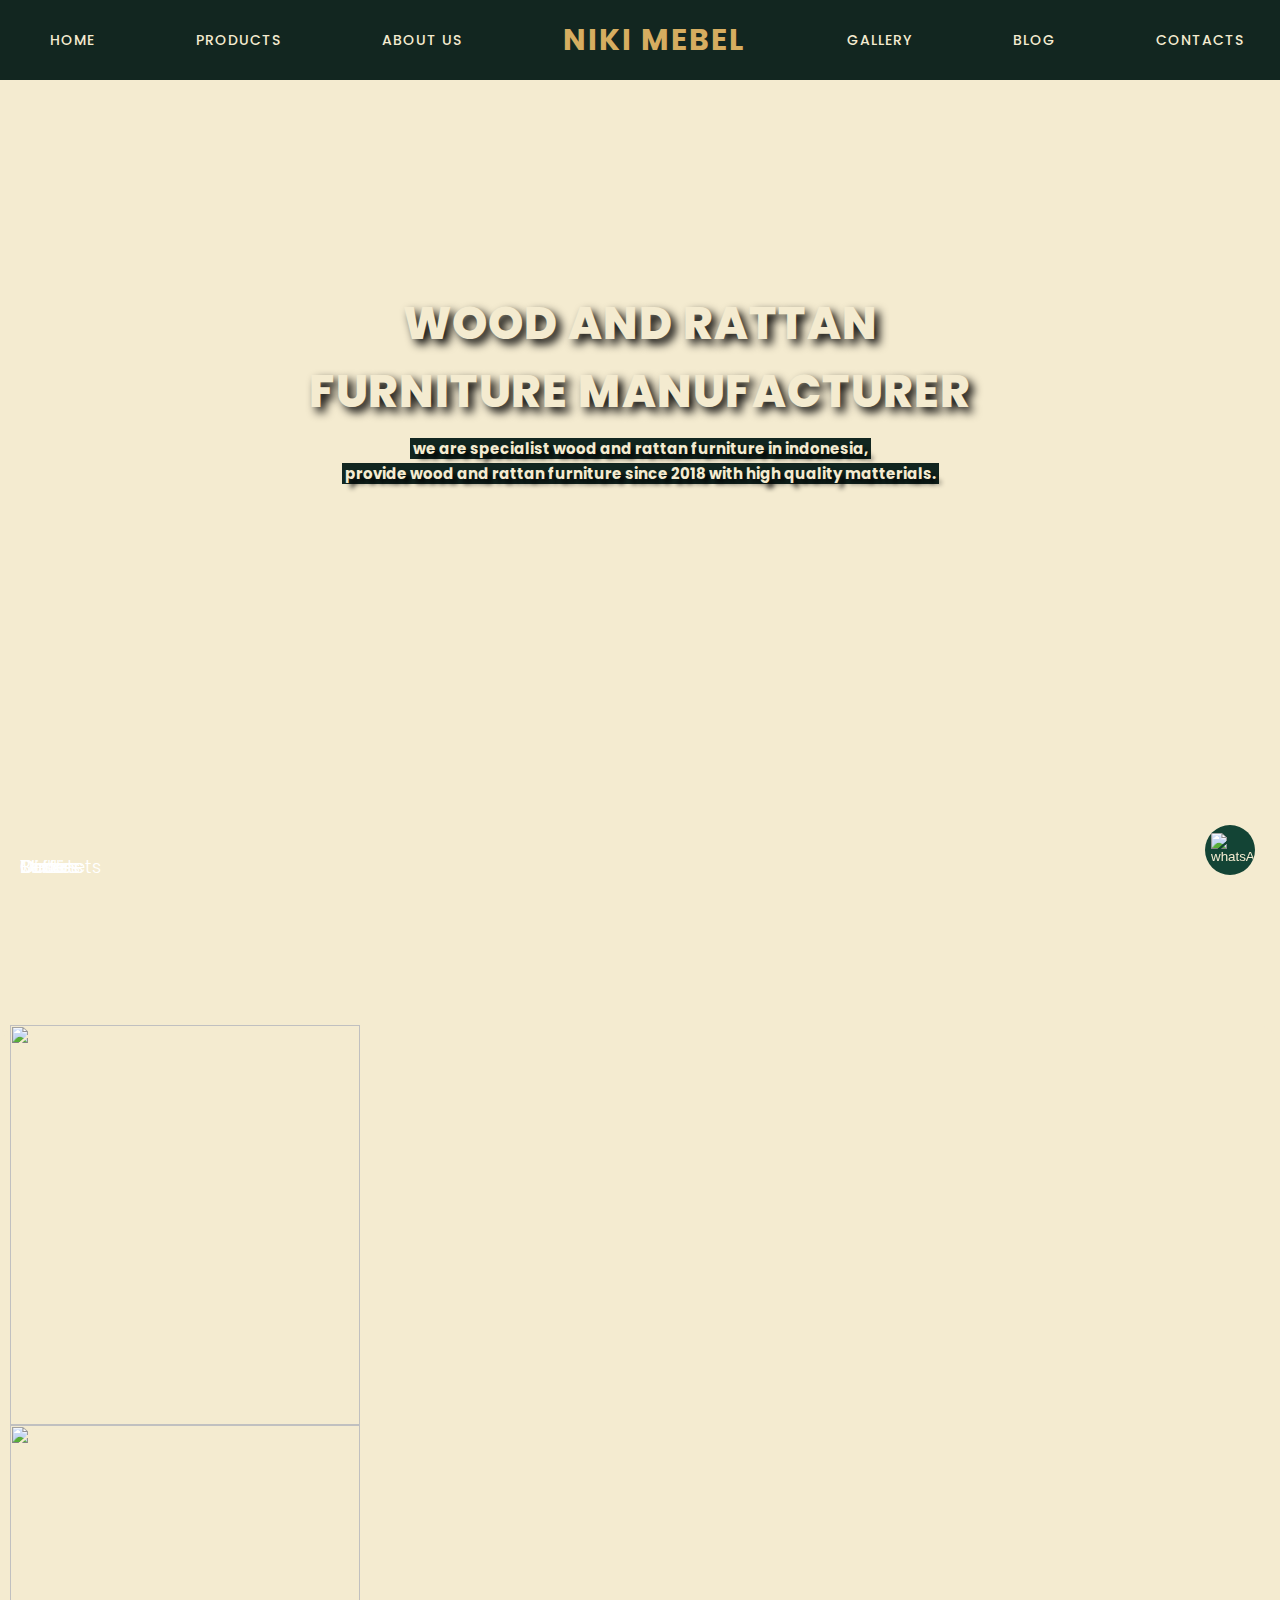
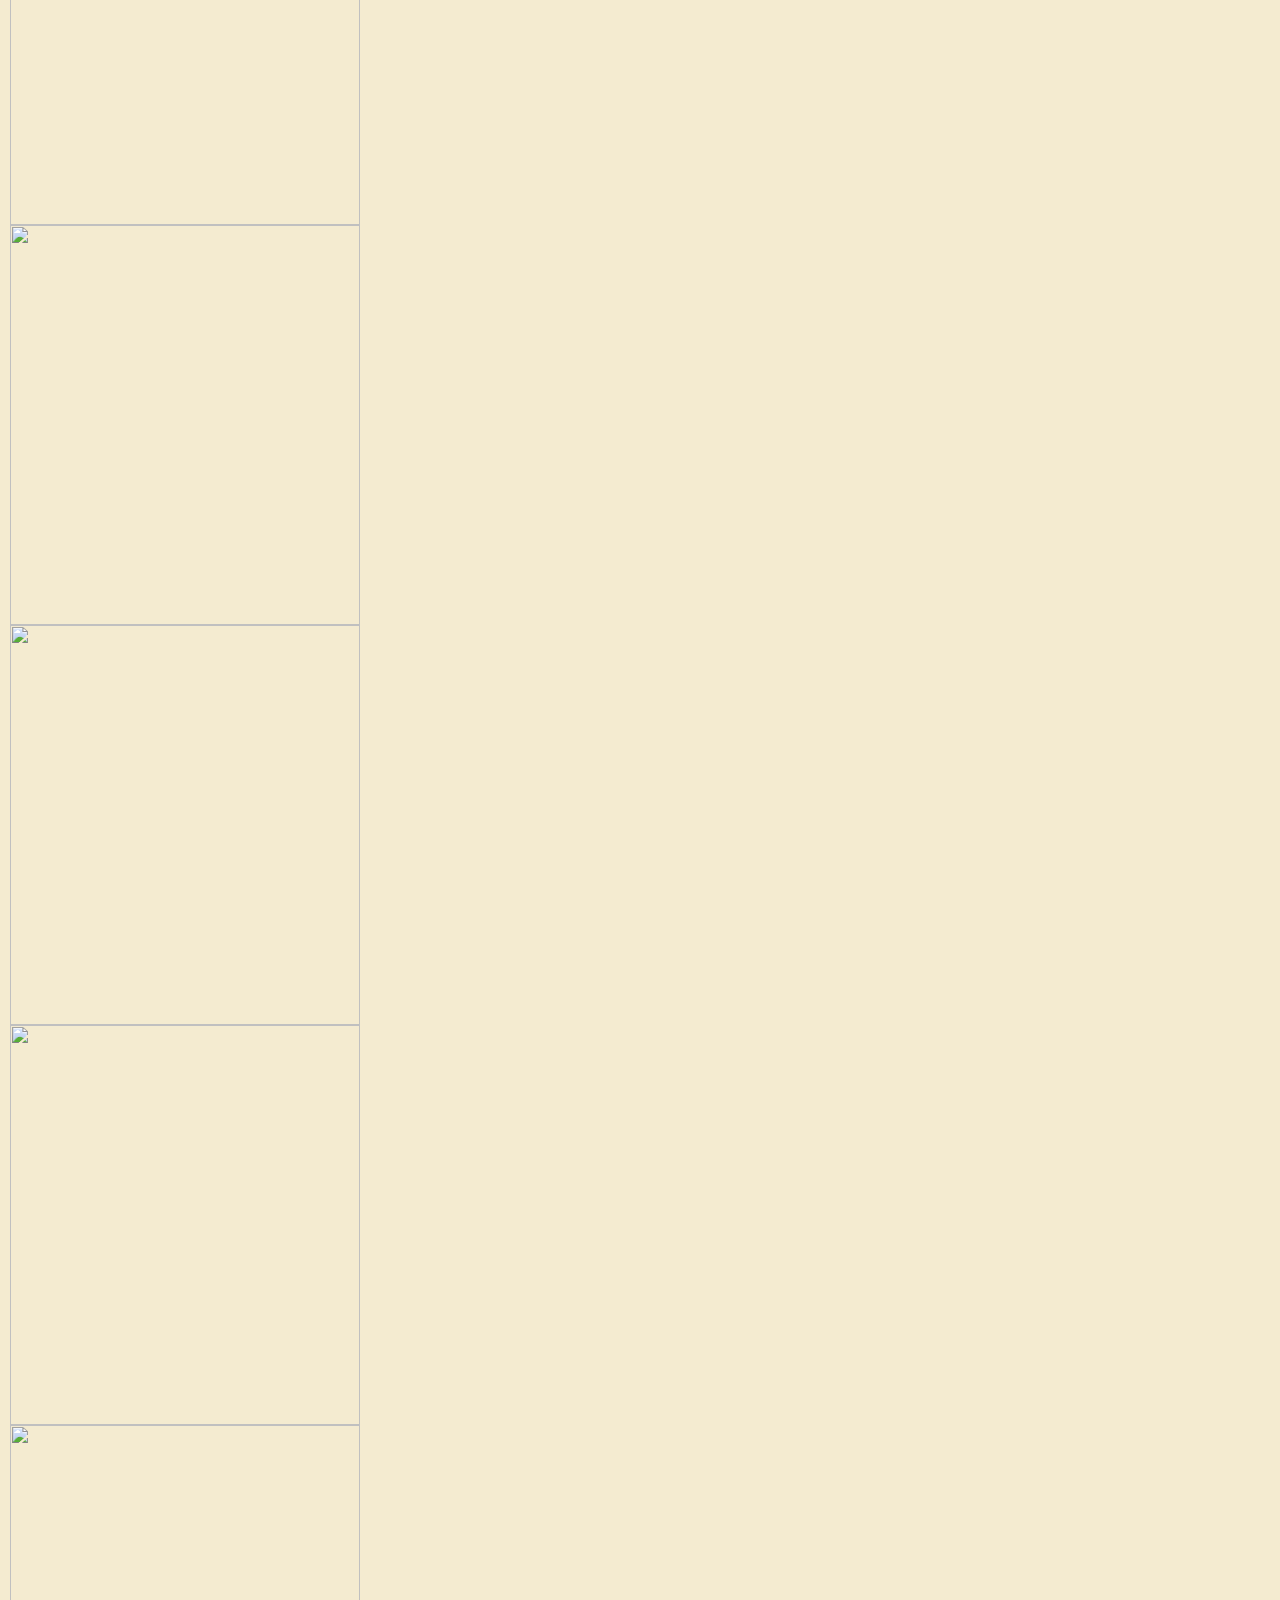
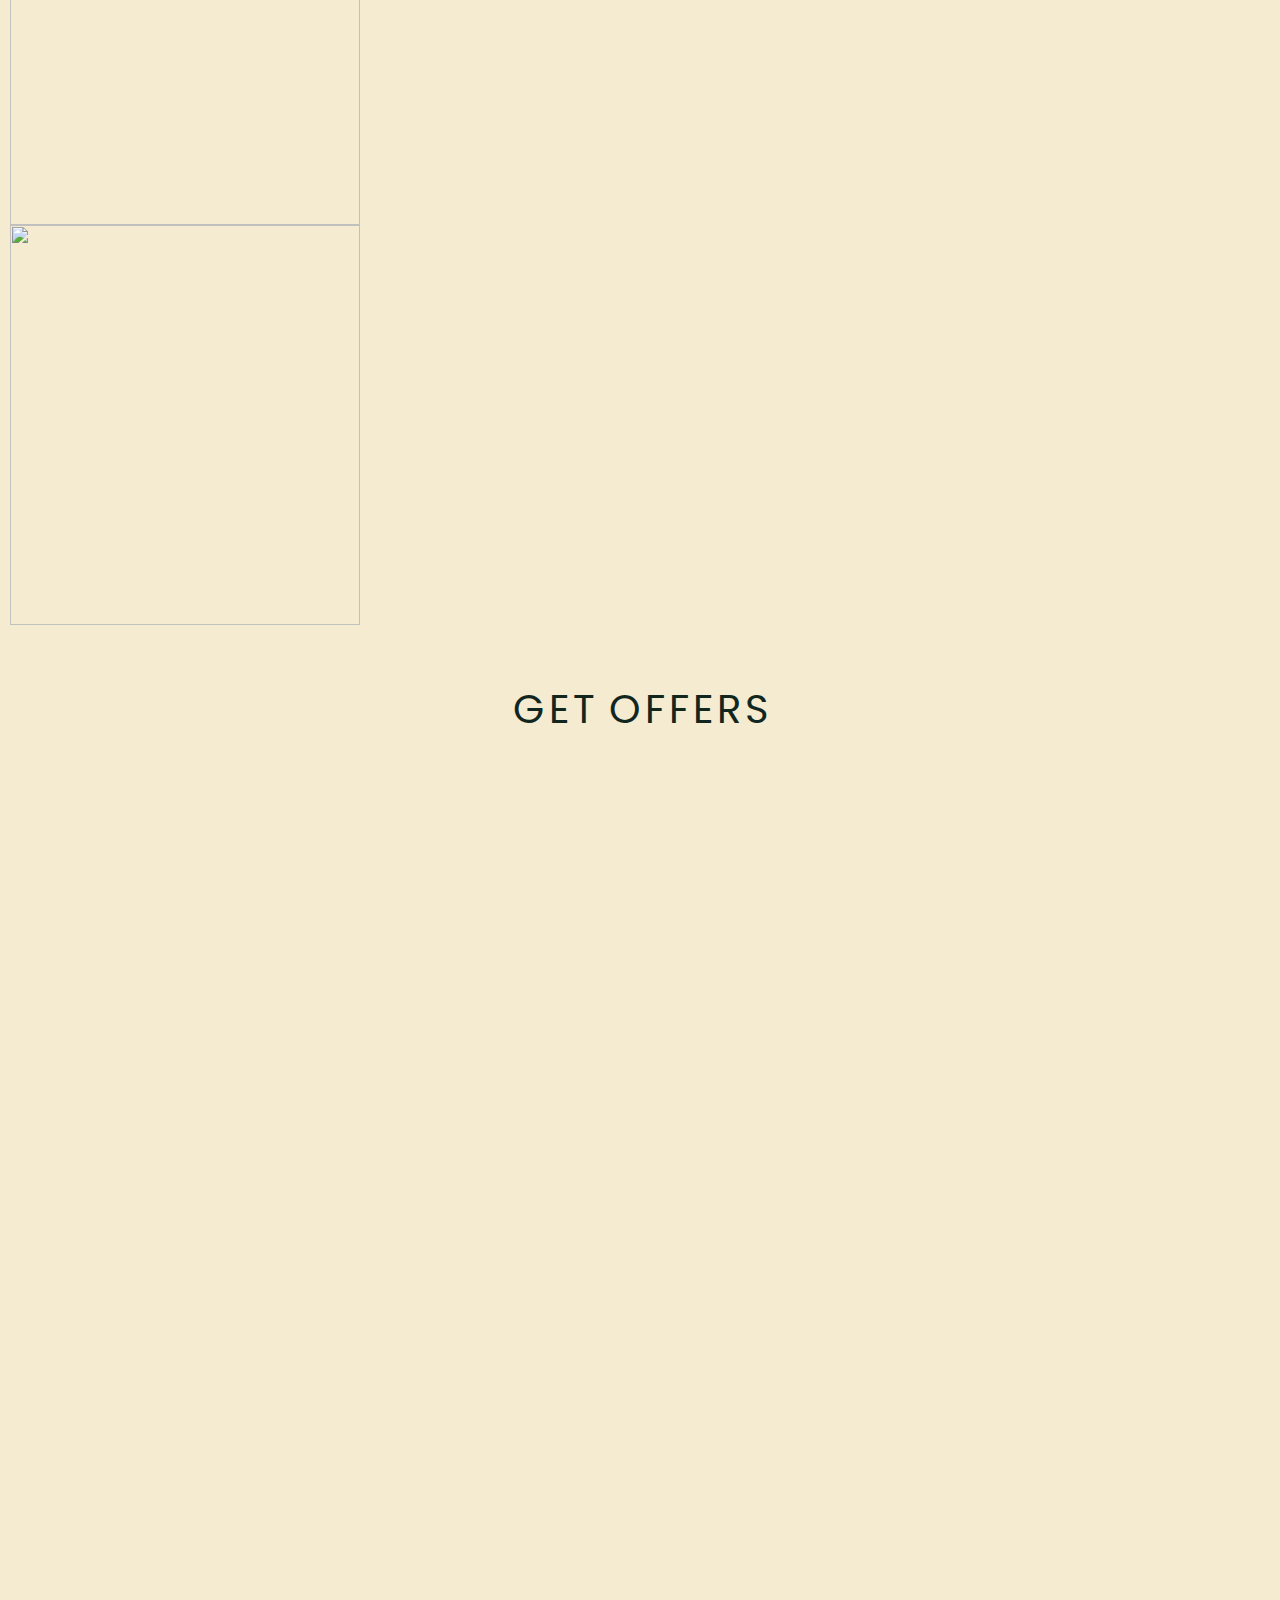
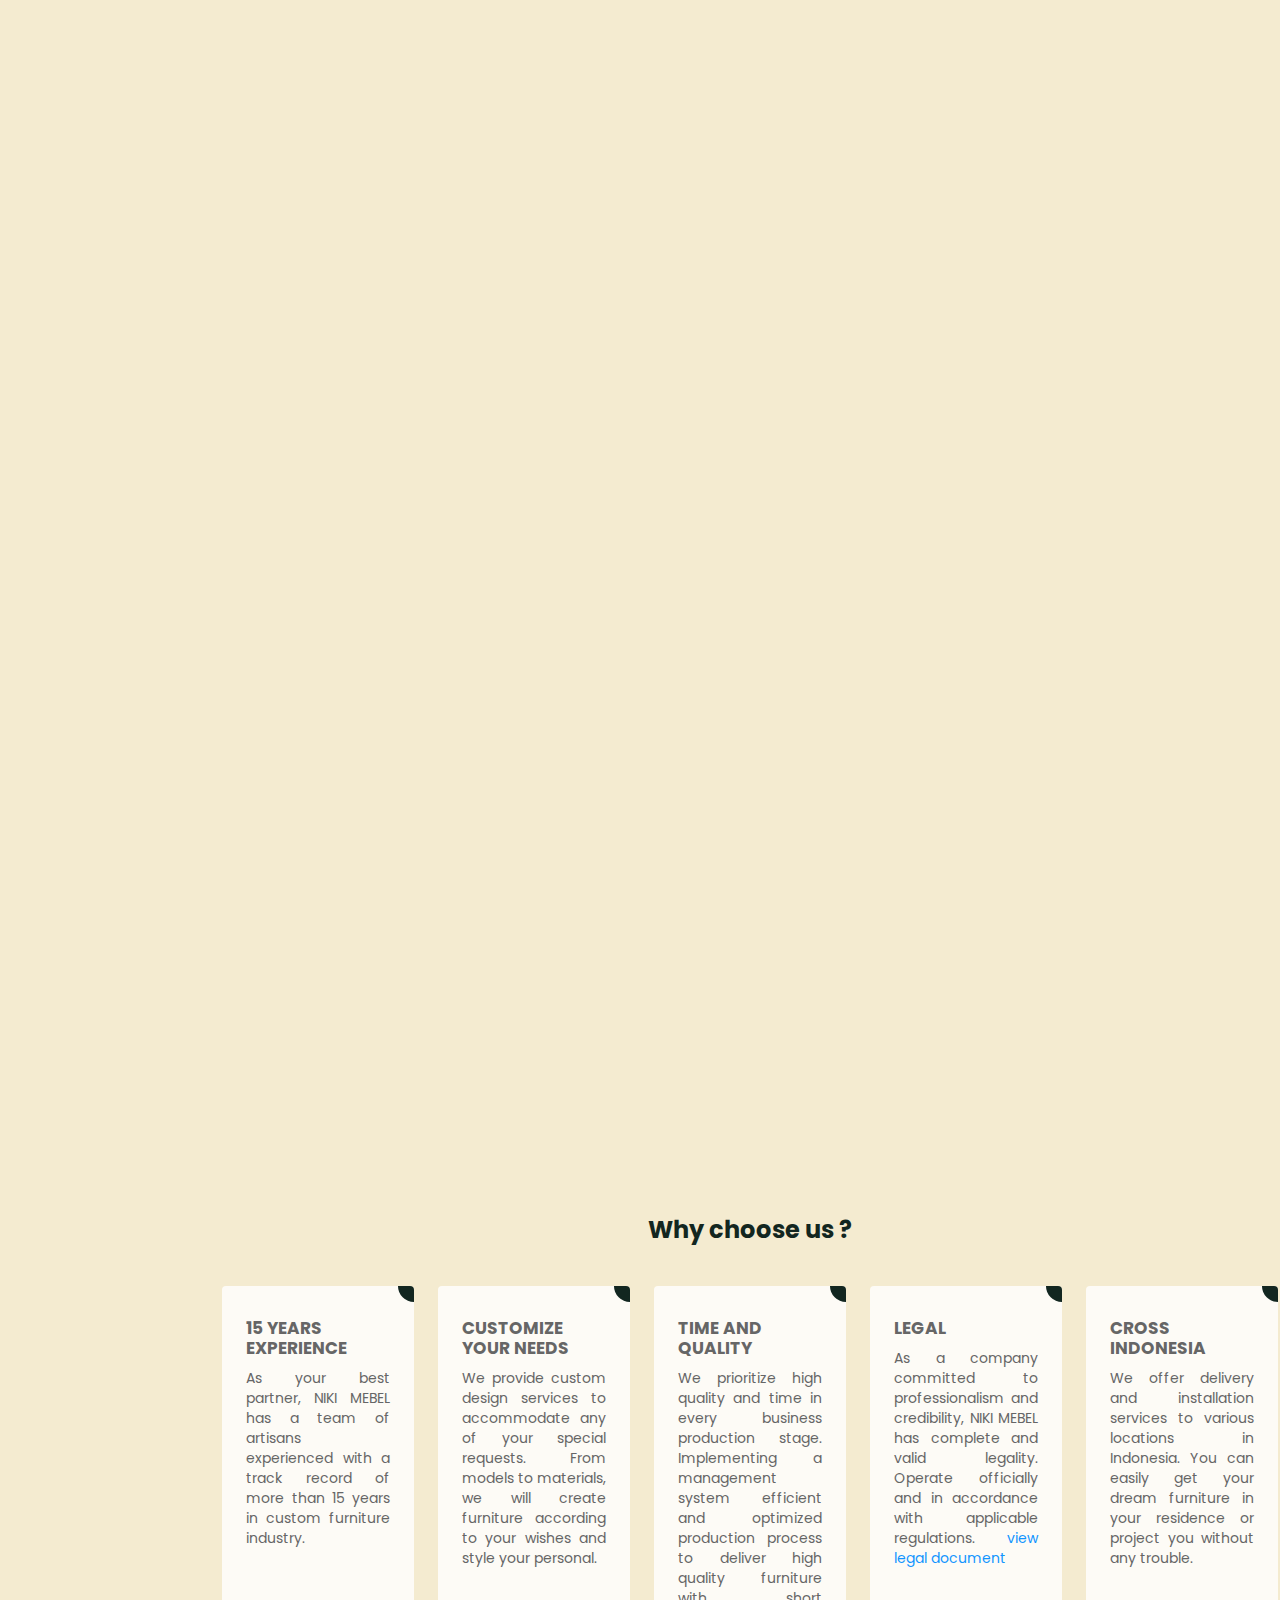
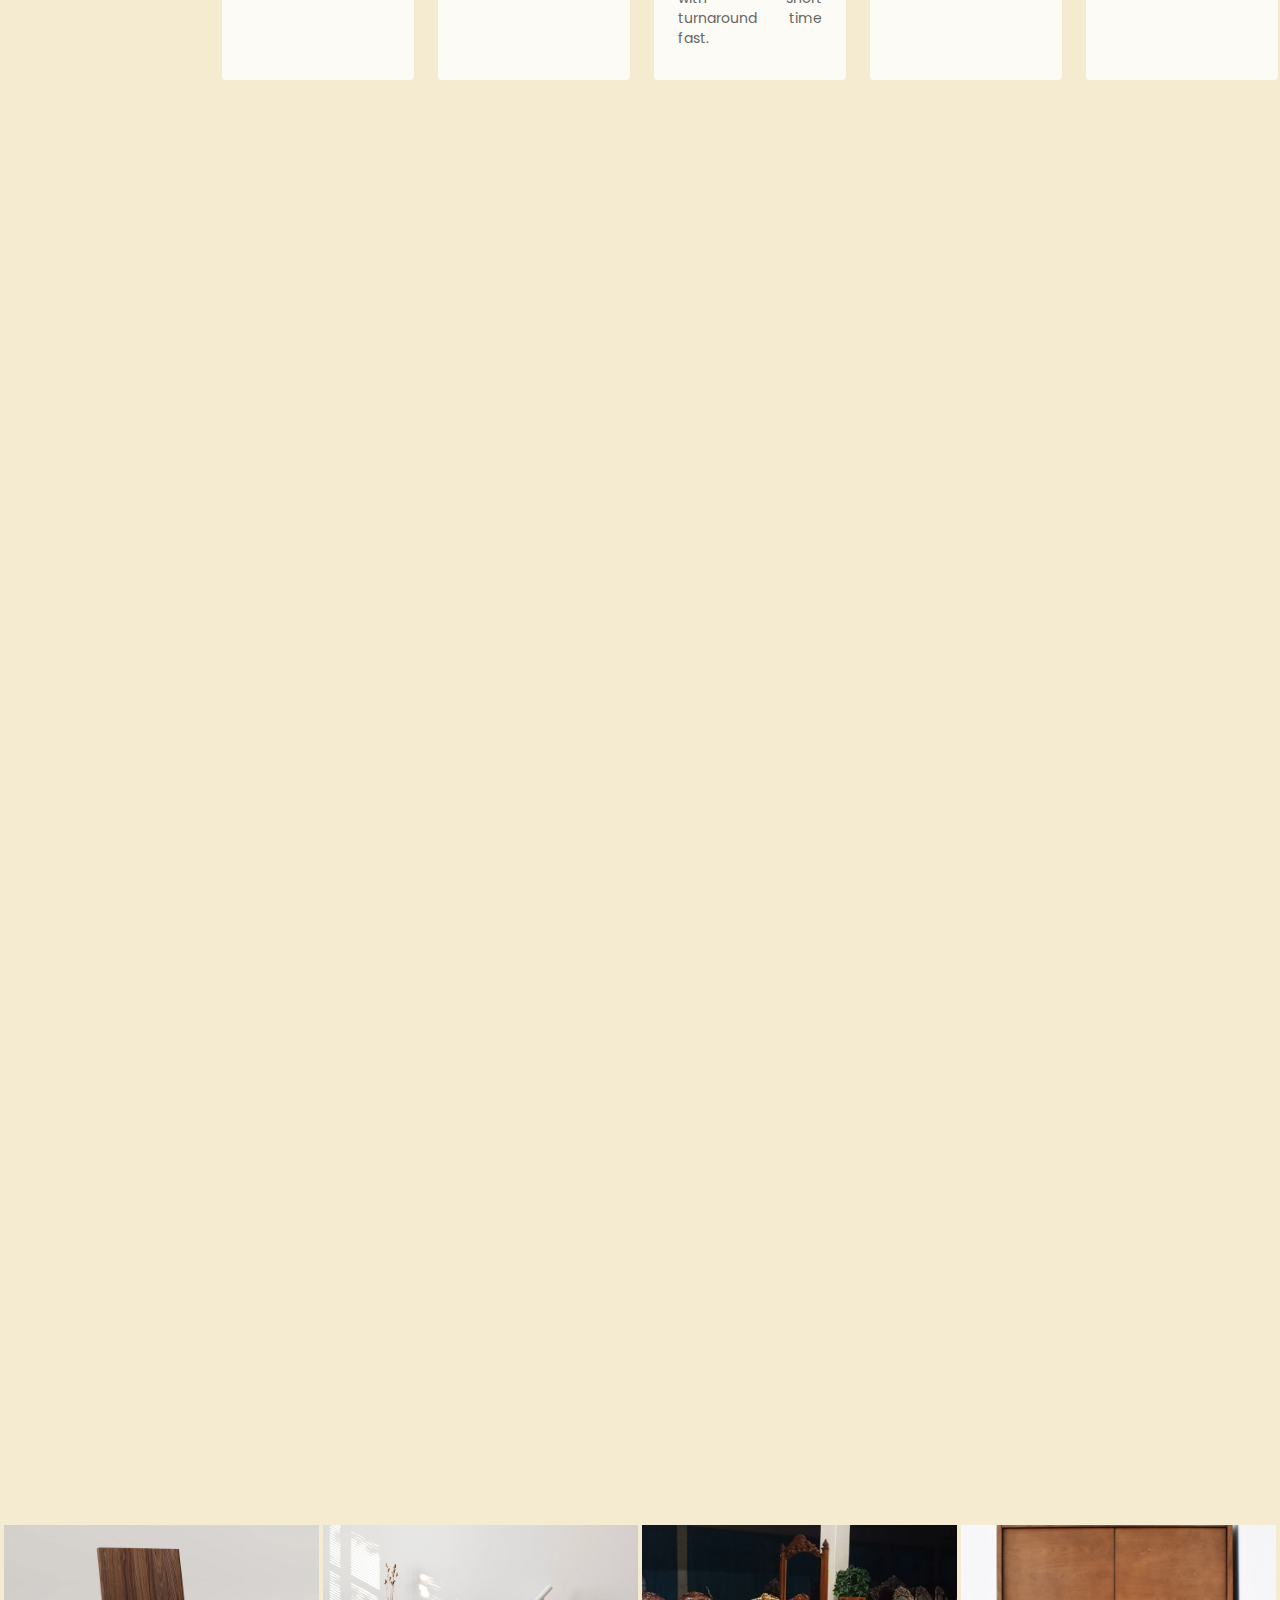
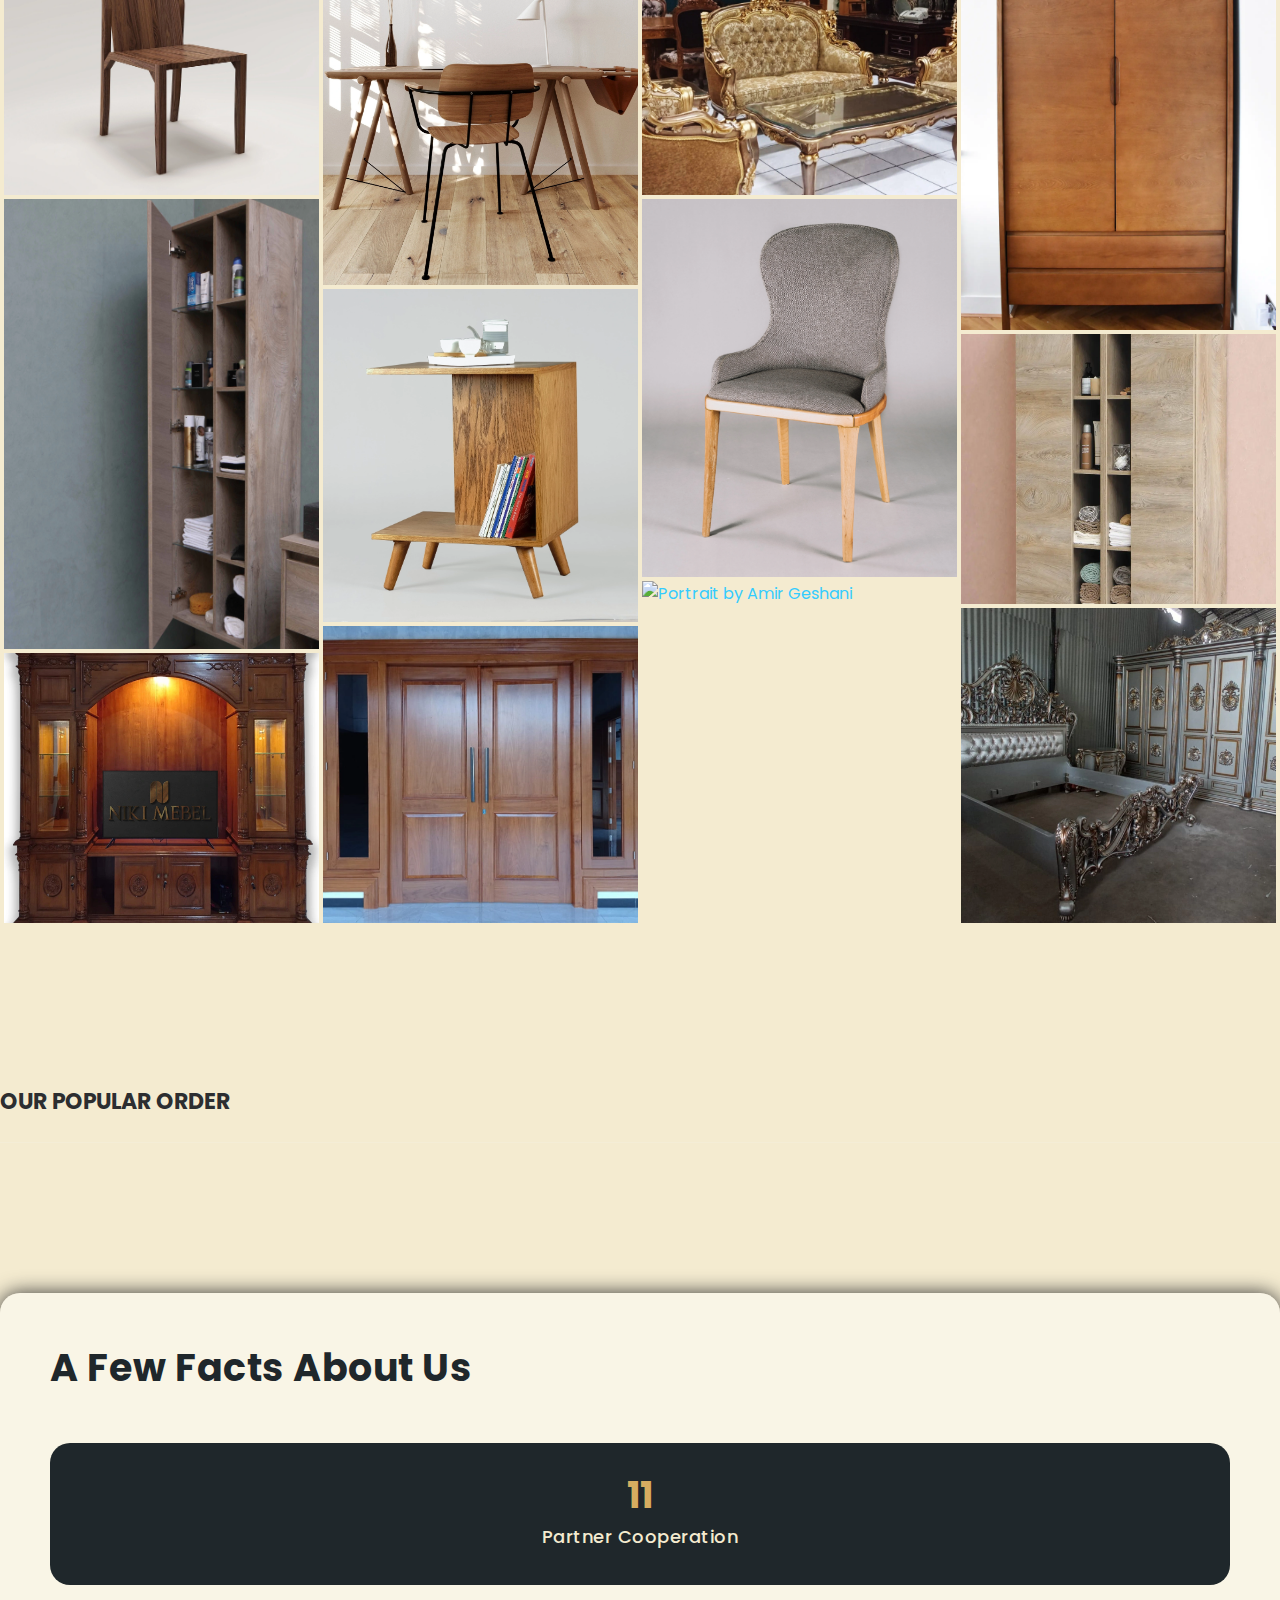
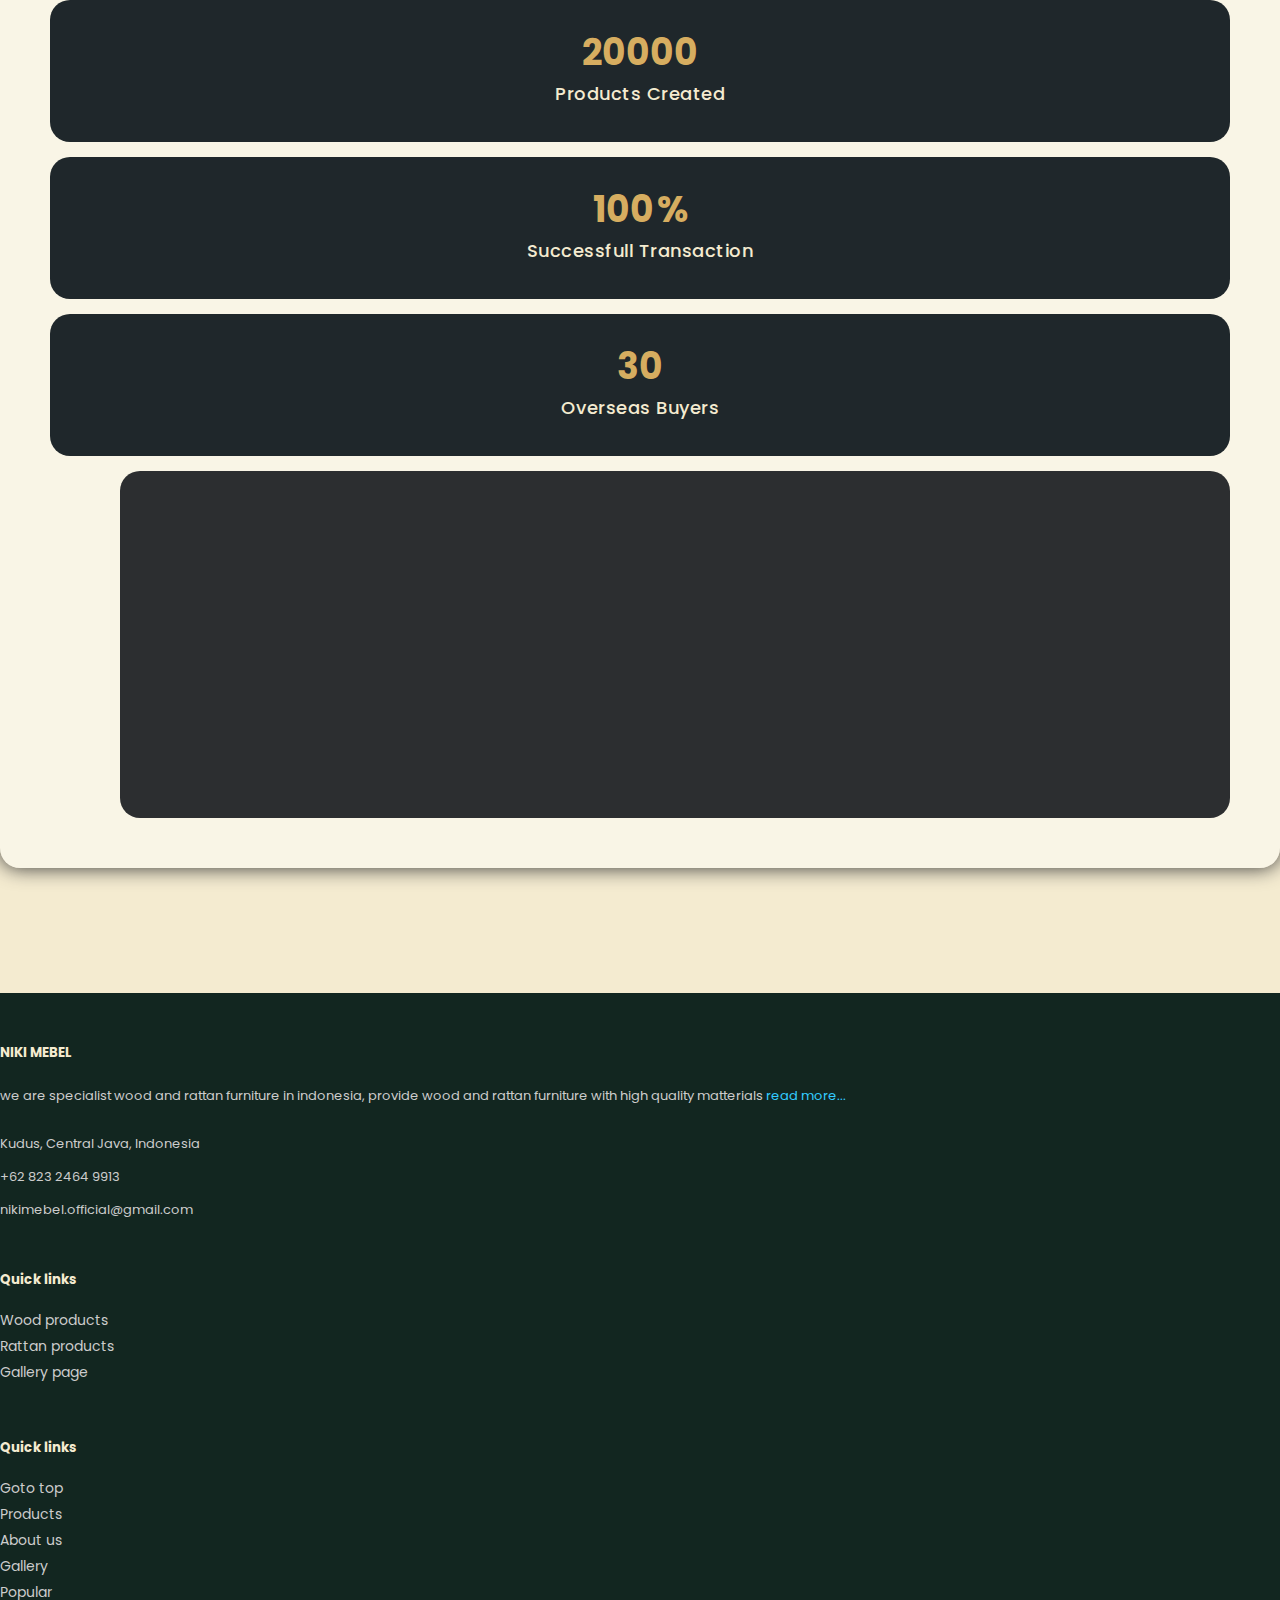
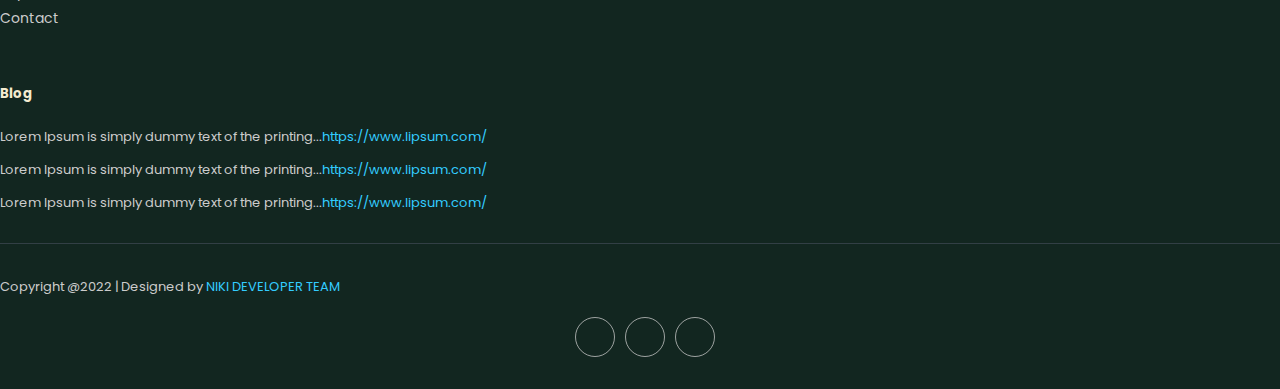
==== commit e2c9449f: "fix blog" ====
--- a/index.html
+++ b/index.html
@@ -37,28 +37,6 @@
 
 <body>
 
-  <!-- Sub Header -->
-  <!-- <div class="sub-header">
-    <div class="container">
-      <div class="row">
-        <div class="col-lg-8 col-sm-8">
-          <div class="left-content">
-            <p>PT. Niki Group Indonesia</p>
-          </div>
-        </div>
-        <div class="col-lg-4 col-sm-4">
-          <div class="right-icons">
-            <ul>
-              <li>EN</li>
-              <li>ID</li>
-            </ul>
-          </div>
-        </div>
-      </div>
-    </div>
-  </div> -->
-
-
   <!-- FLOATING BUTTON -->
   <div>
   <a href="https://api.whatsapp.com/send?phone=6282324649913" target="_blank">
@@ -78,11 +56,11 @@
                       <a href="index.html"><h2 class="name">NIKI MEBEL</h2></a>
                       <ul class="nav nav-index">
                         <li><a href="#top">Home</a></li>
-                        <li><a href="wood-product.html">Services</a></li>
+                        <li><a href="wood-product.html">Products</a></li>
                         <li><a href="#who-we-are">About Us</a></li>
                         <li> <h2 class="logo">Niki Mebel</h2></li>
                         <li><a href="#gallery">Gallery</a></li>
-                        <li><a href="https://nikimebel.com/blog/">Blog</a></li> 
+                        <li><a href="https://pusatproduksimebel.com/blog/">Blog</a></li> 
                         <li><a href="#footer">Contacts</a></li> 
 
                       </ul>        
